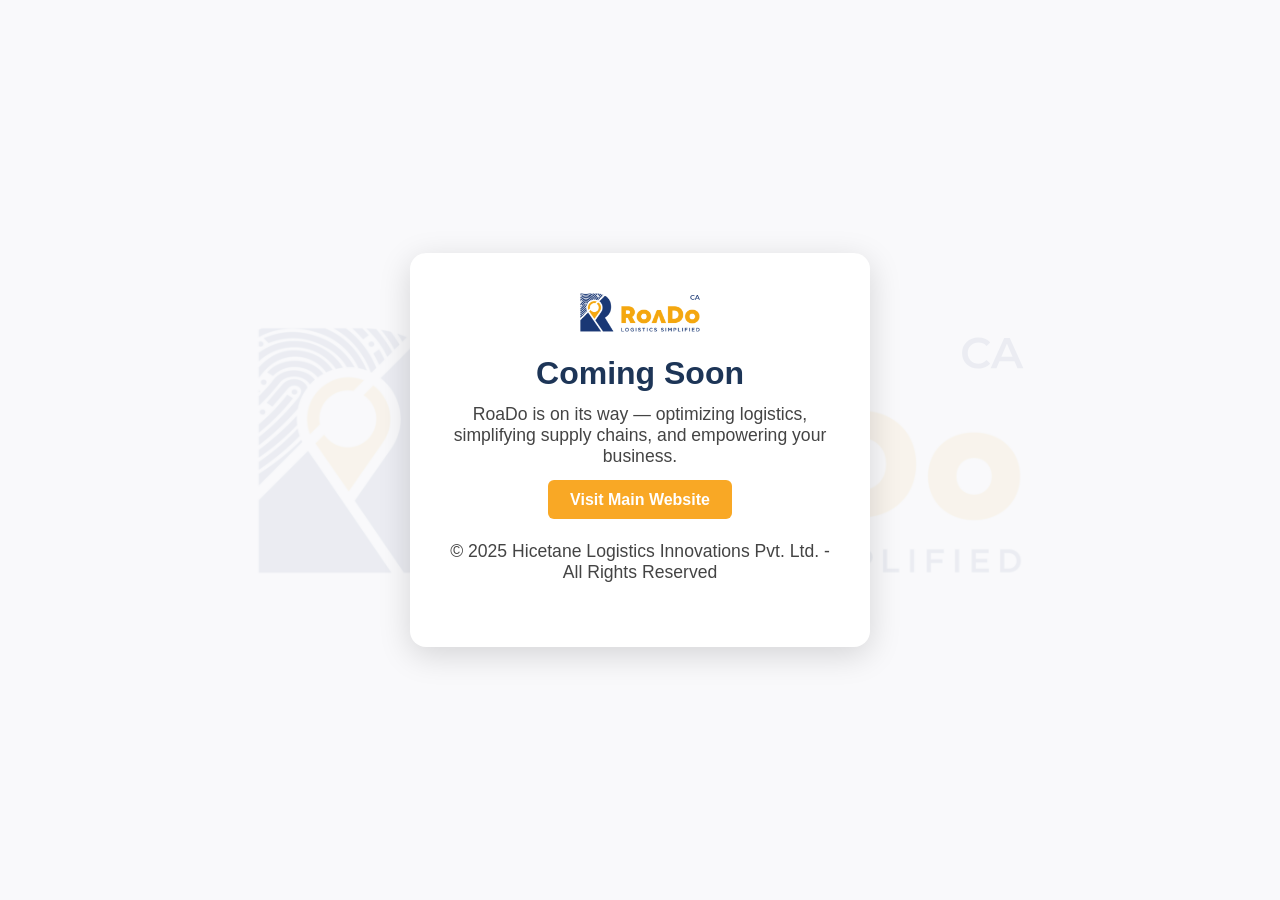
==== index.html @ f3f48f34 "Update index.html" ====
<!DOCTYPE html>
<html lang="en">

<head>
    <meta charset="UTF-8" />
    <meta name="viewport" content="width=device-width, initial-scale=1.0" />
    <title>RoaDo – Coming Soon</title>
    <link rel="stylesheet" href="style.css" />
</head>

<body>
    <div class="container">
        <img src="./assets/RoaDo-CA.svg" alt="Roado Logo" class="logo" />
        <h1>Coming Soon</h1>
        <p>RoaDo is on its way — optimizing logistics, simplifying supply chains, and empowering your business.</p>

        <div class="main-site-link">
            <a href="https://roado.co.in" target="_blank" rel="noopener">Visit Main Website</a>
        </div>


        <div class="footer">
            <p>© 2025 Hicetane Logistics Innovations Pvt. Ltd. - All Rights Reserved</p>
        </div>
    </div>
</body>

</html>
---- style.css ----
* {
  box-sizing: border-box;
  margin: 0;
  padding: 0;
}

body {
  font-family: "Segoe UI", Tahoma, Geneva, Verdana, sans-serif;
  background: #f9f9fb;
  color: #222;
  height: 100vh;
  display: flex;
  align-items: center;
  justify-content: center;
  position: relative;
  overflow: hidden;
}

body::after {
  content: "";
  position: absolute;
  background: url('./assets/RoaDo-CA.svg') no-repeat center;
  background-size: 60%;
  opacity: 0.06;
  width: 100%;
  height: 100%;
  z-index: 0;
}

.container {
  position: relative;
  z-index: 1;
  background: #fff;
  padding: 2.5rem;
  border-radius: 16px;
  box-shadow: 0 8px 32px rgba(0, 0, 0, 0.15);
  text-align: center;
  max-width: 460px;
  width: 90%;
}

.logo {
  width: 120px;
  margin-bottom: 1.2rem;
}

h1 {
  font-size: 2rem;
  color: #1d3557;
  margin-bottom: 0.75rem;
}

p {
  font-size: 1.1rem;
  color: #444;
  margin-bottom: 1.5rem;
}

.main-site-link a {
  text-decoration: none;
  background-color: #f9a825;
  color: #fff;
  padding: 0.7rem 1.4rem;
  border-radius: 6px;
  font-weight: bold;
  transition: background 0.3s;
}

.main-site-link a:hover {
  background-color: #f57f17;
}

.footer {
  font-size: 0.85rem;
  margin-top: 2rem;
  color: #888;
}
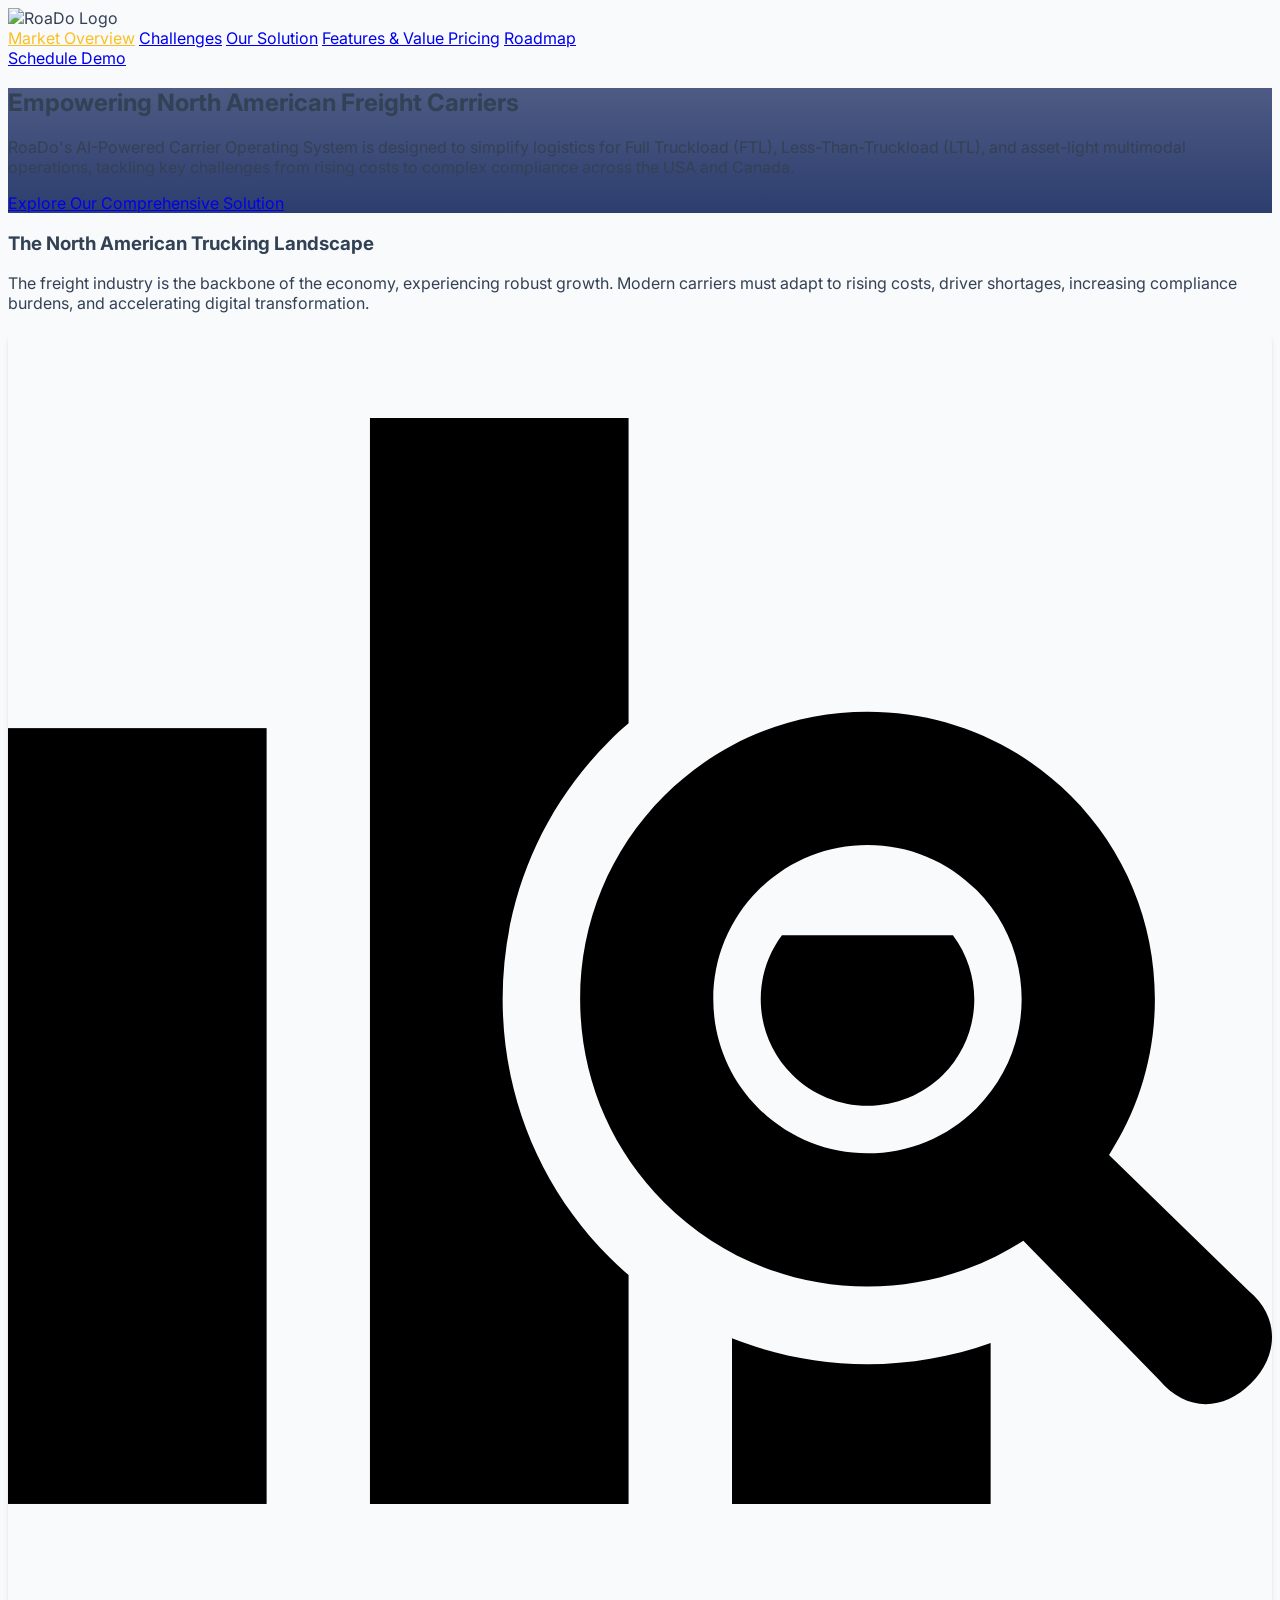
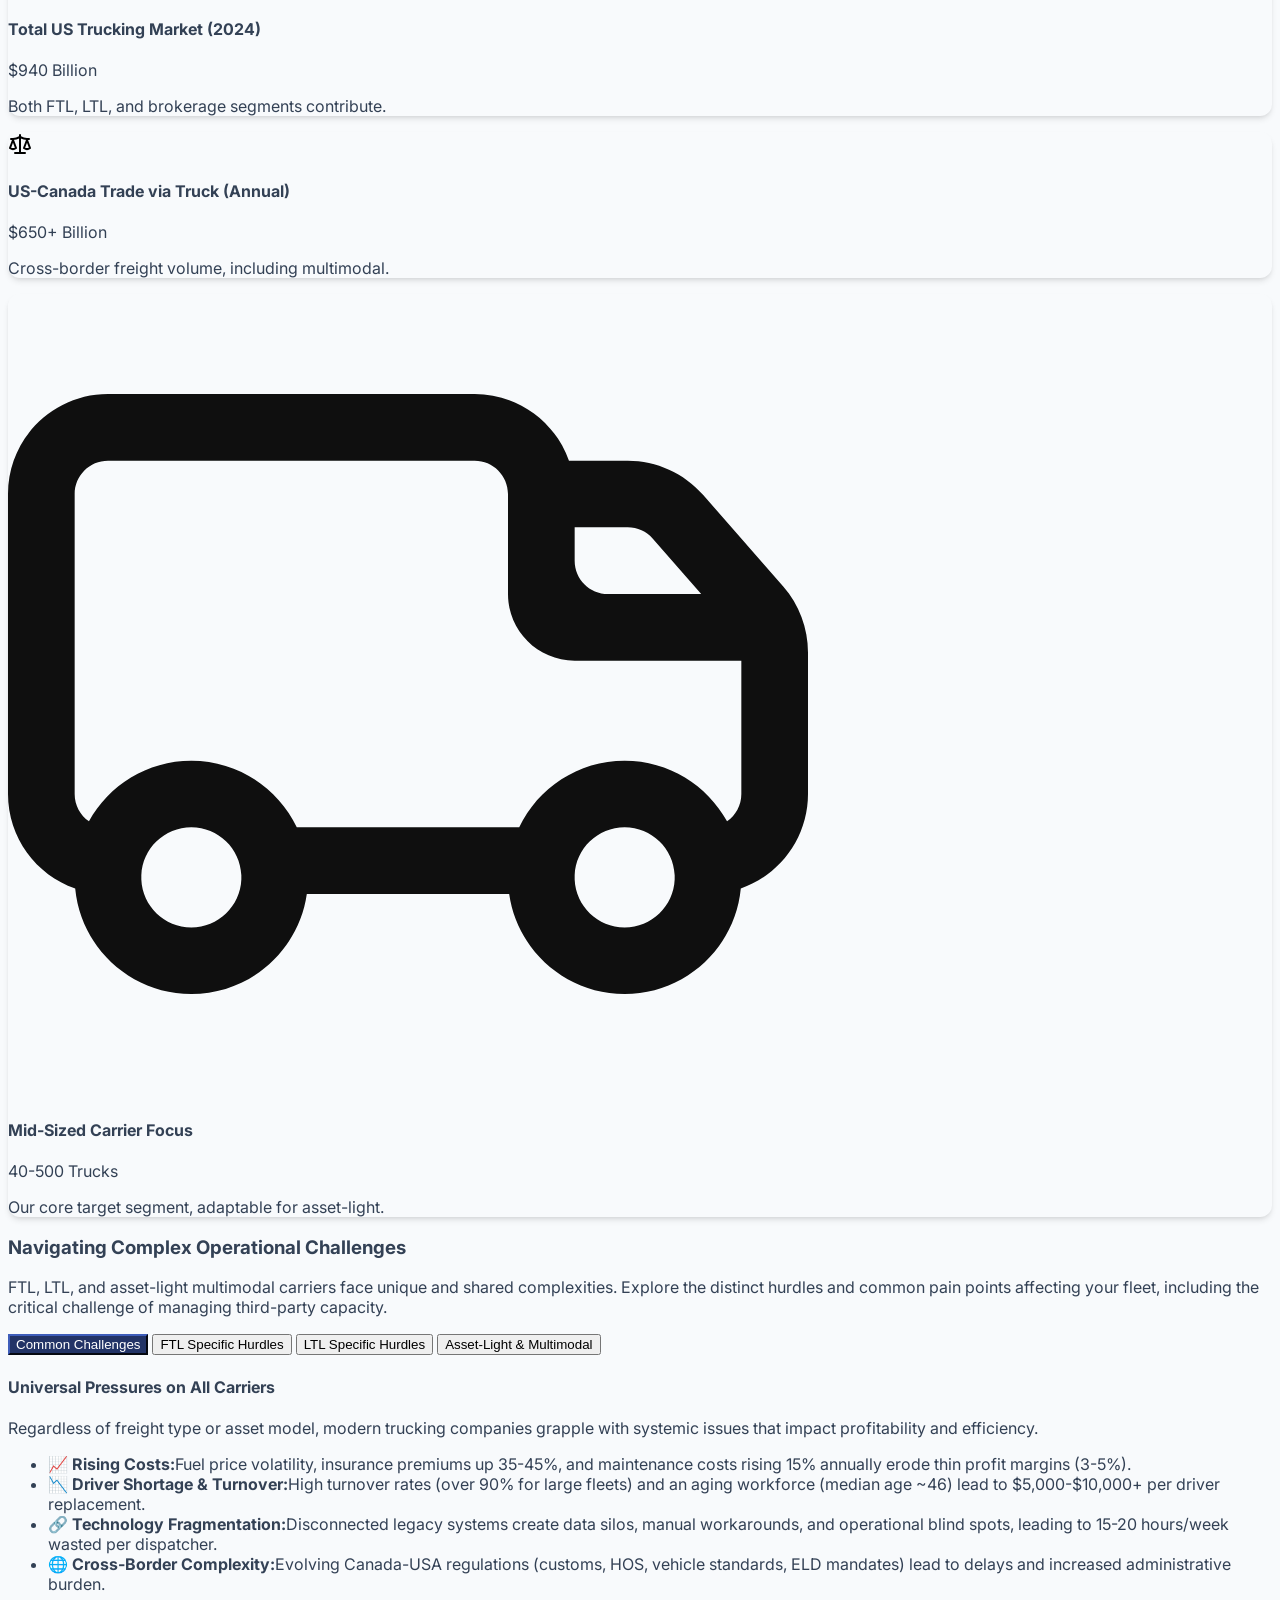
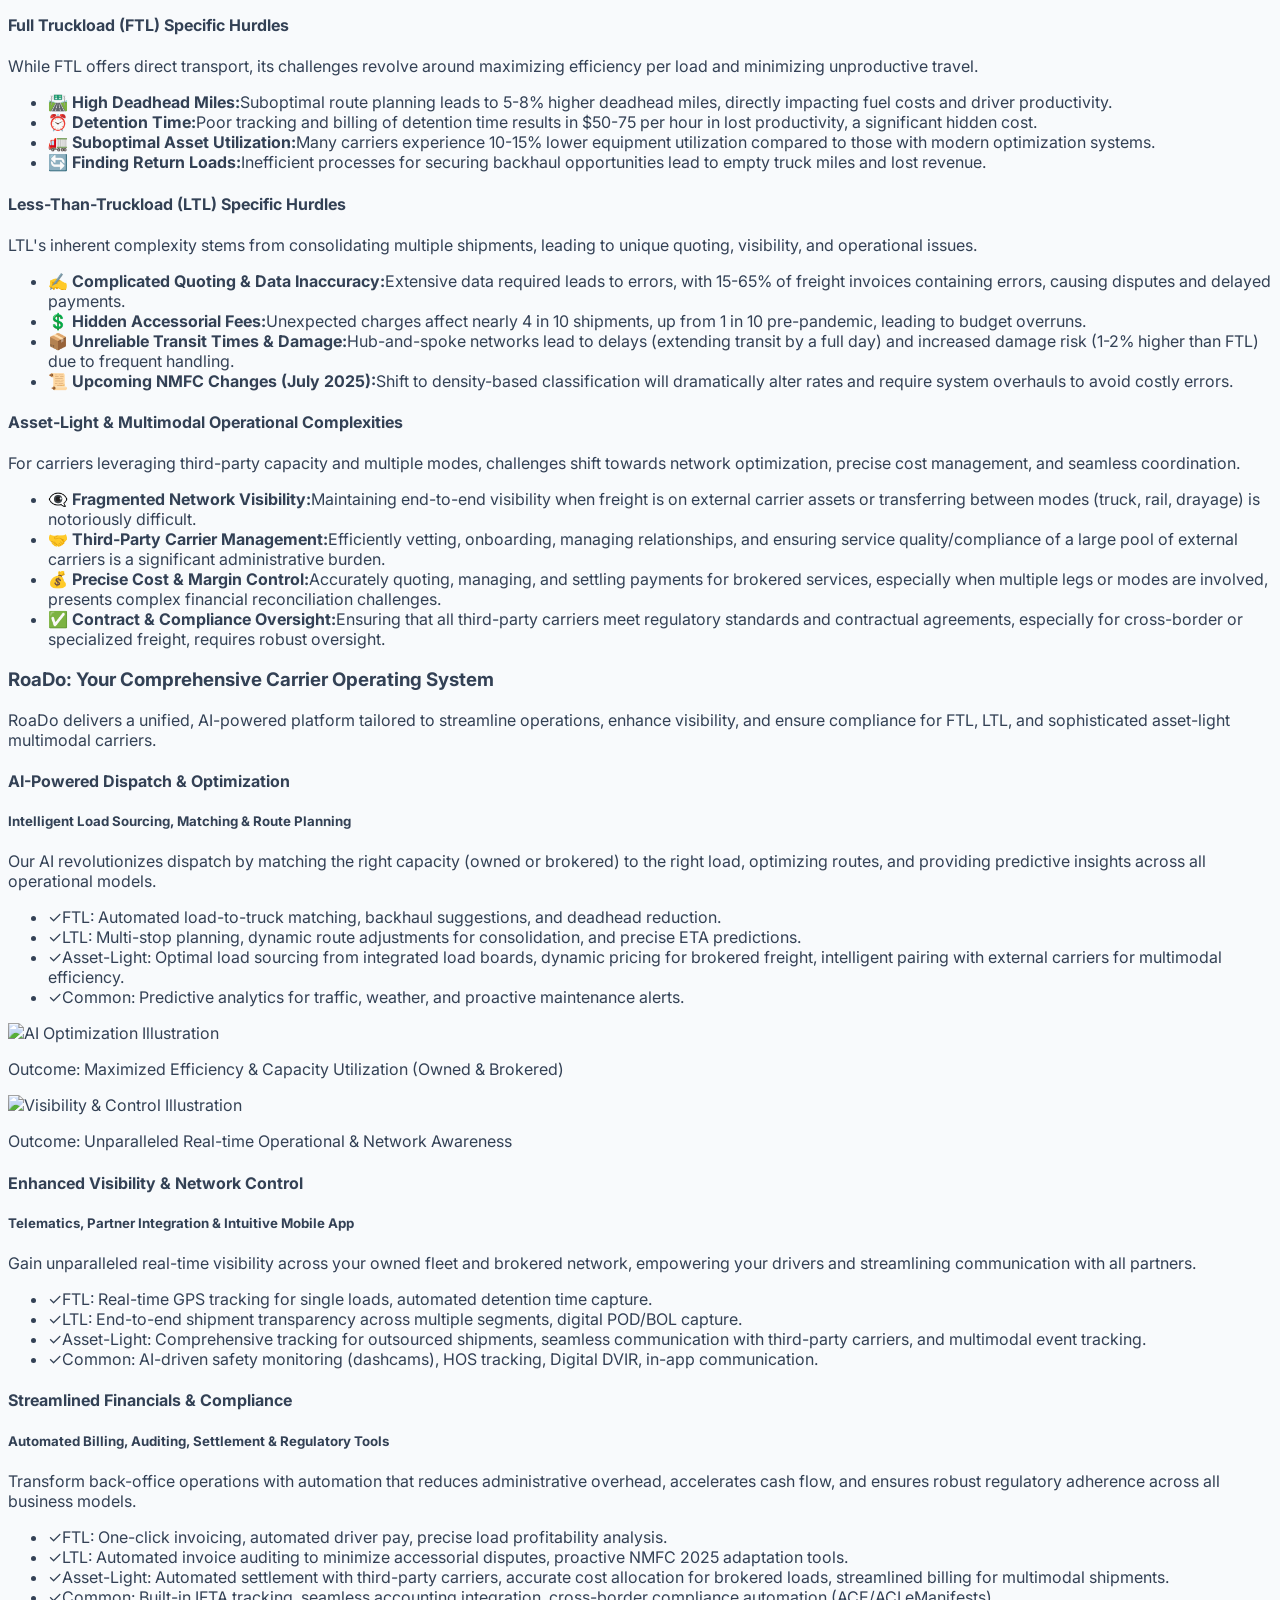
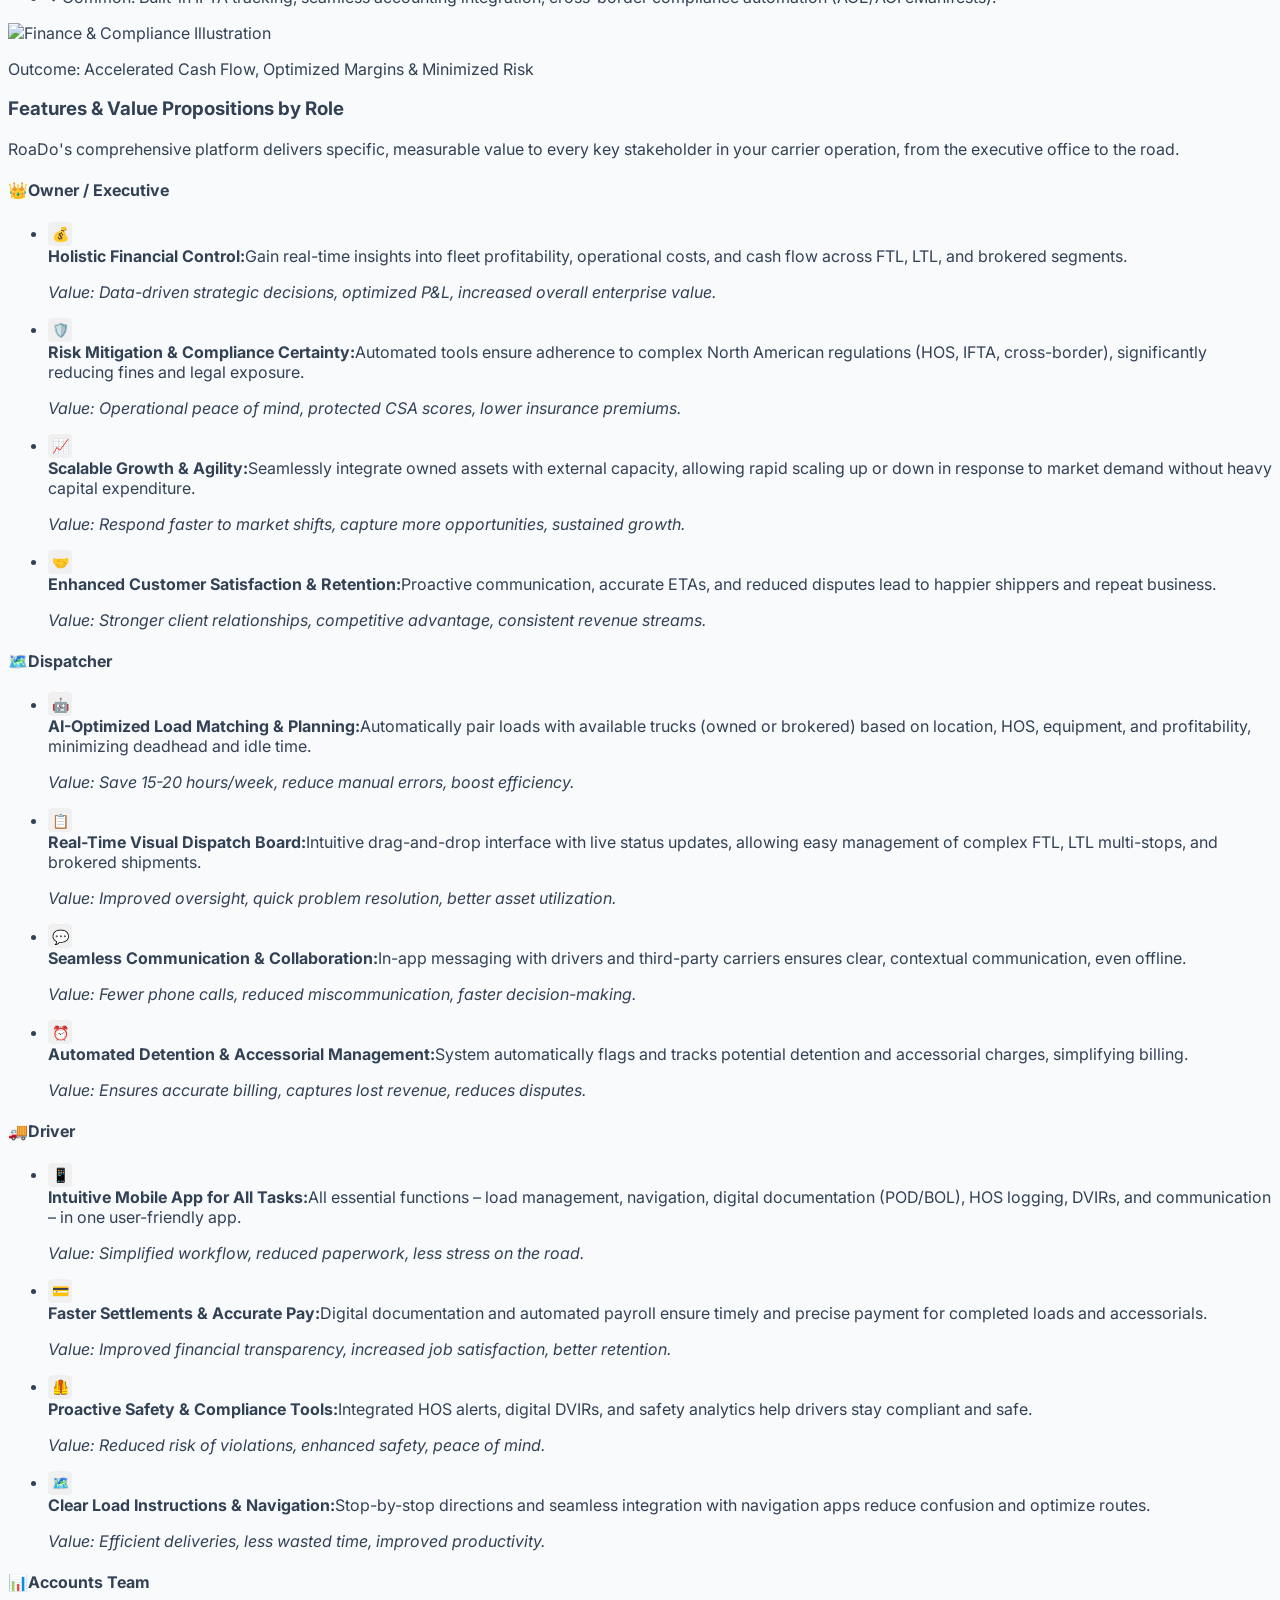
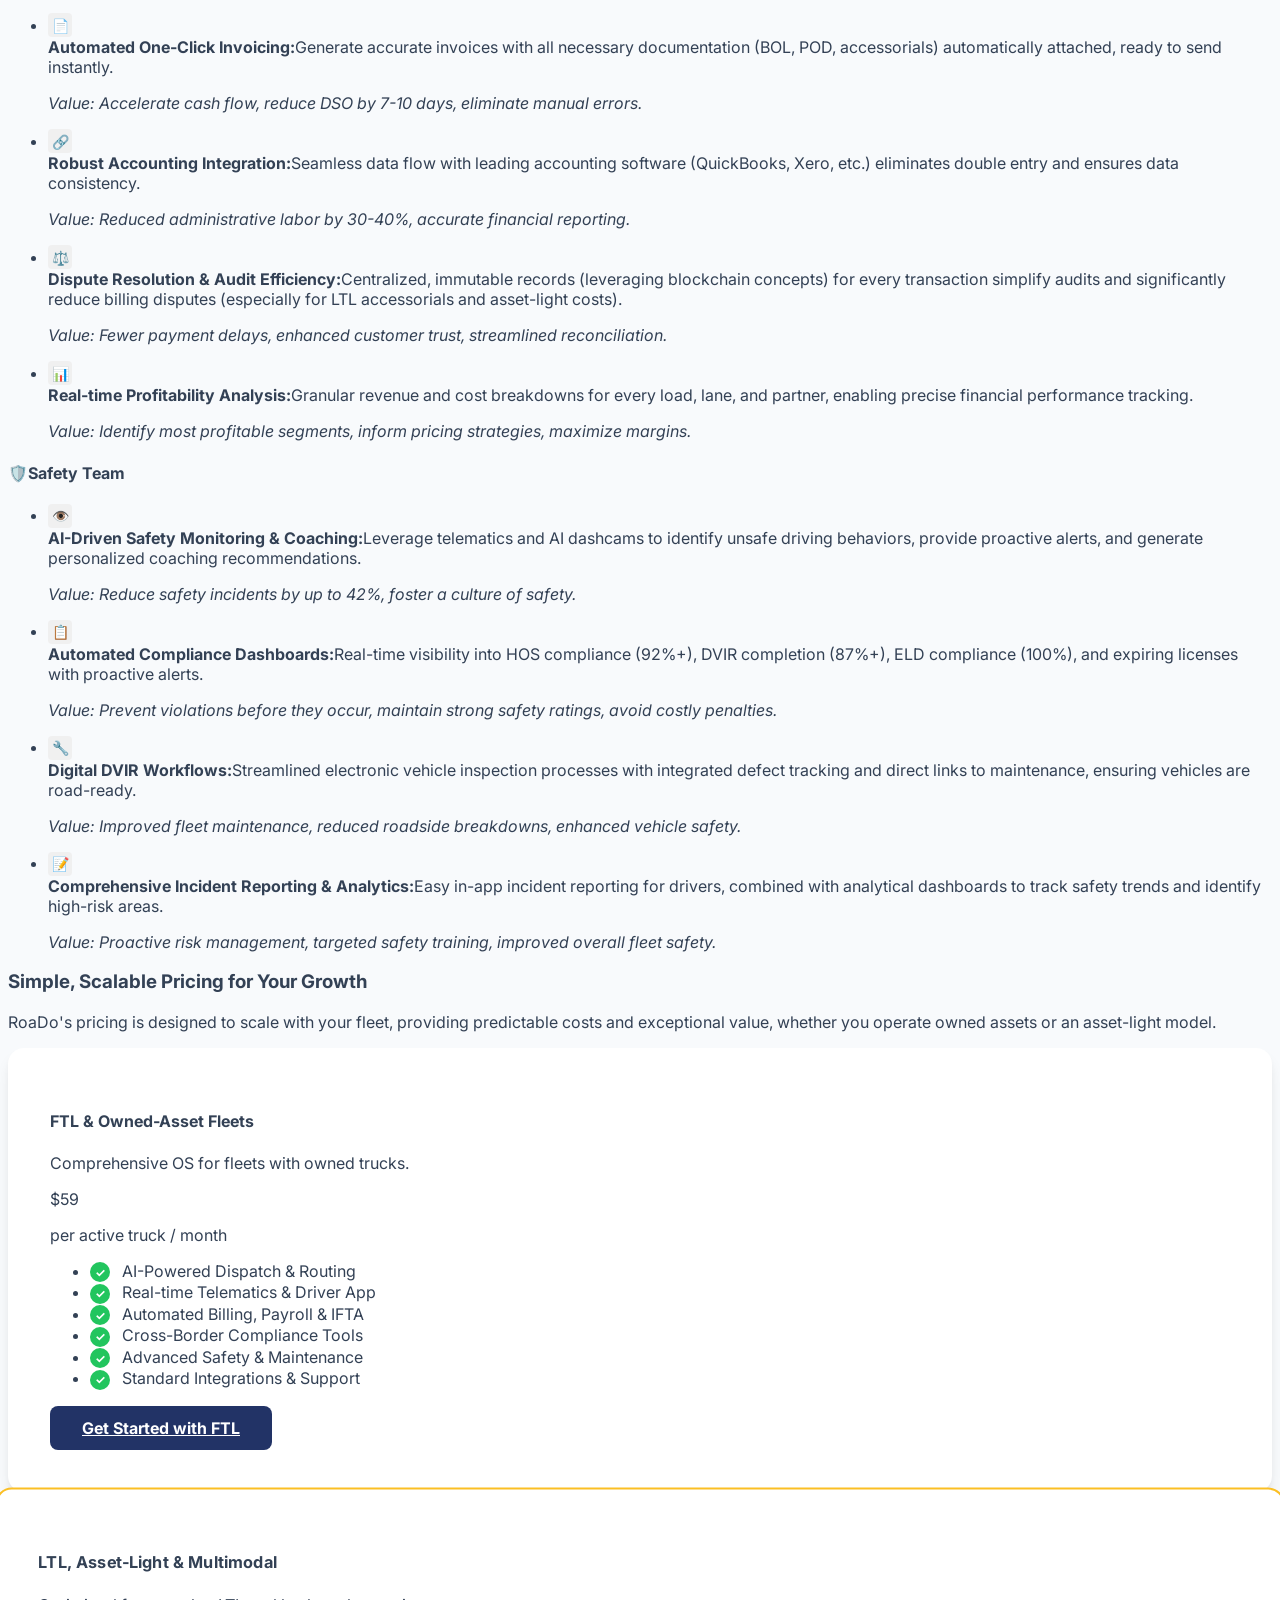
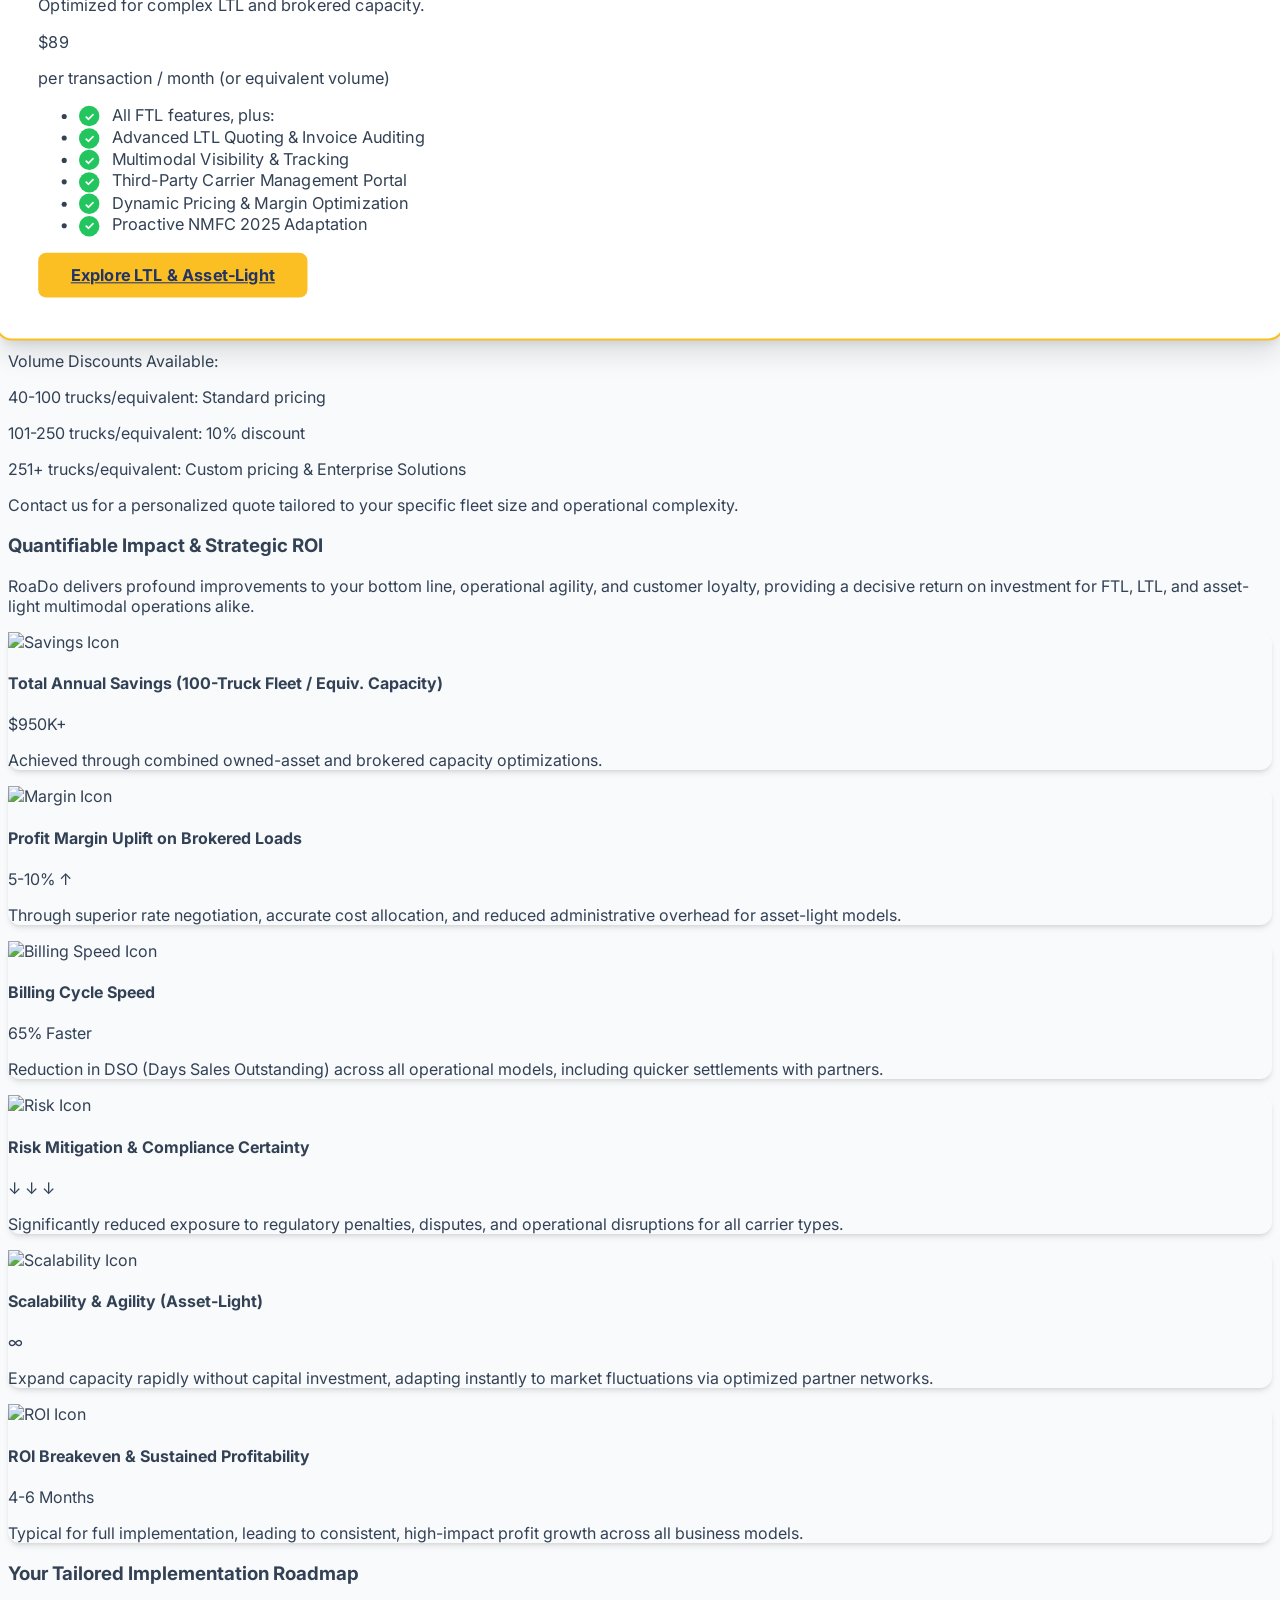
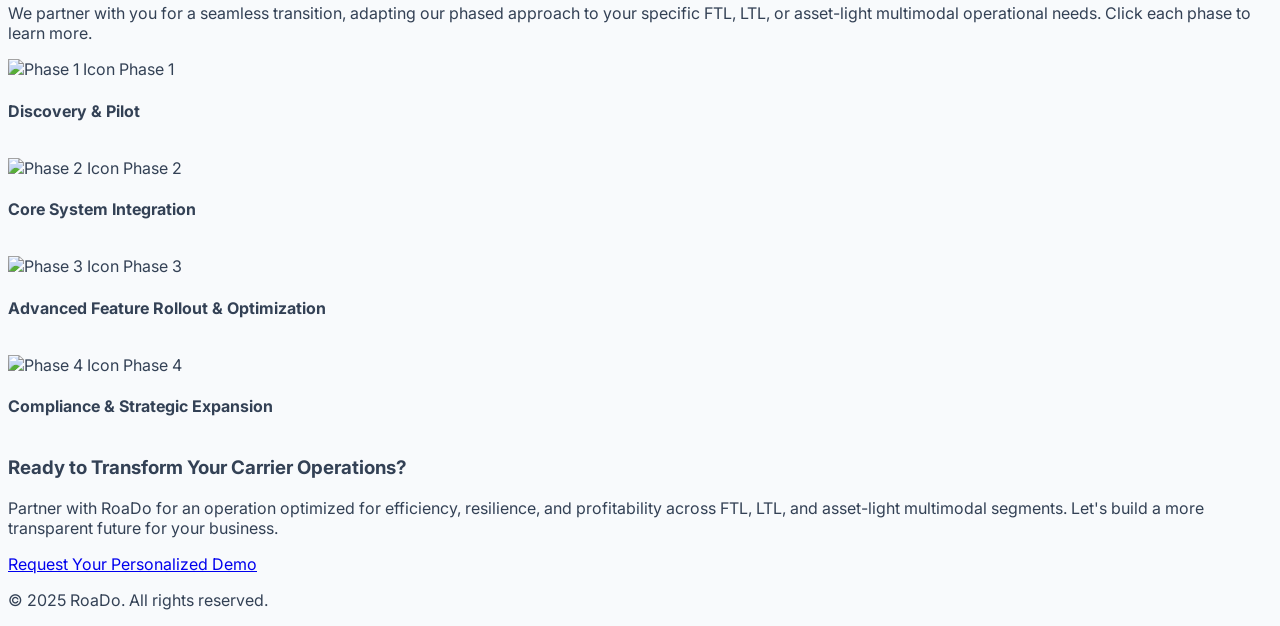
==== commit 90b4b61a: "Update index.html" ====
--- a/index.html
+++ b/index.html
@@ -2,27 +2,1427 @@
 <html lang="en">
 
 <head>
-    <meta charset="UTF-8" />
-    <meta name="viewport" content="width=device-width, initial-scale=1.0" />
-    <title>RoaDo – Coming Soon</title>
-    <link rel="stylesheet" href="style.css" />
+  <meta charset="UTF-8"/>
+  <meta name="viewport" content="width=device-width, initial-scale=1.0" />
+  <title>RoaDo: FTL & LTL Carrier Solutions</title>
+  <link rel="icon" type="image/x-icon" href="favicon.ico"> <!-- Assuming you have a favicon.ico in the same directory -->
+  <script src="https://cdn.tailwindcss.com"></script>
+  <script src="https://cdn.jsdelivr.net/npm/chart.js"></script>
+  <link rel="preconnect" href="https://fonts.googleapis.com" />
+  <link rel="preconnect" href="https://fonts.gstatic.com" crossorigin />
+  <link href="https://fonts.googleapis.com/css2?family=Inter:wght@400;500;600;700&display=swap" rel="stylesheet" />
+  <!-- Chosen Palette: RoaDo Brand Colors (Deep Blue, Golden Yellow, White, Grays, Green for success) -->
+  <!-- Application Structure Plan: The SPA is designed as a comprehensive interactive deck for FTL, LTL, and asset-light multimodal carriers. It begins with an expanded hero section and market overview. New sections include a detailed 'Features & Solutions' page, categorized by user roles, and a 'Pricing' page with distinct models for different carrier types. The 'Challenges' and 'Our Solution' sections use tabs and dynamic content descriptions to highlight specific and common pain points/solutions. This structure allows users to navigate directly to relevant information, enhancing understanding and engagement for all target audiences. -->
+  <!-- Visualization & Content Choices: Market Size -> Goal: Show Growth -> Viz: Bar/Line Chart + KPI cards with icons -> Interaction: Hover tooltips -> Justification: Visualizes trends and highlights key stats effectively. Challenges -> Goal: Organize/Compare -> Viz: HTML/CSS Tabs + Detailed Text with icons -> Interaction: Click tabs to switch content -> Justification: Clearly segregates challenges. Our Solution -> Goal: Inform/Illustrate -> Viz: Placehold.co images with detailed descriptions of intended dynamic visuals/animations (as actual GIFs cannot be embedded) -> Interaction: N/A (static for this output) -> Justification: Conveys the concept of dynamic and intelligent systems. Features & Solutions -> Goal: Detail/Value Mapping -> Viz: HTML/CSS Role-based cards with lists and small icons -> Interaction: N/A (static) -> Justification: Provides granular value proposition for specific roles. Pricing -> Goal: Inform/Compare -> Viz: HTML/CSS Tiered cards with feature icons -> Interaction: N/A (static) -> Justification: Clearly outlines different pricing models. Benefits -> Goal: Inform/Quantify -> Viz: KPI cards with icons -> Interaction: N/A (static) -> Justification: Visually highlights key ROI metrics. Roadmap -> Goal: Show Process -> Viz: HTML/CSS Collapsible Timeline with icons -> Interaction: Click to expand details -> Justification: Intuitive for phased rollouts. -->
+  <!-- CONFIRMATION: NO SVG graphics used. NO Mermaid JS used. -->
+  <style>
+    :root {
+      --roado-blue: #223366;
+      --roado-yellow: #fbbf24;
+      --roado-green: #22c55e;
+      /* green-500
+      */
+      --roado-text-dark: #334155;
+      /* slate-700 */
+      --roado-bg-light: #f8fafc;
+      /* slate-50 */
+      --roado-border-light: #e2e8f0;
+      /* slate-200 */
+      --roado-hero-gradient-start: rgba(34, 51, 102,
+          0.8);
+      /* roado-blue with opacity */
+      --roado-hero-gradient-end: rgba(34, 51, 102, 0.95);
+      /*
+      roado-blue with higher opacity */
+    }
+
+    /* Simple icon class for replacing placeholders */
+    .simple-icon {
+      display: inline-flex;
+      align-items: center;
+      justify-content: center;
+      width: 24px;
+      height: 24px;
+      border-radius: 4px;
+      background-color: #f0f0f0;
+      color: var(--roado-blue);
+      font-weight: 600;
+      font-size: 14px;
+      margin-right: 12px;
+    }
+    
+    /* Checkmark icon for pricing features */
+    .checkmark-icon {
+      display: inline-flex;
+      align-items: center;
+      justify-content: center;
+      width: 20px;
+      height: 20px;
+      border-radius: 50%;
+      background-color: var(--roado-green);
+      color: white;
+      font-weight: bold;
+      font-size: 12px;
+      margin-right: 8px;
+    }
+
+    body {
+      font-family: 'Inter', sans-serif;
+      background-color:
+        var(--roado-bg-light);
+      color: var(--roado-text-dark);
+    }
+
+    .nav-link {
+      transition: color 0.3s ease;
+    }
+
+    .nav-link.active,
+    .nav-link:hover {
+      color: var(--roado-yellow);
+    }
+
+    .kpi-card {
+      transition: all 0.3s ease;
+      box-shadow: 0 4px 6px -1px rgb(0 0 0 / 0.1), 0 2px 4px -2px rgb(0 0 0 / 0.1);
+      border-radius: 0.75rem;
+      /* rounded-xl */
+    }
+
+    .kpi-card:hover {
+      transform:
+        translateY(-5px);
+      box-shadow: 0 10px 15px -3px rgb(0 0 0 / 0.1), 0 4px 6px -2px rgb(0 0 0 / 0.1);
+    }
+
+    .tab-button.active {
+      border-color: var(--roado-blue);
+      background-color:
+        var(--roado-blue);
+      color: white;
+    }
+
+    .chart-container {
+      position: relative;
+      margin: auto;
+      height: 350px;
+      width: 100%;
+      max-width: 800px;
+    }
+
+    .section-fade-in {
+      opacity: 0;
+      transform:
+        translateY(20px);
+      transition: opacity 0.6s ease-out, transform 0.6s ease-out;
+    }
+
+    .section-fade-in.visible {
+      opacity: 1;
+      transform: translateY(0);
+    }
+
+    .roadmap-step {
+      transition:
+        all 0.3s ease;
+      border-color: var(--roado-border-light);
+      border-radius: 0.5rem;
+      /* rounded-lg
+      */
+    }
+
+    .roadmap-step:hover {
+      border-color: var(--roado-yellow);
+    }
+
+    .roadmap-step .details {
+      max-height: 0;
+      overflow: hidden;
+      transition: max-height 0.5s ease-in-out;
+    }
+
+    .roadmap-step.active .details {
+      max-height: 500px;
+    }
+
+    /* Custom styles for pricing cards */
+    .pricing-card {
+      background-color: white;
+      padding: 2.5rem;
+      /* p-10 */
+      border-radius: 1rem;
+      /*
+      rounded-2xl */
+      box-shadow: 0 10px 15px -3px rgb(0 0 0 / 0.1), 0 4px 6px -2px rgb(0 0 0 / 0.05);
+      transition: transform 0.3s ease, box-shadow 0.3s ease;
+      border: 2px solid transparent;
+    }
+
+    .pricing-card.featured {
+      border-color: var(--roado-yellow);
+      box-shadow: 0 20px 25px -5px rgb(0 0 0 / 0.1), 0 8px 10px -6px rgb(0 0 0 / 0.1);
+      transform: scale(1.02);
+    }
+
+    .pricing-card:hover {
+      transform: translateY(-8px);
+      box-shadow: 0 15px 20px -3px rgb(0 0 0 / 0.1), 0 6px 8px -2px rgb(0 0 0 / 0.1);
+    }
+
+    .pricing-button {
+      display: inline-block;
+      background-color:
+        var(--roado-blue);
+      color: white;
+      font-weight: 700;
+      /* font-bold */
+      padding: 0.75rem 2rem;
+      /*
+      py-3 px-8 */
+      border-radius: 0.5rem;
+      /* rounded-lg */
+      transition: background-color 0.3s ease;
+    }
+
+    .pricing-button:hover {
+      background-color: #1e2a53;
+      /* slightly darker blue */
+    }
+
+    .pricing-card.featured .pricing-button {
+      background-color: var(--roado-yellow);
+      color:
+        var(--roado-blue);
+    }
+
+    .pricing-card.featured .pricing-button:hover {
+      background-color: #f5b719;
+      /* slightly darker yellow */
+    }
+
+    /* Hero Section Background */
+    .hero-section {
+      background-image:
+        url('images/hero_image1.jpg');
+      /* Use a
+      placeholder image that aligns with RoaDo colors */
+      background-size: cover;
+      background-position: center;
+      position: relative;
+      z-index: 1;
+    }
+
+    .hero-section::before {
+      content: '';
+      position: absolute;
+      top: 0;
+      left: 0;
+      right: 0;
+      bottom: 0;
+      background:
+        linear-gradient(to top, var(--roado-hero-gradient-end), var(--roado-hero-gradient-start));
+      z-index: -1;
+    }
+  </style>
 </head>
 
-<body>
-    <div class="container">
-        <img src="./assets/RoaDo-CA.svg" alt="Roado Logo" class="logo" />
-        <h1>Coming Soon</h1>
-        <p>RoaDo is on its way — optimizing logistics, simplifying supply chains, and empowering your business.</p>
-
-        <div class="main-site-link">
-            <a href="https://roado.co.in" target="_blank" rel="noopener">Visit Main Website</a>
-        </div>
-
-
-        <div class="footer">
-            <p>© 2025 Hicetane Logistics Innovations Pvt. Ltd. - All Rights Reserved</p>
-        </div>
+<body class="antialiased">
+  <header id="navbar" class="bg-white/80 backdrop-blur-md sticky top-0 z-50 shadow-sm">
+    <nav class="container mx-auto px-6 py-3 flex justify-between items-center">
+      <div class="flex items-center">
+        <img src="images/RoaDoLogoHorizontal.svg" alt="RoaDo Logo" class="h-16 mr-1" />
+        <!-- <span class="text-xl font-semibold text-[var(--roado-blue)] hidden sm:block">
+            Logistics Simplified
+        </span> -->
+      </div>
+      <div class="hidden md:flex space-x-8">
+        <a href="#market" class="nav-link text-slate-600 font-medium">Market Overview</a>
+        <a href="#challenges" class="nav-link text-slate-600 font-medium">Challenges</a>
+        <a href="#solution" class="nav-link text-slate-600 font-medium">Our Solution</a>
+        <a href="#features-solutions" class="nav-link text-slate-600 font-medium">
+          Features & Value
+        </a>
+        <a href="#pricing" class="nav-link text-slate-600 font-medium">Pricing</a>
+        <a href="#roadmap" class="nav-link text-slate-600 font-medium">Roadmap</a>
+      </div>
+      <a href="https://calendly.com/roadobiz/30min"
+        class="nav-link px-4 py-2 bg-yellow-400 text-roado-blue font-semibold rounded-lg hover:bg-yellow-500 transition duration-300 ease-in-out transform hover:scale-105 shadow-md">Schedule
+        Demo</a>
+    </nav>
+  </header>
+
+  <main>
+    <section class="hero-section text-center py-20 lg:py-36 bg-white text-white">
+      <div class="container mx-auto px-6 relative z-10 flex flex-col gap-4">
+        <h2 class="lg:text-6xl text-4xl md:text-5xl font-bold mb-4">
+          Empowering North American Freight Carriers
+        </h2>
+        <p class="lg:text-xl text-lg max-w-3xl lg:leading-10 leading-8 mx-auto mb-8">
+          RoaDo's AI-Powered Carrier Operating System is designed to simplify logistics for Full
+          Truckload (FTL), Less-Than-Truckload (LTL), and asset-light multimodal operations,
+          tackling key challenges from rising costs to complex compliance across the USA and
+          Canada.
+        </p>
+        <div class="flex justify-center">
+          <a href="#solution"
+            class="bg-[var(--roado-yellow)] text-[var(--roado-blue)] font-bold py-3 px-8 rounded-lg text-lg hover:bg-amber-600 transition-colors inline-block">Explore
+            Our Comprehensive Solution</a>
+        </div>
+      </div>
+    </section>
+
+    <section id="market" class="py-24 md:py-24 section-fade-in">
+      <div class="container mx-auto px-6">
+        <div class="text-center mb-12">
+          <h3 class="text-3xl md:text-4xl font-bold text-[var(--roado-blue)]">
+            The North American Trucking Landscape
+          </h3>
+          <p class="mt-4 text-lg text-slate-600 max-w-3xl mx-auto">
+            The freight industry is the backbone of the economy, experiencing robust growth.
+            Modern carriers must adapt to rising costs, driver shortages, increasing compliance
+            burdens, and accelerating digital transformation.
+          </p>
+        </div>
+
+        <div class="grid md:grid-cols-2 lg:grid-cols-3 gap-8 mb-4">
+          <div class="bg-white lg:gap-2 px-6 py-12 rounded-xl kpi-card flex flex-col items-center justify-center">
+            <svg version="1.1" id="_x32_" xmlns="http://www.w3.org/2000/svg" xmlns:xlink="http://www.w3.org/1999/xlink"
+              viewBox="0 0 512 512" xml:space="preserve" class="mb-3 h-16 w-16">
+              <style type="text/css">
+                .st0 {
+                  fill: #000000;
+                }
+              </style>
+              <g>
+                <rect x="0" y="161.669" class="st0" width="104.756" height="314.266" />
+                <path class="st0"
+                  d="M313.498,245.524c-5.555,7.438-8.593,16.45-8.593,25.872c0,11.632,4.502,22.425,12.676,30.588
+            		c8.173,8.174,19.068,12.675,30.588,12.675c11.529,0,22.424-4.501,30.588-12.562c15.406-15.406,16.767-39.601,3.98-56.572H313.498z" />
+                <path class="st0" d="M293.274,408.836v67.15H398.03v-65.268c-15.816,5.658-32.675,8.593-49.861,8.593
+            		C329.11,419.312,310.46,415.65,293.274,408.836z" />
+                <path class="st0"
+                  d="M200.365,271.396c0-39.488,15.284-76.571,43.252-104.541c2.517-2.516,5.034-4.931,7.755-7.13V36.014H146.617
+            		v439.973h104.755v-92.818c-2.721-2.199-5.238-4.603-7.755-7.119C215.648,348.08,200.365,310.997,200.365,271.396z" />
+                <path class="st0"
+                  d="M502.509,389.604l-56.521-55.058c12.051-18.638,18.577-40.346,18.577-63.109
+            		c0-31.14-12.102-60.377-34.066-82.341c-21.964-21.964-51.201-34.066-82.342-34.066c-31.14,0-60.388,12.102-82.341,34.066
+            		c-21.974,21.964-34.066,51.201-34.066,82.341c0,31.141,12.092,60.388,34.056,82.352c21.964,21.963,51.212,34.066,82.352,34.066
+            		c22.762,0,44.48-6.537,63.119-18.588l55.038,56.501c10.26,12.368,25.401,13.104,37.104,1.401
+            		C515.133,415.476,514.877,399.834,502.509,389.604z M348.158,333.912c-16.686,0-32.378-6.506-44.184-18.302
+            		c-11.794-11.794-18.291-27.488-18.291-44.173c0-16.684,6.497-32.367,18.291-44.163c11.806-11.796,27.489-18.302,44.184-18.302
+            		c16.675,0,32.368,6.506,44.163,18.302c24.358,24.358,24.358,63.989,0,88.346C380.526,327.416,364.843,333.912,348.158,333.912z" />
+              </g>
+            </svg>
+            <h4 class="font-semibold text-slate-500">Total US Trucking Market (2024)</h4>
+            <p class="text-4xl font-bold text-[var(--roado-yellow)] mt-2">$940 Billion</p>
+            <p class="text-sm text-slate-500 mt-1 text-center">
+              Both FTL, LTL, and brokerage segments contribute.
+            </p>
+          </div>
+          <div class="bg-white gap-2 px-6 py-12 rounded-xl kpi-card flex flex-col items-center justify-center">
+            <svg xmlns="http://www.w3.org/2000/svg" width="24" height="24" viewBox="0 0 24 24" fill="none"
+              stroke="#000000" stroke-width="2" stroke-linecap="round" stroke-linejoin="round" class="w-16 h-16">
+              <path d="M16 16l3-8 3.001 8A5.002 5.002 0 0116 16z" />
+              <path d="M2 16l3-8 3.001 8A5.002 5.002 0 012 16z" />
+              <path d="M7 21h10" />
+              <path d="M12 3v18" />
+              <path d="M3 7h2c2 0 5-1 7-2 2 1 5 2 7 2h2" />
+            </svg>
+            <h4 class="font-semibold text-slate-500">US-Canada Trade via Truck (Annual)</h4>
+            <p class="text-4xl font-bold text-[var(--roado-yellow)] mt-2">$650+ Billion</p>
+            <p class="text-sm text-slate-500 mt-1 text-center">
+              Cross-border freight volume, including multimodal.
+            </p>
+          </div>
+          <div
+            class="bg-white gap-2 px-6 py-12 rounded-xl kpi-card md:col-span-2 lg:col-span-1 flex flex-col items-center justify-center">
+            <?xml version="1.0" encoding="utf-8"?>
+            <svg width="800px" height="800px" viewBox="0 0 24 24" fill="none" xmlns="http://www.w3.org/2000/svg"
+              class="w-16 h-16">
+              <path fill-rule="evenodd" clip-rule="evenodd"
+                d="M3 3C1.34315 3 0 4.34315 0 6V15C0 16.3121 0.842366 17.4275 2.01581 17.8348C2.18436 19.6108 3.67994 21 5.5 21C7.26324 21 8.72194 19.6961 8.96456 18H15.0354C15.2781 19.6961 16.7368 21 18.5 21C20.3201 21 21.8156 19.6108 21.9842 17.8348C23.1576 17.4275 24 16.3121 24 15V10.7515C24 10.0248 23.7362 9.32283 23.2577 8.77596L20.8502 6.02449C20.2805 5.37344 19.4576 5 18.5925 5H16.8293C16.4175 3.83481 15.3062 3 14 3H3ZM4 17.4361V17.5639C4.03348 18.3634 4.69224 19.0013 5.5 19.0013C6.30776 19.0013 6.96652 18.3634 7 17.5639V17.4361C6.96652 16.6366 6.30776 15.9987 5.5 15.9987C4.69224 15.9987 4.03348 16.6366 4 17.4361ZM5.5 14C6.8962 14 8.10145 14.8175 8.66318 16H15.3368C15.8985 14.8175 17.1038 14 18.5 14C19.8245 14 20.9771 14.7357 21.5716 15.8207C21.8306 15.64 22 15.3398 22 15V11H17C15.8954 11 15 10.1046 15 9V6C15 5.44772 14.5523 5 14 5H3C2.44772 5 2 5.44772 2 6V15C2 15.3398 2.16945 15.64 2.42845 15.8207C3.02292 14.7357 4.17555 14 5.5 14ZM17 7V8C17 8.55229 17.4477 9 18 9H20.7962L19.345 7.34149C19.1552 7.12448 18.8808 7 18.5925 7H17ZM17 17.4361V17.5639C17.0335 18.3634 17.6922 19.0013 18.5 19.0013C19.3078 19.0013 19.9665 18.3634 20 17.5639V17.4361C19.9665 16.6366 19.3078 15.9987 18.5 15.9987C17.6922 15.9987 17.0335 16.6366 17 17.4361Z"
+                fill="#0F0F0F" />
+            </svg>
+            <h4 class="font-semibold text-slate-500">Mid-Sized Carrier Focus</h4>
+            <p class="text-4xl font-bold text-[var(--roado-yellow)] mt-2">40-500 Trucks</p>
+            <p class="text-sm text-slate-500 mt-1 text-center">
+              Our core target segment, adaptable for asset-light.
+            </p>
+          </div>
+        </div>
+      </div>
+    </section>
+
+    <section id="challenges" class="py-16 md:py-24 bg-white section-fade-in">
+      <div class="container mx-auto px-6">
+        <div class="text-center mb-12">
+          <h3 class="text-3xl md:text-4xl font-bold text-[var(--roado-blue)]">
+            Navigating Complex Operational Challenges
+          </h3>
+          <p class="mt-4 text-lg text-slate-600 max-w-3xl mx-auto">
+            FTL, LTL, and asset-light multimodal carriers face unique and shared complexities.
+            Explore the distinct hurdles and common pain points affecting your fleet, including
+            the critical challenge of managing third-party capacity.
+          </p>
+        </div>
+      </div>
+
+      <div class="max-w-5xl mx-auto px-6 py-8">
+        <div class="flex overflow-x-auto pb-2 border-b border-slate-200 mb-8">
+          <button data-tab="challenges-common"
+            class="tab-button active text-lg font-medium py-3 px-6 border-b-2 border-transparent transition whitespace-nowrap flex-shrink-0">Common
+            Challenges</button>
+          <button data-tab="challenges-ftl"
+            class="tab-button text-lg font-medium py-3 px-6 border-b-2 border-transparent transition whitespace-nowrap flex-shrink-0">FTL
+            Specific
+            Hurdles</button>
+          <button data-tab="challenges-ltl"
+            class="tab-button text-lg font-medium py-3 px-6 border-b-2 border-transparent transition whitespace-nowrap flex-shrink-0">LTL
+            Specific
+            Hurdles</button>
+          <button data-tab="challenges-asset-light"
+            class="tab-button text-lg font-medium py-3 px-6 border-b-2 border-transparent transition whitespace-nowrap flex-shrink-0">Asset-Light
+            &
+            Multimodal</button>
+        </div>
+
+        <div id="challenges-common" class="tab-content">
+          <h4 class="text-2xl font-bold text-[var(--roado-blue)] mb-4">
+            Universal Pressures on All Carriers
+          </h4>
+          <p class="text-slate-600 mb-6">
+            Regardless of freight type or asset model, modern trucking companies grapple with
+            systemic issues that impact profitability and efficiency.
+          </p>
+          <ul class="space-y-4">
+            <li class="flex items-start">
+              <span class="text-[var(--roado-yellow)] font-bold mr-3 text-xl">📈</span>
+              <span>
+                <strong>Rising Costs:</strong>Fuel price volatility, insurance premiums up
+                35-45%, and maintenance costs rising 15% annually erode thin profit margins
+                (3-5%).
+              </span>
+            </li>
+            <li class="flex items-start">
+              <span class="text-[var(--roado-yellow)] font-bold mr-3 text-xl">📉</span>
+              <span>
+                <strong>Driver Shortage & Turnover:</strong>High turnover rates (over 90% for
+                large fleets) and an aging workforce (median age ~46) lead to $5,000-$10,000+
+                per driver replacement.
+              </span>
+            </li>
+            <li class="flex items-start">
+              <span class="text-[var(--roado-yellow)] font-bold mr-3 text-xl">🔗</span>
+              <span>
+                <strong>Technology Fragmentation:</strong>Disconnected legacy systems create
+                data silos, manual workarounds, and operational blind spots, leading to 15-20
+                hours/week wasted per dispatcher.
+              </span>
+            </li>
+            <li class="flex items-start">
+              <span class="text-[var(--roado-yellow)] font-bold mr-3 text-xl">🌐</span>
+              <span>
+                <strong>Cross-Border Complexity:</strong>Evolving Canada-USA regulations
+                (customs, HOS, vehicle standards, ELD mandates) lead to delays and increased
+                administrative burden.
+              </span>
+            </li>
+          </ul>
+        </div>
+        <div id="challenges-ftl" class="tab-content hidden">
+          <h4 class="text-2xl font-bold text-[var(--roado-blue)] mb-4">
+            Full Truckload (FTL) Specific Hurdles
+          </h4>
+          <p class="text-slate-600 mb-6">
+            While FTL offers direct transport, its challenges revolve around maximizing
+            efficiency per load and minimizing unproductive travel.
+          </p>
+          <ul class="space-y-4">
+            <li class="flex items-start">
+              <span class="text-[var(--roado-yellow)] font-bold mr-3 text-xl">🛣️</span>
+              <span>
+                <strong>High Deadhead Miles:</strong>Suboptimal route planning leads to 5-8%
+                higher deadhead miles, directly impacting fuel costs and driver productivity.
+              </span>
+            </li>
+            <li class="flex items-start">
+              <span class="text-[var(--roado-yellow)] font-bold mr-3 text-xl">⏰</span>
+              <span>
+                <strong>Detention Time:</strong>Poor tracking and billing of detention time
+                results in $50-75 per hour in lost productivity, a significant hidden cost.
+              </span>
+            </li>
+            <li class="flex items-start">
+              <span class="text-[var(--roado-yellow)] font-bold mr-3 text-xl">🚛</span>
+              <span>
+                <strong>Suboptimal Asset Utilization:</strong>Many carriers experience 10-15%
+                lower equipment utilization compared to those with modern optimization systems.
+              </span>
+            </li>
+            <li class="flex items-start">
+              <span class="text-[var(--roado-yellow)] font-bold mr-3 text-xl">🔄</span>
+              <span>
+                <strong>Finding Return Loads:</strong>Inefficient processes for securing
+                backhaul opportunities lead to empty truck miles and lost revenue.
+              </span>
+            </li>
+          </ul>
+        </div>
+        <div id="challenges-ltl" class="tab-content hidden">
+          <h4 class="text-2xl font-bold text-[var(--roado-blue)] mb-4">
+            Less-Than-Truckload (LTL) Specific Hurdles
+          </h4>
+          <p class="text-slate-600 mb-6">
+            LTL's inherent complexity stems from consolidating multiple shipments, leading to
+            unique quoting, visibility, and operational issues.
+          </p>
+          <ul class="space-y-4">
+            <li class="flex items-start">
+              <span class="text-[var(--roado-yellow)] font-bold mr-3 text-xl">✍️</span>
+              <span>
+                <strong>Complicated Quoting & Data Inaccuracy:</strong>Extensive data required
+                leads to errors, with 15-65% of freight invoices containing errors, causing
+                disputes and delayed payments.
+              </span>
+            </li>
+            <li class="flex items-start">
+              <span class="text-[var(--roado-yellow)] font-bold mr-3 text-xl">💲</span>
+              <span>
+                <strong>Hidden Accessorial Fees:</strong>Unexpected charges affect nearly 4 in
+                10 shipments, up from 1 in 10 pre-pandemic, leading to budget overruns.
+              </span>
+            </li>
+            <li class="flex items-start">
+              <span class="text-[var(--roado-yellow)] font-bold mr-3 text-xl">📦</span>
+              <span>
+                <strong>Unreliable Transit Times & Damage:</strong>Hub-and-spoke networks lead
+                to delays (extending transit by a full day) and increased damage risk (1-2%
+                higher than FTL) due to frequent handling.
+              </span>
+            </li>
+            <li class="flex items-start">
+              <span class="text-[var(--roado-yellow)] font-bold mr-3 text-xl">📜</span>
+              <span>
+                <strong>Upcoming NMFC Changes (July 2025):</strong>Shift to density-based
+                classification will dramatically alter rates and require system overhauls to
+                avoid costly errors.
+              </span>
+            </li>
+          </ul>
+        </div>
+        <div id="challenges-asset-light" class="tab-content hidden">
+          <h4 class="text-2xl font-bold text-[var(--roado-blue)] mb-4">
+            Asset-Light & Multimodal Operational Complexities
+          </h4>
+          <p class="text-slate-600 mb-6">
+            For carriers leveraging third-party capacity and multiple modes, challenges shift
+            towards network optimization, precise cost management, and seamless coordination.
+          </p>
+          <ul class="space-y-4">
+            <li class="flex items-start">
+              <span class="text-[var(--roado-yellow)] font-bold mr-3 text-xl">👁️‍🗨️</span>
+              <span>
+                <strong>Fragmented Network Visibility:</strong>Maintaining end-to-end visibility
+                when freight is on external carrier assets or transferring between modes (truck,
+                rail, drayage) is notoriously difficult.
+              </span>
+            </li>
+            <li class="flex items-start">
+              <span class="text-[var(--roado-yellow)] font-bold mr-3 text-xl">🤝</span>
+              <span>
+                <strong>Third-Party Carrier Management:</strong>Efficiently vetting, onboarding,
+                managing relationships, and ensuring service quality/compliance of a large pool
+                of external carriers is a significant administrative burden.
+              </span>
+            </li>
+            <li class="flex items-start">
+              <span class="text-[var(--roado-yellow)] font-bold mr-3 text-xl">💰</span>
+              <span>
+                <strong>Precise Cost & Margin Control:</strong>Accurately quoting, managing, and
+                settling payments for brokered services, especially when multiple legs or modes
+                are involved, presents complex financial reconciliation challenges.
+              </span>
+            </li>
+            <li class="flex items-start">
+              <span class="text-[var(--roado-yellow)] font-bold mr-3 text-xl">✅</span>
+              <span>
+                <strong>Contract & Compliance Oversight:</strong>Ensuring that all third-party
+                carriers meet regulatory standards and contractual agreements, especially for
+                cross-border or specialized freight, requires robust oversight.
+              </span>
+            </li>
+          </ul>
+        </div>
+      </div>
+      </div>
+    </section>
+
+    <section id="solution" class="py-16 md:py-24 section-fade-in">
+      <div class="container mx-auto px-6">
+        <div class="text-center mb-12">
+          <h3 class="text-3xl md:text-4xl font-bold text-[var(--roado-blue)]">
+            RoaDo: Your Comprehensive Carrier Operating System
+          </h3>
+          <p class="mt-4 text-lg text-slate-600 max-w-3xl mx-auto">
+            RoaDo delivers a unified, AI-powered platform tailored to streamline operations,
+            enhance visibility, and ensure compliance for FTL, LTL, and sophisticated asset-light
+            multimodal carriers.
+          </p>
+        </div>
+        <div class="space-y-12">
+          <div class="grid md:grid-cols-2 gap-8 items-center bg-white p-8 rounded-xl shadow-lg">
+            <div class="order-2 md:order-1">
+              <h4 class="text-2xl font-bold text-[var(--roado-blue)]">
+                AI-Powered Dispatch & Optimization
+              </h4>
+              <h5 class="text-xl font-semibold text-[var(--roado-yellow)] mt-1 mb-4">
+                Intelligent Load Sourcing, Matching & Route Planning
+              </h5>
+              <p class="text-slate-600 mb-4">
+                Our AI revolutionizes dispatch by matching the right capacity (owned or brokered)
+                to the right load, optimizing routes, and providing predictive insights across all
+                operational models.
+              </p>
+              <ul class="space-y-2 text-slate-600">
+                <li class="flex items-center">
+                  <span class="text-[var(--roado-green)] mr-2">✓</span>FTL: Automated
+                  load-to-truck matching, backhaul suggestions, and deadhead reduction.
+                </li>
+                <li class="flex items-center">
+                  <span class="text-[var(--roado-green)] mr-2">✓</span>LTL: Multi-stop planning,
+                  dynamic route adjustments for consolidation, and precise ETA predictions.
+                </li>
+                <li class="flex items-center">
+                  <span class="text-[var(--roado-green)] mr-2">✓</span>Asset-Light: Optimal load
+                  sourcing from integrated load boards, dynamic pricing for brokered freight,
+                  intelligent pairing with external carriers for multimodal efficiency.
+                </li>
+                <li class="flex items-center">
+                  <span class="text-[var(--roado-green)] mr-2">✓</span>Common: Predictive
+                  analytics for traffic, weather, and proactive maintenance alerts.
+                </li>
+              </ul>
+            </div>
+            <div
+              class="text-center order-1 md:order-2 flex flex-col items-center justify-center p-4 bg-gray-100 rounded-lg">
+              <img src="images/ai_optimization.jpg"
+                alt="AI Optimization Illustration" class="w-full h-auto max-w-xs mb-4 rounded-md" />
+              <!-- <p class="text-sm text-slate-500 max-w-xs text-center">
+                Imagine a dynamic infographic. Lines representing routes twist and turn, then
+                smoothly straighten and shorten as AI analyzes data. Different colored dots
+                (trucks, loads) efficiently connect. Predictive bubbles show real-time traffic and
+                weather impacts, demonstrating intelligent decision-making and route adjustments.
+              </p> -->
+              <p class="text-lg font-medium text-[var(--roado-blue)] mt-4">
+                Outcome: Maximized Efficiency & Capacity Utilization (Owned & Brokered)
+              </p>
+            </div>
+          </div>
+          <div class="grid md:grid-cols-2 gap-8 items-center bg-white p-8 rounded-xl shadow-lg">
+            <div class="text-center flex flex-col items-center justify-center p-4 rounded-lg">
+              <img src="images/visibility_control.jpg" alt="Visibility & Control Illustration"
+                class="w-full h-auto max-w-xs mb-4 rounded-md" />
+              <p class="text-lg font-medium text-[var(--roado-blue)] mt-4">
+                Outcome: Unparalleled Real-time Operational & Network Awareness
+              </p>
+            </div>
+            <div>
+              <h4 class="text-2xl font-bold text-[var(--roado-blue)]">
+                Enhanced Visibility & Network Control
+              </h4>
+              <h5 class="text-xl font-semibold text-[var(--roado-yellow)] mt-1 mb-4">
+                Telematics, Partner Integration & Intuitive Mobile App
+              </h5>
+              <p class="text-slate-600 mb-4">
+                Gain unparalleled real-time visibility across your owned fleet and brokered
+                network, empowering your drivers and streamlining communication with all partners.
+              </p>
+              <ul class="space-y-2 text-slate-600">
+                <li class="flex items-center">
+                  <span class="text-[var(--roado-green)] mr-2">✓</span>FTL: Real-time GPS tracking
+                  for single loads, automated detention time capture.
+                </li>
+                <li class="flex items-center">
+                  <span class="text-[var(--roado-green)] mr-2">✓</span>LTL: End-to-end shipment
+                  transparency across multiple segments, digital POD/BOL capture.
+                </li>
+                <li class="flex items-center">
+                  <span class="text-[var(--roado-green)] mr-2">✓</span>Asset-Light: Comprehensive
+                  tracking for outsourced shipments, seamless communication with third-party
+                  carriers, and multimodal event tracking.
+                </li>
+                <li class="flex items-center">
+                  <span class="text-[var(--roado-green)] mr-2">✓</span>Common: AI-driven safety
+                  monitoring (dashcams), HOS tracking, Digital DVIR, in-app communication.
+                </li>
+              </ul>
+            </div>
+          </div>
+          <div class="grid md:grid-cols-2 gap-8 items-center bg-white p-8 rounded-xl shadow-lg">
+            <div class="order-2 md:order-1">
+              <h4 class="text-2xl font-bold text-[var(--roado-blue)]">
+                Streamlined Financials & Compliance
+              </h4>
+              <h5 class="text-xl font-semibold text-[var(--roado-yellow)] mt-1 mb-4">
+                Automated Billing, Auditing, Settlement & Regulatory Tools
+              </h5>
+              <p class="text-slate-600 mb-4">
+                Transform back-office operations with automation that reduces administrative
+                overhead, accelerates cash flow, and ensures robust regulatory adherence across
+                all business models.
+              </p>
+              <ul class="space-y-2 text-slate-600">
+                <li class="flex items-center">
+                  <span class="text-[var(--roado-green)] mr-2">✓</span>FTL: One-click invoicing,
+                  automated driver pay, precise load profitability analysis.
+                </li>
+                <li class="flex items-center">
+                  <span class="text-[var(--roado-green)] mr-2">✓</span>LTL: Automated invoice
+                  auditing to minimize accessorial disputes, proactive NMFC 2025 adaptation tools.
+                </li>
+                <li class="flex items-center">
+                  <span class="text-[var(--roado-green)] mr-2">✓</span>Asset-Light: Automated
+                  settlement with third-party carriers, accurate cost allocation for brokered
+                  loads, streamlined billing for multimodal shipments.
+                </li>
+                <li class="flex items-center">
+                  <span class="text-[var(--roado-green)] mr-2">✓</span>Common: Built-in IFTA
+                  tracking, seamless accounting integration, cross-border compliance automation
+                  (ACE/ACI eManifests).
+                </li>
+              </ul>
+            </div>
+            <div
+              class="text-center order-1 md:order-2 flex flex-col items-center justify-center p-4 bg-gray-100 rounded-lg">
+              <img src="images/financial_compliance.jpg"
+                alt="Finance & Compliance Illustration" class="w-full h-auto max-w-xs mb-4 rounded-md" />
+              <!-- <p class="text-sm text-slate-500 max-w-xs text-center">
+                Envision an infographic demonstrating financial flow. Icons of invoices, bank
+                notes, and compliance documents move through automated funnels, highlighting speed
+                and accuracy. Green checkmarks appear rapidly as audits complete and payments are
+                processed, symbolizing efficiency and risk reduction.
+              </p> -->
+              <p class="text-lg font-medium text-[var(--roado-blue)] mt-4">
+                Outcome: Accelerated Cash Flow, Optimized Margins & Minimized Risk
+              </p>
+            </div>
+          </div>
+        </div>
+      </div>
+    </section>
+
+    <section id="features-solutions" class="py-16 md:py-24 section-fade-in">
+      <div class="container mx-auto px-6">
+        <div class="text-center mb-12">
+          <h3 class="text-3xl md:text-4xl font-bold text-[var(--roado-blue)]">
+            Features & Value Propositions by Role
+          </h3>
+          <p class="mt-4 text-lg text-slate-600 max-w-3xl mx-auto">
+            RoaDo's comprehensive platform delivers specific, measurable value to every key
+            stakeholder in your carrier operation, from the executive office to the road.
+          </p>
+        </div>
+
+        <div class="grid lg:grid-cols-2 gap-8">
+          <!-- Owner / Executive -->
+          <div class="bg-white p-6 rounded-xl shadow-lg">
+            <h4 class="text-2xl font-bold text-[var(--roado-blue)] mb-4 flex items-center">
+              <span class="text-3xl mr-3">👑</span>Owner / Executive
+            </h4>
+            <ul class="space-y-4 text-slate-600">
+              <li class="flex items-start">
+                <span class="simple-icon">💰</span>
+                <div>
+                  <strong>Holistic Financial Control:</strong>Gain real-time insights into fleet
+                  profitability, operational costs, and cash flow across FTL, LTL, and brokered
+                  segments.
+                  <p class="text-sm text-slate-500 ml-9">
+                    <em>
+                      Value: Data-driven strategic decisions, optimized P&L, increased overall
+                      enterprise value.
+                    </em>
+                  </p>
+                </div>
+              </li>
+              <li class="flex items-start">
+                <span class="simple-icon">🛡️</span>
+                <div>
+                  <strong>Risk Mitigation & Compliance Certainty:</strong>Automated tools ensure
+                  adherence to complex North American regulations (HOS, IFTA, cross-border),
+                  significantly reducing fines and legal exposure.
+                  <p class="text-sm text-slate-500 ml-9">
+                    <em>
+                      Value: Operational peace of mind, protected CSA scores, lower insurance
+                      premiums.
+                    </em>
+                  </p>
+                </div>
+              </li>
+              <li class="flex items-start">
+                <span class="simple-icon">📈</span>
+                <div>
+                  <strong>Scalable Growth & Agility:</strong>Seamlessly integrate owned assets
+                  with external capacity, allowing rapid scaling up or down in response to market
+                  demand without heavy capital expenditure.
+                  <p class="text-sm text-slate-500 ml-9">
+                    <em>
+                      Value: Respond faster to market shifts, capture more opportunities,
+                      sustained growth.
+                    </em>
+                  </p>
+                </div>
+              </li>
+              <li class="flex items-start">
+                <span class="simple-icon">🤝</span>
+                <div>
+                  <strong>Enhanced Customer Satisfaction & Retention:</strong>Proactive
+                  communication, accurate ETAs, and reduced disputes lead to happier shippers and
+                  repeat business.
+                  <p class="text-sm text-slate-500 ml-9">
+                    <em>
+                      Value: Stronger client relationships, competitive advantage, consistent
+                      revenue streams.
+                    </em>
+                  </p>
+                </div>
+              </li>
+            </ul>
+          </div>
+
+          <!-- Dispatcher -->
+          <div class="bg-white p-6 rounded-xl shadow-lg">
+            <h4 class="text-2xl font-bold text-[var(--roado-blue)] mb-4 flex items-center">
+              <span class="text-3xl mr-3">🗺️</span>Dispatcher
+            </h4>
+            <ul class="space-y-4 text-slate-600">
+              <li class="flex items-start">
+                <span class="simple-icon">🤖</span>
+                <div>
+                  <strong>AI-Optimized Load Matching & Planning:</strong>Automatically pair loads
+                  with available trucks (owned or brokered) based on location, HOS, equipment, and
+                  profitability, minimizing deadhead and idle time.
+                  <p class="text-sm text-slate-500 ml-9">
+                    <em>Value: Save 15-20 hours/week, reduce manual errors, boost efficiency.</em>
+                  </p>
+                </div>
+              </li>
+              <li class="flex items-start">
+                <span class="simple-icon">📋</span>
+                <div>
+                  <strong>Real-Time Visual Dispatch Board:</strong>Intuitive drag-and-drop
+                  interface with live status updates, allowing easy management of complex FTL, LTL
+                  multi-stops, and brokered shipments.
+                  <p class="text-sm text-slate-500 ml-9">
+                    <em>
+                      Value: Improved oversight, quick problem resolution, better asset
+                      utilization.
+                    </em>
+                  </p>
+                </div>
+              </li>
+              <li class="flex items-start">
+                <span class="simple-icon">💬</span>
+                <div>
+                  <strong>Seamless Communication & Collaboration:</strong>In-app messaging with
+                  drivers and third-party carriers ensures clear, contextual communication, even
+                  offline.
+                  <p class="text-sm text-slate-500 ml-9">
+                    <em>
+                      Value: Fewer phone calls, reduced miscommunication, faster decision-making.
+                    </em>
+                  </p>
+                </div>
+              </li>
+              <li class="flex items-start">
+                <span class="simple-icon">⏰</span>
+                <div>
+                  <strong>Automated Detention & Accessorial Management:</strong>System
+                  automatically flags and tracks potential detention and accessorial charges,
+                  simplifying billing.
+                  <p class="text-sm text-slate-500 ml-9">
+                    <em>
+                      Value: Ensures accurate billing, captures lost revenue, reduces disputes.
+                    </em>
+                  </p>
+                </div>
+              </li>
+            </ul>
+          </div>
+
+          <!-- Driver -->
+          <div class="bg-white p-6 rounded-xl shadow-lg">
+            <h4 class="text-2xl font-bold text-[var(--roado-blue)] mb-4 flex items-center">
+              <span class="text-3xl mr-3">🚚</span>Driver
+            </h4>
+            <ul class="space-y-4 text-slate-600">
+              <li class="flex items-start">
+                <span class="simple-icon">📱</span>
+                <div>
+                  <strong>Intuitive Mobile App for All Tasks:</strong>All essential functions –
+                  load management, navigation, digital documentation (POD/BOL), HOS logging,
+                  DVIRs, and communication – in one user-friendly app.
+                  <p class="text-sm text-slate-500 ml-9">
+                    <em>
+                      Value: Simplified workflow, reduced paperwork, less stress on the road.
+                    </em>
+                  </p>
+                </div>
+              </li>
+              <li class="flex items-start">
+                <span class="simple-icon">💳</span>
+                <div>
+                  <strong>Faster Settlements & Accurate Pay:</strong>Digital documentation and
+                  automated payroll ensure timely and precise payment for completed loads and
+                  accessorials.
+                  <p class="text-sm text-slate-500 ml-9">
+                    <em>
+                      Value: Improved financial transparency, increased job satisfaction, better
+                      retention.
+                    </em>
+                  </p>
+                </div>
+              </li>
+              <li class="flex items-start">
+                <span class="simple-icon">🦺</span>
+                <div>
+                  <strong>Proactive Safety & Compliance Tools:</strong>Integrated HOS alerts,
+                  digital DVIRs, and safety analytics help drivers stay compliant and safe.
+                  <p class="text-sm text-slate-500 ml-9">
+                    <em>Value: Reduced risk of violations, enhanced safety, peace of mind.</em>
+                  </p>
+                </div>
+              </li>
+              <li class="flex items-start">
+                <span class="simple-icon">🗺️</span>
+                <div>
+                  <strong>Clear Load Instructions & Navigation:</strong>Stop-by-stop directions
+                  and seamless integration with navigation apps reduce confusion and optimize
+                  routes.
+                  <p class="text-sm text-slate-500 ml-9">
+                    <em>Value: Efficient deliveries, less wasted time, improved productivity.</em>
+                  </p>
+                </div>
+              </li>
+            </ul>
+          </div>
+
+          <!-- Accounts Team -->
+          <div class="bg-white p-6 rounded-xl shadow-lg">
+            <h4 class="text-2xl font-bold text-[var(--roado-blue)] mb-4 flex items-center">
+              <span class="text-3xl mr-3">📊</span>Accounts Team
+            </h4>
+            <ul class="space-y-4 text-slate-600">
+              <li class="flex items-start">
+                <span class="simple-icon">📄</span>
+                <div>
+                  <strong>Automated One-Click Invoicing:</strong>Generate accurate invoices with
+                  all necessary documentation (BOL, POD, accessorials) automatically attached,
+                  ready to send instantly.
+                  <p class="text-sm text-slate-500 ml-9">
+                    <em>
+                      Value: Accelerate cash flow, reduce DSO by 7-10 days, eliminate manual
+                      errors.
+                    </em>
+                  </p>
+                </div>
+              </li>
+              <li class="flex items-start">
+                <span class="simple-icon">🔗</span>
+                <div>
+                  <strong>Robust Accounting Integration:</strong>Seamless data flow with leading
+                  accounting software (QuickBooks, Xero, etc.) eliminates double entry and ensures
+                  data consistency.
+                  <p class="text-sm text-slate-500 ml-9">
+                    <em>
+                      Value: Reduced administrative labor by 30-40%, accurate financial reporting.
+                    </em>
+                  </p>
+                </div>
+              </li>
+              <li class="flex items-start">
+                <span class="simple-icon">⚖️</span>
+                <div>
+                  <strong>Dispute Resolution & Audit Efficiency:</strong>Centralized, immutable
+                  records (leveraging blockchain concepts) for every transaction simplify audits
+                  and significantly reduce billing disputes (especially for LTL accessorials and
+                  asset-light costs).
+                  <p class="text-sm text-slate-500 ml-9">
+                    <em>
+                      Value: Fewer payment delays, enhanced customer trust, streamlined
+                      reconciliation.
+                    </em>
+                  </p>
+                </div>
+              </li>
+              <li class="flex items-start">
+                <span class="simple-icon">📊</span>
+                <div>
+                  <strong>Real-time Profitability Analysis:</strong>Granular revenue and cost
+                  breakdowns for every load, lane, and partner, enabling precise financial
+                  performance tracking.
+                  <p class="text-sm text-slate-500 ml-9">
+                    <em>
+                      Value: Identify most profitable segments, inform pricing strategies,
+                      maximize margins.
+                    </em>
+                  </p>
+                </div>
+              </li>
+            </ul>
+          </div>
+
+          <!-- Safety Team -->
+          <div class="bg-white p-6 rounded-xl shadow-lg">
+            <h4 class="text-2xl font-bold text-[var(--roado-blue)] mb-4 flex items-center">
+              <span class="text-3xl mr-3">🛡️</span>Safety Team
+            </h4>
+            <ul class="space-y-4 text-slate-600">
+              <li class="flex items-start">
+                <span class="simple-icon">👁️</span>
+                <div>
+                  <strong>AI-Driven Safety Monitoring & Coaching:</strong>Leverage telematics and
+                  AI dashcams to identify unsafe driving behaviors, provide proactive alerts, and
+                  generate personalized coaching recommendations.
+                  <p class="text-sm text-slate-500 ml-9">
+                    <em>
+                      Value: Reduce safety incidents by up to 42%, foster a culture of safety.
+                    </em>
+                  </p>
+                </div>
+              </li>
+              <li class="flex items-start">
+                <span class="simple-icon">📋</span>
+                <div>
+                  <strong>Automated Compliance Dashboards:</strong>Real-time visibility into HOS
+                  compliance (92%+), DVIR completion (87%+), ELD compliance (100%), and expiring
+                  licenses with proactive alerts.
+                  <p class="text-sm text-slate-500 ml-9">
+                    <em>
+                      Value: Prevent violations before they occur, maintain strong safety ratings,
+                      avoid costly penalties.
+                    </em>
+                  </p>
+                </div>
+              </li>
+              <li class="flex items-start">
+                <span class="simple-icon">🔧</span>
+                <div>
+                  <strong>Digital DVIR Workflows:</strong>Streamlined electronic vehicle
+                  inspection processes with integrated defect tracking and direct links to
+                  maintenance, ensuring vehicles are road-ready.
+                  <p class="text-sm text-slate-500 ml-9">
+                    <em>
+                      Value: Improved fleet maintenance, reduced roadside breakdowns, enhanced
+                      vehicle safety.
+                    </em>
+                  </p>
+                </div>
+              </li>
+              <li class="flex items-start">
+                <span class="simple-icon">📝</span>
+                <div>
+                  <strong>Comprehensive Incident Reporting & Analytics:</strong>Easy in-app
+                  incident reporting for drivers, combined with analytical dashboards to track
+                  safety trends and identify high-risk areas.
+                  <p class="text-sm text-slate-500 ml-9">
+                    <em>
+                      Value: Proactive risk management, targeted safety training, improved overall
+                      fleet safety.
+                    </em>
+                  </p>
+                </div>
+              </li>
+            </ul>
+          </div>
+        </div>
+      </div>
+    </section>
+
+    <section id="pricing" class="py-16 md:py-24 section-fade-in bg-[var(--roado-bg-light)]">
+      <div class="container mx-auto px-6">
+        <div class="text-center mb-12">
+          <h3 class="text-3xl md:text-4xl font-bold text-[var(--roado-blue)]">
+            Simple, Scalable Pricing for Your Growth
+          </h3>
+          <p class="mt-4 text-lg text-slate-600 max-w-3xl mx-auto">
+            RoaDo's pricing is designed to scale with your fleet, providing predictable costs and
+            exceptional value, whether you operate owned assets or an asset-light model.
+          </p>
+        </div>
+
+        <div class="grid lg:grid-cols-2 gap-10 max-w-5xl mx-auto">
+          <!-- FTL / Owned Asset Pricing -->
+          <div class="pricing-card text-center flex flex-col justify-between">
+            <div>
+              <h4 class="text-2xl font-bold text-[var(--roado-blue)] mb-2">
+                FTL & Owned-Asset Fleets
+              </h4>
+              <p class="text-slate-500 mb-6">Comprehensive OS for fleets with owned trucks.</p>
+              <p class="text-5xl font-bold text-[var(--roado-yellow)] mb-2">$59</p>
+              <p class="text-xl font-semibold text-slate-700 mb-6">per active truck / month</p>
+              <ul class="text-left space-y-3 text-slate-600 text-lg mb-8">
+                <li class="flex items-center">
+                  <span class="checkmark-icon">✓</span>
+                  <span>AI-Powered Dispatch & Routing</span>
+                </li>
+                <li class="flex items-center">
+                  <span class="checkmark-icon">✓</span>
+                  <span>Real-time Telematics & Driver App</span>
+                </li>
+                <li class="flex items-center">
+                  <span class="checkmark-icon">✓</span>
+                  <span>Automated Billing, Payroll & IFTA</span>
+                </li>
+                <li class="flex items-center">
+                  <span class="checkmark-icon">✓</span>
+                  <span>Cross-Border Compliance Tools</span>
+                </li>
+                <li class="flex items-center">
+                  <span class="checkmark-icon">✓</span>
+                  <span>Advanced Safety & Maintenance</span>
+                </li>
+                <li class="flex items-center">
+                  <span class="checkmark-icon">✓</span>
+                  <span>Standard Integrations & Support</span>
+                </li>
+              </ul>
+            </div>
+            <a href="#contact" class="pricing-button">Get Started with FTL</a>
+          </div>
+
+          <!-- LTL / Asset-Light & Multimodal Pricing (Featured) -->
+          <div class="pricing-card featured text-center flex flex-col justify-between">
+            <div>
+              <h4 class="text-2xl font-bold text-[var(--roado-blue)] mb-2">
+                LTL, Asset-Light & Multimodal
+              </h4>
+              <p class="text-slate-500 mb-6">Optimized for complex LTL and brokered capacity.</p>
+              <p class="text-5xl font-bold text-[var(--roado-blue)] mb-2">$89</p>
+              <p class="text-xl font-semibold text-slate-700 mb-6">
+                per transaction / month <span class="text-sm">(or equivalent volume)</span>
+              </p>
+              <ul class="text-left space-y-3 text-slate-600 text-lg mb-8">
+                <li class="flex items-center">
+                  <span class="checkmark-icon">✓</span>
+                  <span>All FTL features, plus:</span>
+                </li>
+                <li class="flex items-center">
+                  <span class="checkmark-icon">✓</span>
+                  <span>Advanced LTL Quoting & Invoice Auditing</span>
+                </li>
+                <li class="flex items-center">
+                  <span class="checkmark-icon">✓</span>
+                  <span>Multimodal Visibility & Tracking</span>
+                </li>
+                <li class="flex items-center">
+                  <span class="checkmark-icon">✓</span>
+                  <span>Third-Party Carrier Management Portal</span>
+                </li>
+                <li class="flex items-center">
+                  <span class="checkmark-icon">✓</span>
+                  <span>Dynamic Pricing & Margin Optimization</span>
+                </li>
+                <li class="flex items-center">
+                  <span class="checkmark-icon">✓</span>
+                  <span>Proactive NMFC 2025 Adaptation</span>
+                </li>
+              </ul>
+            </div>
+            <a href="#contact" class="pricing-button">Explore LTL & Asset-Light</a>
+          </div>
+        </div>
+
+        <div class="text-center mt-12 text-slate-600">
+          <p class="font-semibold text-[var(--roado-blue)]">Volume Discounts Available:</p>
+          <p>40-100 trucks/equivalent: Standard pricing</p>
+          <p>101-250 trucks/equivalent: 10% discount</p>
+          <p>251+ trucks/equivalent: Custom pricing & Enterprise Solutions</p>
+          <p class="mt-4">
+            Contact us for a personalized quote tailored to your specific fleet size and
+            operational complexity.
+          </p>
+        </div>
+      </div>
+    </section>
+
+    <section id="benefits" class="py-16 md:py-24 bg-white section-fade-in">
+      <div class="container mx-auto px-6">
+        <div class="text-center mb-12">
+          <h3 class="text-3xl md:text-4xl font-bold text-[var(--roado-blue)]">
+            Quantifiable Impact & Strategic ROI
+          </h3>
+          <p class="mt-4 text-lg text-slate-600 max-w-3xl mx-auto">
+            RoaDo delivers profound improvements to your bottom line, operational agility, and
+            customer loyalty, providing a decisive return on investment for FTL, LTL, and
+            asset-light multimodal operations alike.
+          </p>
+        </div>
+        <div class="grid grid-cols-1 md:grid-cols-2 lg:grid-cols-3 gap-8">
+          <div class="bg-slate-50 p-6 rounded-xl kpi-card text-center flex flex-col items-center justify-center">
+            <img src="https://placehold.co/40x40/223366/fbbf24?text=SAVINGS" alt="Savings Icon" class="mb-3" />
+            <h4 class="text-lg font-semibold text-slate-700 mb-2">
+              Total Annual Savings (100-Truck Fleet / Equiv. Capacity)
+            </h4>
+            <p class="text-5xl font-bold text-[var(--roado-green)]">$950K+</p>
+            <p class="text-sm text-slate-500 mt-2">
+              Achieved through combined owned-asset and brokered capacity optimizations.
+            </p>
+          </div>
+          <div class="bg-slate-50 p-6 rounded-xl kpi-card text-center flex flex-col items-center justify-center">
+            <img src="https://placehold.co/40x40/223366/fbbf24?text=MARGIN" alt="Margin Icon" class="mb-3" />
+            <h4 class="text-lg font-semibold text-slate-700 mb-2">
+              Profit Margin Uplift on Brokered Loads
+            </h4>
+            <p class="text-5xl font-bold text-[var(--roado-green)]">5-10% ↑</p>
+            <p class="text-sm text-slate-500 mt-2">
+              Through superior rate negotiation, accurate cost allocation, and reduced
+              administrative overhead for asset-light models.
+            </p>
+          </div>
+          <div class="bg-slate-50 p-6 rounded-xl kpi-card text-center flex flex-col items-center justify-center">
+            <img src="https://placehold.co/40x40/223366/fbbf24?text=BILLING" alt="Billing Speed Icon" class="mb-3" />
+            <h4 class="text-lg font-semibold text-slate-700 mb-2">Billing Cycle Speed</h4>
+            <p class="text-5xl font-bold text-[var(--roado-green)]">65% Faster</p>
+            <p class="text-sm text-slate-500 mt-2">
+              Reduction in DSO (Days Sales Outstanding) across all operational models, including
+              quicker settlements with partners.
+            </p>
+          </div>
+          <div class="bg-slate-50 p-6 rounded-xl kpi-card text-center flex flex-col items-center justify-center">
+            <img src="https://placehold.co/40x40/223366/fbbf24?text=RISK" alt="Risk Icon" class="mb-3" />
+            <h4 class="text-lg font-semibold text-slate-700 mb-2">
+              Risk Mitigation & Compliance Certainty
+            </h4>
+            <p class="text-5xl font-bold text-[var(--roado-green)]">↓ ↓ ↓</p>
+            <p class="text-sm text-slate-500 mt-2">
+              Significantly reduced exposure to regulatory penalties, disputes, and operational
+              disruptions for all carrier types.
+            </p>
+          </div>
+          <div class="bg-slate-50 p-6 rounded-xl kpi-card text-center flex flex-col items-center justify-center">
+            <img src="https://placehold.co/40x40/223366/fbbf24?text=SCALE" alt="Scalability Icon" class="mb-3" />
+            <h4 class="text-lg font-semibold text-slate-700 mb-2">
+              Scalability & Agility (Asset-Light)
+            </h4>
+            <p class="text-5xl font-bold text-[var(--roado-green)]">∞</p>
+            <p class="text-sm text-slate-500 mt-2">
+              Expand capacity rapidly without capital investment, adapting instantly to market
+              fluctuations via optimized partner networks.
+            </p>
+          </div>
+          <div class="bg-slate-50 p-6 rounded-xl kpi-card text-center flex flex-col items-center justify-center">
+            <img src="https://placehold.co/40x40/223366/fbbf24?text=ROI" alt="ROI Icon" class="mb-3" />
+            <h4 class="text-lg font-semibold text-slate-700 mb-2">
+              ROI Breakeven & Sustained Profitability
+            </h4>
+            <p class="text-5xl font-bold text-[var(--roado-green)]">4-6 Months</p>
+            <p class="text-sm text-slate-500 mt-2">
+              Typical for full implementation, leading to consistent, high-impact profit growth
+              across all business models.
+            </p>
+          </div>
+        </div>
+      </div>
+    </section>
+
+    <section id="roadmap" class="py-16 md:py-24 section-fade-in">
+      <div class="container mx-auto px-6">
+        <div class="text-center mb-12">
+          <h3 class="text-3xl md:text-4xl font-bold text-[var(--roado-blue)]">
+            Your Tailored Implementation Roadmap
+          </h3>
+          <p class="mt-4 text-lg text-slate-600 max-w-3xl mx-auto">
+            We partner with you for a seamless transition, adapting our phased approach to your
+            specific FTL, LTL, or asset-light multimodal operational needs. Click each phase to
+            learn more.
+          </p>
+        </div>
+
+        <div class="relative">
+          <div class="absolute left-1/2 -ml-0.5 w-1 h-full bg-slate-200 hidden md:block" aria-hidden="true"></div>
+          <div id="roadmap-container" class="space-y-12 md:space-y-0">
+            <div class="roadmap-step md:grid md:grid-cols-2 md:gap-8 items-start relative cursor-pointer" data-step="1">
+              <div class="md:text-right md:pr-8">
+                <div class="bg-white p-6 rounded-lg border-2 border-slate-200">
+                  <p class="text-[var(--roado-yellow)] font-bold flex items-center justify-end">
+                    <img src="https://placehold.co/24x24/fbbf24/223366?text=1" alt="Phase 1 Icon" class="mr-2" />
+                    Phase 1
+                  </p>
+                  <h4 class="text-xl font-bold text-[var(--roado-blue)] mt-1">
+                    Discovery & Pilot
+                  </h4>
+                  <div class="details">
+                    <p class="text-slate-600 mt-4">
+                      A thorough assessment of your current FTL, LTL, or asset-light operations,
+                      identifying specific pain points related to owned assets or third-party
+                      capacity. A targeted pilot program demonstrates immediate value and gathers
+                      crucial feedback before a broader rollout.
+                    </p>
+                  </div>
+                </div>
+              </div>
+              <div
+                class="hidden md:block w-8 h-8 bg-[var(--roado-yellow)] rounded-full absolute left-1/2 -ml-4 top-4 border-4 border-white">
+              </div>
+            </div>
+            <div class="roadmap-step md:grid md:grid-cols-2 md:gap-8 items-start relative cursor-pointer" data-step="2">
+              <div class="hidden md:block"></div>
+              <div class="md:text-left md:pl-8">
+                <div class="bg-white p-6 rounded-lg border-2 border-slate-200">
+                  <p class="text-[var(--roado-yellow)] font-bold flex items-center">
+                    <img src="https://placehold.co/24x24/fbbf24/223366?text=2" alt="Phase 2 Icon" class="mr-2" />
+                    Phase 2
+                  </p>
+                  <h4 class="text-xl font-bold text-[var(--roado-blue)] mt-1">
+                    Core System Integration
+                  </h4>
+                  <div class="details">
+                    <p class="text-slate-600 mt-4">
+                      Integrate core RoaDo modules (dispatch, driver app, billing, partner
+                      management) with your existing systems, tailored for your FTL, LTL, or
+                      asset-light data flows. Prioritize deploying features that address immediate
+                      cost and efficiency challenges.
+                    </p>
+                  </div>
+                </div>
+              </div>
+              <div
+                class="hidden md:block w-8 h-8 bg-[var(--roado-yellow)] rounded-full absolute left-1/2 -ml-4 top-4 border-4 border-white">
+              </div>
+            </div>
+            <div class="roadmap-step md:grid md:grid-cols-2 md:gap-8 items-start relative cursor-pointer" data-step="3">
+              <div class="md:text-right md:pr-8">
+                <div class="bg-white p-6 rounded-lg border-2 border-slate-200">
+                  <p class="text-[var(--roado-yellow)] font-bold flex items-center justify-end">
+                    <img src="https://placehold.co/24x24/fbbf24/223366?text=3" alt="Phase 3 Icon" class="mr-2" />
+                    Phase 3
+                  </p>
+                  <h4 class="text-xl font-bold text-[var(--roado-blue)] mt-1">
+                    Advanced Feature Rollout & Optimization
+                  </h4>
+                  <div class="details">
+                    <p class="text-slate-600 mt-4">
+                      Progressively deploy advanced AI/ML features relevant to your operations:
+                      predictive dispatch (including optimal external capacity sourcing), dynamic
+                      pricing, and comprehensive safety/compliance analytics. Continuously refine
+                      performance based on real-time data.
+                    </p>
+                  </div>
+                </div>
+              </div>
+              <div
+                class="hidden md:block w-8 h-8 bg-[var(--roado-yellow)] rounded-full absolute left-1/2 -ml-4 top-4 border-4 border-white">
+              </div>
+            </div>
+            <div class="roadmap-step md:grid md:grid-cols-2 md:gap-8 items-start relative cursor-pointer" data-step="4">
+              <div class="hidden md:block"></div>
+              <div class="md:text-left md:pl-8">
+                <div class="bg-white p-6 rounded-lg border-2 border-slate-200">
+                  <p class="text-[var(--roado-yellow)] font-bold flex items-center">
+                    <img src="https://placehold.co/24x24/fbbf24/223366?text=4" alt="Phase 4 Icon" class="mr-2" />
+                    Phase 4
+                  </p>
+                  <h4 class="text-xl font-bold text-[var(--roado-blue)] mt-1">
+                    Compliance & Strategic Expansion
+                  </h4>
+                  <div class="details">
+                    <p class="text-slate-600 mt-4">
+                      Fully leverage specialized features for cross-border operations (automating
+                      ACE/ACI eManifests) and proactively adapt your systems for major regulatory
+                      changes, such as the 2025 NMFC overhaul (LTL-specific), ensuring future
+                      readiness across all operational models.
+                    </p>
+                  </div>
+                </div>
+              </div>
+              <div
+                class="hidden md:block w-8 h-8 bg-[var(--roado-yellow)] rounded-full absolute left-1/2 -ml-4 top-4 border-4 border-white">
+              </div>
+            </div>
+          </div>
+        </div>
+      </div>
+    </section>
+
+    <section id="contact" class="bg-white py-20">
+      <div class="container mx-auto px-6 text-center">
+        <h3 class="text-3xl md:text-4xl font-bold text-[var(--roado-blue)]">
+          Ready to Transform Your Carrier Operations?
+        </h3>
+        <p class="mt-4 text-lg text-slate-600 max-w-3xl mx-auto mb-8">
+          Partner with RoaDo for an operation optimized for efficiency, resilience, and
+          profitability across FTL, LTL, and asset-light multimodal segments. Let's build a more
+          transparent future for your business.
+        </p>
+        <a href="https://calendly.com/roadobiz/30min"
+          class="inline-block bg-yellow-400 text-roado-blue font-bold py-4 px-8 rounded-lg hover:bg-yellow-500 transition duration-300 ease-in-out transform hover:scale-105 shadow-lg text-xl">Request
+          Your Personalized Demo</a>
+      </div>
+    </section>
+  </main>
+
+  <footer class="bg-[var(--roado-blue)] text-slate-400 py-8">
+    <div class="container mx-auto px-6 text-center">
+      <p>&copy; 2025 RoaDo. All rights reserved.</p>
     </div>
+  </footer>
+
+  <script>
+    document.addEventListener('DOMContentLoaded', function () {
+      // Tab functionality for Challenges section
+      const tabButtons = document.querySelectorAll('.tab-button');
+      const tabContents = document.querySelectorAll('.tab-content');
+      tabButtons.forEach(button => {
+        button.addEventListener('click', () => {
+          tabButtons.forEach(item => item.classList.remove('active'));
+          button.classList.add('active');
+          const targetId = button.dataset.tab;
+          tabContents.forEach(content => content.classList.add('hidden'));
+          document.getElementById(targetId).classList.remove('hidden');
+        });
+      });
+
+      // Section fade-in on scroll
+      const sections = document.querySelectorAll('.section-fade-in');
+      const observer = new IntersectionObserver((entries) => {
+        entries.forEach(entry => {
+          if (entry.isIntersecting) {
+            entry.target.classList.add('visible');
+            observer.unobserve(entry.target);
+          }
+        });
+      }, { threshold: 0.1 });
+      sections.forEach(section => {
+        observer.observe(section);
+      });
+
+      // Navbar active link on scroll
+      const navLinks = document.querySelectorAll('.nav-link');
+      const navObserver = new IntersectionObserver((entries) => {
+        entries.forEach(entry => {
+          if (entry.isIntersecting) {
+            navLinks.forEach(link => {
+              link.classList.toggle('active', link.getAttribute('href').split('#')[1] === entry.target.id);
+            });
+          }
+        });
+      }, { rootMargin: "-50% 0px -50% 0px" });
+      document.querySelectorAll('main section[id]').forEach(section => {
+        navObserver.observe(section);
+      });
+
+      // Roadmap step details toggle
+      const roadmapSteps = document.querySelectorAll('.roadmap-step');
+      roadmapSteps.forEach(step => {
+        step.addEventListener('click', () => {
+          // Toggle the active class on the clicked step
+          // This way, clicking an already active step will close it
+          step.classList.toggle('active');
+          // We don't remove active class from other steps
+        });
+      });
+    });
+  </script>
 </body>
 
 </html>
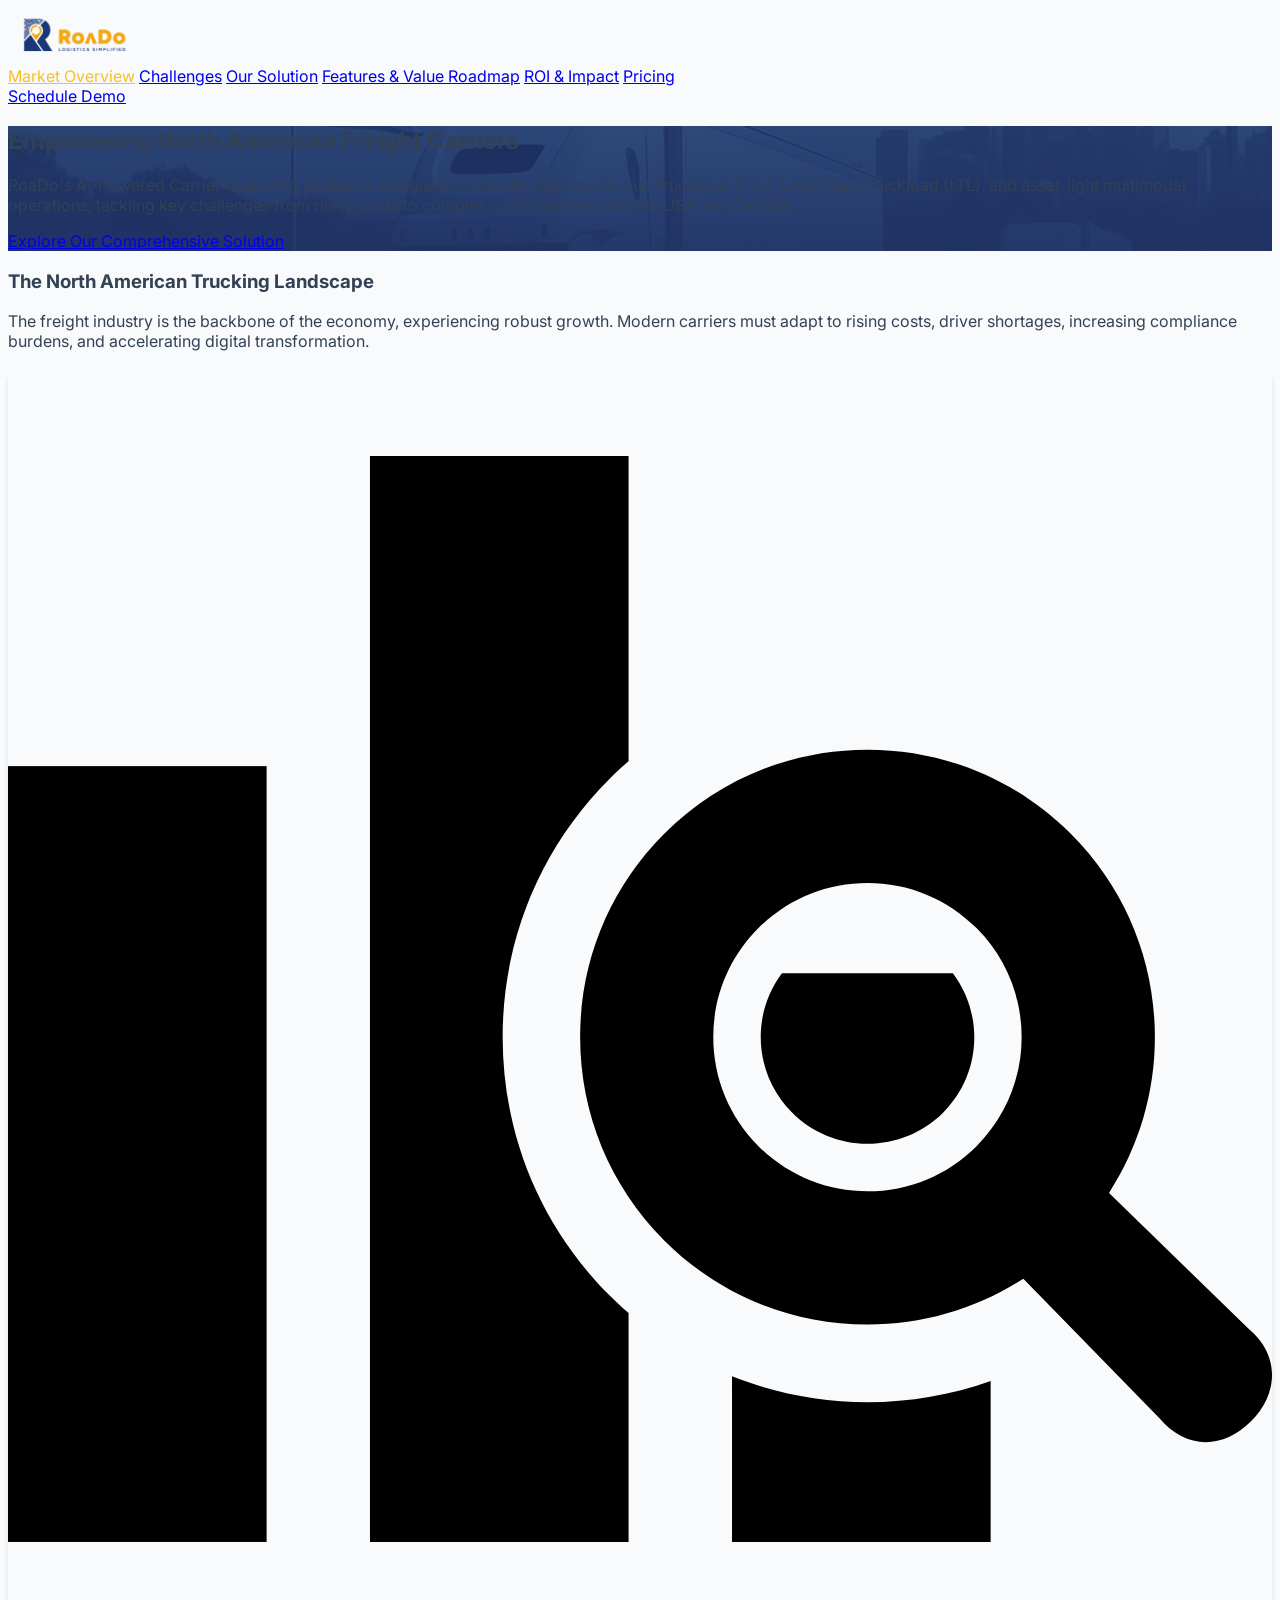
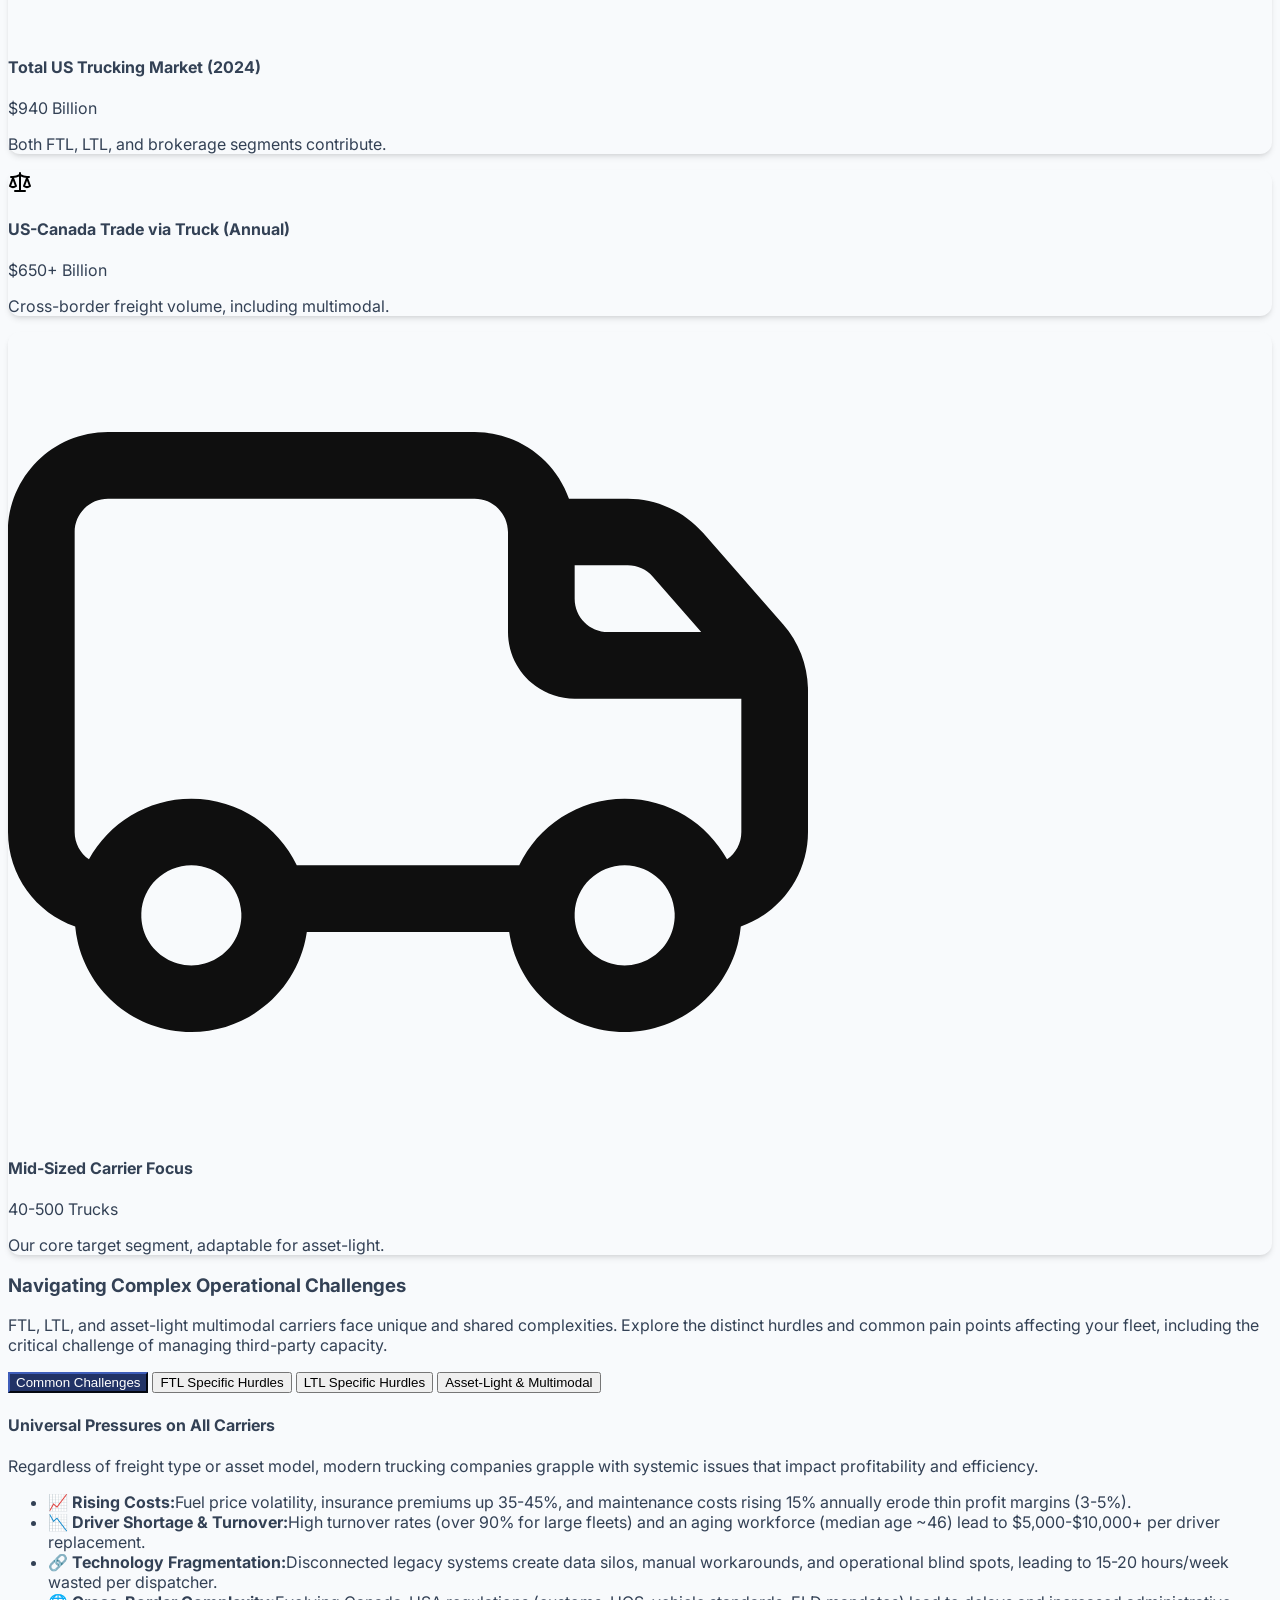
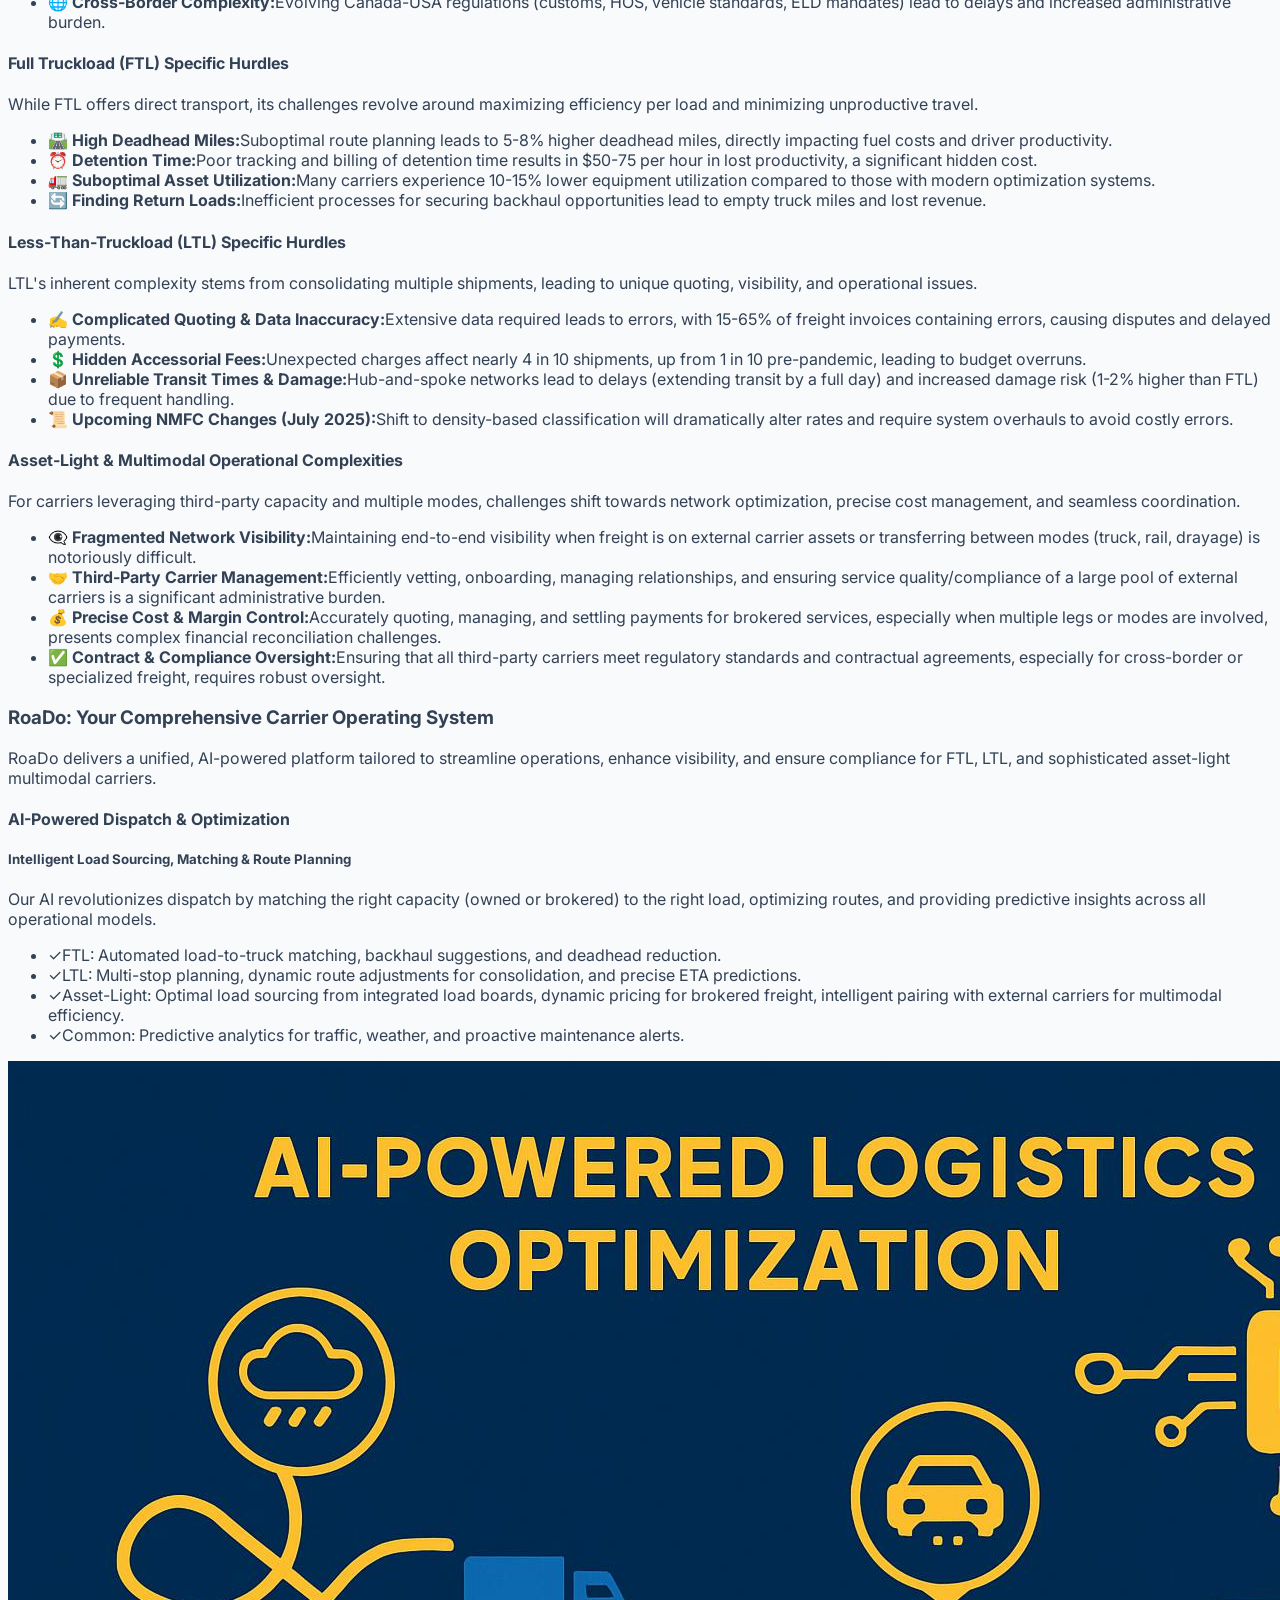
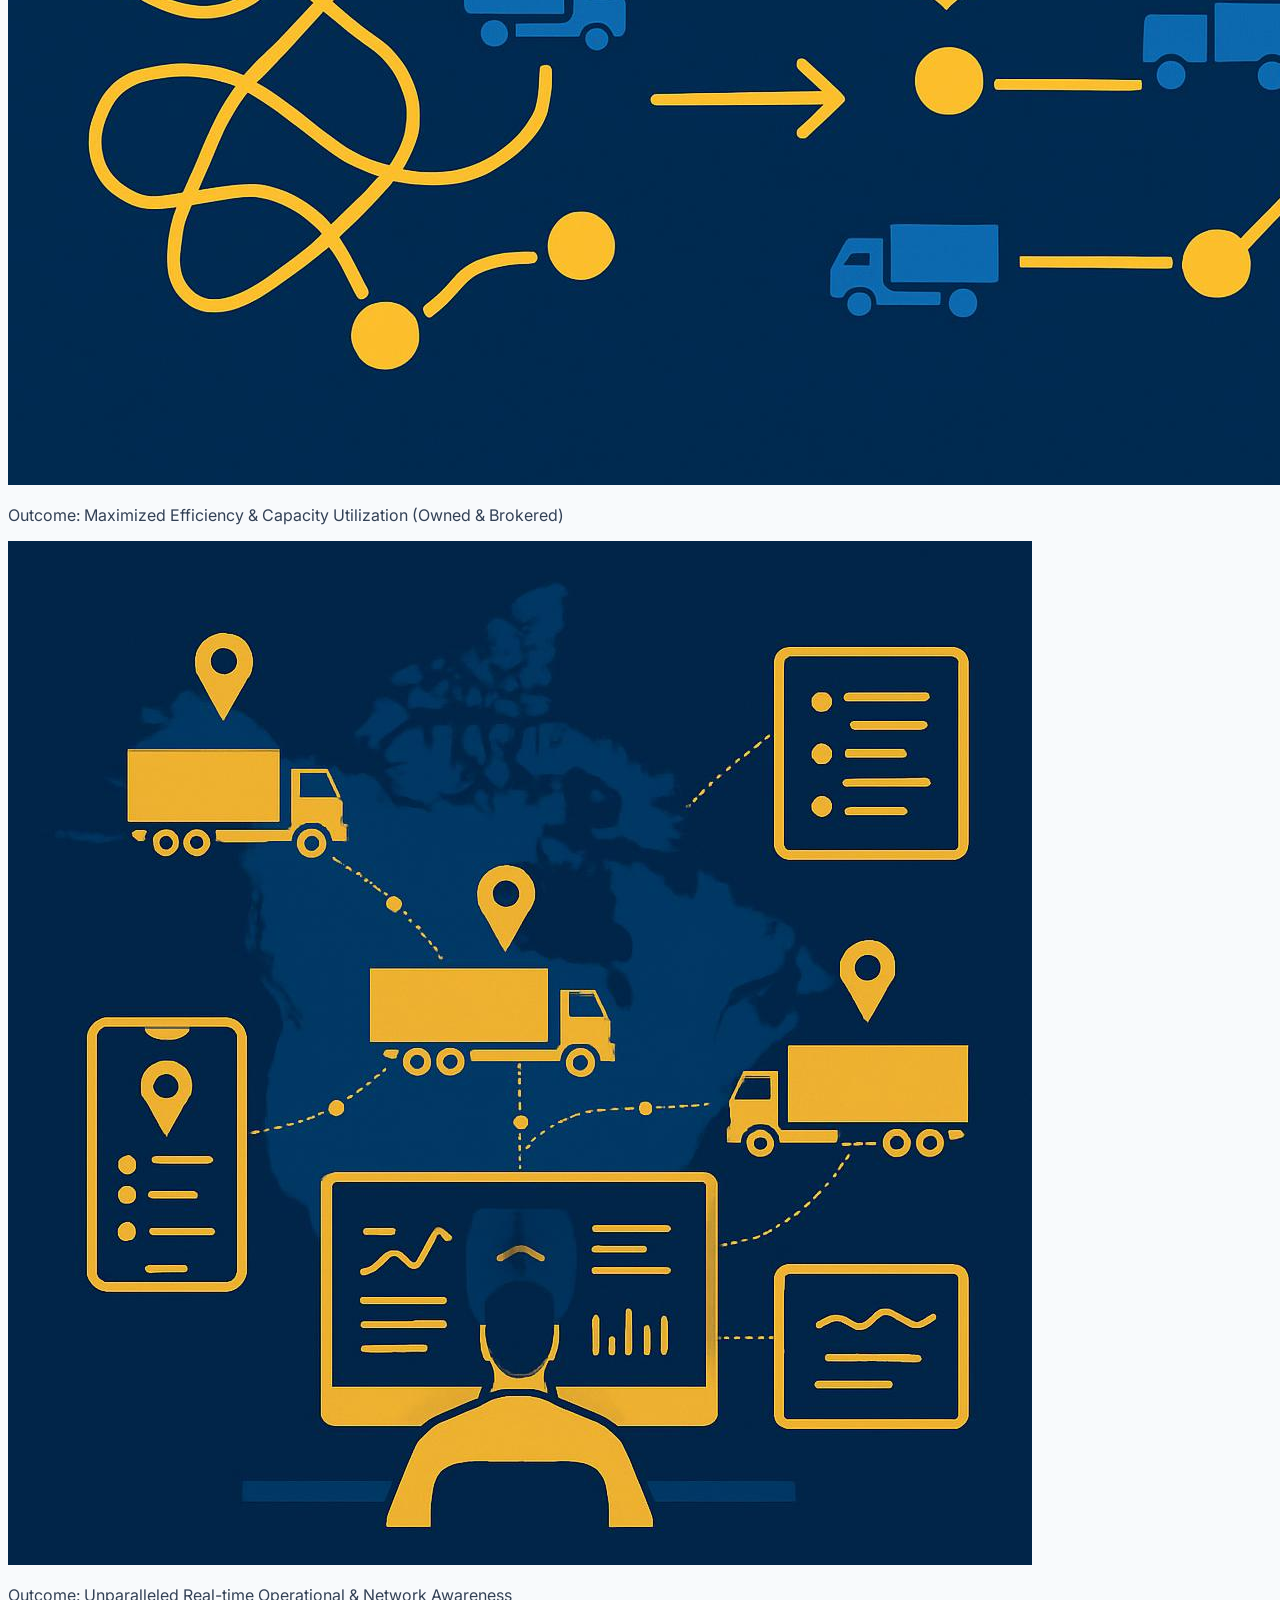
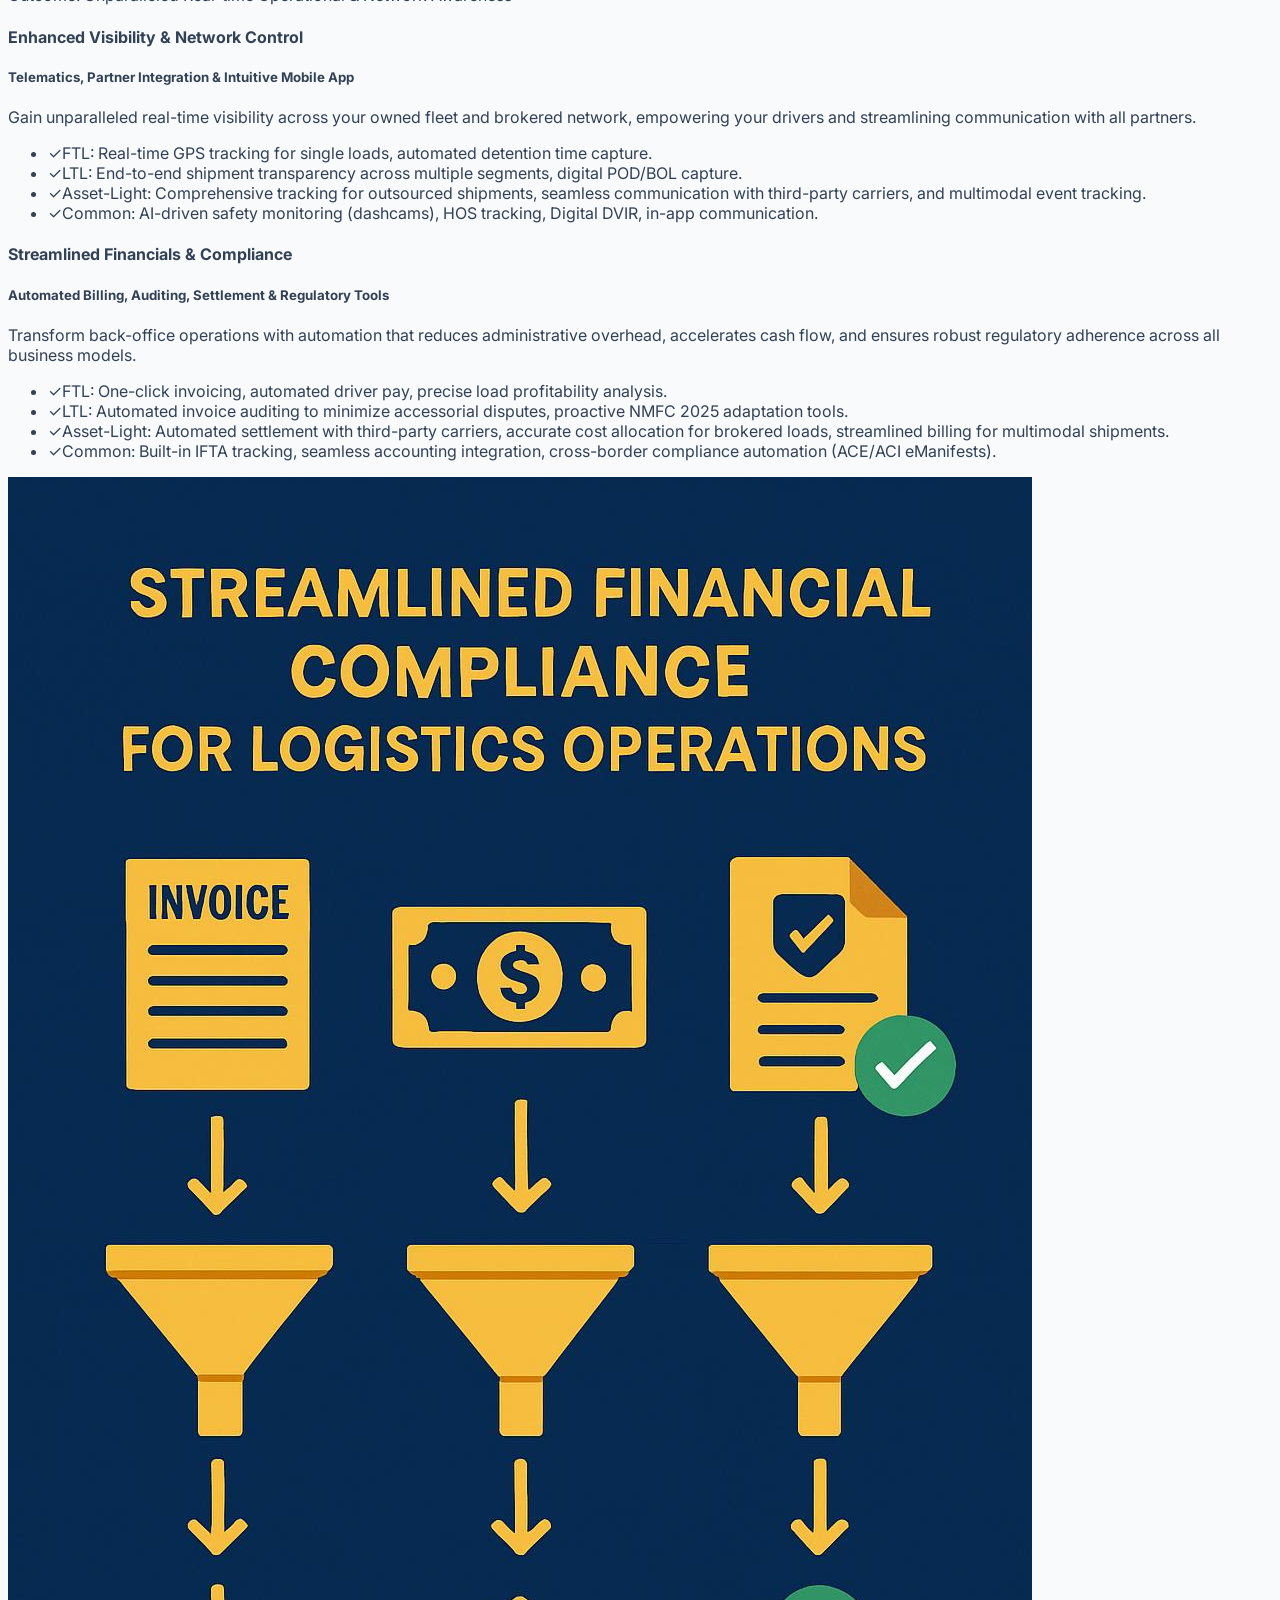
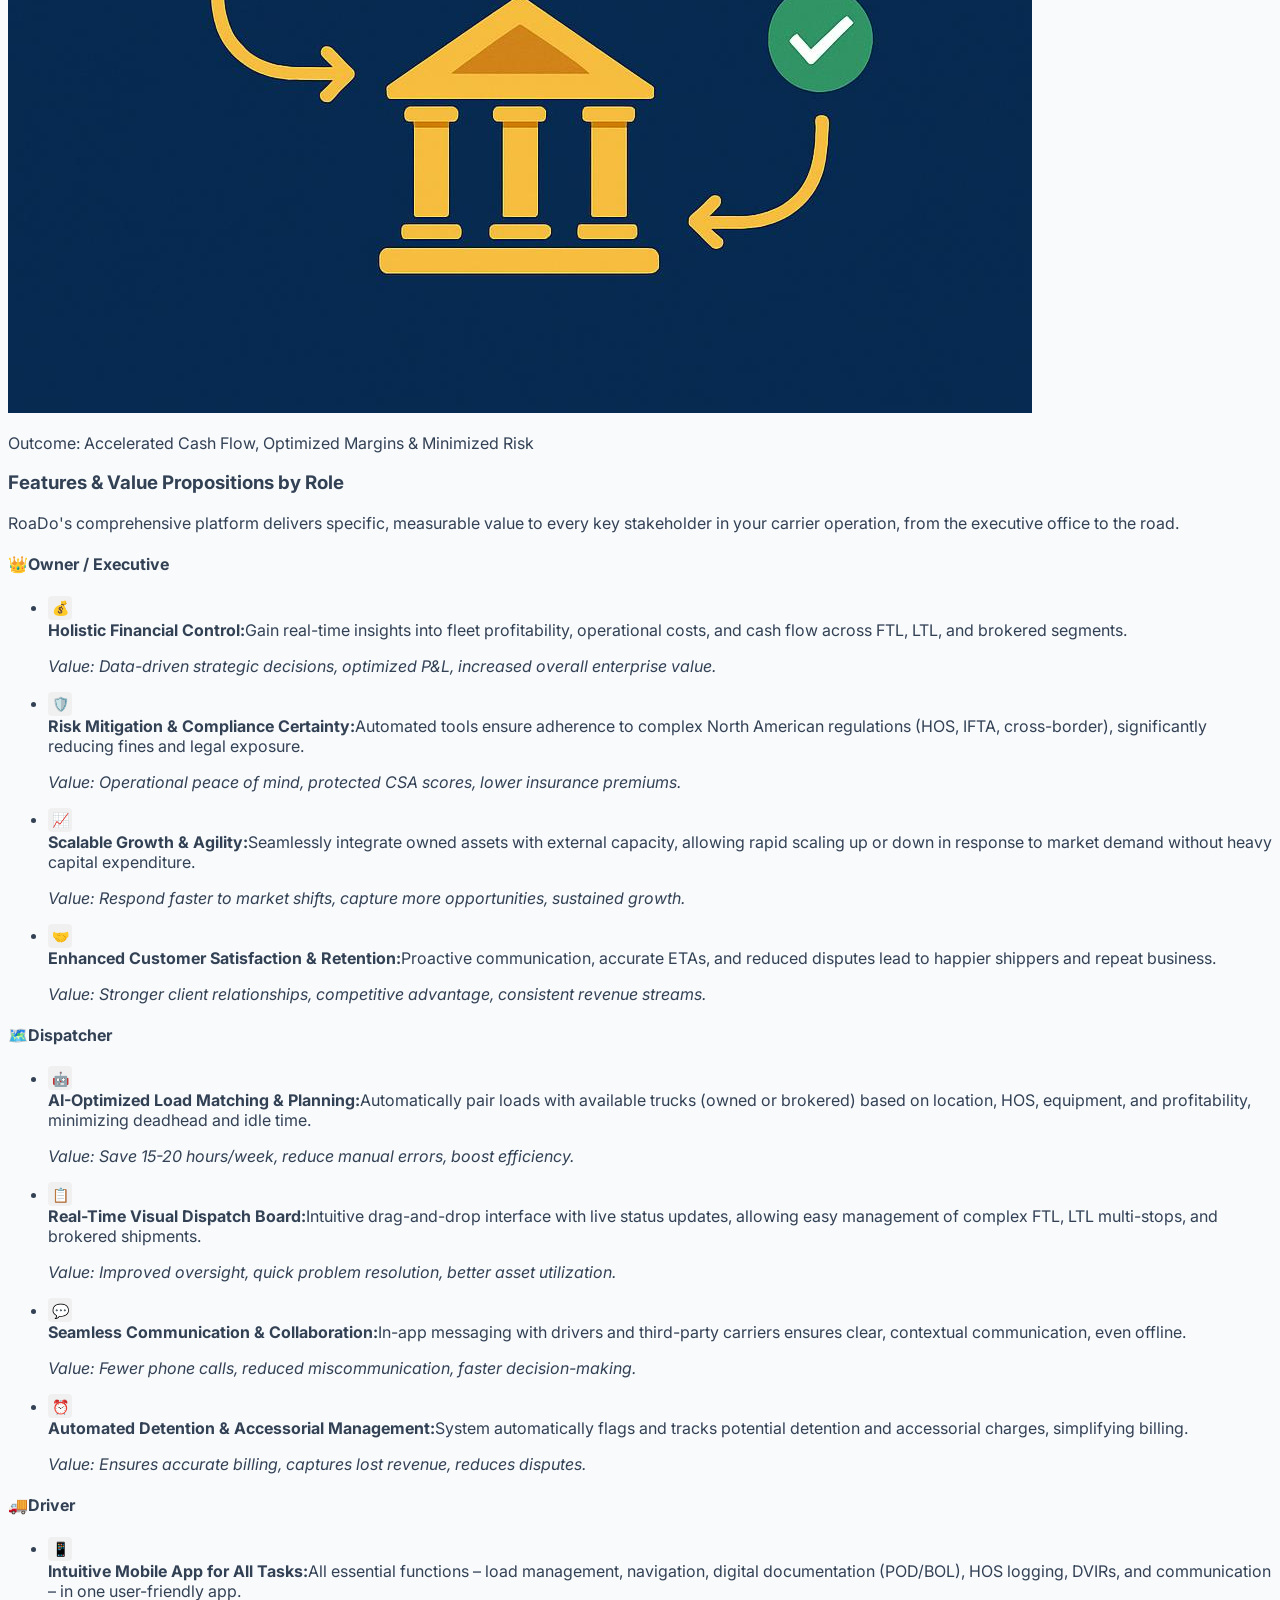
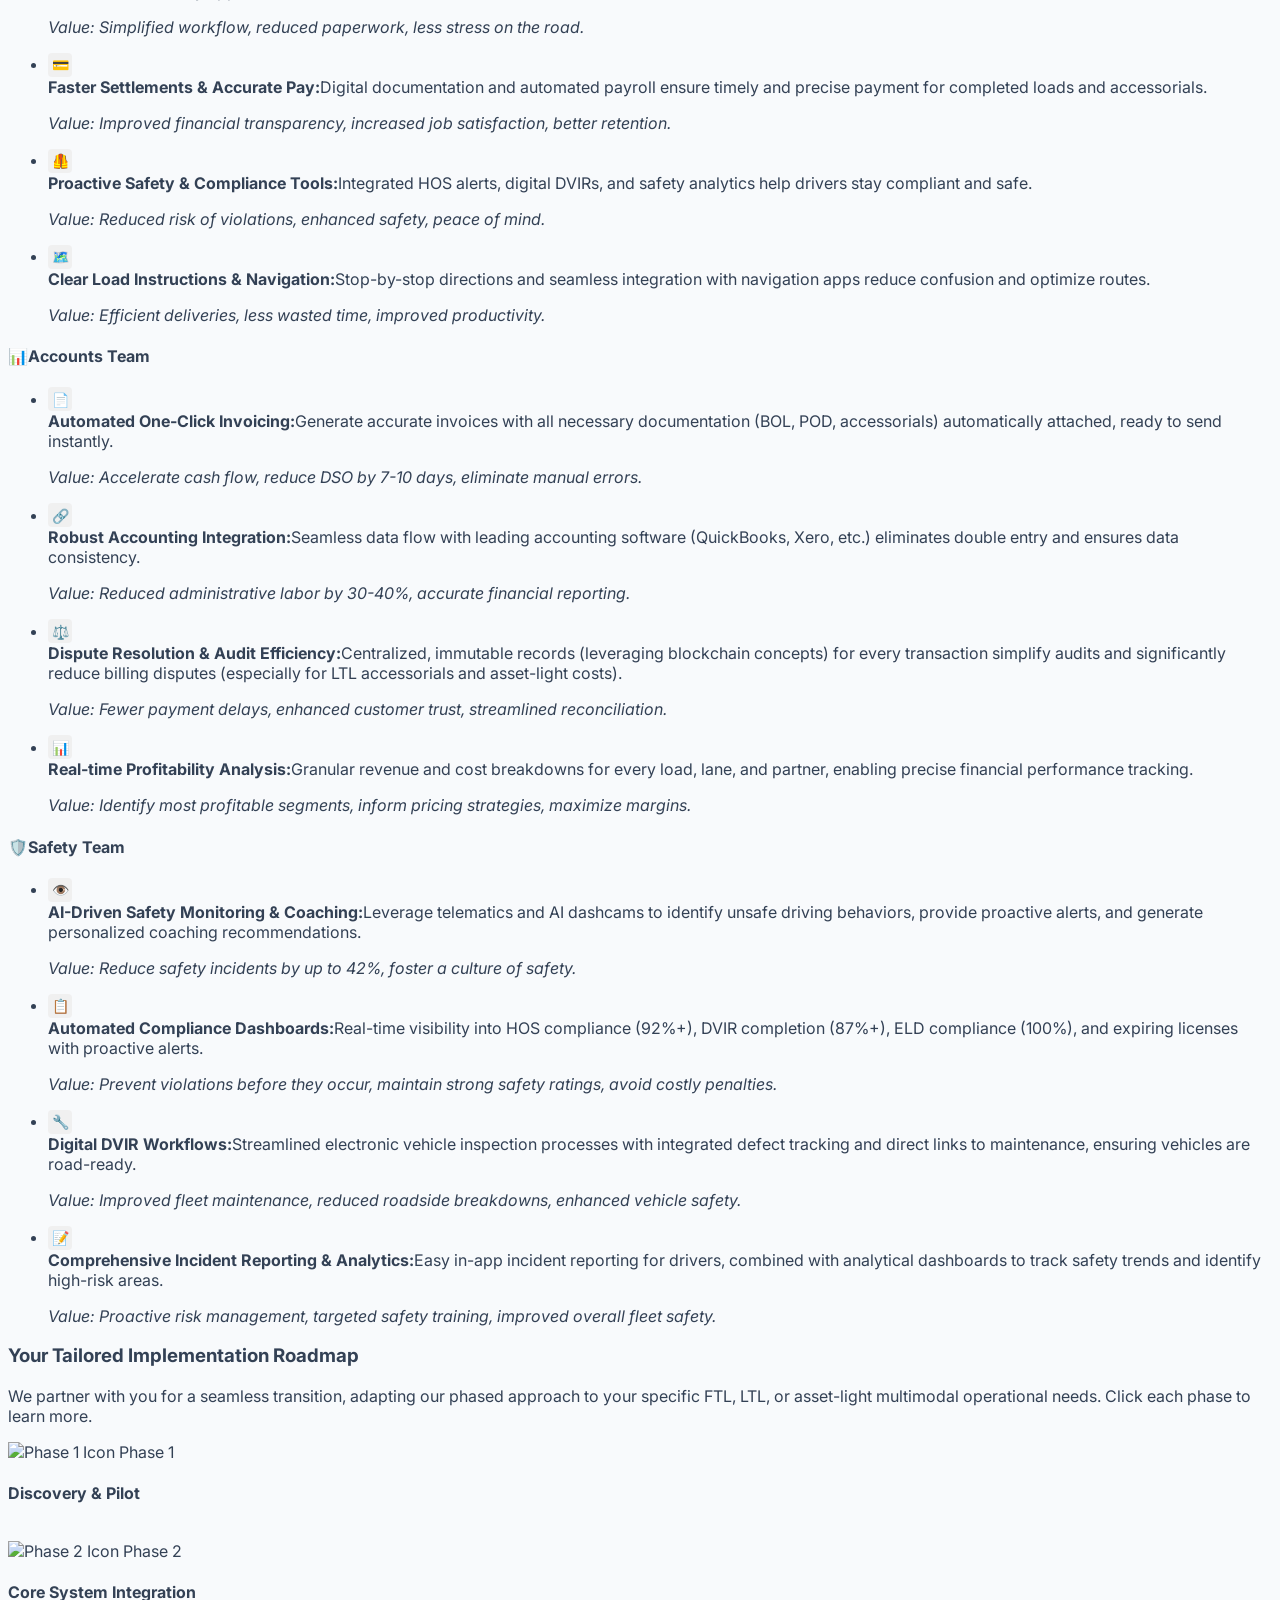
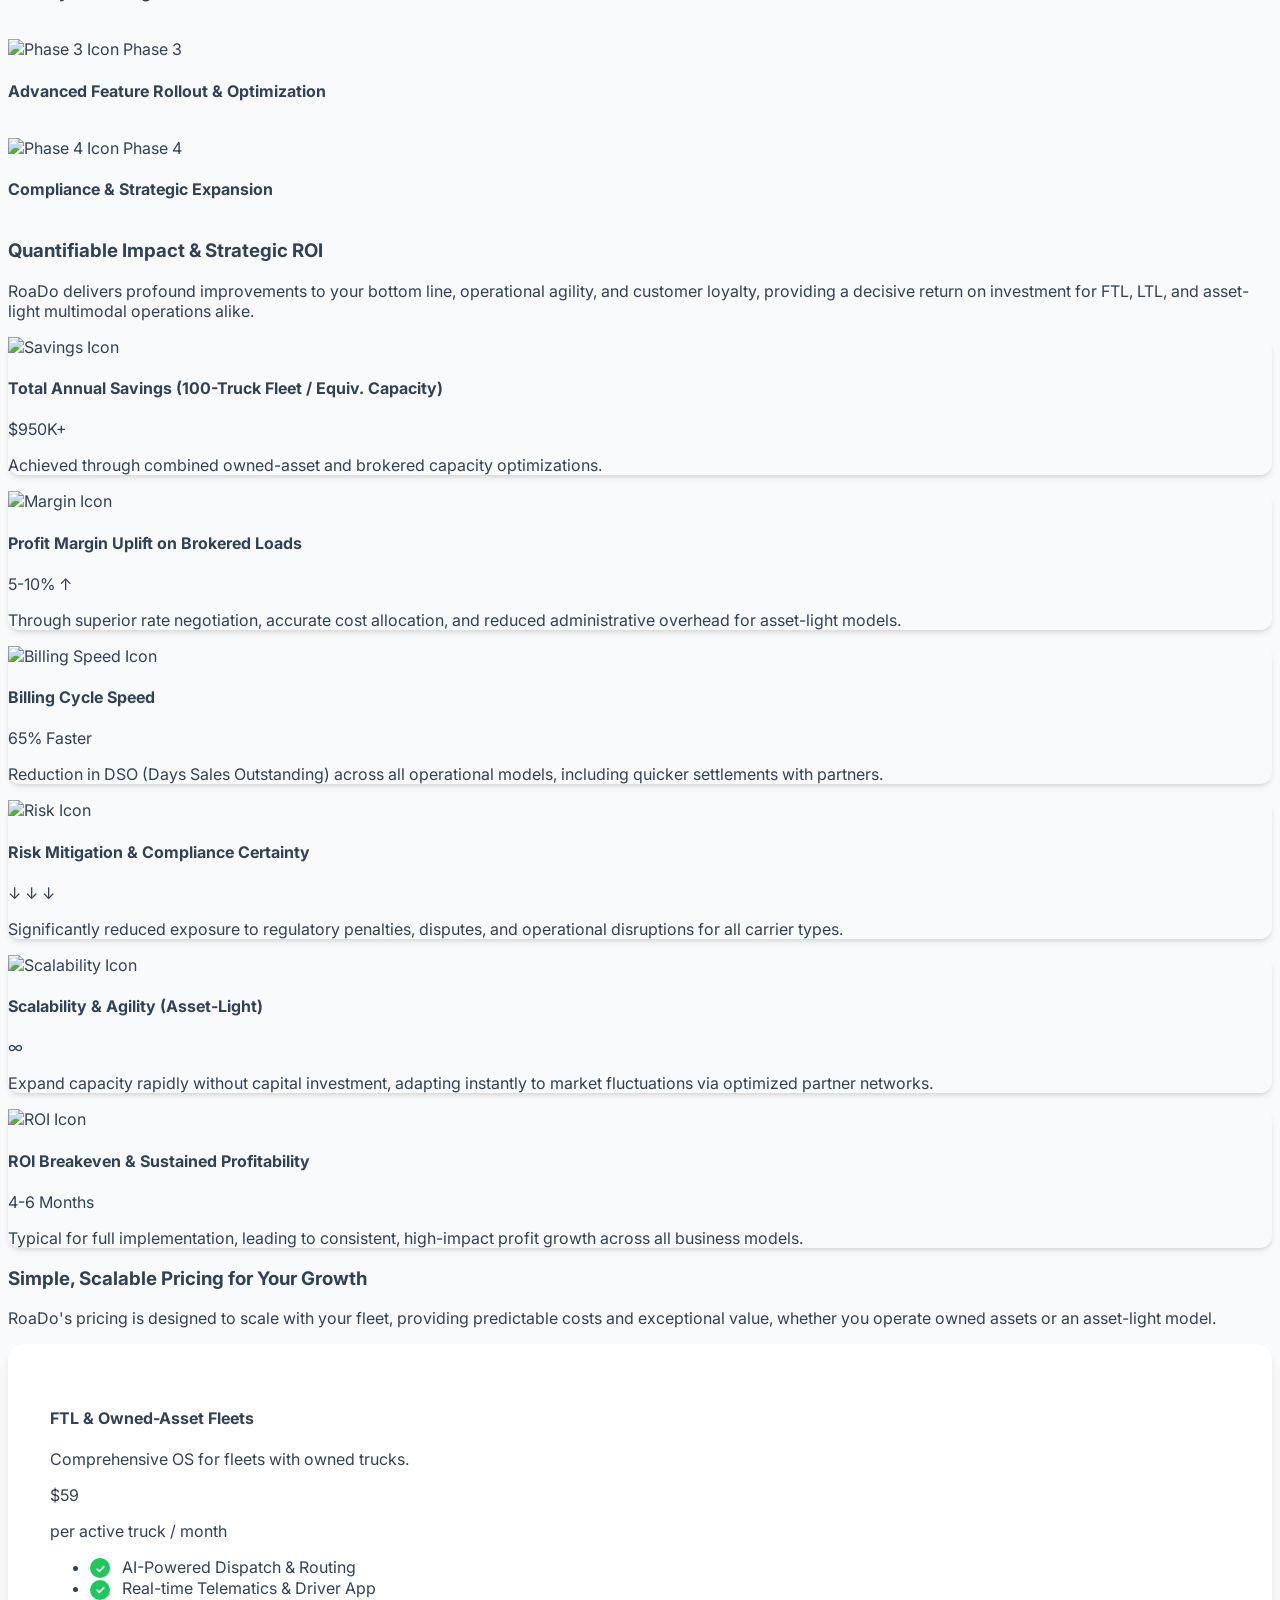
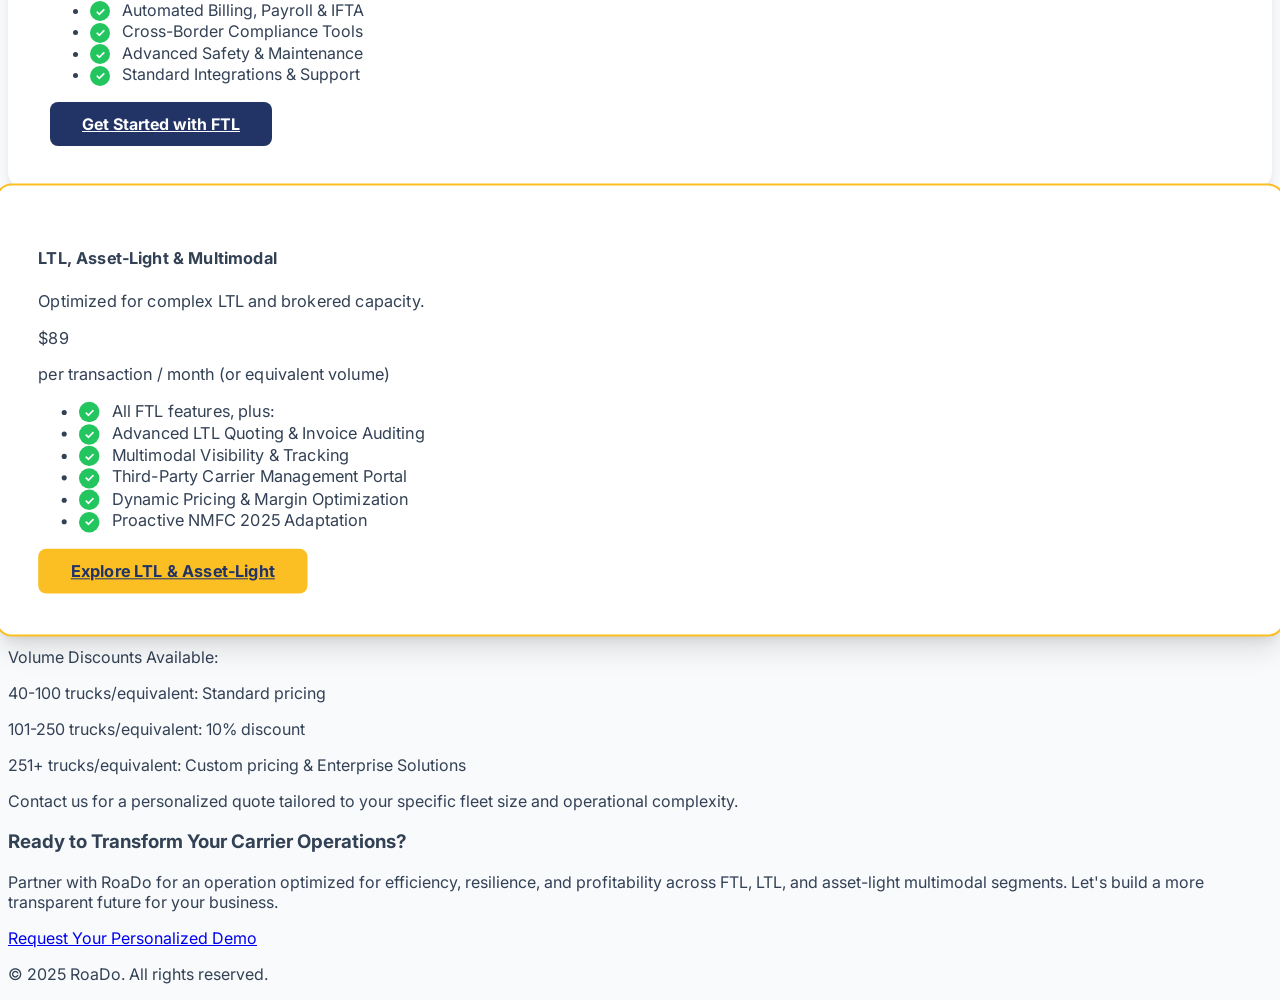
==== commit c8d8ba6a: "Update index.html" ====
--- a/index.html
+++ b/index.html
@@ -242,8 +242,9 @@
         <a href="#features-solutions" class="nav-link text-slate-600 font-medium">
           Features & Value
         </a>
+        <a href="#roadmap" class="nav-link text-slate-600 font-medium">Roadmap</a>
+        <a href="#benefits" class="nav-link text-slate-600 font-medium">ROI & Impact</a>
         <a href="#pricing" class="nav-link text-slate-600 font-medium">Pricing</a>
-        <a href="#roadmap" class="nav-link text-slate-600 font-medium">Roadmap</a>
       </div>
       <a href="https://calendly.com/roadobiz/30min"
         class="nav-link px-4 py-2 bg-yellow-400 text-roado-blue font-semibold rounded-lg hover:bg-yellow-500 transition duration-300 ease-in-out transform hover:scale-105 shadow-md">Schedule
@@ -1038,6 +1039,206 @@
       </div>
     </section>
 
+    <section id="roadmap" class="py-16 md:py-24 section-fade-in">
+      <div class="container mx-auto px-6">
+        <div class="text-center mb-12">
+          <h3 class="text-3xl md:text-4xl font-bold text-[var(--roado-blue)]">
+            Your Tailored Implementation Roadmap
+          </h3>
+          <p class="mt-4 text-lg text-slate-600 max-w-3xl mx-auto">
+            We partner with you for a seamless transition, adapting our phased approach to your
+            specific FTL, LTL, or asset-light multimodal operational needs. Click each phase to
+            learn more.
+          </p>
+        </div>
+
+        <div class="relative">
+          <div class="absolute left-1/2 -ml-0.5 w-1 h-full bg-slate-200 hidden md:block" aria-hidden="true"></div>
+          <div id="roadmap-container" class="space-y-12 md:space-y-0">
+            <div class="roadmap-step md:grid md:grid-cols-2 md:gap-8 items-start relative cursor-pointer" data-step="1">
+              <div class="md:text-right md:pr-8">
+                <div class="bg-white p-6 rounded-lg border-2 border-slate-200">
+                  <p class="text-[var(--roado-yellow)] font-bold flex items-center justify-end">
+                    <img src="https://placehold.co/24x24/fbbf24/223366?text=1" alt="Phase 1 Icon" class="mr-2" />
+                    Phase 1
+                  </p>
+                  <h4 class="text-xl font-bold text-[var(--roado-blue)] mt-1">
+                    Discovery & Pilot
+                  </h4>
+                  <div class="details">
+                    <p class="text-slate-600 mt-4">
+                      A thorough assessment of your current FTL, LTL, or asset-light operations,
+                      identifying specific pain points related to owned assets or third-party
+                      capacity. A targeted pilot program demonstrates immediate value and gathers
+                      crucial feedback before a broader rollout.
+                    </p>
+                  </div>
+                </div>
+              </div>
+              <div
+                class="hidden md:block w-8 h-8 bg-[var(--roado-yellow)] rounded-full absolute left-1/2 -ml-4 top-4 border-4 border-white">
+              </div>
+            </div>
+            <div class="roadmap-step md:grid md:grid-cols-2 md:gap-8 items-start relative cursor-pointer" data-step="2">
+              <div class="hidden md:block"></div>
+              <div class="md:text-left md:pl-8">
+                <div class="bg-white p-6 rounded-lg border-2 border-slate-200">
+                  <p class="text-[var(--roado-yellow)] font-bold flex items-center">
+                    <img src="https://placehold.co/24x24/fbbf24/223366?text=2" alt="Phase 2 Icon" class="mr-2" />
+                    Phase 2
+                  </p>
+                  <h4 class="text-xl font-bold text-[var(--roado-blue)] mt-1">
+                    Core System Integration
+                  </h4>
+                  <div class="details">
+                    <p class="text-slate-600 mt-4">
+                      Integrate core RoaDo modules (dispatch, driver app, billing, partner
+                      management) with your existing systems, tailored for your FTL, LTL, or
+                      asset-light data flows. Prioritize deploying features that address immediate
+                      cost and efficiency challenges.
+                    </p>
+                  </div>
+                </div>
+              </div>
+              <div
+                class="hidden md:block w-8 h-8 bg-[var(--roado-yellow)] rounded-full absolute left-1/2 -ml-4 top-4 border-4 border-white">
+              </div>
+            </div>
+            <div class="roadmap-step md:grid md:grid-cols-2 md:gap-8 items-start relative cursor-pointer" data-step="3">
+              <div class="md:text-right md:pr-8">
+                <div class="bg-white p-6 rounded-lg border-2 border-slate-200">
+                  <p class="text-[var(--roado-yellow)] font-bold flex items-center justify-end">
+                    <img src="https://placehold.co/24x24/fbbf24/223366?text=3" alt="Phase 3 Icon" class="mr-2" />
+                    Phase 3
+                  </p>
+                  <h4 class="text-xl font-bold text-[var(--roado-blue)] mt-1">
+                    Advanced Feature Rollout & Optimization
+                  </h4>
+                  <div class="details">
+                    <p class="text-slate-600 mt-4">
+                      Progressively deploy advanced AI/ML features relevant to your operations:
+                      predictive dispatch (including optimal external capacity sourcing), dynamic
+                      pricing, and comprehensive safety/compliance analytics. Continuously refine
+                      performance based on real-time data.
+                    </p>
+                  </div>
+                </div>
+              </div>
+              <div
+                class="hidden md:block w-8 h-8 bg-[var(--roado-yellow)] rounded-full absolute left-1/2 -ml-4 top-4 border-4 border-white">
+              </div>
+            </div>
+            <div class="roadmap-step md:grid md:grid-cols-2 md:gap-8 items-start relative cursor-pointer" data-step="4">
+              <div class="hidden md:block"></div>
+              <div class="md:text-left md:pl-8">
+                <div class="bg-white p-6 rounded-lg border-2 border-slate-200">
+                  <p class="text-[var(--roado-yellow)] font-bold flex items-center">
+                    <img src="https://placehold.co/24x24/fbbf24/223366?text=4" alt="Phase 4 Icon" class="mr-2" />
+                    Phase 4
+                  </p>
+                  <h4 class="text-xl font-bold text-[var(--roado-blue)] mt-1">
+                    Compliance & Strategic Expansion
+                  </h4>
+                  <div class="details">
+                    <p class="text-slate-600 mt-4">
+                      Fully leverage specialized features for cross-border operations (automating
+                      ACE/ACI eManifests) and proactively adapt your systems for major regulatory
+                      changes, such as the 2025 NMFC overhaul (LTL-specific), ensuring future
+                      readiness across all operational models.
+                    </p>
+                  </div>
+                </div>
+              </div>
+              <div
+                class="hidden md:block w-8 h-8 bg-[var(--roado-yellow)] rounded-full absolute left-1/2 -ml-4 top-4 border-4 border-white">
+              </div>
+            </div>
+          </div>
+        </div>
+      </div>
+    </section>
+
+
+    <section id="benefits" class="py-16 md:py-24 bg-white section-fade-in">
+      <div class="container mx-auto px-6">
+        <div class="text-center mb-12">
+          <h3 class="text-3xl md:text-4xl font-bold text-[var(--roado-blue)]">
+            Quantifiable Impact & Strategic ROI
+          </h3>
+          <p class="mt-4 text-lg text-slate-600 max-w-3xl mx-auto">
+            RoaDo delivers profound improvements to your bottom line, operational agility, and
+            customer loyalty, providing a decisive return on investment for FTL, LTL, and
+            asset-light multimodal operations alike.
+          </p>
+        </div>
+        <div class="grid grid-cols-1 md:grid-cols-2 lg:grid-cols-3 gap-8">
+          <div class="bg-slate-50 p-6 rounded-xl kpi-card text-center flex flex-col items-center justify-center">
+            <img src="https://placehold.co/40x40/223366/fbbf24?text=SAVINGS" alt="Savings Icon" class="mb-3" />
+            <h4 class="text-lg font-semibold text-slate-700 mb-2">
+              Total Annual Savings (100-Truck Fleet / Equiv. Capacity)
+            </h4>
+            <p class="text-5xl font-bold text-[var(--roado-green)]">$950K+</p>
+            <p class="text-sm text-slate-500 mt-2">
+              Achieved through combined owned-asset and brokered capacity optimizations.
+            </p>
+          </div>
+          <div class="bg-slate-50 p-6 rounded-xl kpi-card text-center flex flex-col items-center justify-center">
+            <img src="https://placehold.co/40x40/223366/fbbf24?text=MARGIN" alt="Margin Icon" class="mb-3" />
+            <h4 class="text-lg font-semibold text-slate-700 mb-2">
+              Profit Margin Uplift on Brokered Loads
+            </h4>
+            <p class="text-5xl font-bold text-[var(--roado-green)]">5-10% ↑</p>
+            <p class="text-sm text-slate-500 mt-2">
+              Through superior rate negotiation, accurate cost allocation, and reduced
+              administrative overhead for asset-light models.
+            </p>
+          </div>
+          <div class="bg-slate-50 p-6 rounded-xl kpi-card text-center flex flex-col items-center justify-center">
+            <img src="https://placehold.co/40x40/223366/fbbf24?text=BILLING" alt="Billing Speed Icon" class="mb-3" />
+            <h4 class="text-lg font-semibold text-slate-700 mb-2">Billing Cycle Speed</h4>
+            <p class="text-5xl font-bold text-[var(--roado-green)]">65% Faster</p>
+            <p class="text-sm text-slate-500 mt-2">
+              Reduction in DSO (Days Sales Outstanding) across all operational models, including
+              quicker settlements with partners.
+            </p>
+          </div>
+          <div class="bg-slate-50 p-6 rounded-xl kpi-card text-center flex flex-col items-center justify-center">
+            <img src="https://placehold.co/40x40/223366/fbbf24?text=RISK" alt="Risk Icon" class="mb-3" />
+            <h4 class="text-lg font-semibold text-slate-700 mb-2">
+              Risk Mitigation & Compliance Certainty
+            </h4>
+            <p class="text-5xl font-bold text-[var(--roado-green)]">↓ ↓ ↓</p>
+            <p class="text-sm text-slate-500 mt-2">
+              Significantly reduced exposure to regulatory penalties, disputes, and operational
+              disruptions for all carrier types.
+            </p>
+          </div>
+          <div class="bg-slate-50 p-6 rounded-xl kpi-card text-center flex flex-col items-center justify-center">
+            <img src="https://placehold.co/40x40/223366/fbbf24?text=SCALE" alt="Scalability Icon" class="mb-3" />
+            <h4 class="text-lg font-semibold text-slate-700 mb-2">
+              Scalability & Agility (Asset-Light)
+            </h4>
+            <p class="text-5xl font-bold text-[var(--roado-green)]">∞</p>
+            <p class="text-sm text-slate-500 mt-2">
+              Expand capacity rapidly without capital investment, adapting instantly to market
+              fluctuations via optimized partner networks.
+            </p>
+          </div>
+          <div class="bg-slate-50 p-6 rounded-xl kpi-card text-center flex flex-col items-center justify-center">
+            <img src="https://placehold.co/40x40/223366/fbbf24?text=ROI" alt="ROI Icon" class="mb-3" />
+            <h4 class="text-lg font-semibold text-slate-700 mb-2">
+              ROI Breakeven & Sustained Profitability
+            </h4>
+            <p class="text-5xl font-bold text-[var(--roado-green)]">4-6 Months</p>
+            <p class="text-sm text-slate-500 mt-2">
+              Typical for full implementation, leading to consistent, high-impact profit growth
+              across all business models.
+            </p>
+          </div>
+        </div>
+      </div>
+    </section>
+
     <section id="pricing" class="py-16 md:py-24 section-fade-in bg-[var(--roado-bg-light)]">
       <div class="container mx-auto px-6">
         <div class="text-center mb-12">
@@ -1145,204 +1346,6 @@
       </div>
     </section>
 
-    <section id="benefits" class="py-16 md:py-24 bg-white section-fade-in">
-      <div class="container mx-auto px-6">
-        <div class="text-center mb-12">
-          <h3 class="text-3xl md:text-4xl font-bold text-[var(--roado-blue)]">
-            Quantifiable Impact & Strategic ROI
-          </h3>
-          <p class="mt-4 text-lg text-slate-600 max-w-3xl mx-auto">
-            RoaDo delivers profound improvements to your bottom line, operational agility, and
-            customer loyalty, providing a decisive return on investment for FTL, LTL, and
-            asset-light multimodal operations alike.
-          </p>
-        </div>
-        <div class="grid grid-cols-1 md:grid-cols-2 lg:grid-cols-3 gap-8">
-          <div class="bg-slate-50 p-6 rounded-xl kpi-card text-center flex flex-col items-center justify-center">
-            <img src="https://placehold.co/40x40/223366/fbbf24?text=SAVINGS" alt="Savings Icon" class="mb-3" />
-            <h4 class="text-lg font-semibold text-slate-700 mb-2">
-              Total Annual Savings (100-Truck Fleet / Equiv. Capacity)
-            </h4>
-            <p class="text-5xl font-bold text-[var(--roado-green)]">$950K+</p>
-            <p class="text-sm text-slate-500 mt-2">
-              Achieved through combined owned-asset and brokered capacity optimizations.
-            </p>
-          </div>
-          <div class="bg-slate-50 p-6 rounded-xl kpi-card text-center flex flex-col items-center justify-center">
-            <img src="https://placehold.co/40x40/223366/fbbf24?text=MARGIN" alt="Margin Icon" class="mb-3" />
-            <h4 class="text-lg font-semibold text-slate-700 mb-2">
-              Profit Margin Uplift on Brokered Loads
-            </h4>
-            <p class="text-5xl font-bold text-[var(--roado-green)]">5-10% ↑</p>
-            <p class="text-sm text-slate-500 mt-2">
-              Through superior rate negotiation, accurate cost allocation, and reduced
-              administrative overhead for asset-light models.
-            </p>
-          </div>
-          <div class="bg-slate-50 p-6 rounded-xl kpi-card text-center flex flex-col items-center justify-center">
-            <img src="https://placehold.co/40x40/223366/fbbf24?text=BILLING" alt="Billing Speed Icon" class="mb-3" />
-            <h4 class="text-lg font-semibold text-slate-700 mb-2">Billing Cycle Speed</h4>
-            <p class="text-5xl font-bold text-[var(--roado-green)]">65% Faster</p>
-            <p class="text-sm text-slate-500 mt-2">
-              Reduction in DSO (Days Sales Outstanding) across all operational models, including
-              quicker settlements with partners.
-            </p>
-          </div>
-          <div class="bg-slate-50 p-6 rounded-xl kpi-card text-center flex flex-col items-center justify-center">
-            <img src="https://placehold.co/40x40/223366/fbbf24?text=RISK" alt="Risk Icon" class="mb-3" />
-            <h4 class="text-lg font-semibold text-slate-700 mb-2">
-              Risk Mitigation & Compliance Certainty
-            </h4>
-            <p class="text-5xl font-bold text-[var(--roado-green)]">↓ ↓ ↓</p>
-            <p class="text-sm text-slate-500 mt-2">
-              Significantly reduced exposure to regulatory penalties, disputes, and operational
-              disruptions for all carrier types.
-            </p>
-          </div>
-          <div class="bg-slate-50 p-6 rounded-xl kpi-card text-center flex flex-col items-center justify-center">
-            <img src="https://placehold.co/40x40/223366/fbbf24?text=SCALE" alt="Scalability Icon" class="mb-3" />
-            <h4 class="text-lg font-semibold text-slate-700 mb-2">
-              Scalability & Agility (Asset-Light)
-            </h4>
-            <p class="text-5xl font-bold text-[var(--roado-green)]">∞</p>
-            <p class="text-sm text-slate-500 mt-2">
-              Expand capacity rapidly without capital investment, adapting instantly to market
-              fluctuations via optimized partner networks.
-            </p>
-          </div>
-          <div class="bg-slate-50 p-6 rounded-xl kpi-card text-center flex flex-col items-center justify-center">
-            <img src="https://placehold.co/40x40/223366/fbbf24?text=ROI" alt="ROI Icon" class="mb-3" />
-            <h4 class="text-lg font-semibold text-slate-700 mb-2">
-              ROI Breakeven & Sustained Profitability
-            </h4>
-            <p class="text-5xl font-bold text-[var(--roado-green)]">4-6 Months</p>
-            <p class="text-sm text-slate-500 mt-2">
-              Typical for full implementation, leading to consistent, high-impact profit growth
-              across all business models.
-            </p>
-          </div>
-        </div>
-      </div>
-    </section>
-
-    <section id="roadmap" class="py-16 md:py-24 section-fade-in">
-      <div class="container mx-auto px-6">
-        <div class="text-center mb-12">
-          <h3 class="text-3xl md:text-4xl font-bold text-[var(--roado-blue)]">
-            Your Tailored Implementation Roadmap
-          </h3>
-          <p class="mt-4 text-lg text-slate-600 max-w-3xl mx-auto">
-            We partner with you for a seamless transition, adapting our phased approach to your
-            specific FTL, LTL, or asset-light multimodal operational needs. Click each phase to
-            learn more.
-          </p>
-        </div>
-
-        <div class="relative">
-          <div class="absolute left-1/2 -ml-0.5 w-1 h-full bg-slate-200 hidden md:block" aria-hidden="true"></div>
-          <div id="roadmap-container" class="space-y-12 md:space-y-0">
-            <div class="roadmap-step md:grid md:grid-cols-2 md:gap-8 items-start relative cursor-pointer" data-step="1">
-              <div class="md:text-right md:pr-8">
-                <div class="bg-white p-6 rounded-lg border-2 border-slate-200">
-                  <p class="text-[var(--roado-yellow)] font-bold flex items-center justify-end">
-                    <img src="https://placehold.co/24x24/fbbf24/223366?text=1" alt="Phase 1 Icon" class="mr-2" />
-                    Phase 1
-                  </p>
-                  <h4 class="text-xl font-bold text-[var(--roado-blue)] mt-1">
-                    Discovery & Pilot
-                  </h4>
-                  <div class="details">
-                    <p class="text-slate-600 mt-4">
-                      A thorough assessment of your current FTL, LTL, or asset-light operations,
-                      identifying specific pain points related to owned assets or third-party
-                      capacity. A targeted pilot program demonstrates immediate value and gathers
-                      crucial feedback before a broader rollout.
-                    </p>
-                  </div>
-                </div>
-              </div>
-              <div
-                class="hidden md:block w-8 h-8 bg-[var(--roado-yellow)] rounded-full absolute left-1/2 -ml-4 top-4 border-4 border-white">
-              </div>
-            </div>
-            <div class="roadmap-step md:grid md:grid-cols-2 md:gap-8 items-start relative cursor-pointer" data-step="2">
-              <div class="hidden md:block"></div>
-              <div class="md:text-left md:pl-8">
-                <div class="bg-white p-6 rounded-lg border-2 border-slate-200">
-                  <p class="text-[var(--roado-yellow)] font-bold flex items-center">
-                    <img src="https://placehold.co/24x24/fbbf24/223366?text=2" alt="Phase 2 Icon" class="mr-2" />
-                    Phase 2
-                  </p>
-                  <h4 class="text-xl font-bold text-[var(--roado-blue)] mt-1">
-                    Core System Integration
-                  </h4>
-                  <div class="details">
-                    <p class="text-slate-600 mt-4">
-                      Integrate core RoaDo modules (dispatch, driver app, billing, partner
-                      management) with your existing systems, tailored for your FTL, LTL, or
-                      asset-light data flows. Prioritize deploying features that address immediate
-                      cost and efficiency challenges.
-                    </p>
-                  </div>
-                </div>
-              </div>
-              <div
-                class="hidden md:block w-8 h-8 bg-[var(--roado-yellow)] rounded-full absolute left-1/2 -ml-4 top-4 border-4 border-white">
-              </div>
-            </div>
-            <div class="roadmap-step md:grid md:grid-cols-2 md:gap-8 items-start relative cursor-pointer" data-step="3">
-              <div class="md:text-right md:pr-8">
-                <div class="bg-white p-6 rounded-lg border-2 border-slate-200">
-                  <p class="text-[var(--roado-yellow)] font-bold flex items-center justify-end">
-                    <img src="https://placehold.co/24x24/fbbf24/223366?text=3" alt="Phase 3 Icon" class="mr-2" />
-                    Phase 3
-                  </p>
-                  <h4 class="text-xl font-bold text-[var(--roado-blue)] mt-1">
-                    Advanced Feature Rollout & Optimization
-                  </h4>
-                  <div class="details">
-                    <p class="text-slate-600 mt-4">
-                      Progressively deploy advanced AI/ML features relevant to your operations:
-                      predictive dispatch (including optimal external capacity sourcing), dynamic
-                      pricing, and comprehensive safety/compliance analytics. Continuously refine
-                      performance based on real-time data.
-                    </p>
-                  </div>
-                </div>
-              </div>
-              <div
-                class="hidden md:block w-8 h-8 bg-[var(--roado-yellow)] rounded-full absolute left-1/2 -ml-4 top-4 border-4 border-white">
-              </div>
-            </div>
-            <div class="roadmap-step md:grid md:grid-cols-2 md:gap-8 items-start relative cursor-pointer" data-step="4">
-              <div class="hidden md:block"></div>
-              <div class="md:text-left md:pl-8">
-                <div class="bg-white p-6 rounded-lg border-2 border-slate-200">
-                  <p class="text-[var(--roado-yellow)] font-bold flex items-center">
-                    <img src="https://placehold.co/24x24/fbbf24/223366?text=4" alt="Phase 4 Icon" class="mr-2" />
-                    Phase 4
-                  </p>
-                  <h4 class="text-xl font-bold text-[var(--roado-blue)] mt-1">
-                    Compliance & Strategic Expansion
-                  </h4>
-                  <div class="details">
-                    <p class="text-slate-600 mt-4">
-                      Fully leverage specialized features for cross-border operations (automating
-                      ACE/ACI eManifests) and proactively adapt your systems for major regulatory
-                      changes, such as the 2025 NMFC overhaul (LTL-specific), ensuring future
-                      readiness across all operational models.
-                    </p>
-                  </div>
-                </div>
-              </div>
-              <div
-                class="hidden md:block w-8 h-8 bg-[var(--roado-yellow)] rounded-full absolute left-1/2 -ml-4 top-4 border-4 border-white">
-              </div>
-            </div>
-          </div>
-        </div>
-      </div>
-    </section>
 
     <section id="contact" class="bg-white py-20">
       <div class="container mx-auto px-6 text-center">
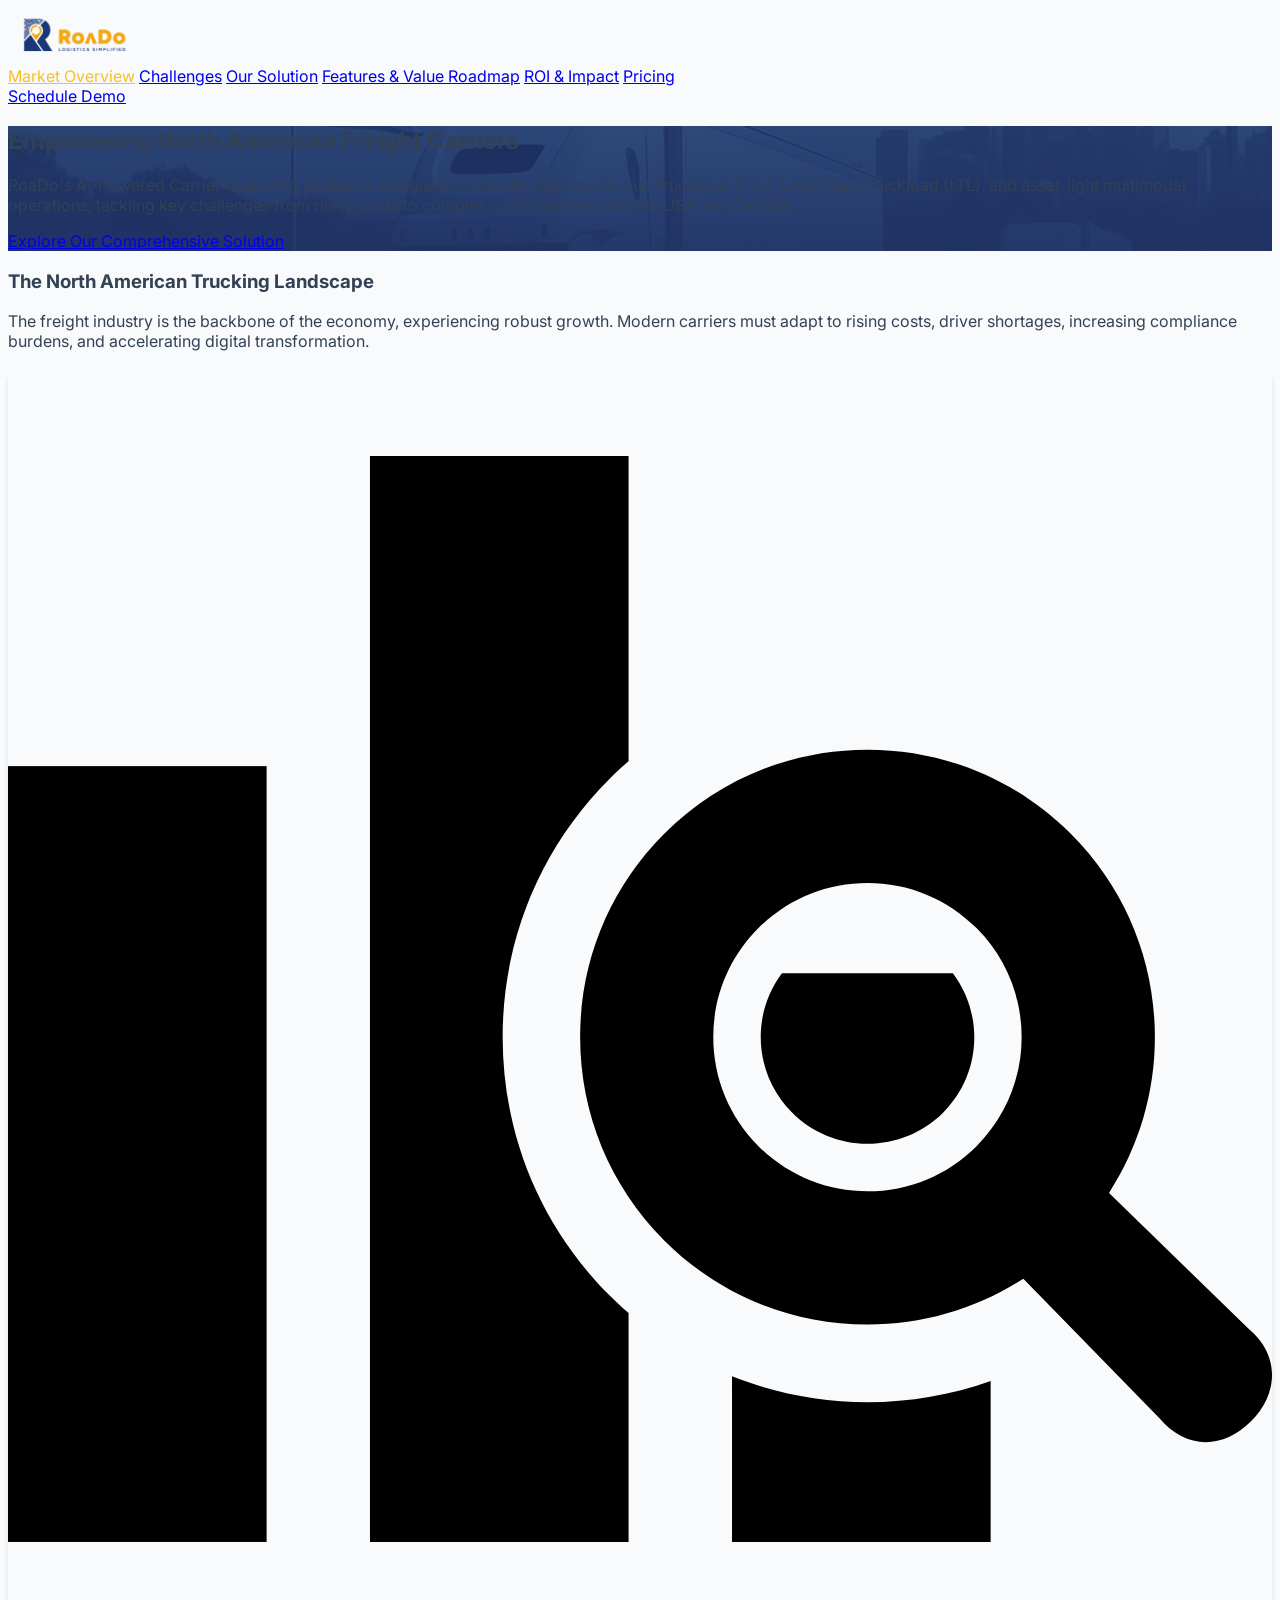
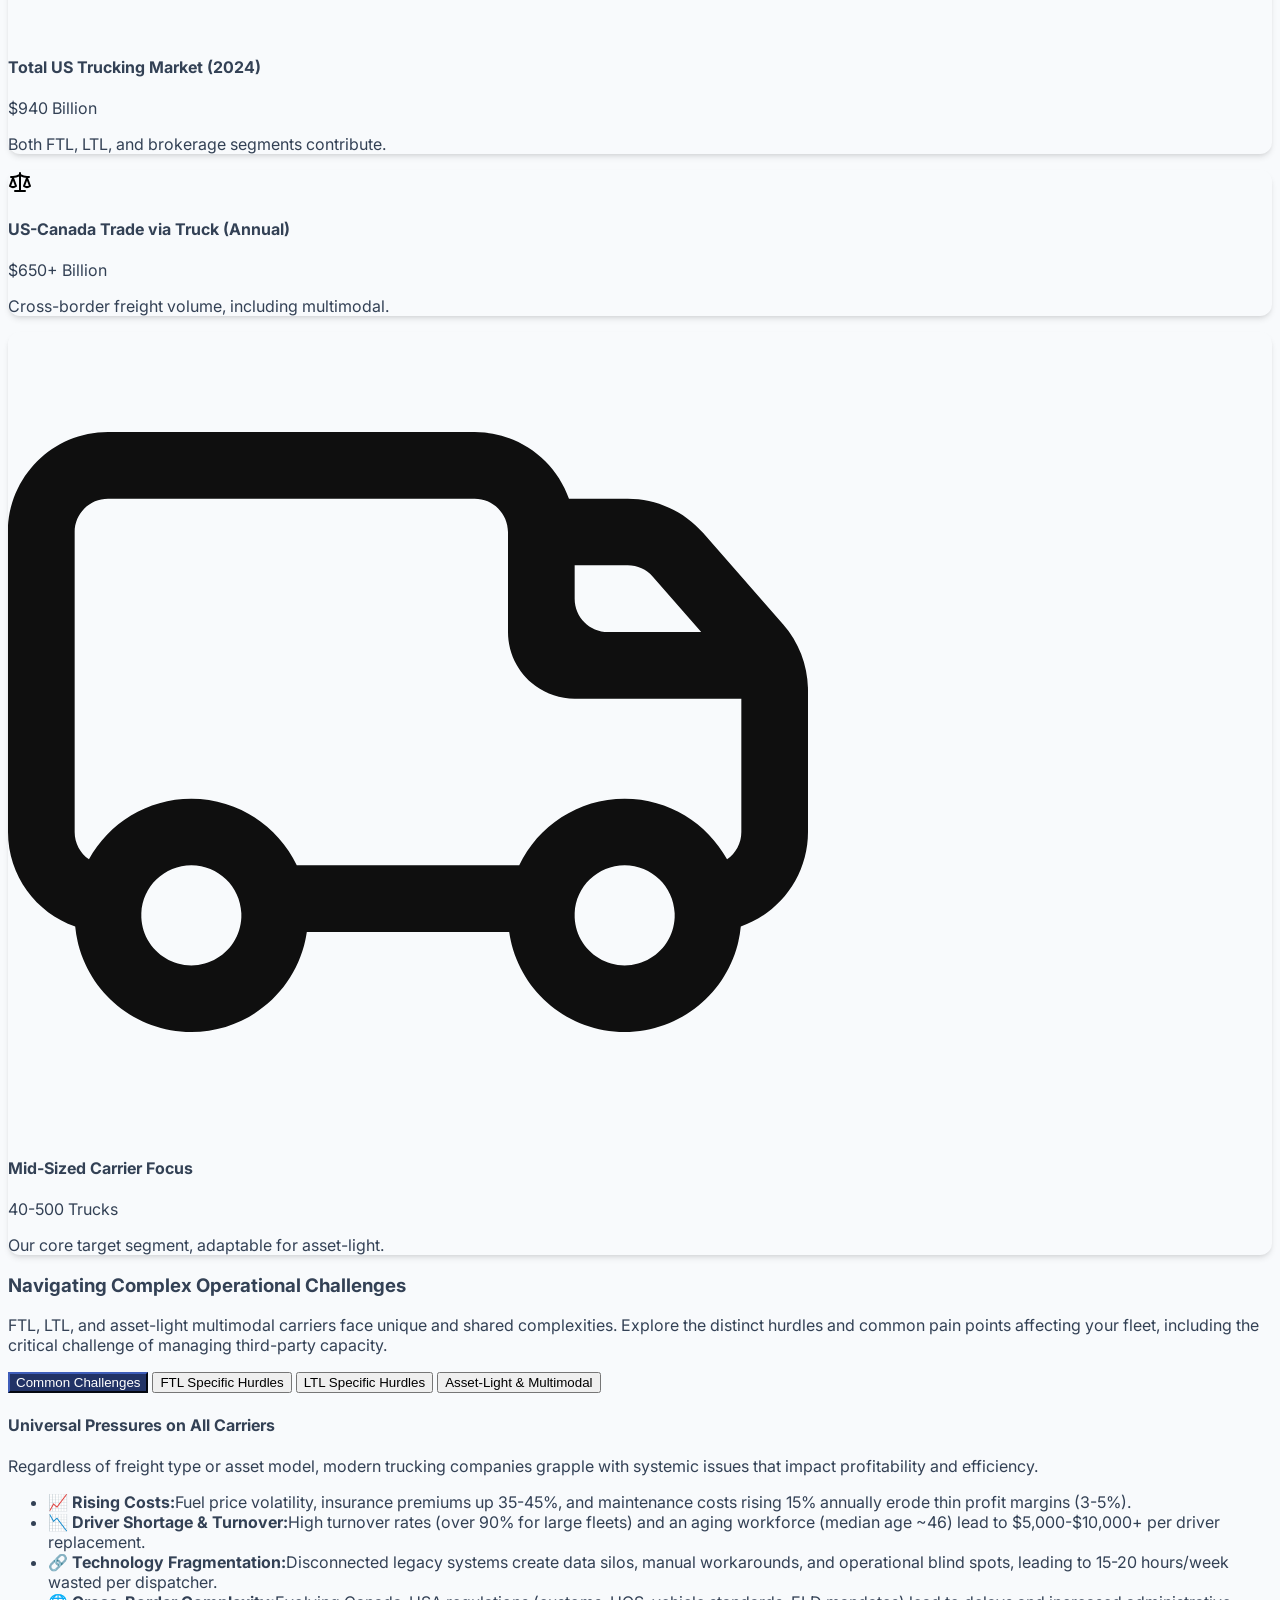
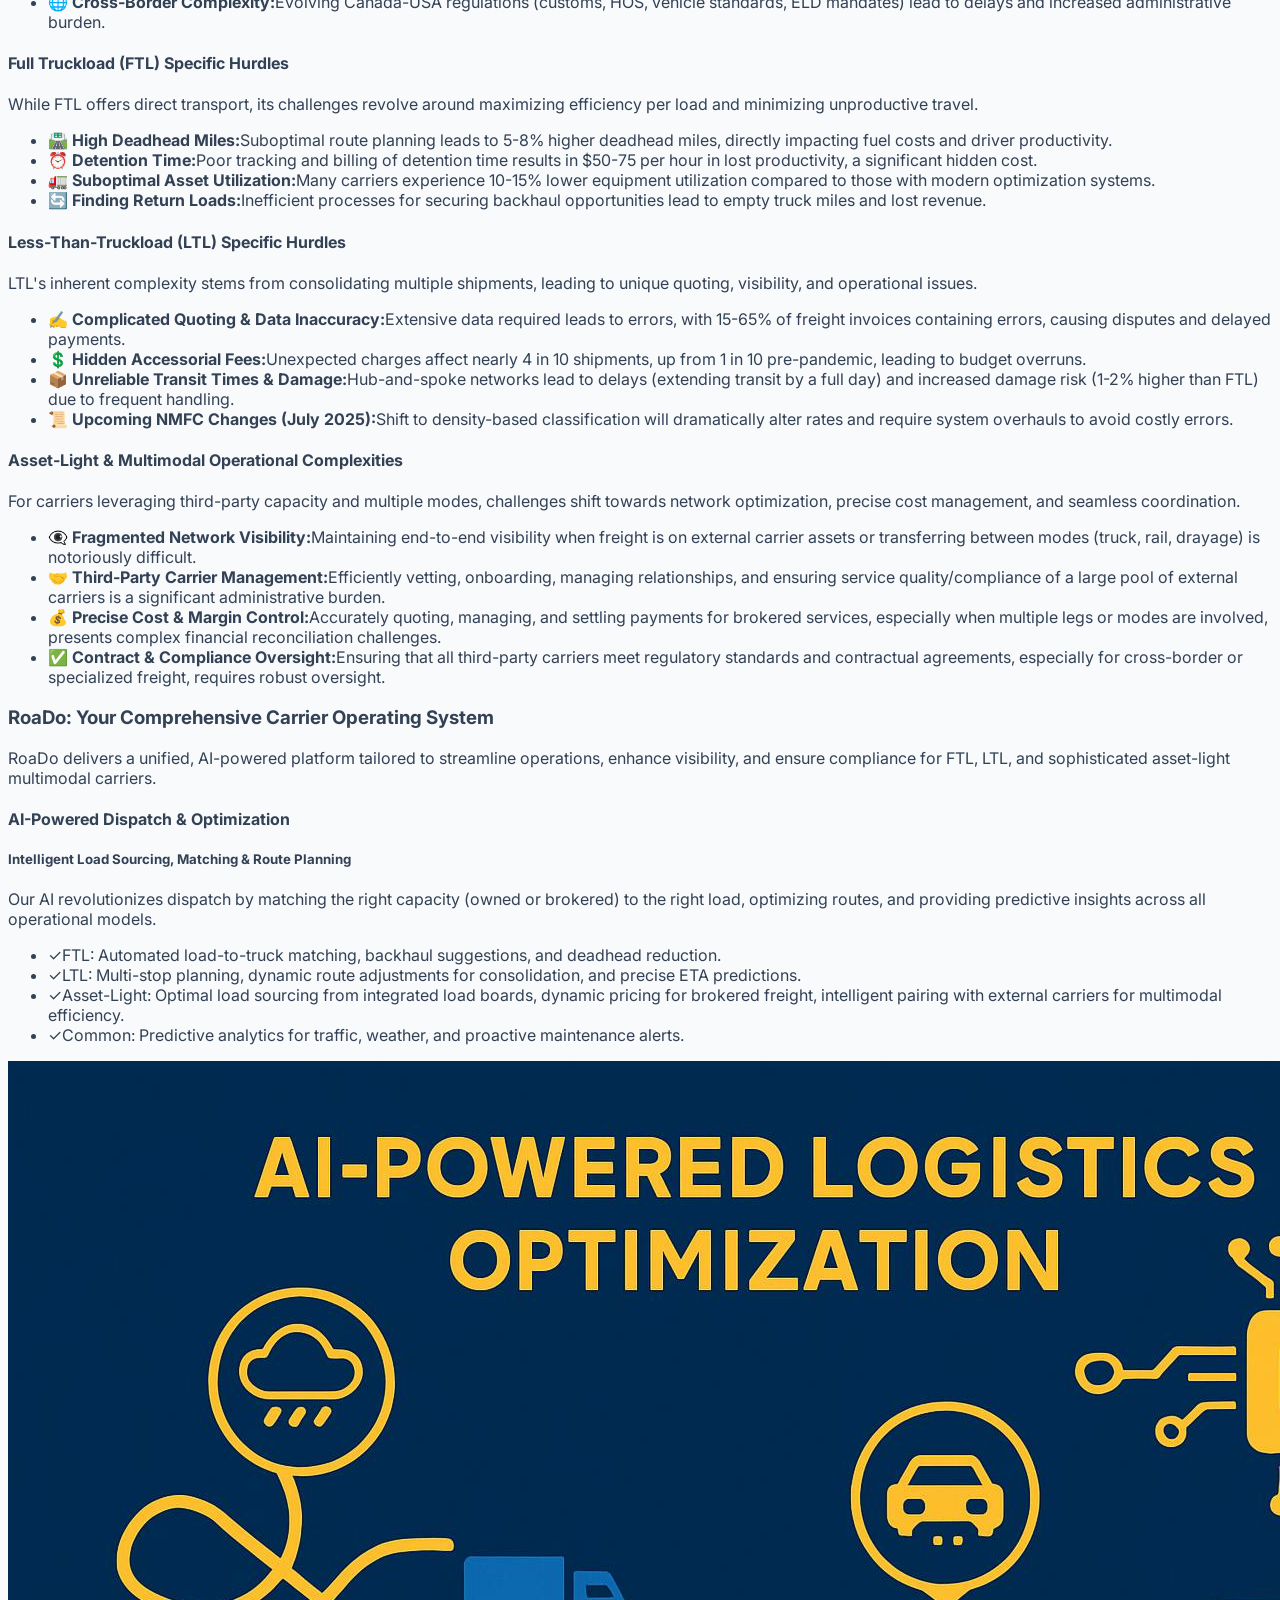
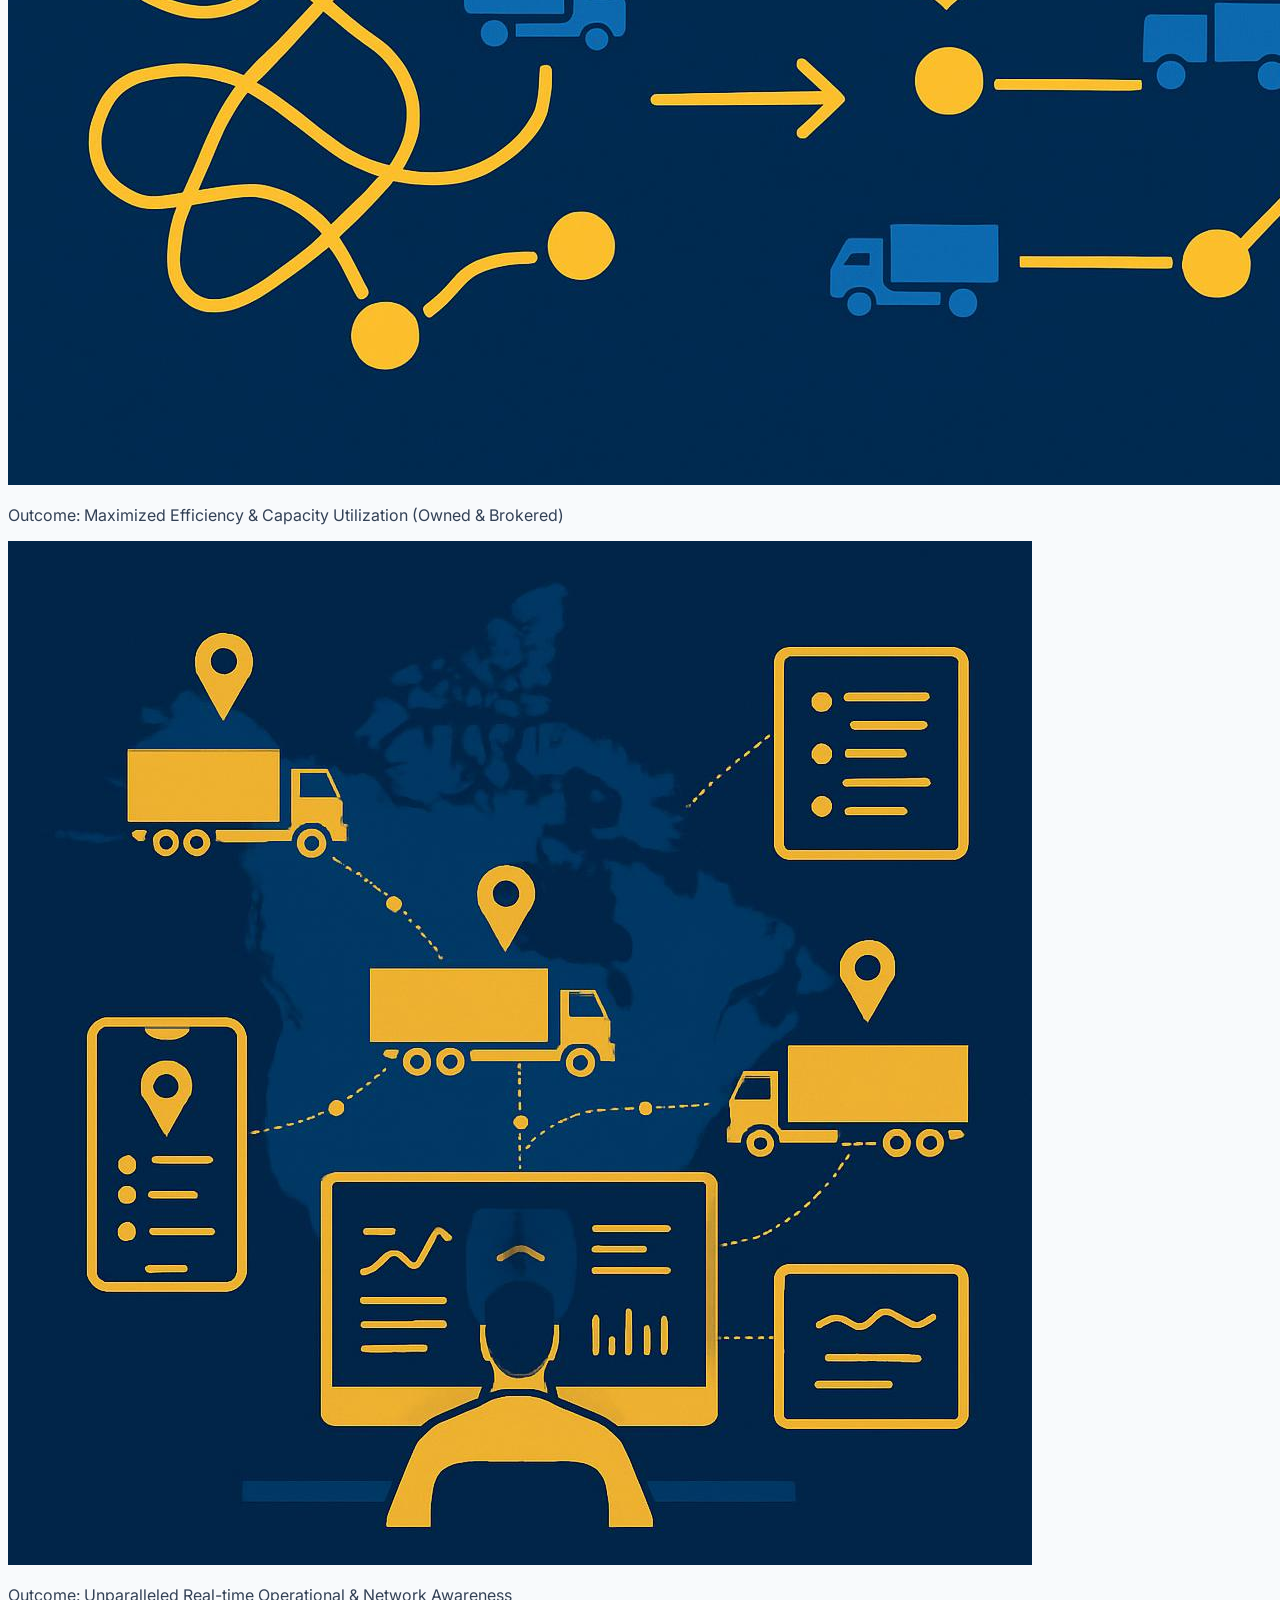
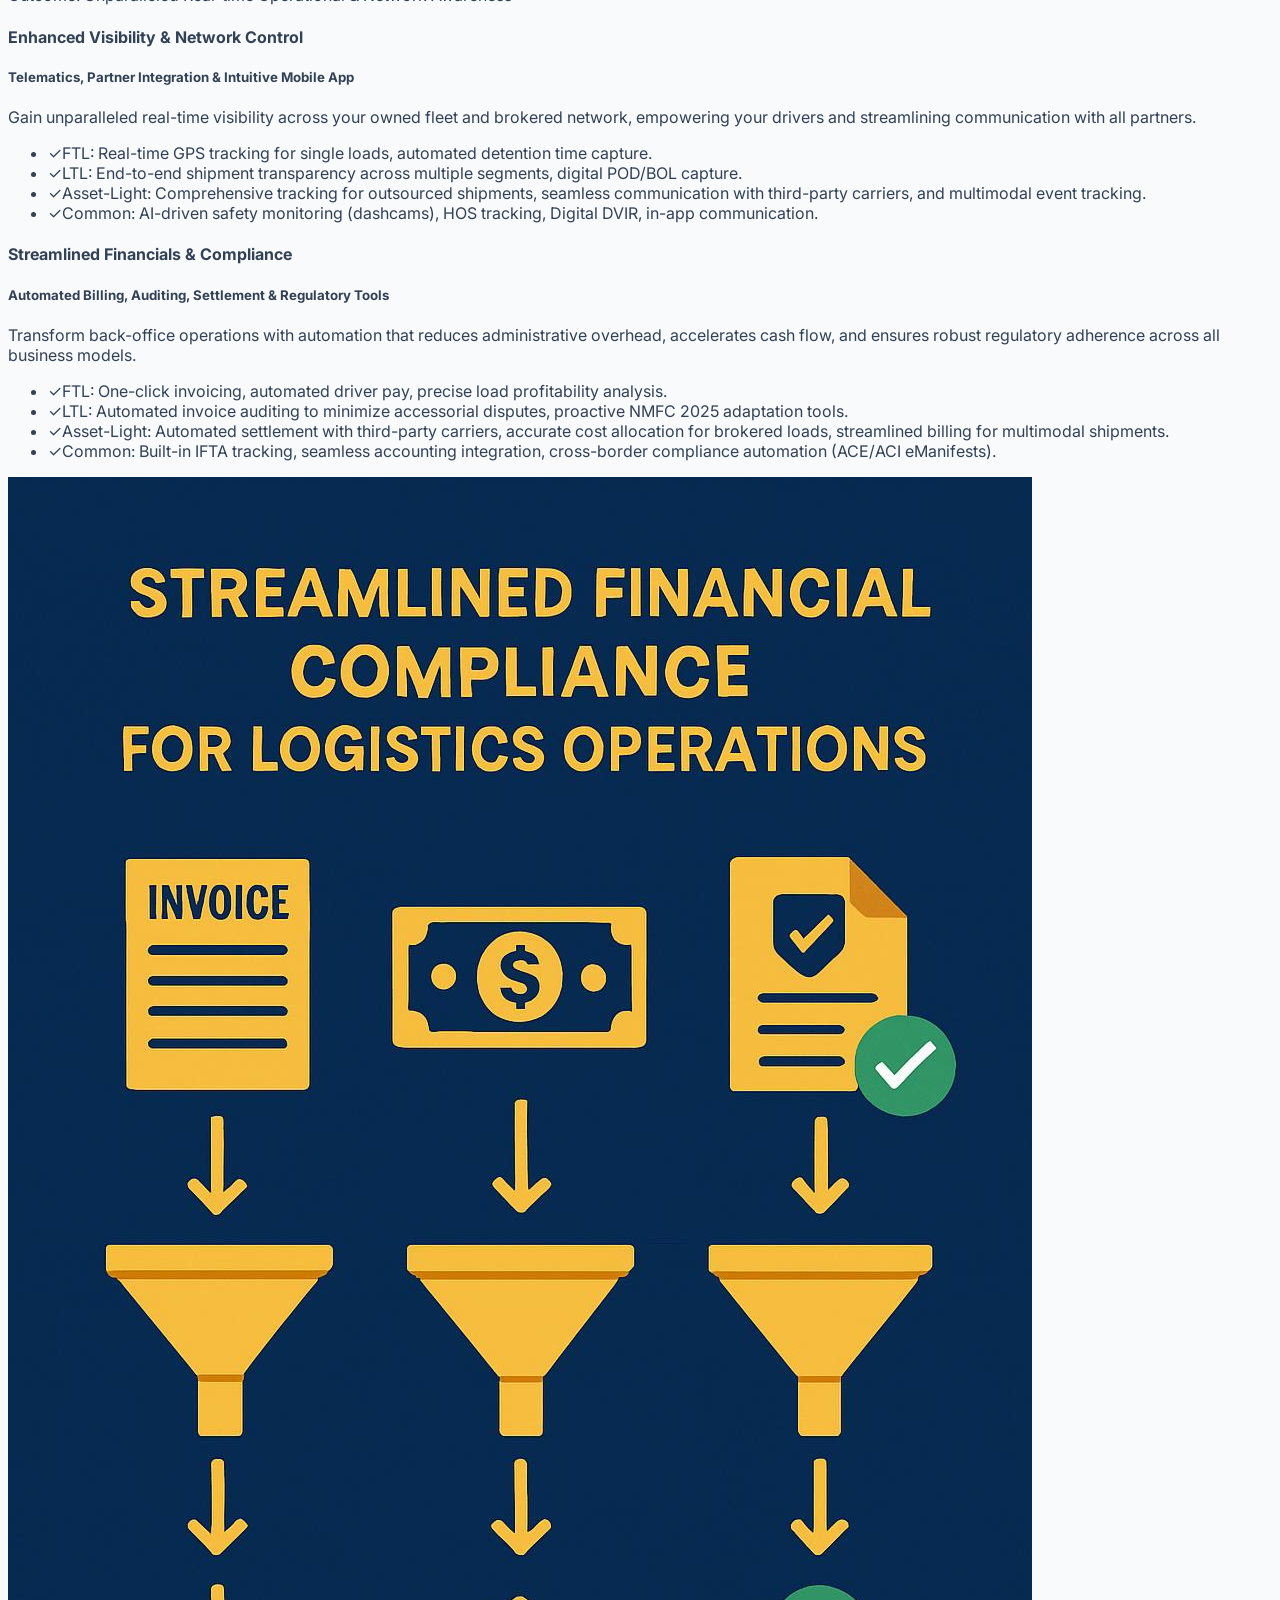
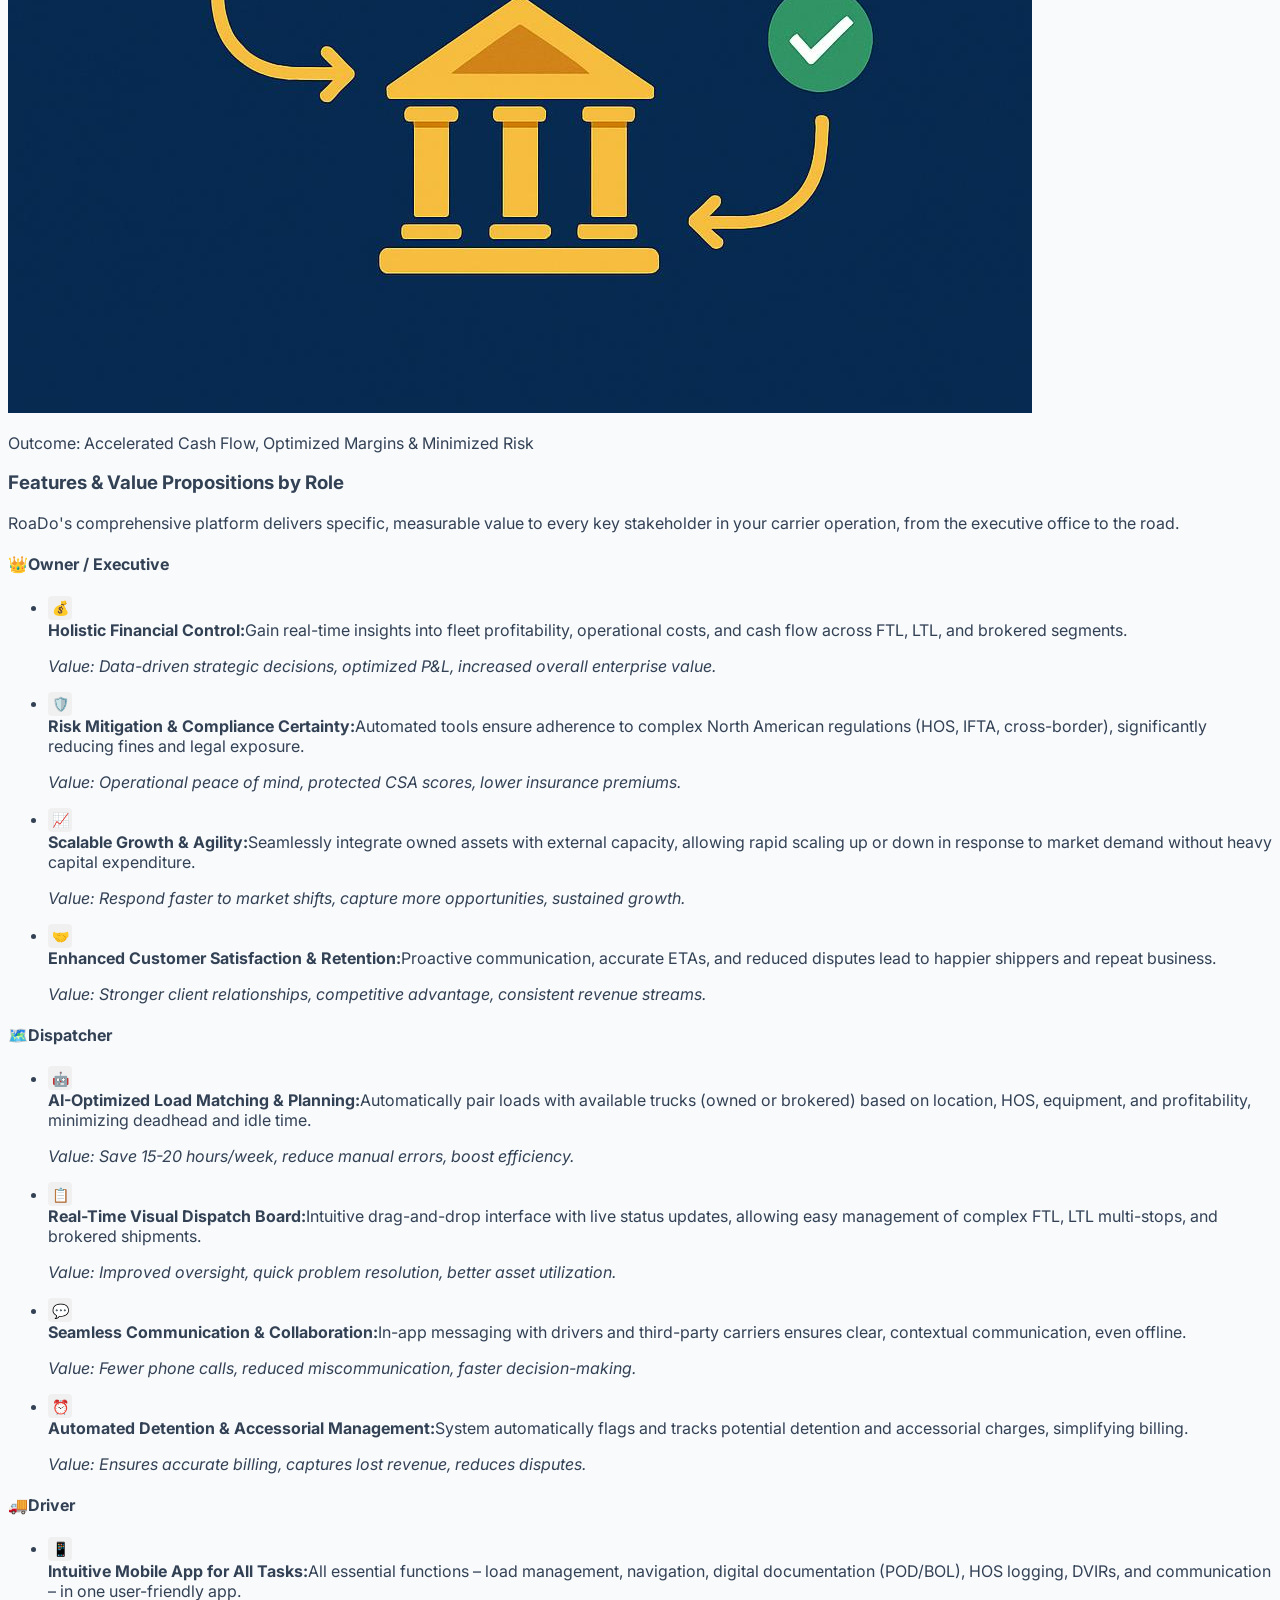
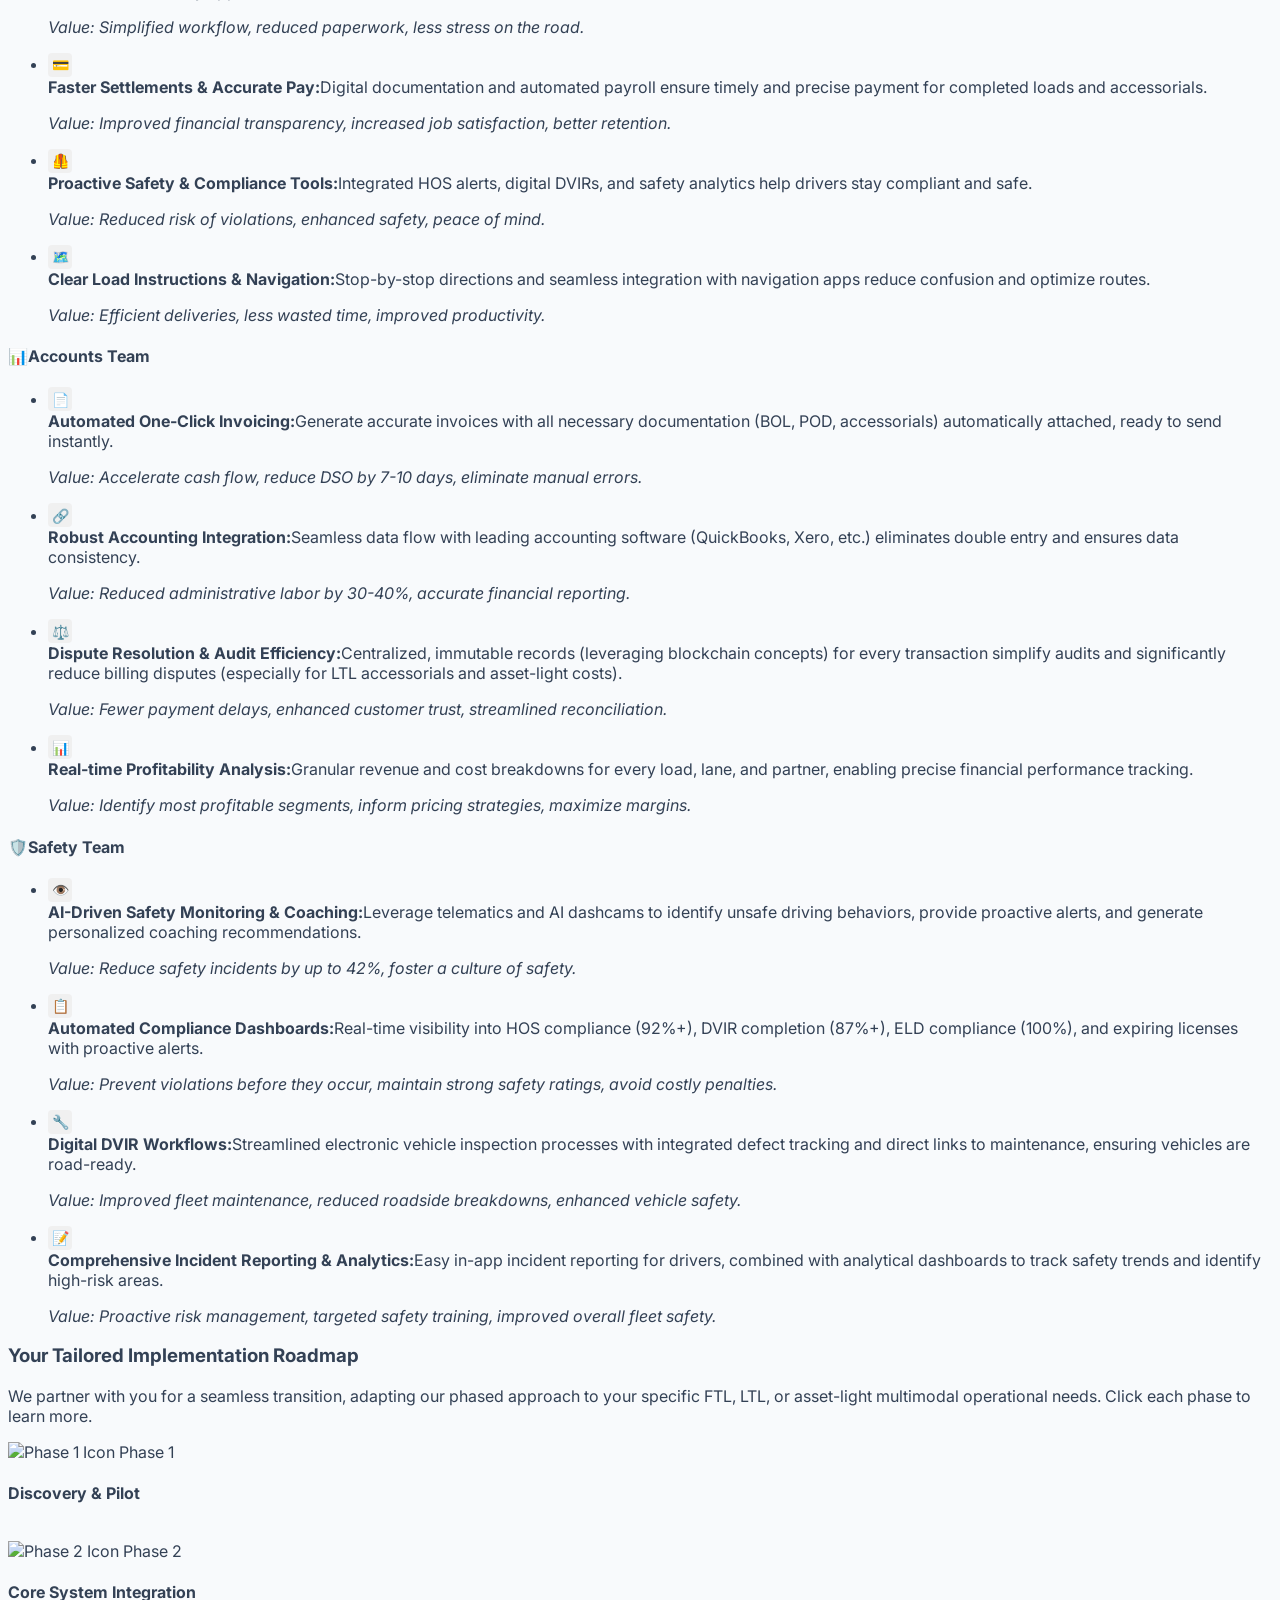
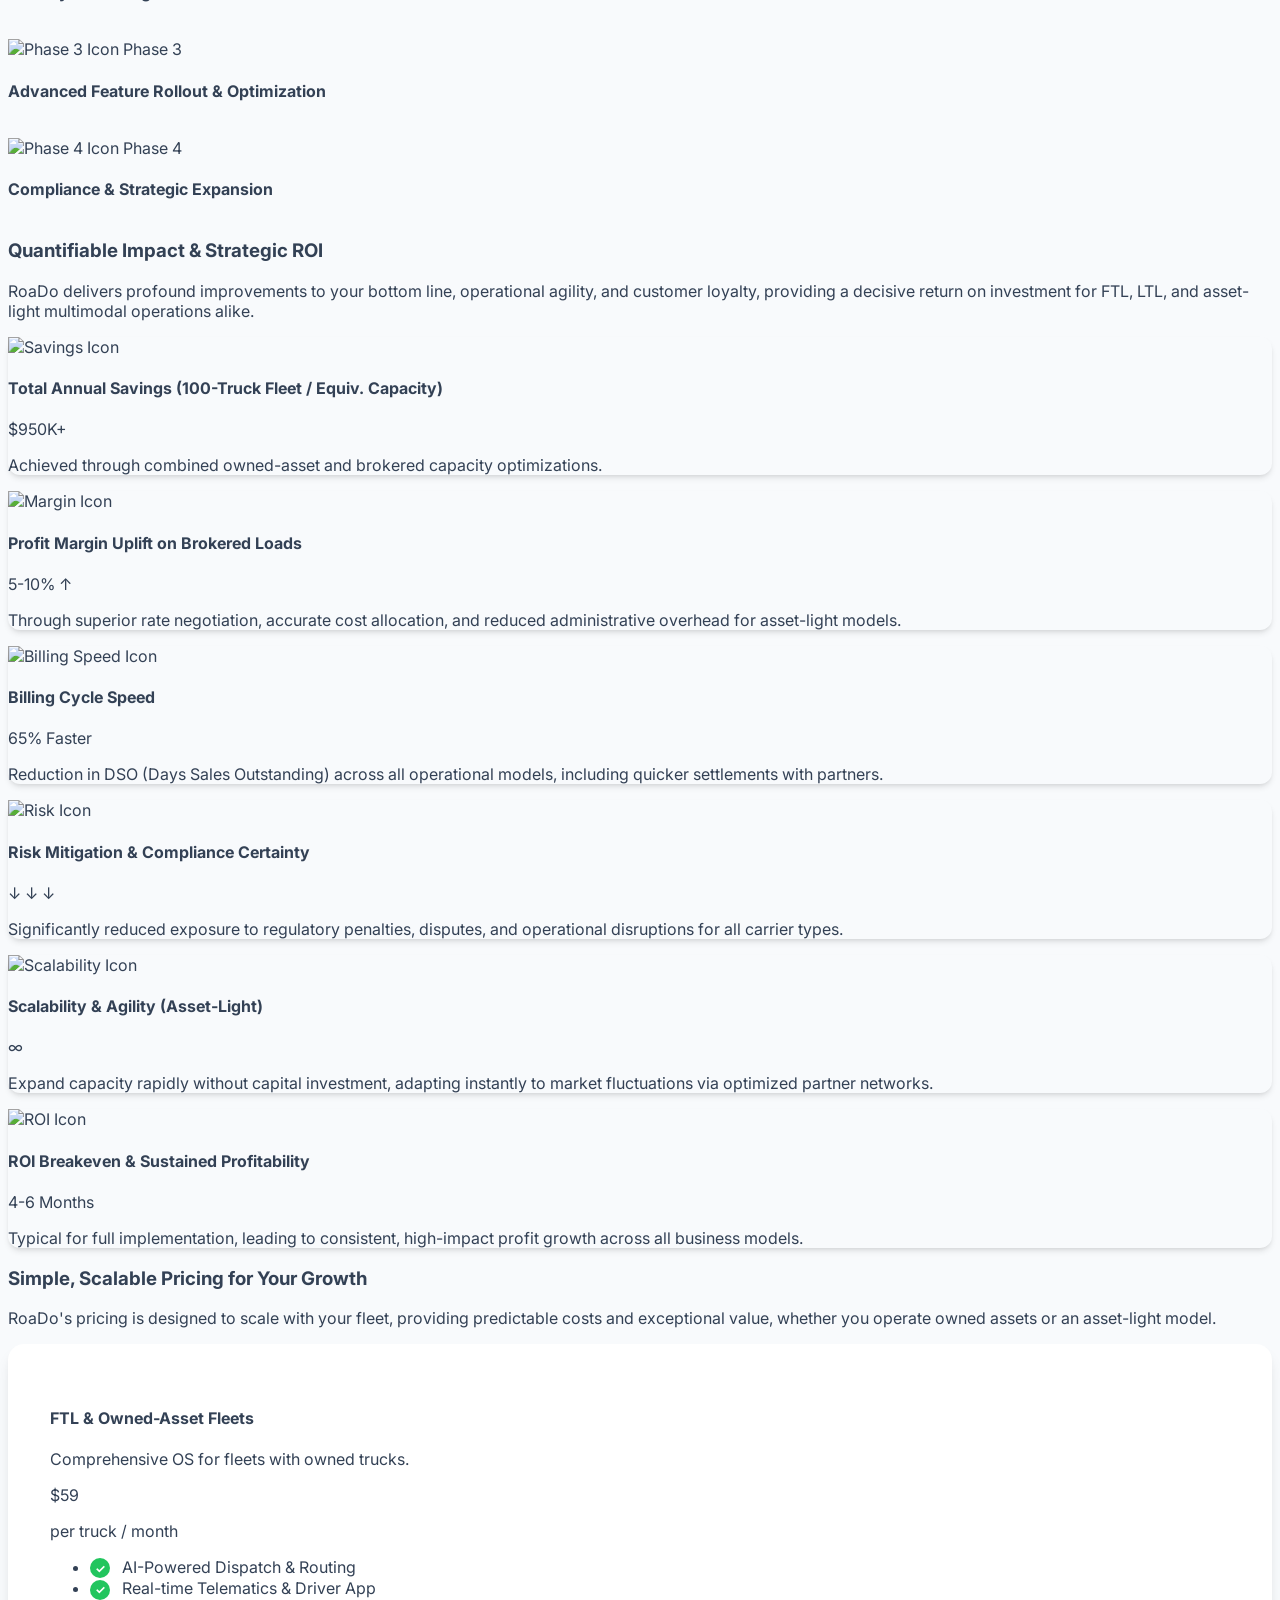
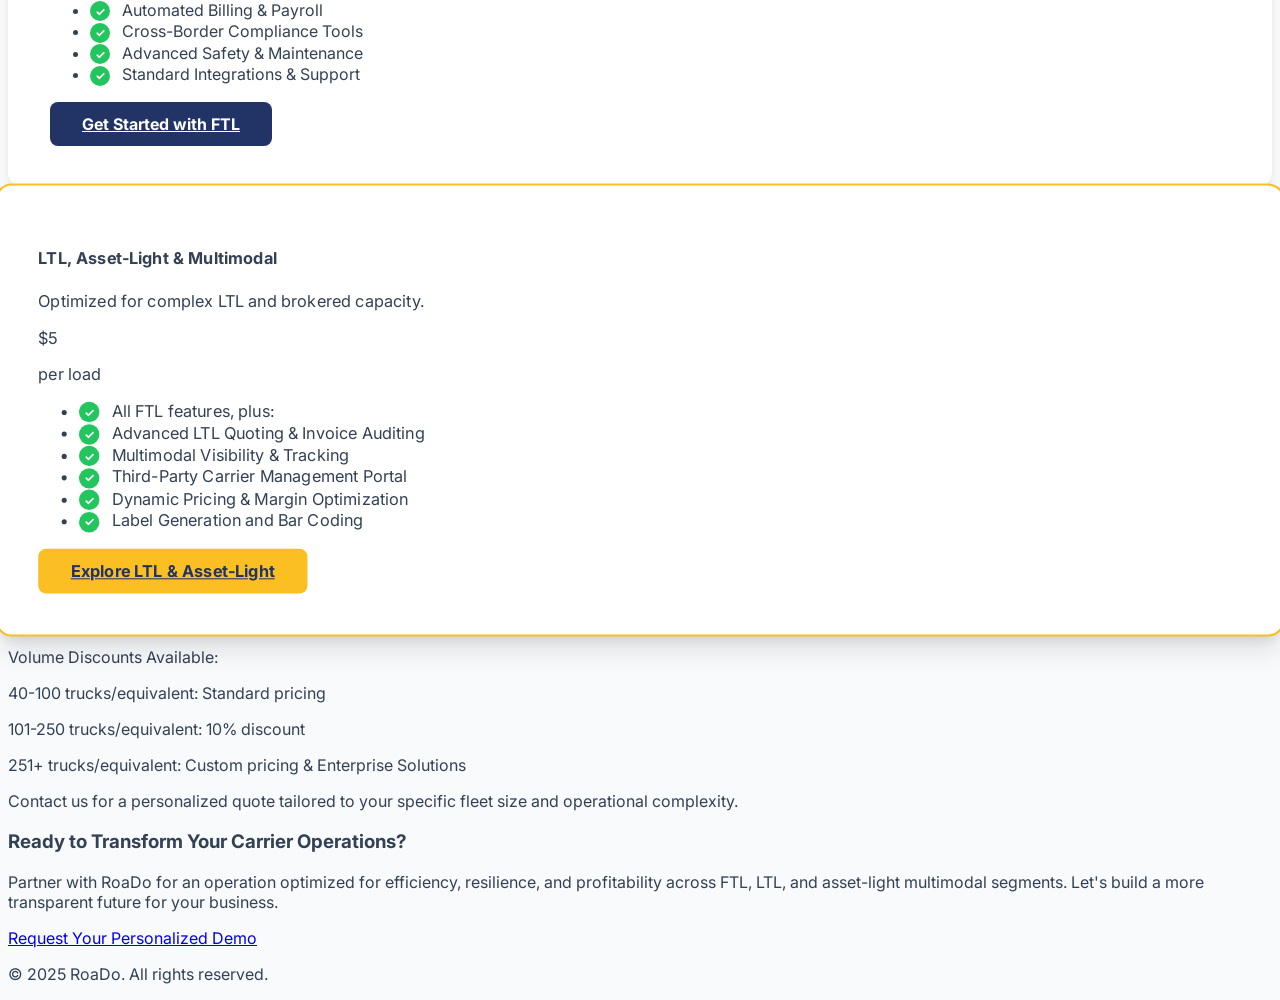
==== commit 2955ea58: "Feedbacks 1" ====
--- a/index.html
+++ b/index.html
@@ -1260,7 +1260,7 @@
               </h4>
               <p class="text-slate-500 mb-6">Comprehensive OS for fleets with owned trucks.</p>
               <p class="text-5xl font-bold text-[var(--roado-yellow)] mb-2">$59</p>
-              <p class="text-xl font-semibold text-slate-700 mb-6">per active truck / month</p>
+              <p class="text-xl font-semibold text-slate-700 mb-6">per truck / month</p>
               <ul class="text-left space-y-3 text-slate-600 text-lg mb-8">
                 <li class="flex items-center">
                   <span class="checkmark-icon">✓</span>
@@ -1272,7 +1272,7 @@
                 </li>
                 <li class="flex items-center">
                   <span class="checkmark-icon">✓</span>
-                  <span>Automated Billing, Payroll & IFTA</span>
+                  <span>Automated Billing & Payroll</span>
                 </li>
                 <li class="flex items-center">
                   <span class="checkmark-icon">✓</span>
@@ -1298,10 +1298,8 @@
                 LTL, Asset-Light & Multimodal
               </h4>
               <p class="text-slate-500 mb-6">Optimized for complex LTL and brokered capacity.</p>
-              <p class="text-5xl font-bold text-[var(--roado-blue)] mb-2">$89</p>
-              <p class="text-xl font-semibold text-slate-700 mb-6">
-                per transaction / month <span class="text-sm">(or equivalent volume)</span>
-              </p>
+              <p class="text-5xl font-bold text-[var(--roado-blue)] mb-2">$5</p>
+              <p class="text-xl font-semibold text-slate-700 mb-6">per load</p>
               <ul class="text-left space-y-3 text-slate-600 text-lg mb-8">
                 <li class="flex items-center">
                   <span class="checkmark-icon">✓</span>
@@ -1325,7 +1323,7 @@
                 </li>
                 <li class="flex items-center">
                   <span class="checkmark-icon">✓</span>
-                  <span>Proactive NMFC 2025 Adaptation</span>
+                  <span>Label Generation and Bar Coding</span>
                 </li>
               </ul>
             </div>
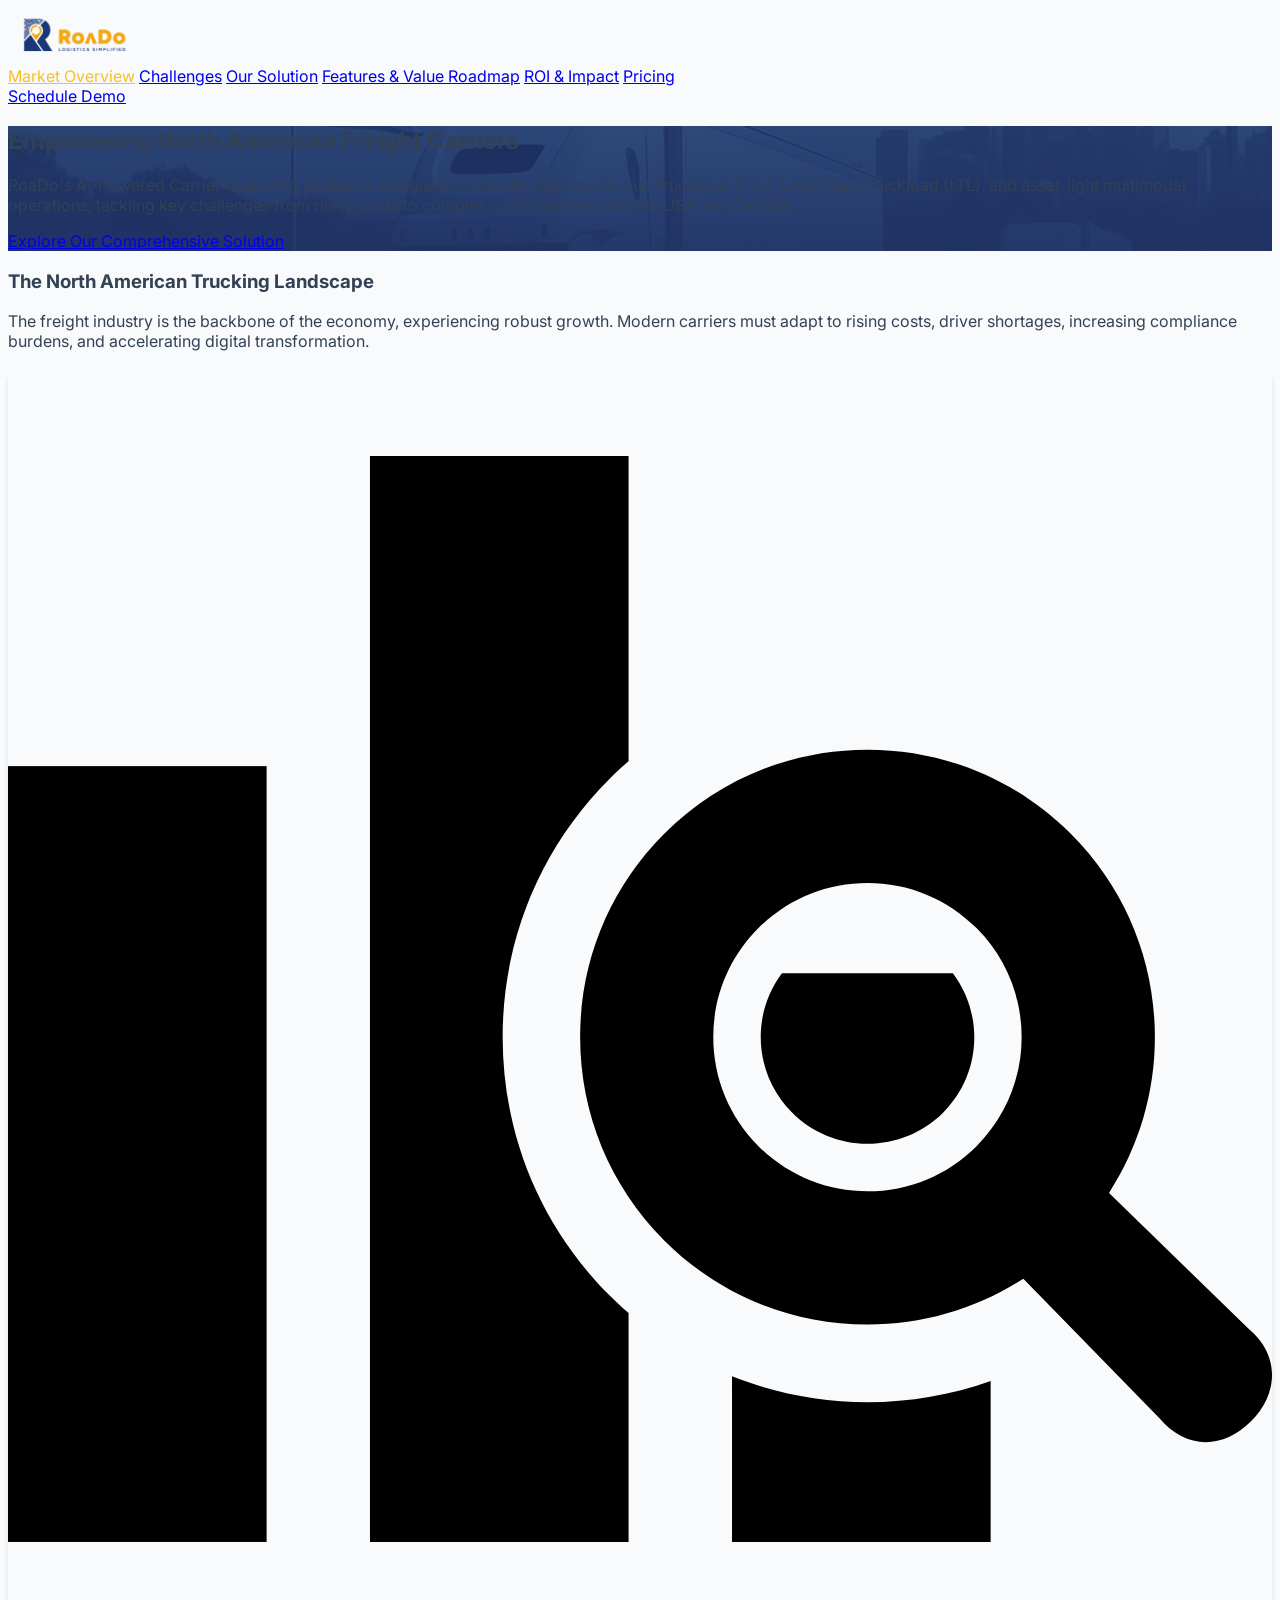
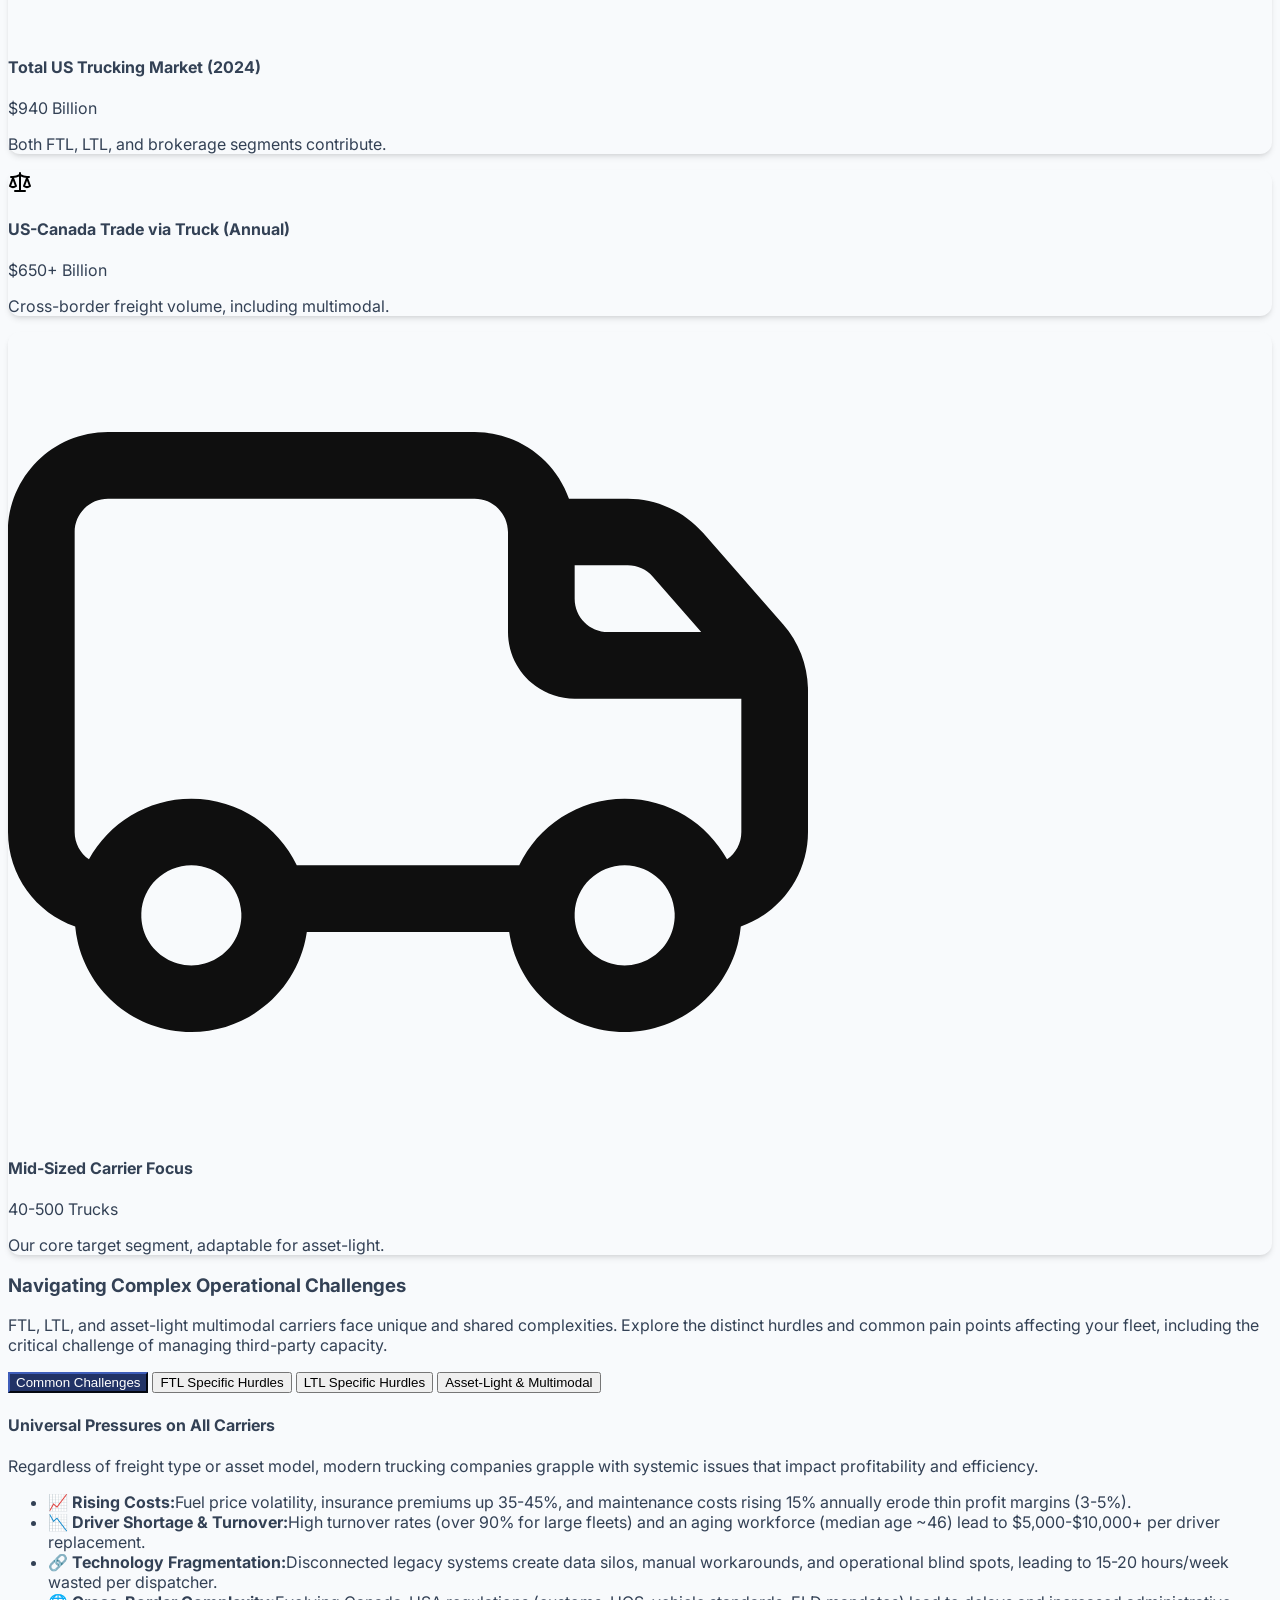
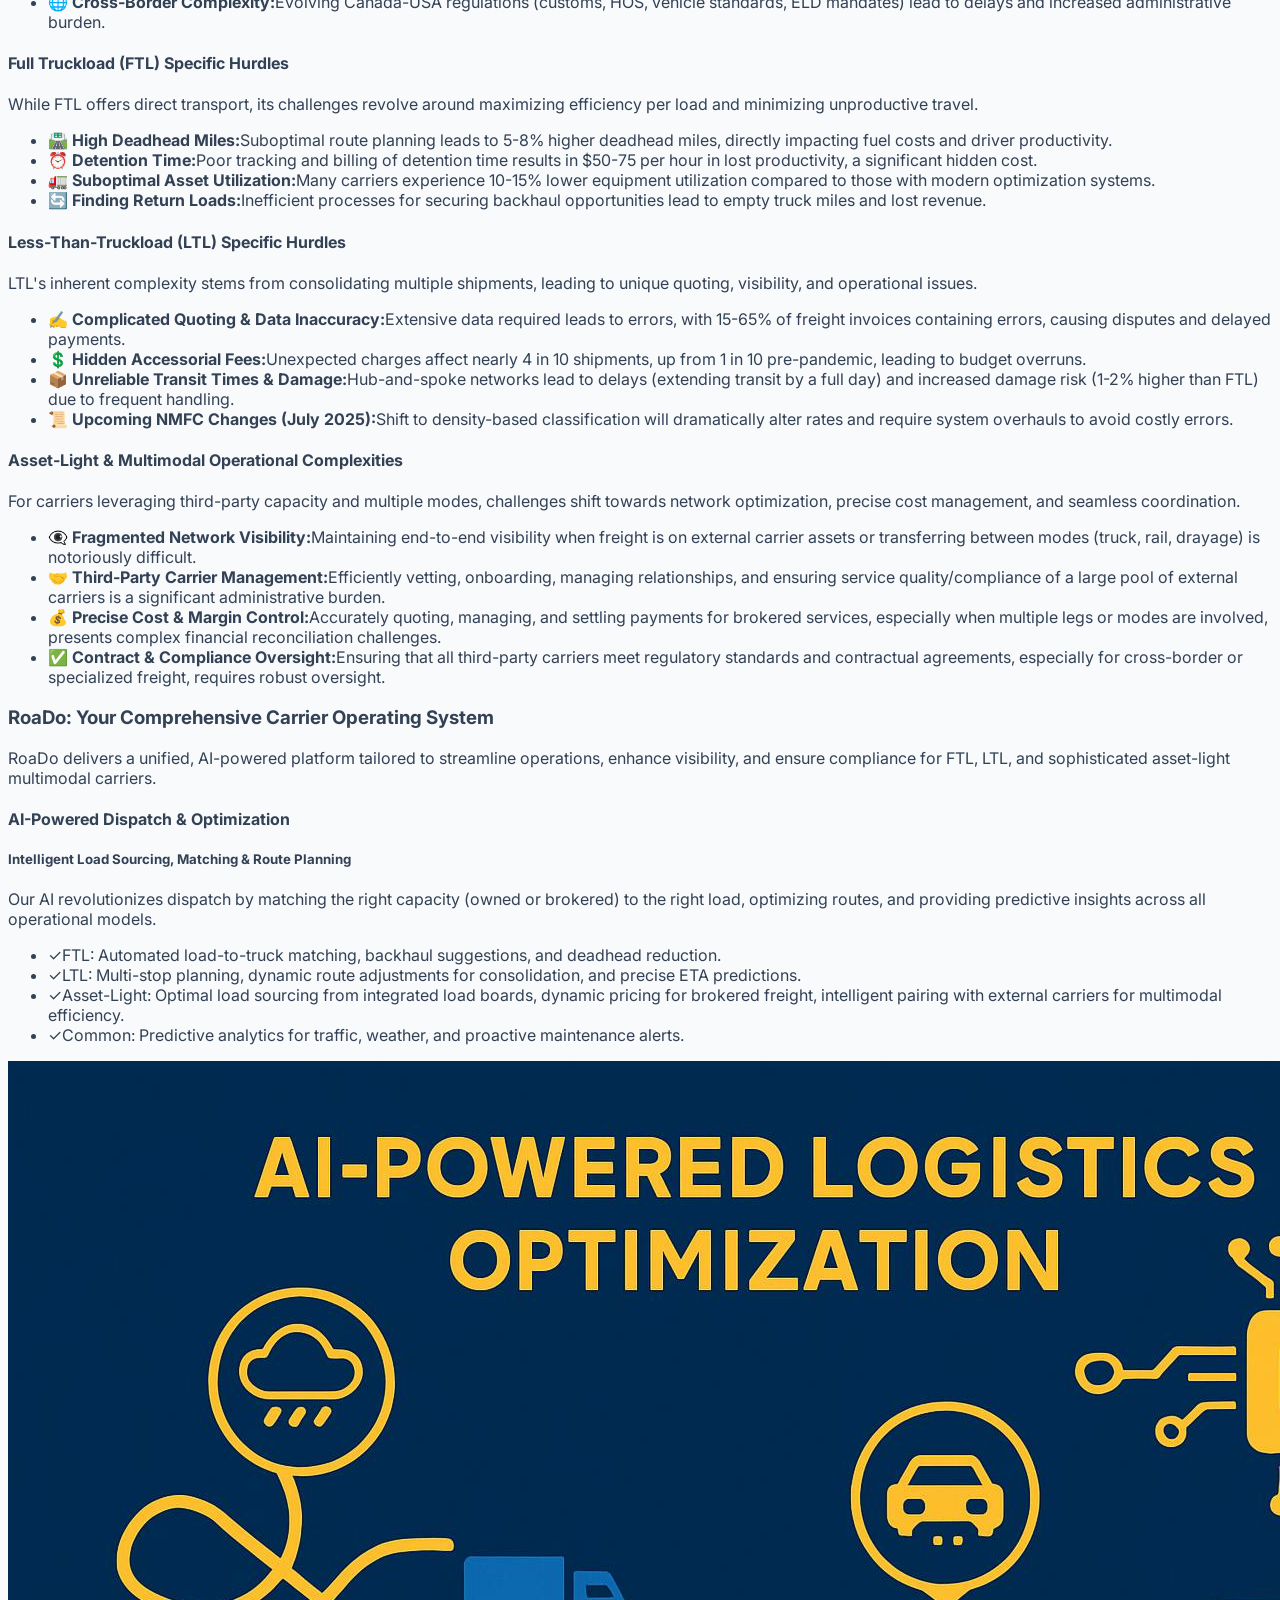
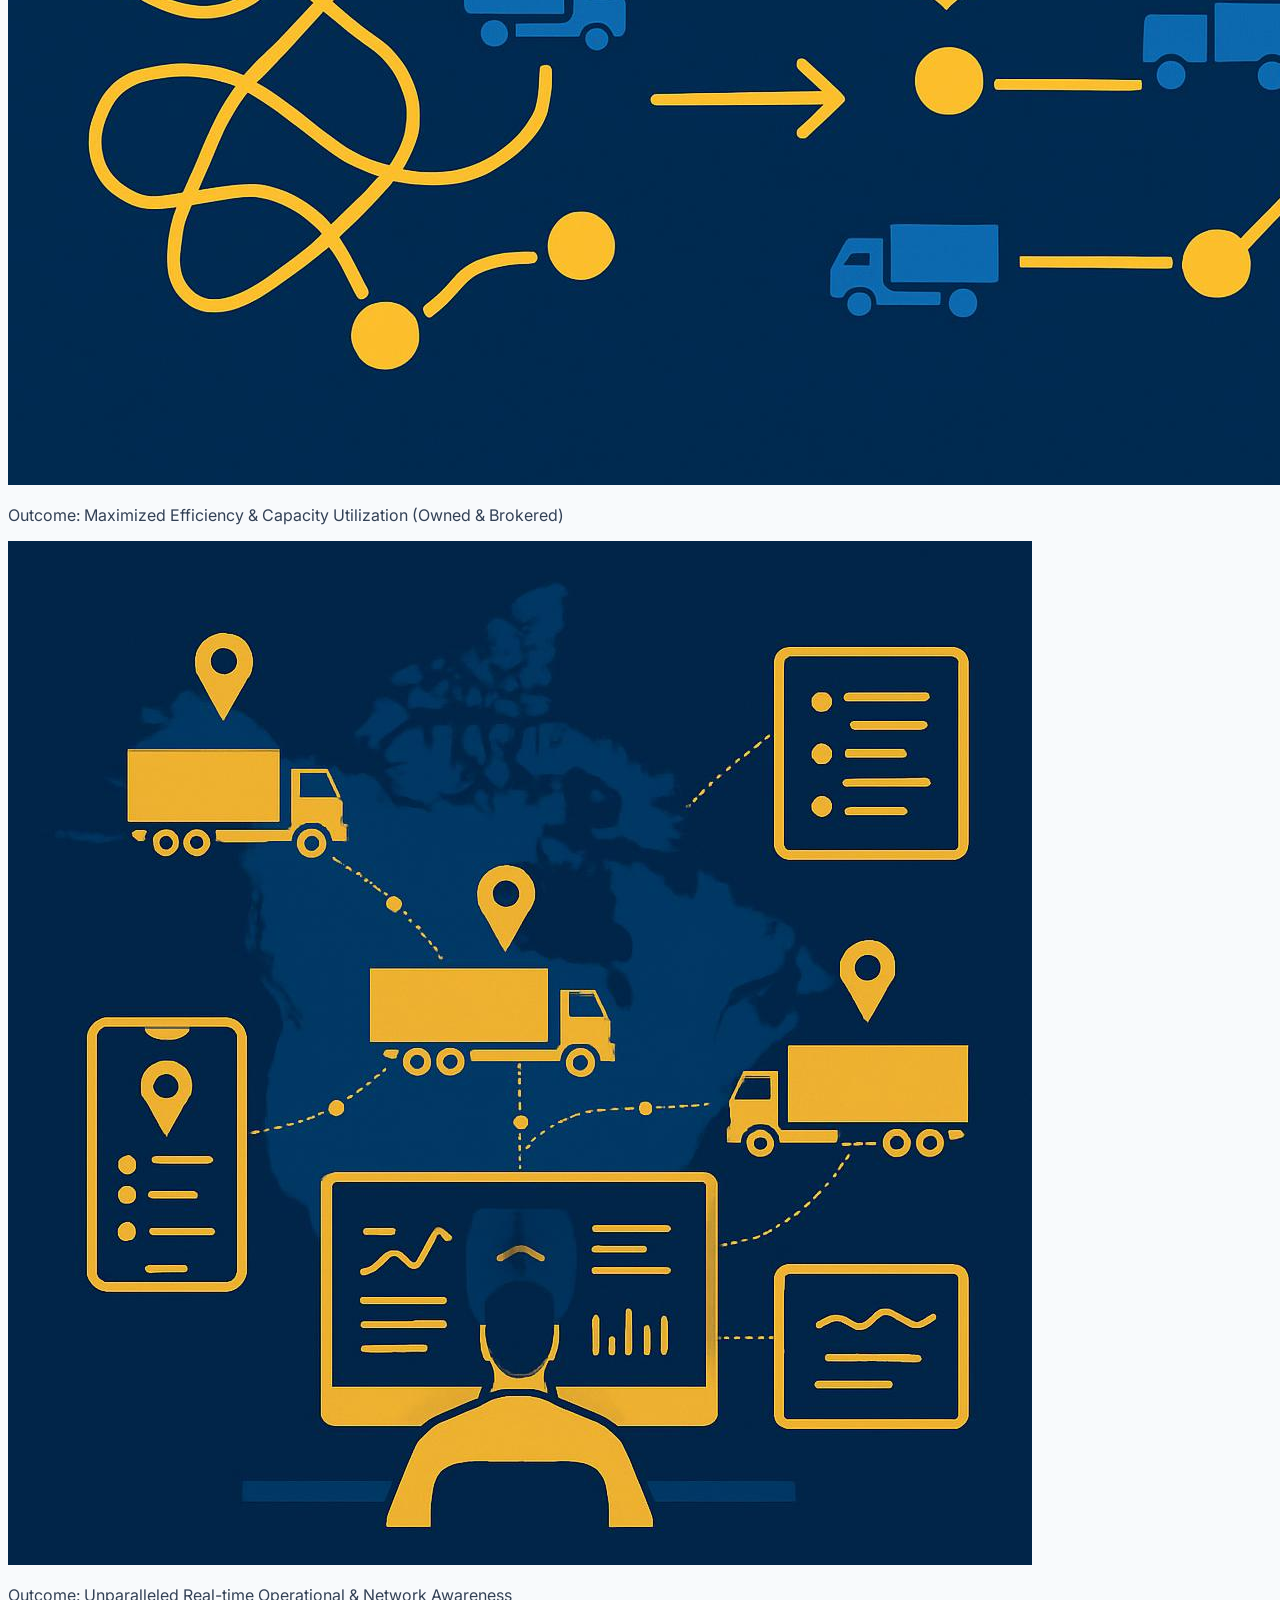
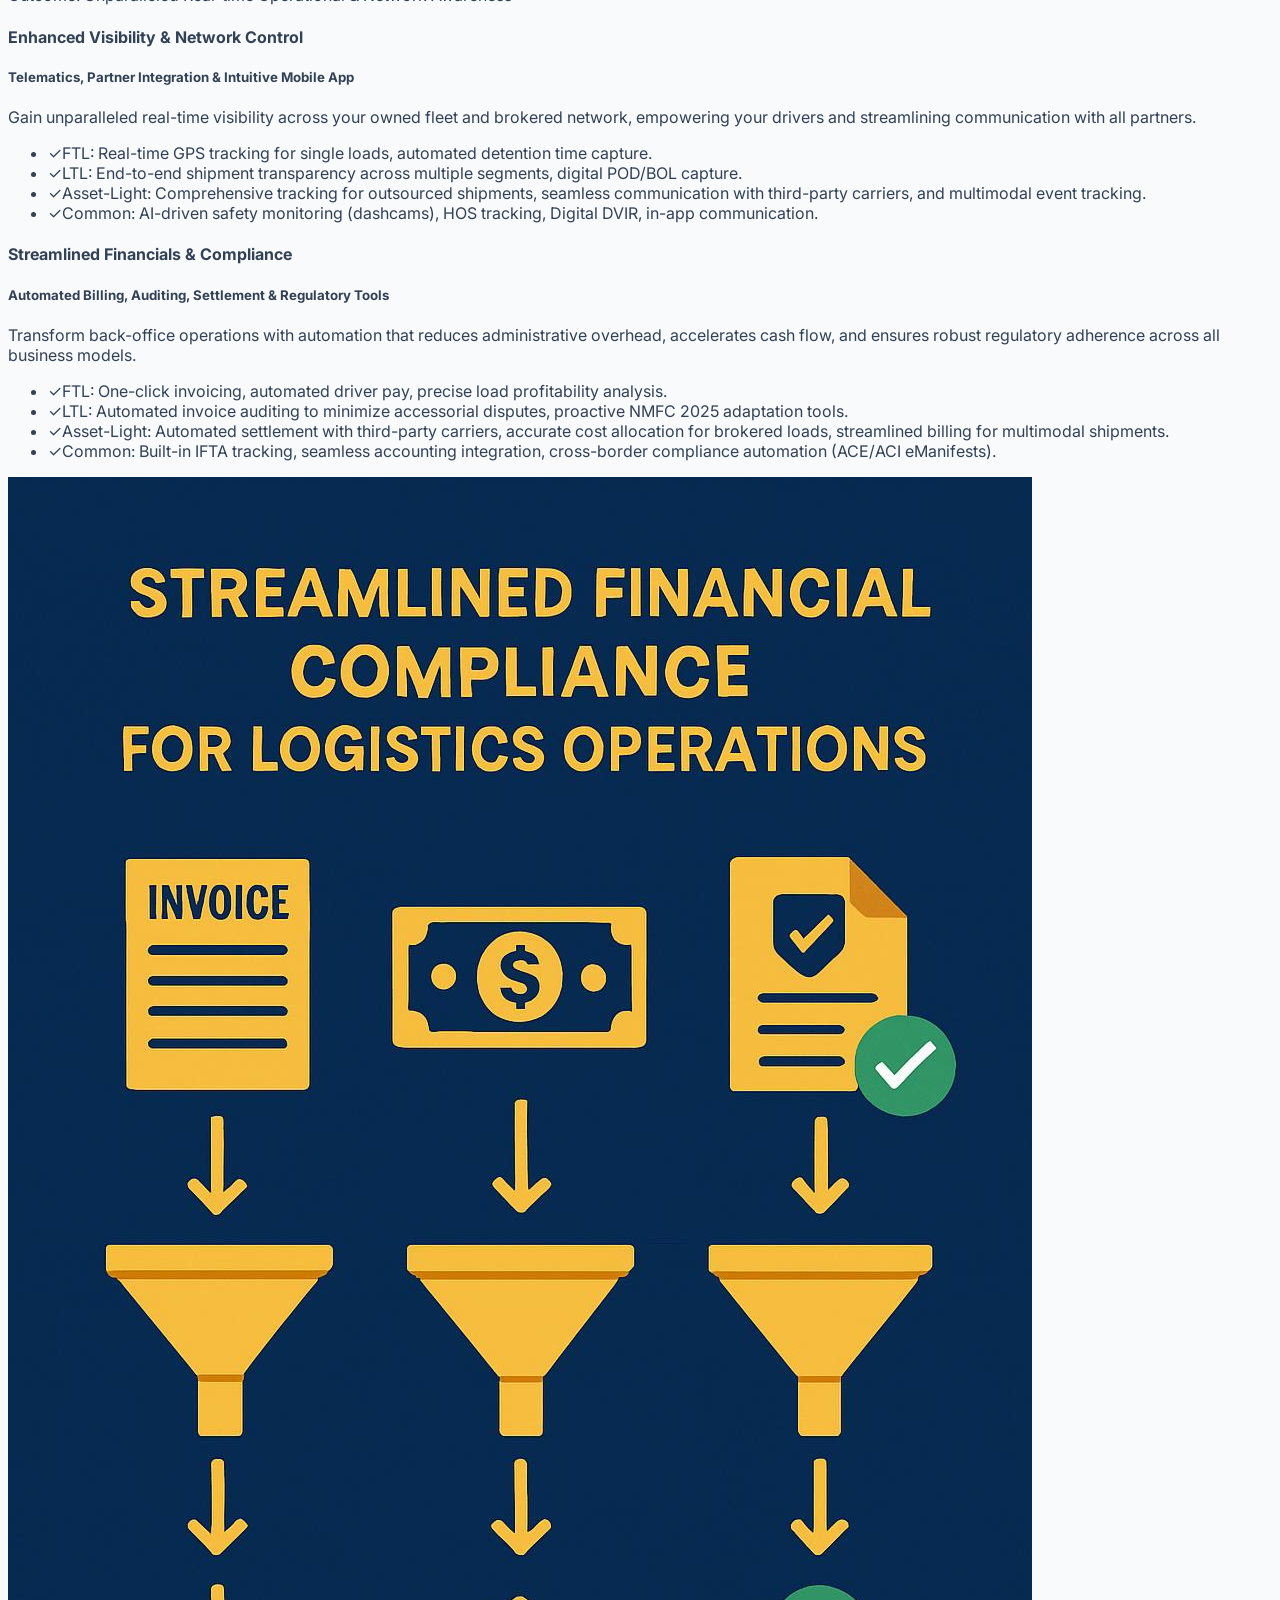
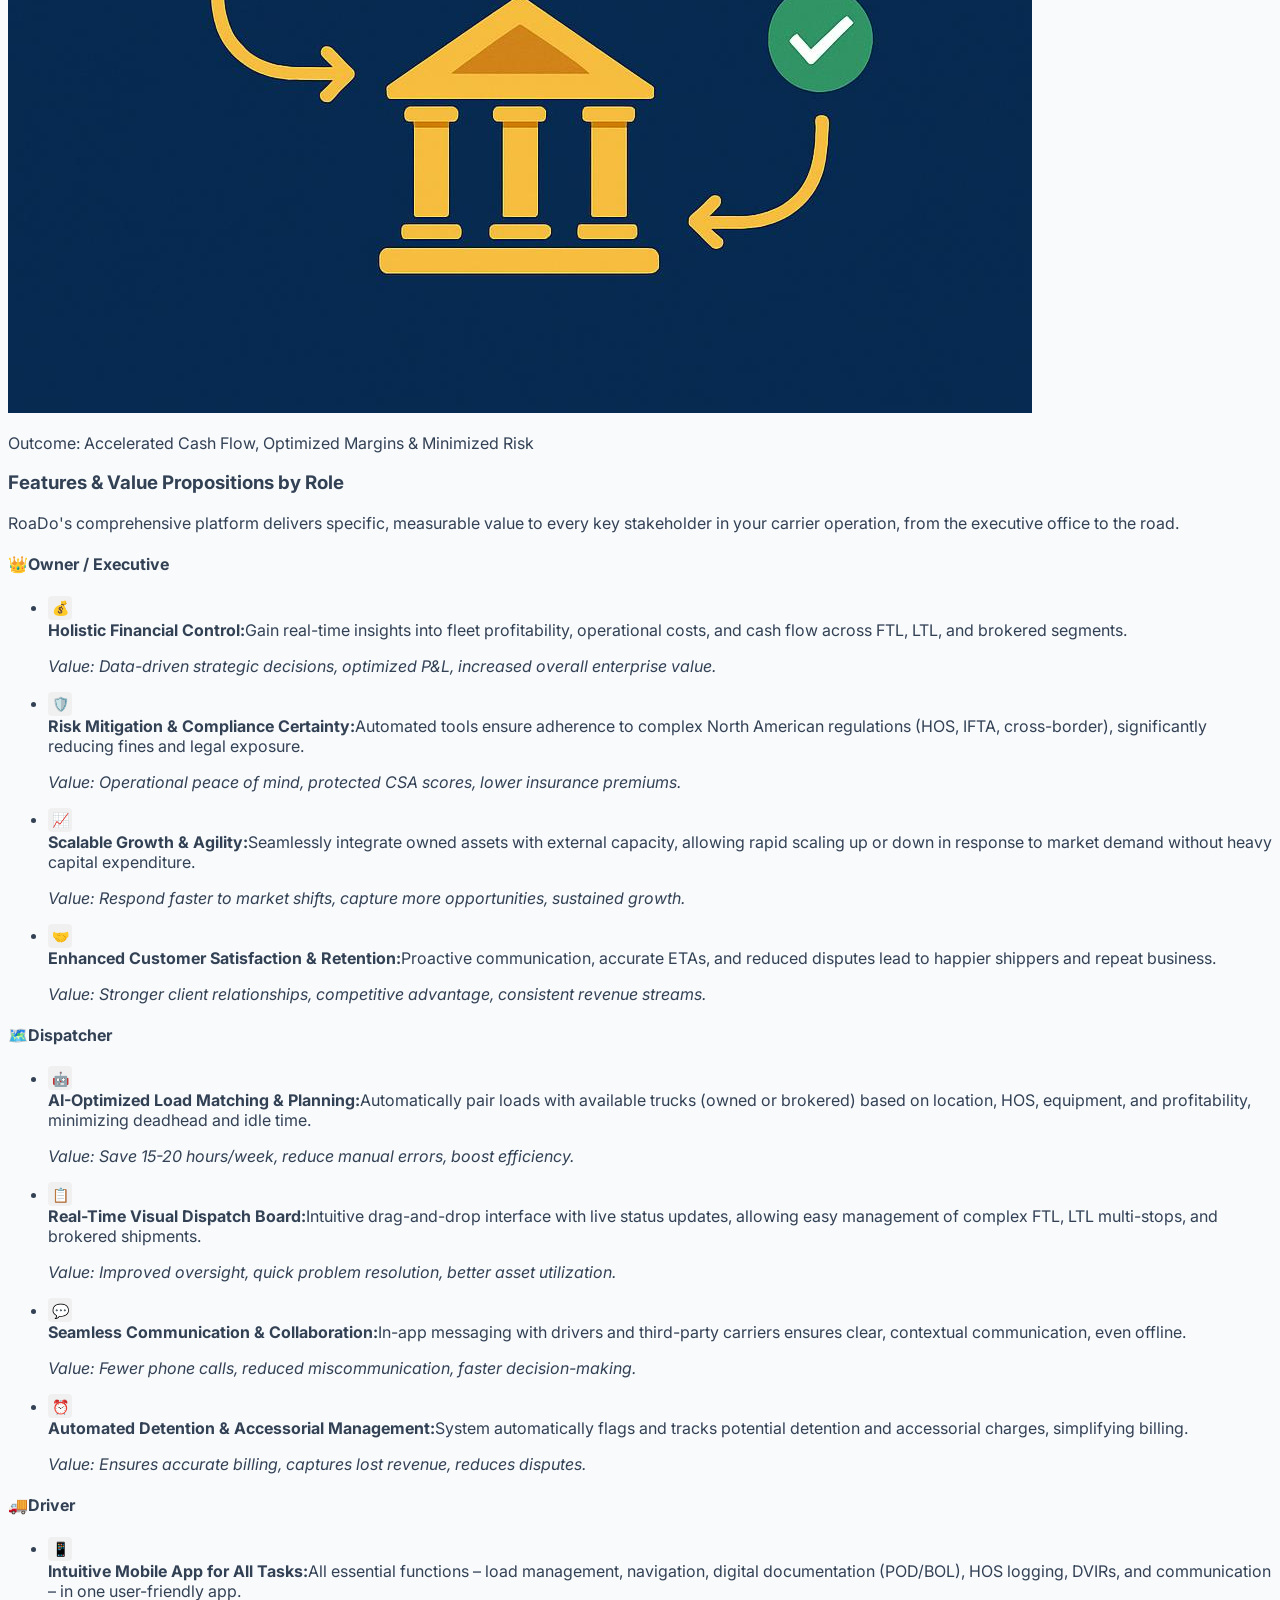
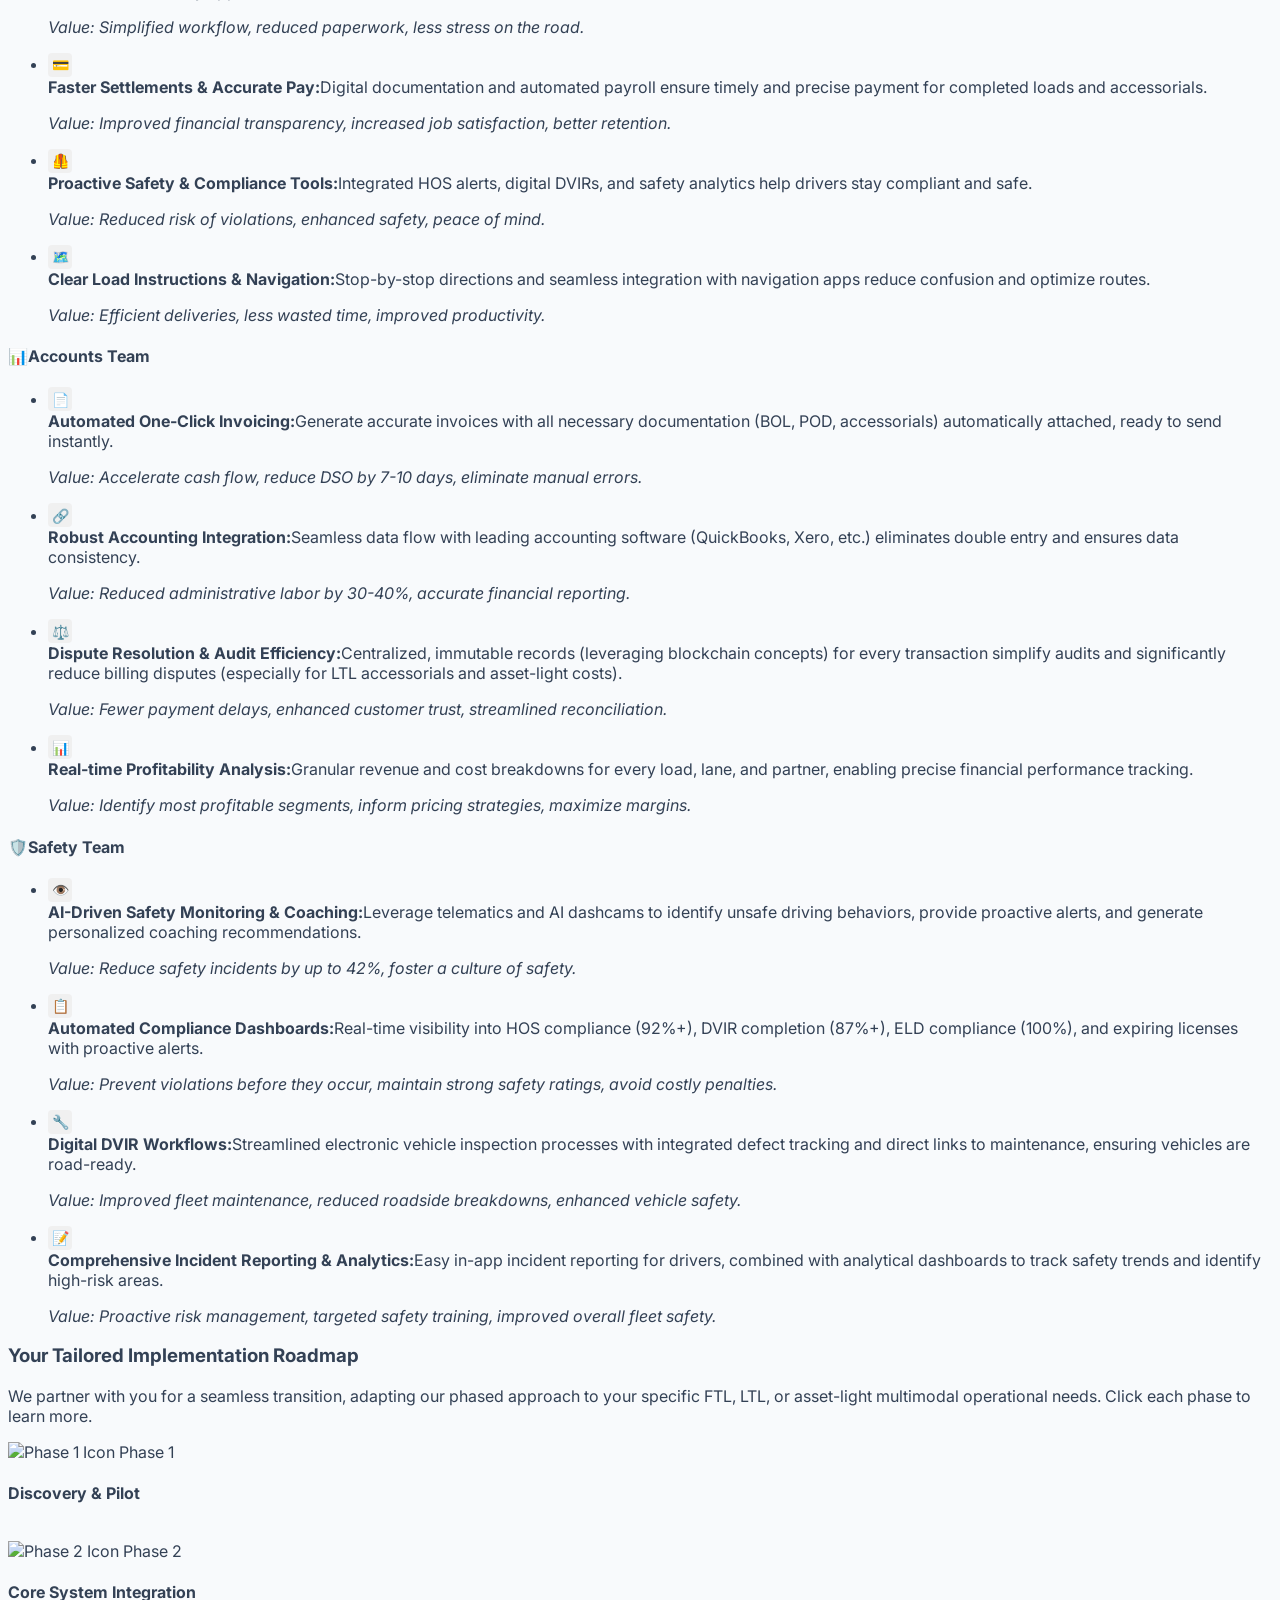
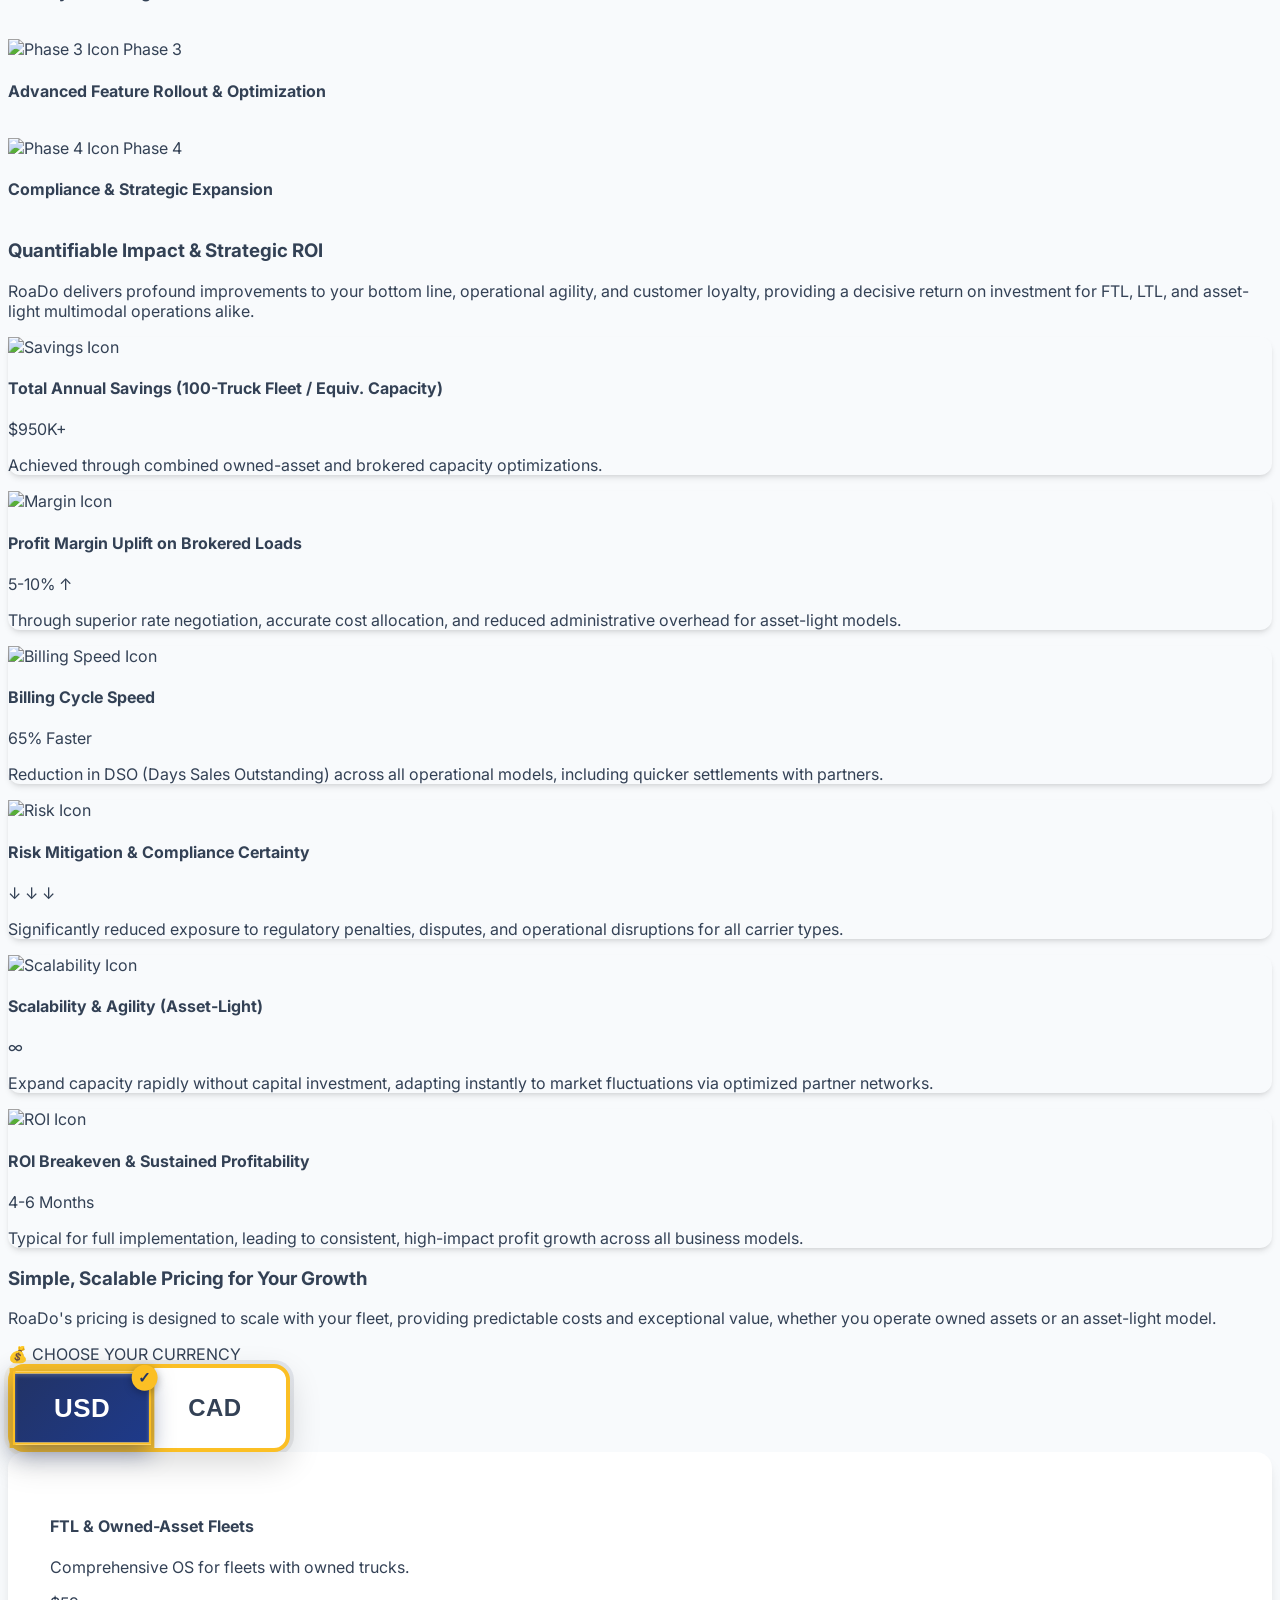
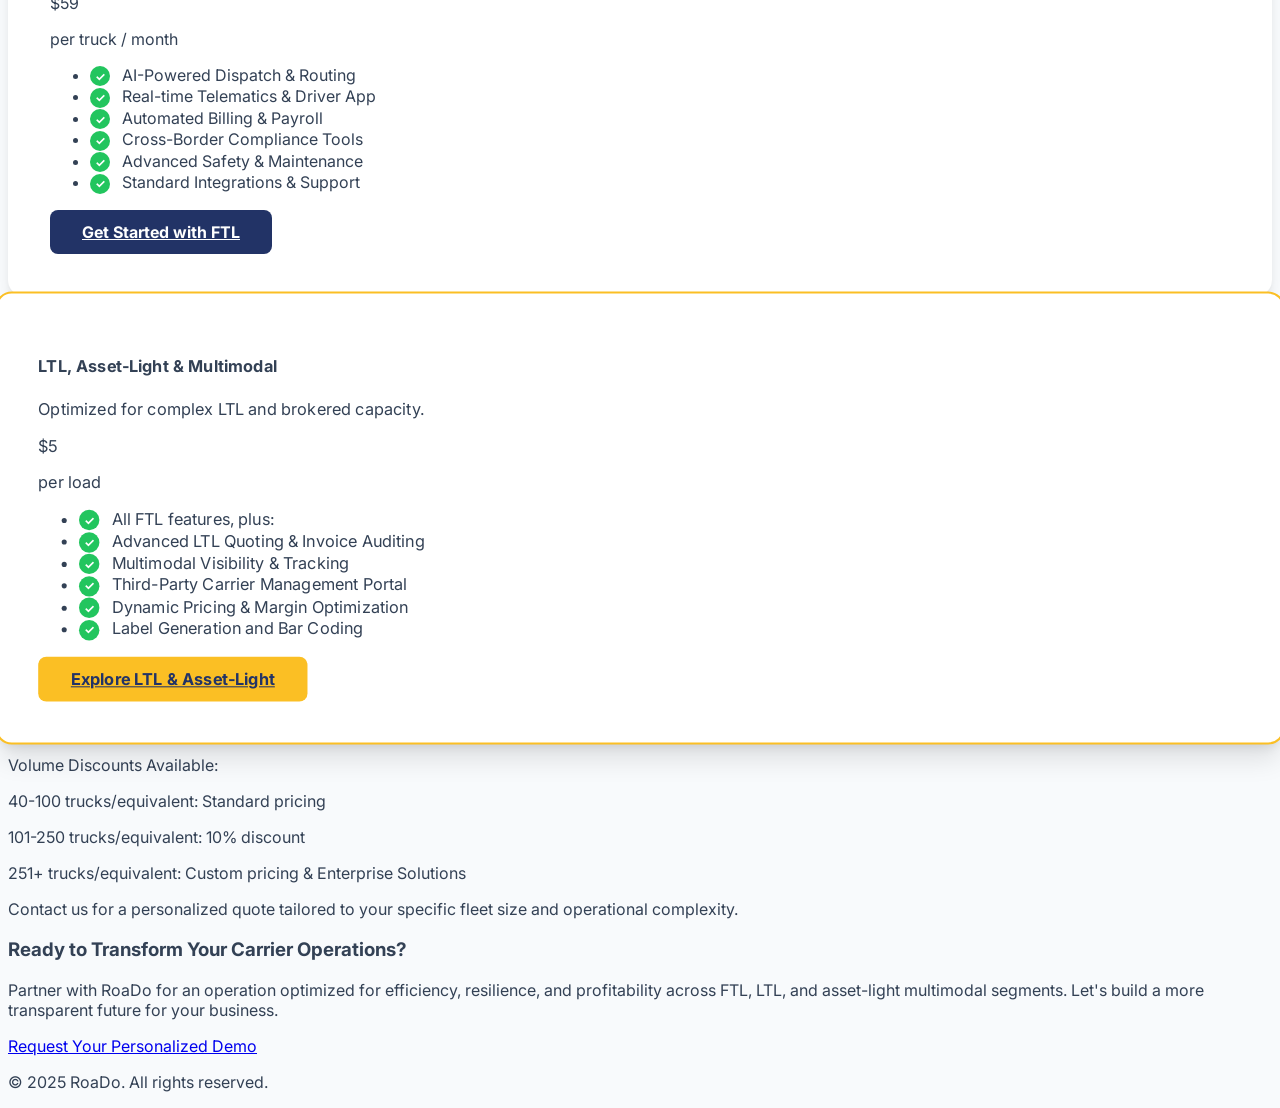
==== commit 46cace6c: "Feedbacks 2 Added currency toggle" ====
--- a/index.html
+++ b/index.html
@@ -64,6 +64,80 @@
       font-weight: bold;
       font-size: 12px;
       margin-right: 8px;
+    }
+    
+    /* Currency toggle styles */
+    .currency-toggle {
+      color: var(--roado-text-dark);
+      background-color: transparent;
+      border: none;
+      cursor: pointer;
+      font-size: 24px;
+      font-weight: 700;
+      padding: 18px 36px;
+      transition: all 0.3s ease;
+      letter-spacing: 0.5px;
+      text-transform: uppercase;
+      position: relative;
+      border: 2px solid transparent;
+    }
+    
+    .currency-toggle.active {
+      background: linear-gradient(135deg, var(--roado-blue), #1e3a8a);
+      color: white;
+      box-shadow: 0 8px 20px rgba(34, 51, 102, 0.5), 0 0 0 3px var(--roado-yellow), inset 0 2px 4px rgba(255,255,255,0.2);
+      transform: scale(1.08);
+      border: 2px solid var(--roado-yellow);
+    }
+    
+    .currency-toggle.active::before {
+      content: '✓';
+      position: absolute;
+      top: -8px;
+      right: -8px;
+      background: var(--roado-yellow);
+      color: var(--roado-blue);
+      width: 24px;
+      height: 24px;
+      border-radius: 50%;
+      display: flex;
+      align-items: center;
+      justify-content: center;
+      font-size: 14px;
+      font-weight: bold;
+      box-shadow: 0 2px 8px rgba(0,0,0,0.3);
+    }
+    
+    .currency-toggle:hover:not(.active) {
+      background-color: var(--roado-yellow);
+      color: var(--roado-blue);
+      transform: translateY(-2px) scale(1.02);
+      box-shadow: 0 6px 12px rgba(251, 191, 36, 0.3);
+      border: 2px solid var(--roado-blue);
+    }
+    
+    .currency-toggle-container {
+      background: white;
+      border-radius: 16px;
+      padding: 6px;
+      box-shadow: 0 12px 32px rgba(0, 0, 0, 0.15);
+      border: 4px solid var(--roado-yellow);
+      display: inline-flex;
+      gap: 4px;
+      position: relative;
+    }
+    
+    .currency-toggle-container::before {
+      content: '';
+      position: absolute;
+      top: -8px;
+      left: -8px;
+      right: -8px;
+      bottom: -8px;
+      background: linear-gradient(45deg, var(--roado-yellow), var(--roado-blue));
+      border-radius: 20px;
+      z-index: -1;
+      opacity: 0.1;
     }
 
     body {
@@ -1249,6 +1323,19 @@
             RoaDo's pricing is designed to scale with your fleet, providing predictable costs and
             exceptional value, whether you operate owned assets or an asset-light model.
           </p>
+          
+          <!-- Currency Toggle -->
+          <div class="mt-10 mb-6 flex flex-col items-center">
+            <div class="mb-4">
+              <span class="inline-block bg-gradient-to-r from-yellow-400 to-yellow-500 text-blue-900 text-sm font-bold px-4 py-2 rounded-full shadow-lg">
+                💰 CHOOSE YOUR CURRENCY
+              </span>
+            </div>
+            <div class="currency-toggle-container">
+              <button id="usd-toggle" class="currency-toggle active rounded-xl">USD</button>
+              <button id="cad-toggle" class="currency-toggle rounded-xl">CAD</button>
+            </div>
+          </div>
         </div>
 
         <div class="grid lg:grid-cols-2 gap-10 max-w-5xl mx-auto">
@@ -1259,7 +1346,9 @@
                 FTL & Owned-Asset Fleets
               </h4>
               <p class="text-slate-500 mb-6">Comprehensive OS for fleets with owned trucks.</p>
-              <p class="text-5xl font-bold text-[var(--roado-yellow)] mb-2">$59</p>
+              <p class="text-5xl font-bold text-[var(--roado-yellow)] mb-2">
+                <span class="currency-symbol">$</span><span class="price-amount" data-usd="59" data-cad="79">59</span>
+              </p>
               <p class="text-xl font-semibold text-slate-700 mb-6">per truck / month</p>
               <ul class="text-left space-y-3 text-slate-600 text-lg mb-8">
                 <li class="flex items-center">
@@ -1298,7 +1387,9 @@
                 LTL, Asset-Light & Multimodal
               </h4>
               <p class="text-slate-500 mb-6">Optimized for complex LTL and brokered capacity.</p>
-              <p class="text-5xl font-bold text-[var(--roado-blue)] mb-2">$5</p>
+              <p class="text-5xl font-bold text-[var(--roado-blue)] mb-2">
+                <span class="currency-symbol">$</span><span class="price-amount" data-usd="5" data-cad="7">5</span>
+              </p>
               <p class="text-xl font-semibold text-slate-700 mb-6">per load</p>
               <ul class="text-left space-y-3 text-slate-600 text-lg mb-8">
                 <li class="flex items-center">
@@ -1422,6 +1513,38 @@
           // We don't remove active class from other steps
         });
       });
+
+      // Currency toggle functionality
+      const usdToggle = document.getElementById('usd-toggle');
+      const cadToggle = document.getElementById('cad-toggle');
+      const priceAmounts = document.querySelectorAll('.price-amount');
+      const currencySymbols = document.querySelectorAll('.currency-symbol');
+
+      function updateCurrency(currency) {
+        // Update toggle buttons
+        if (currency === 'USD') {
+          usdToggle.classList.add('active');
+          cadToggle.classList.remove('active');
+        } else {
+          cadToggle.classList.add('active');
+          usdToggle.classList.remove('active');
+        }
+
+        // Update currency symbols
+        currencySymbols.forEach(symbol => {
+          symbol.textContent = currency === 'USD' ? '$' : 'C$';
+        });
+
+        // Update price amounts
+        priceAmounts.forEach(amount => {
+          const newPrice = currency === 'USD' ? amount.dataset.usd : amount.dataset.cad;
+          amount.textContent = newPrice;
+        });
+      }
+
+      // Event listeners for currency toggle
+      usdToggle.addEventListener('click', () => updateCurrency('USD'));
+      cadToggle.addEventListener('click', () => updateCurrency('CAD'));
     });
   </script>
 </body>
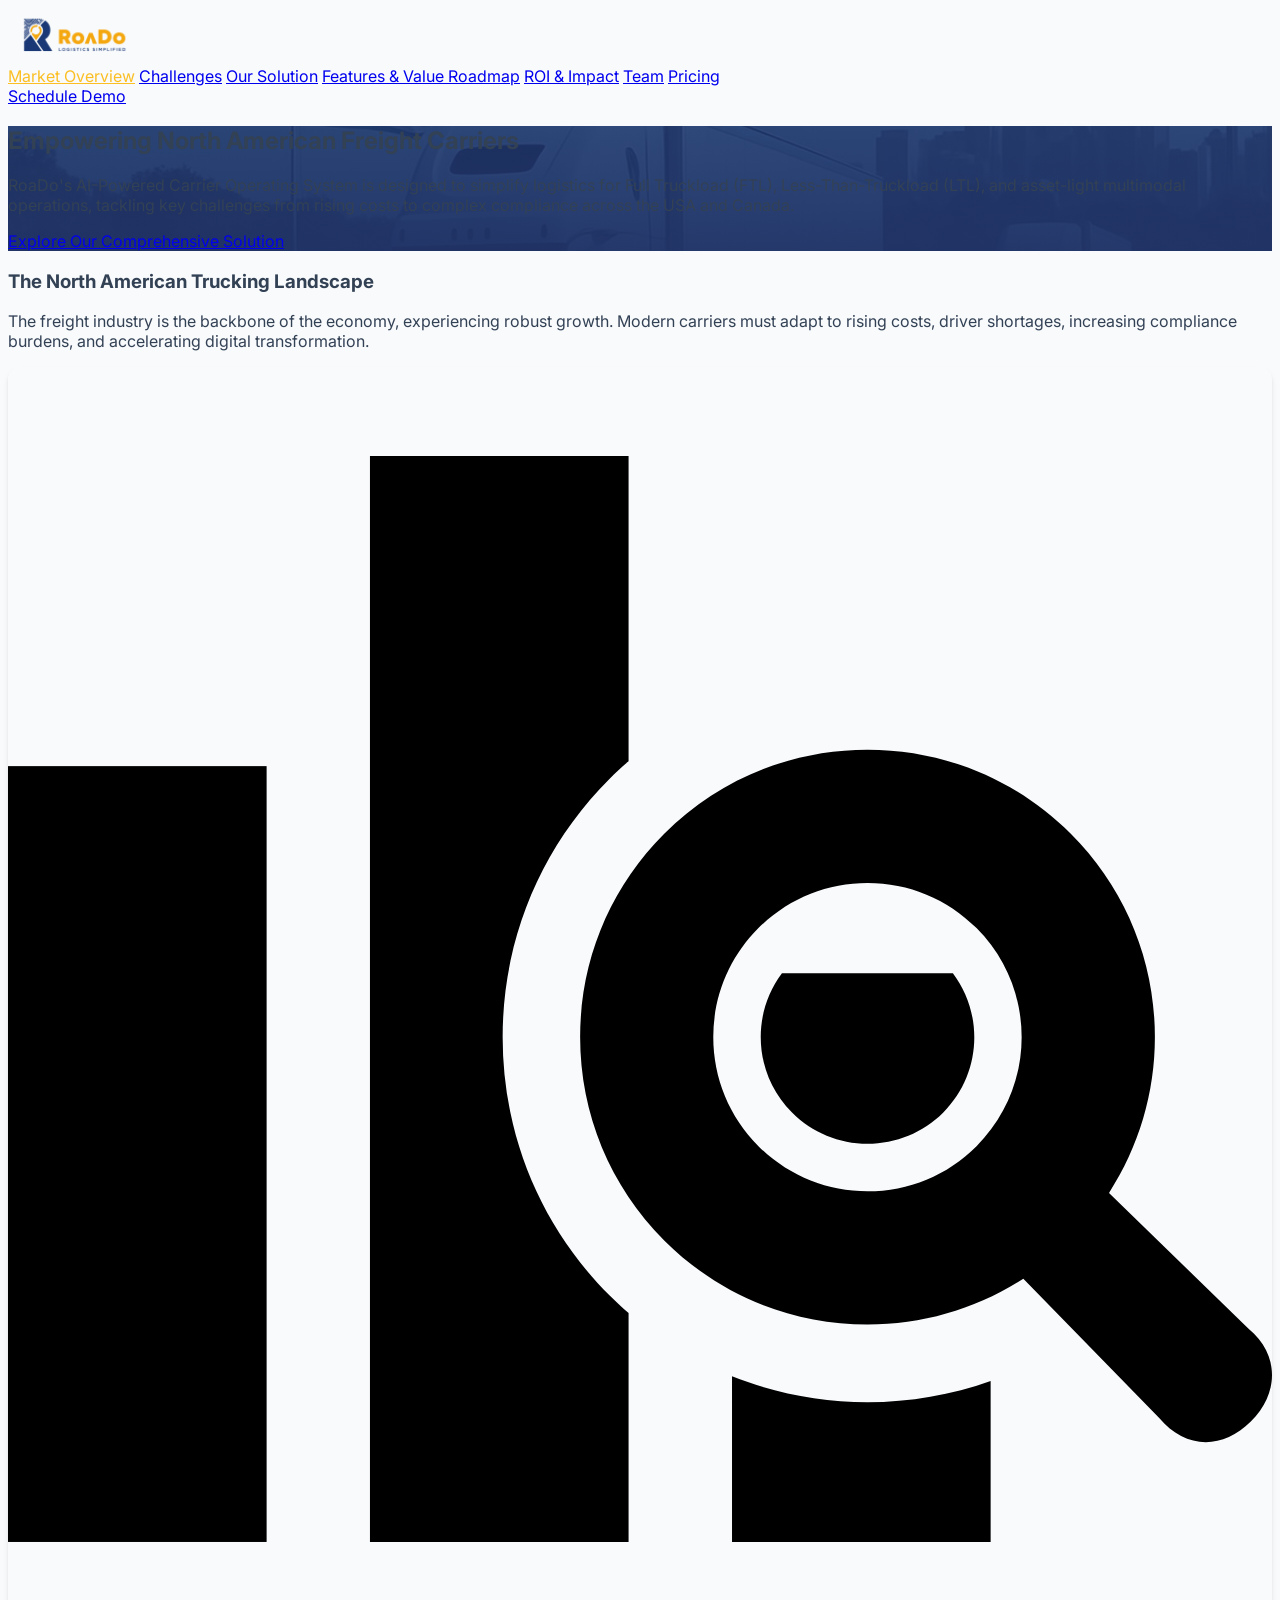
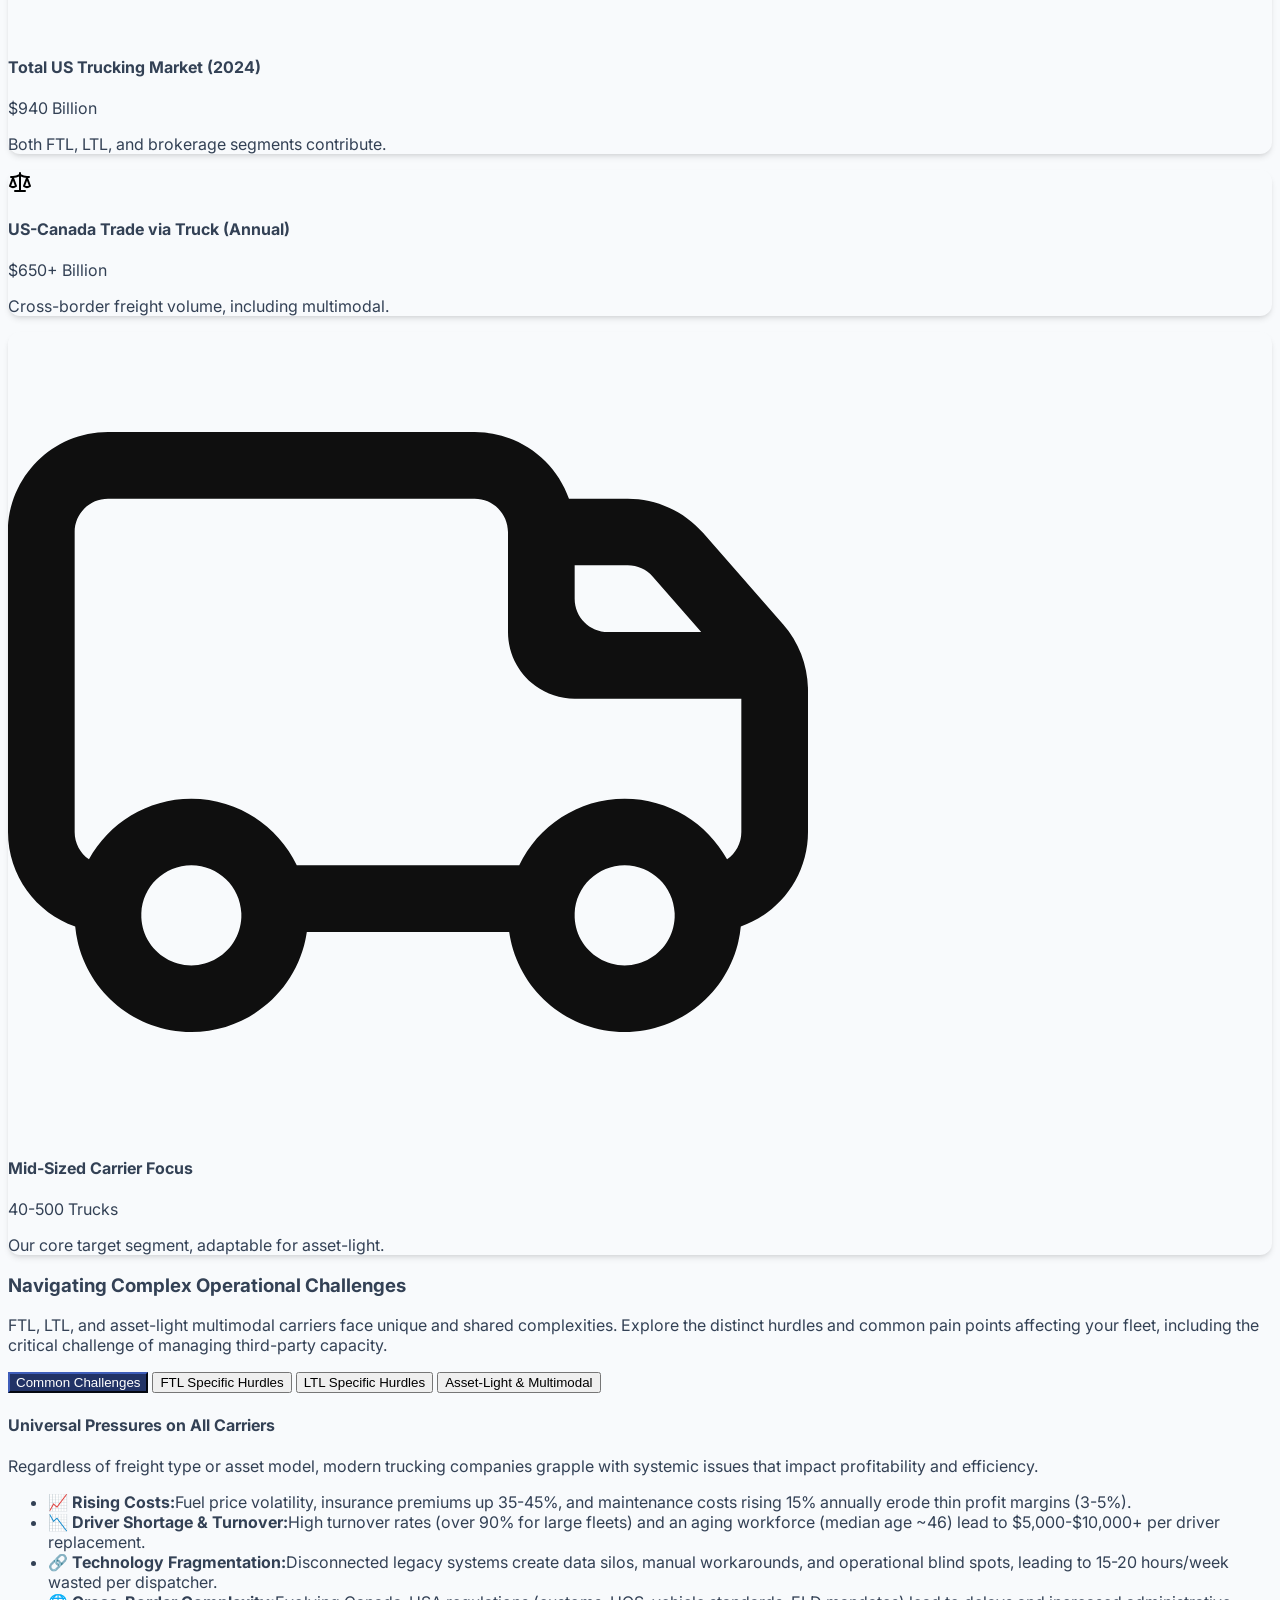
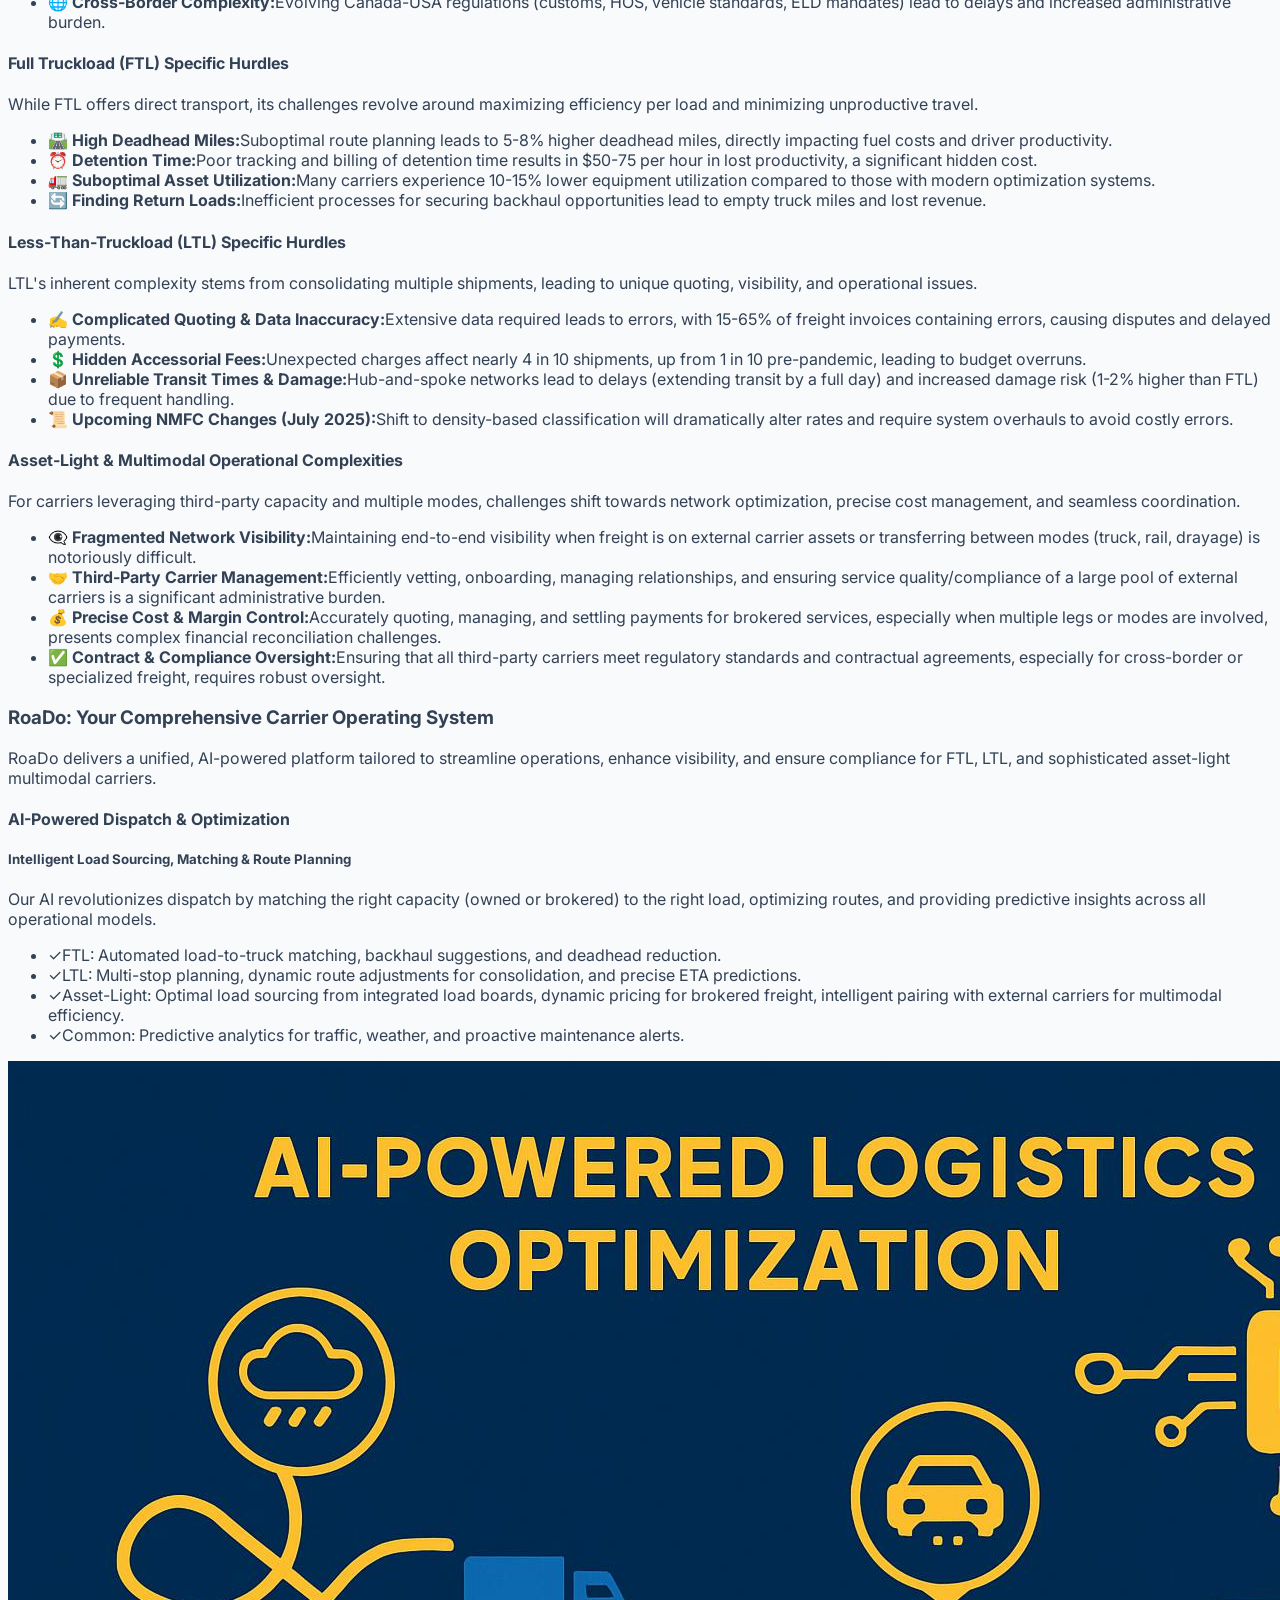
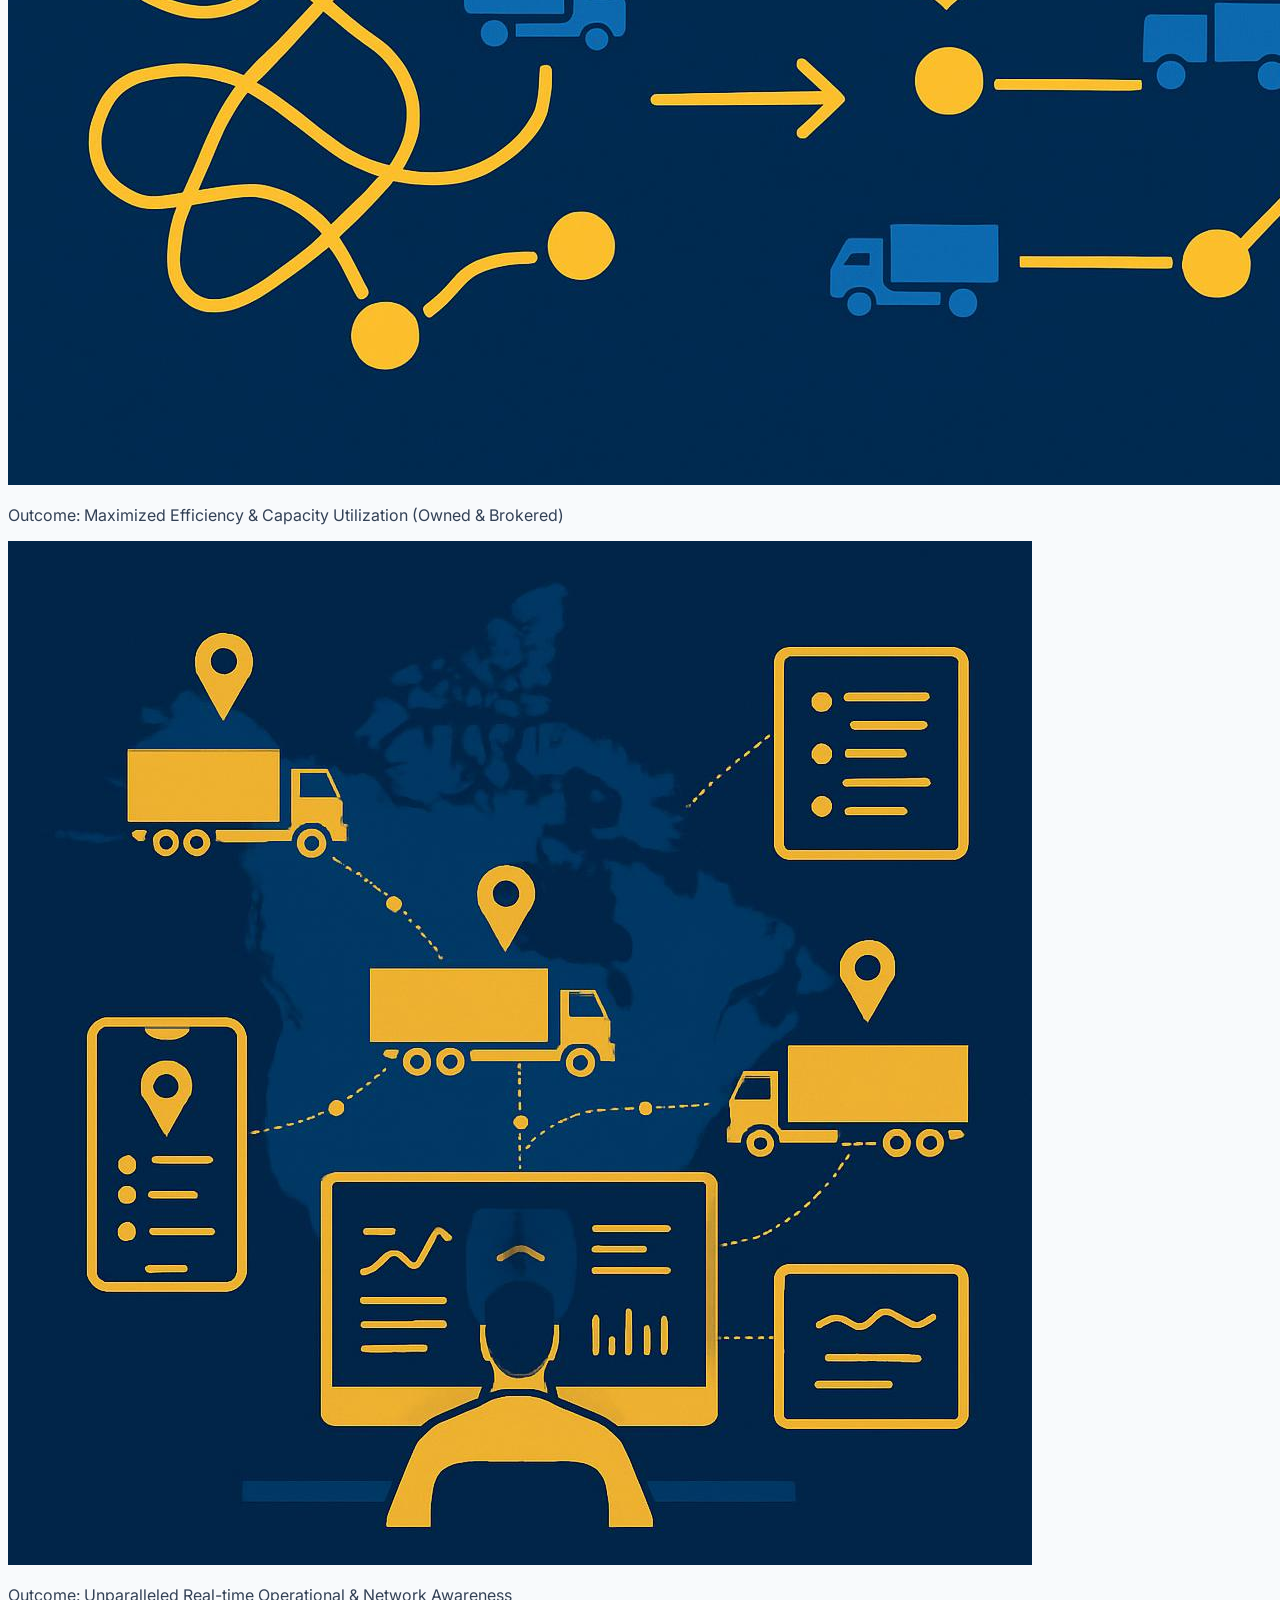
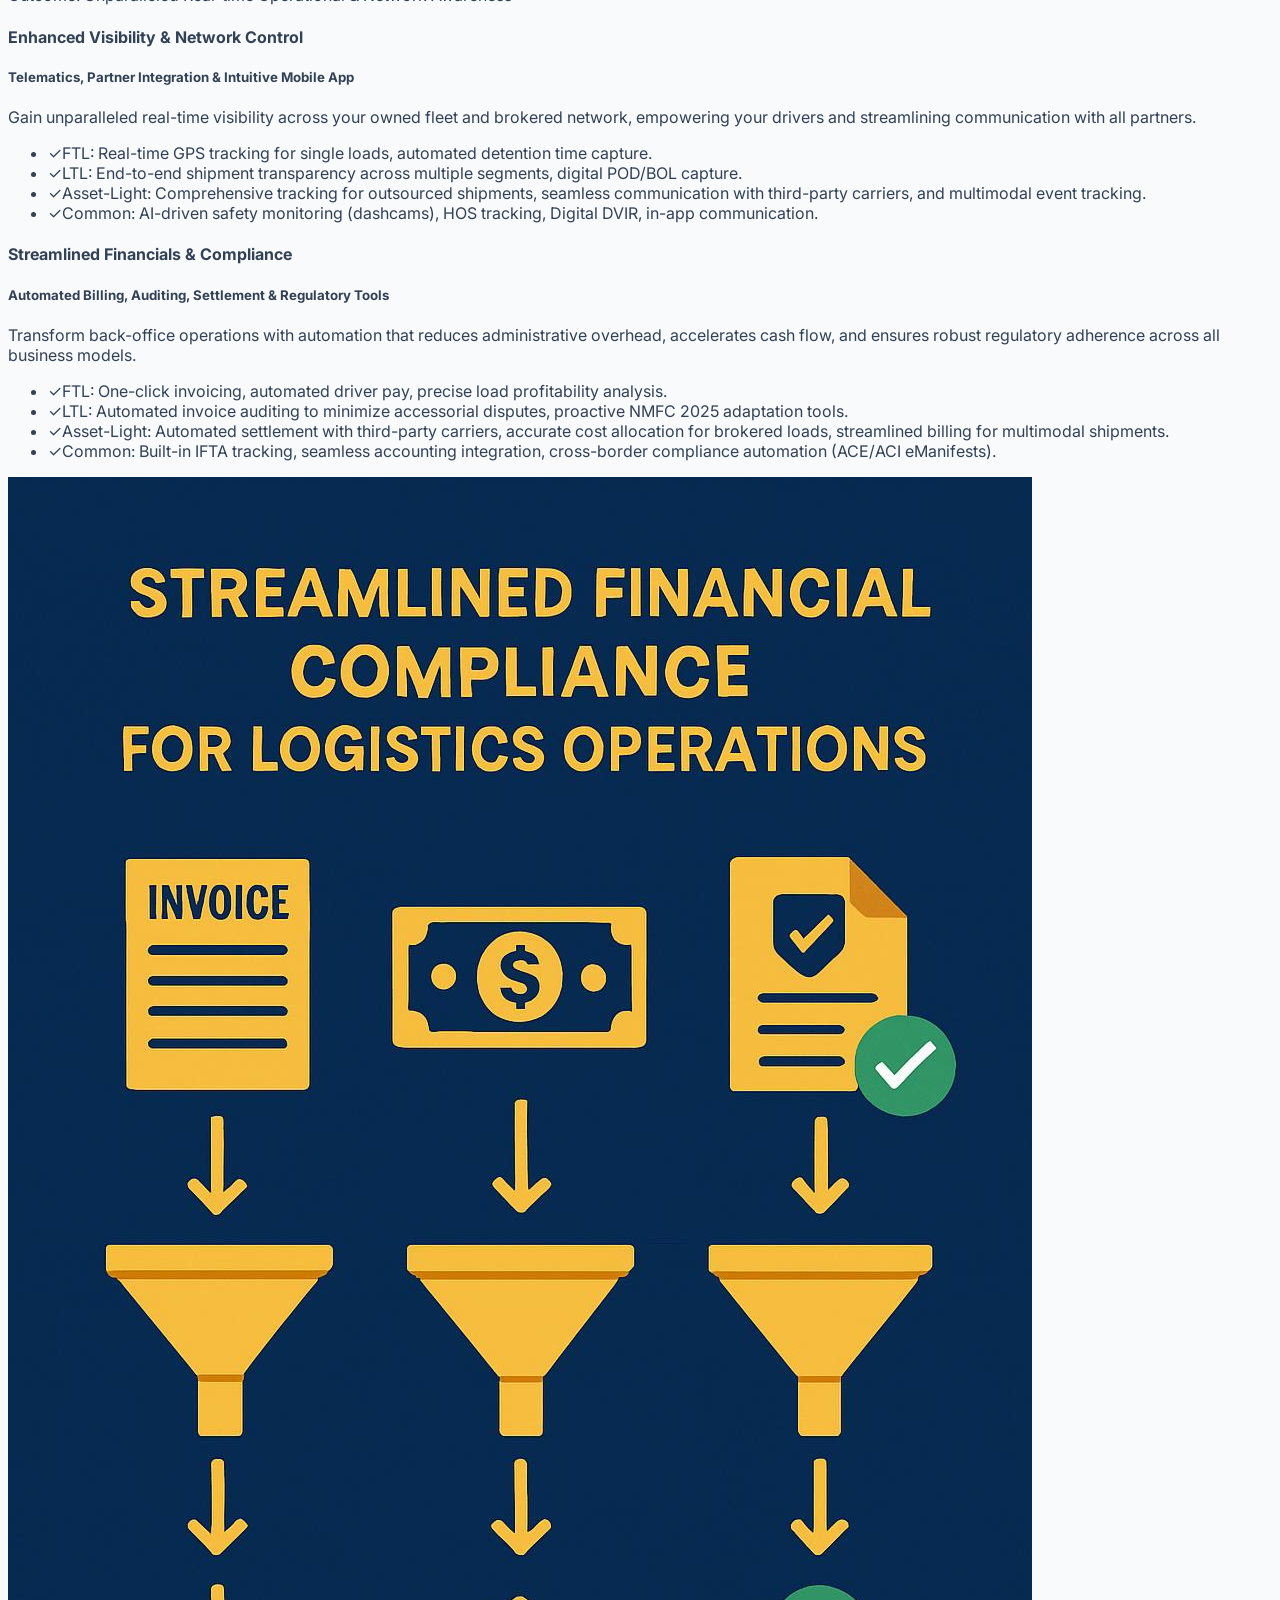
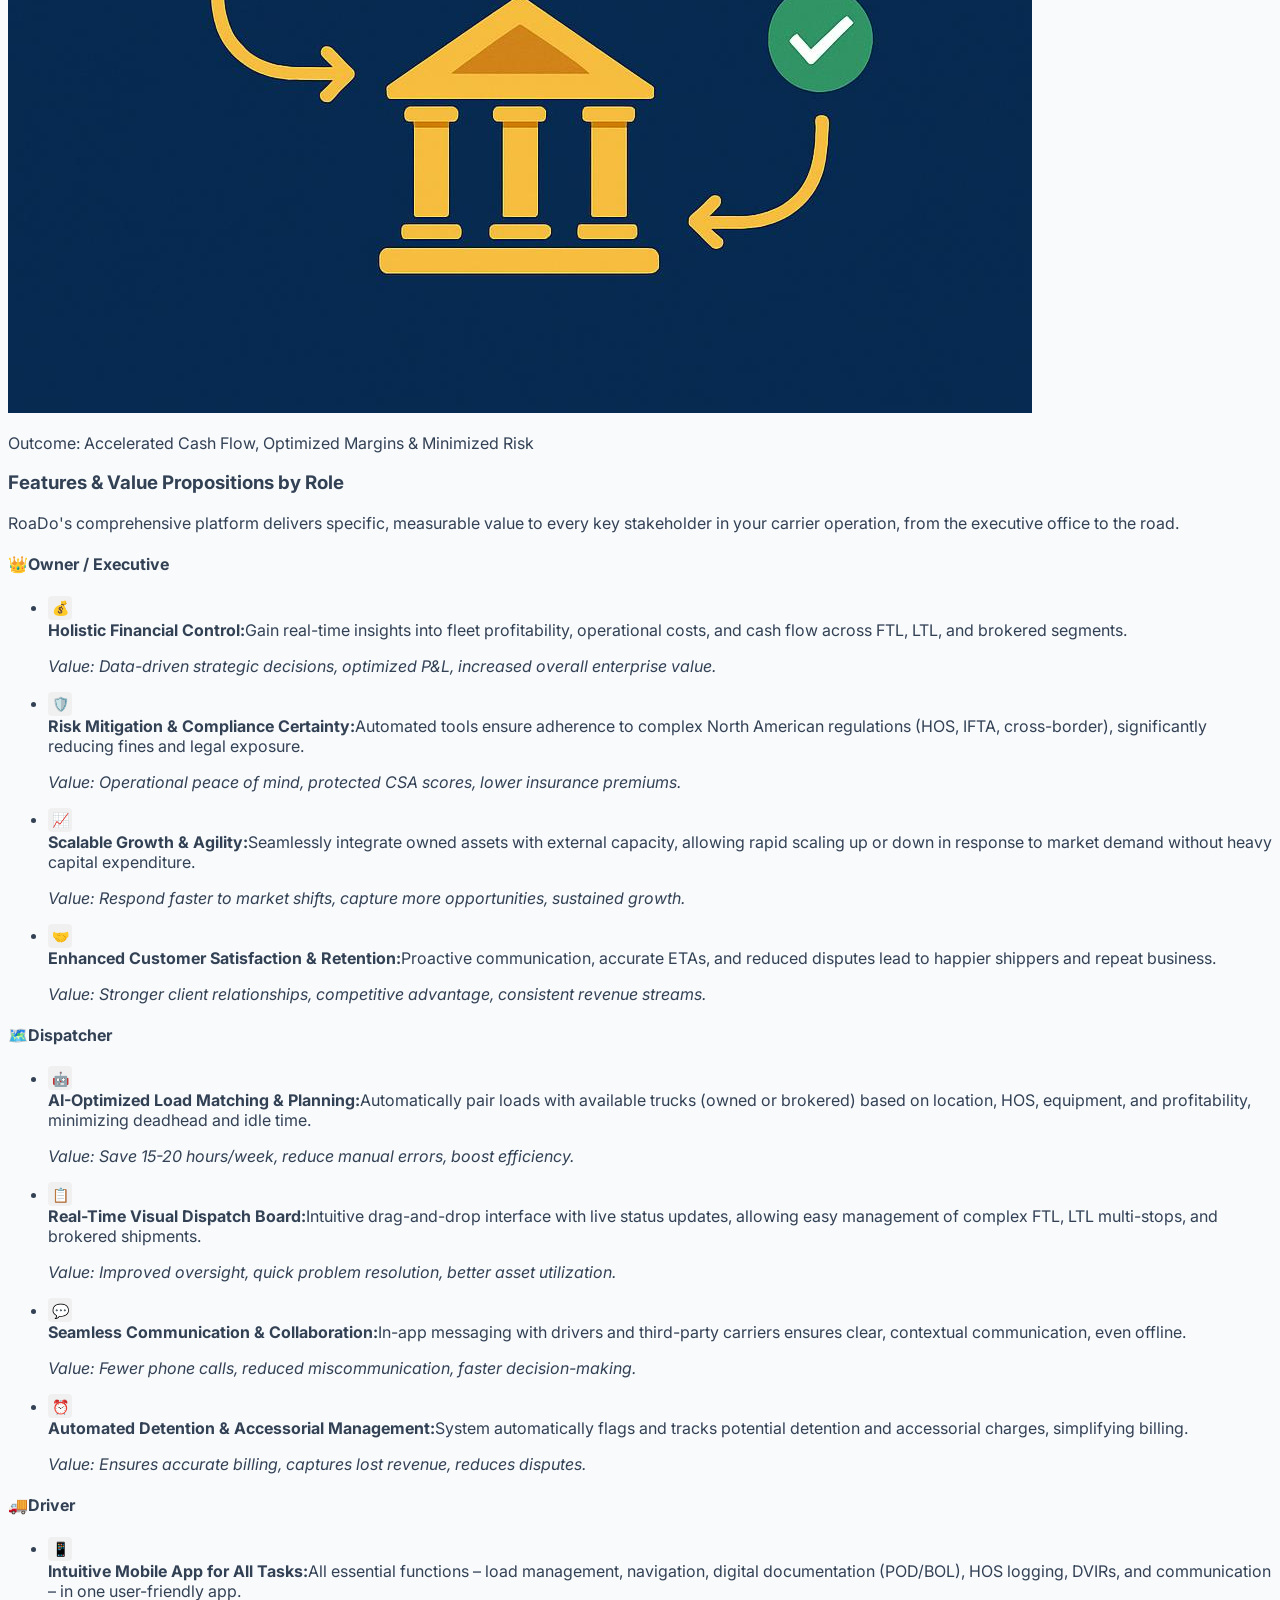
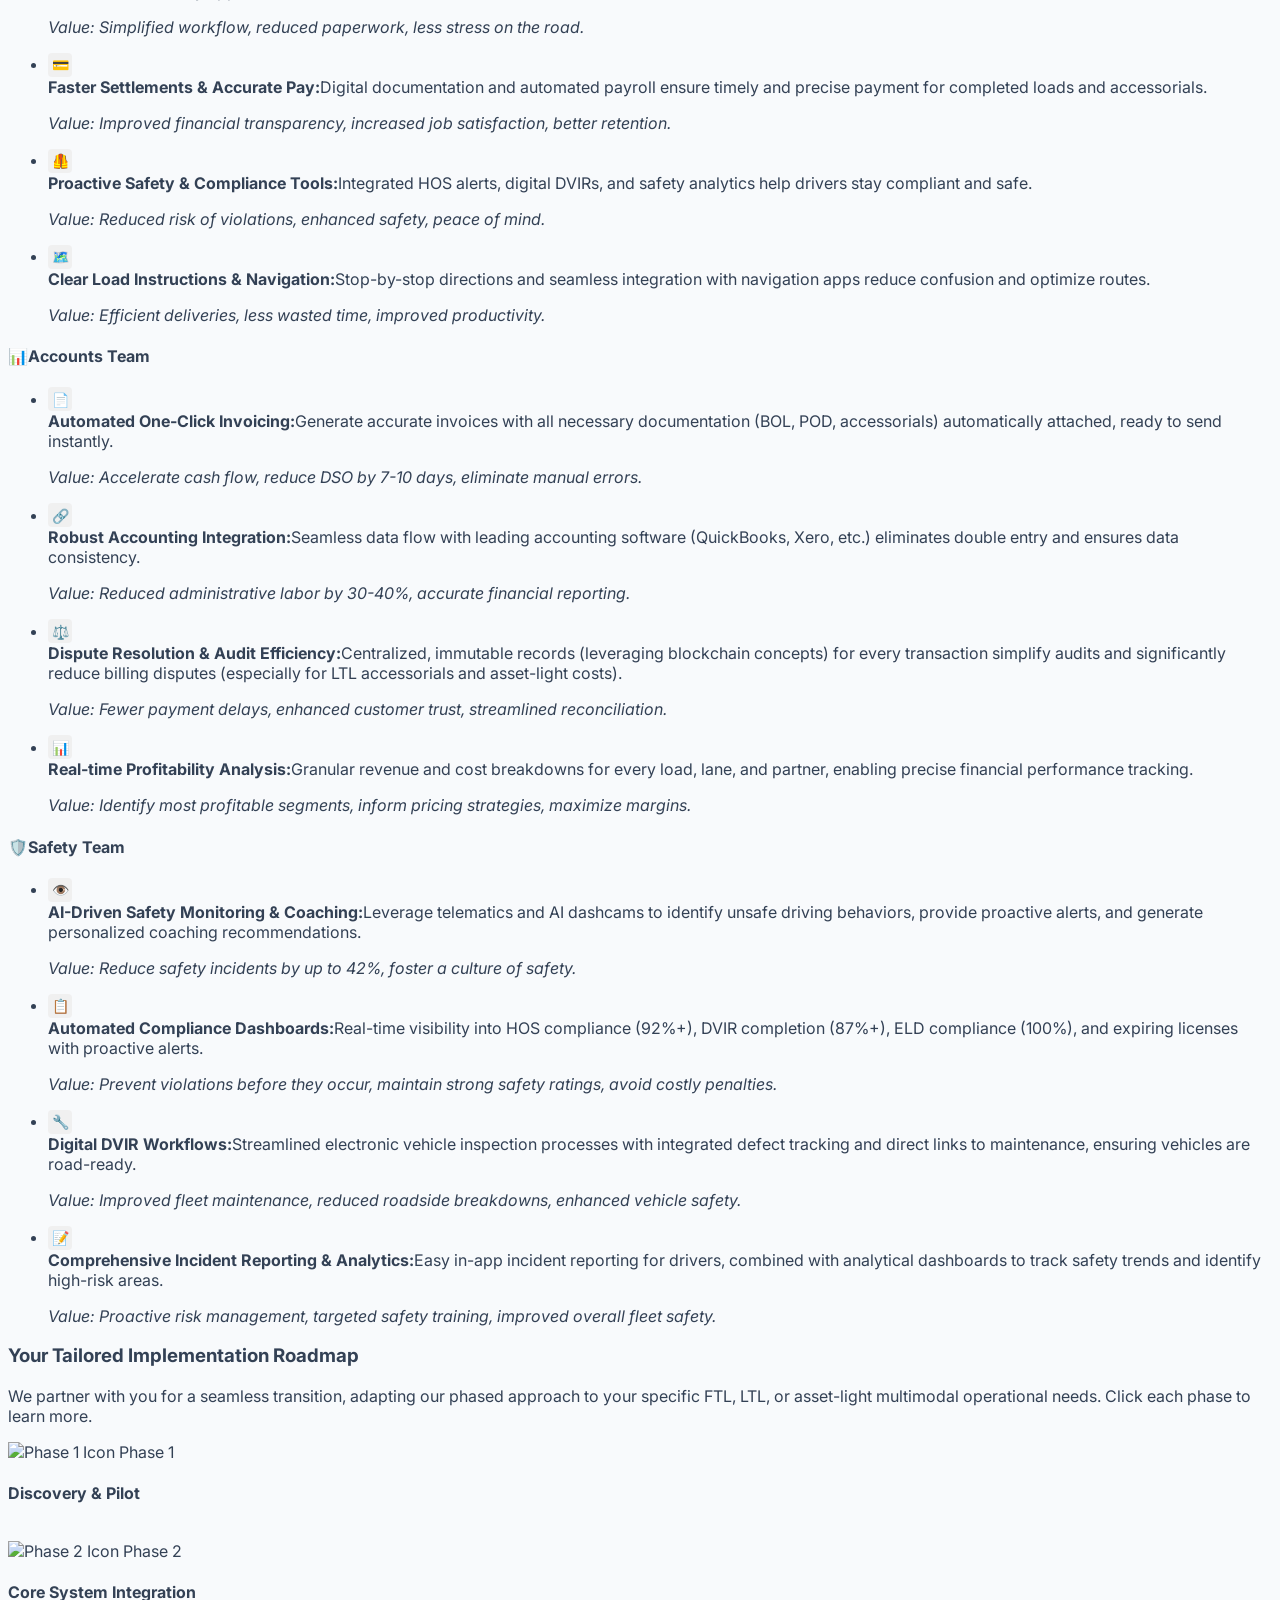
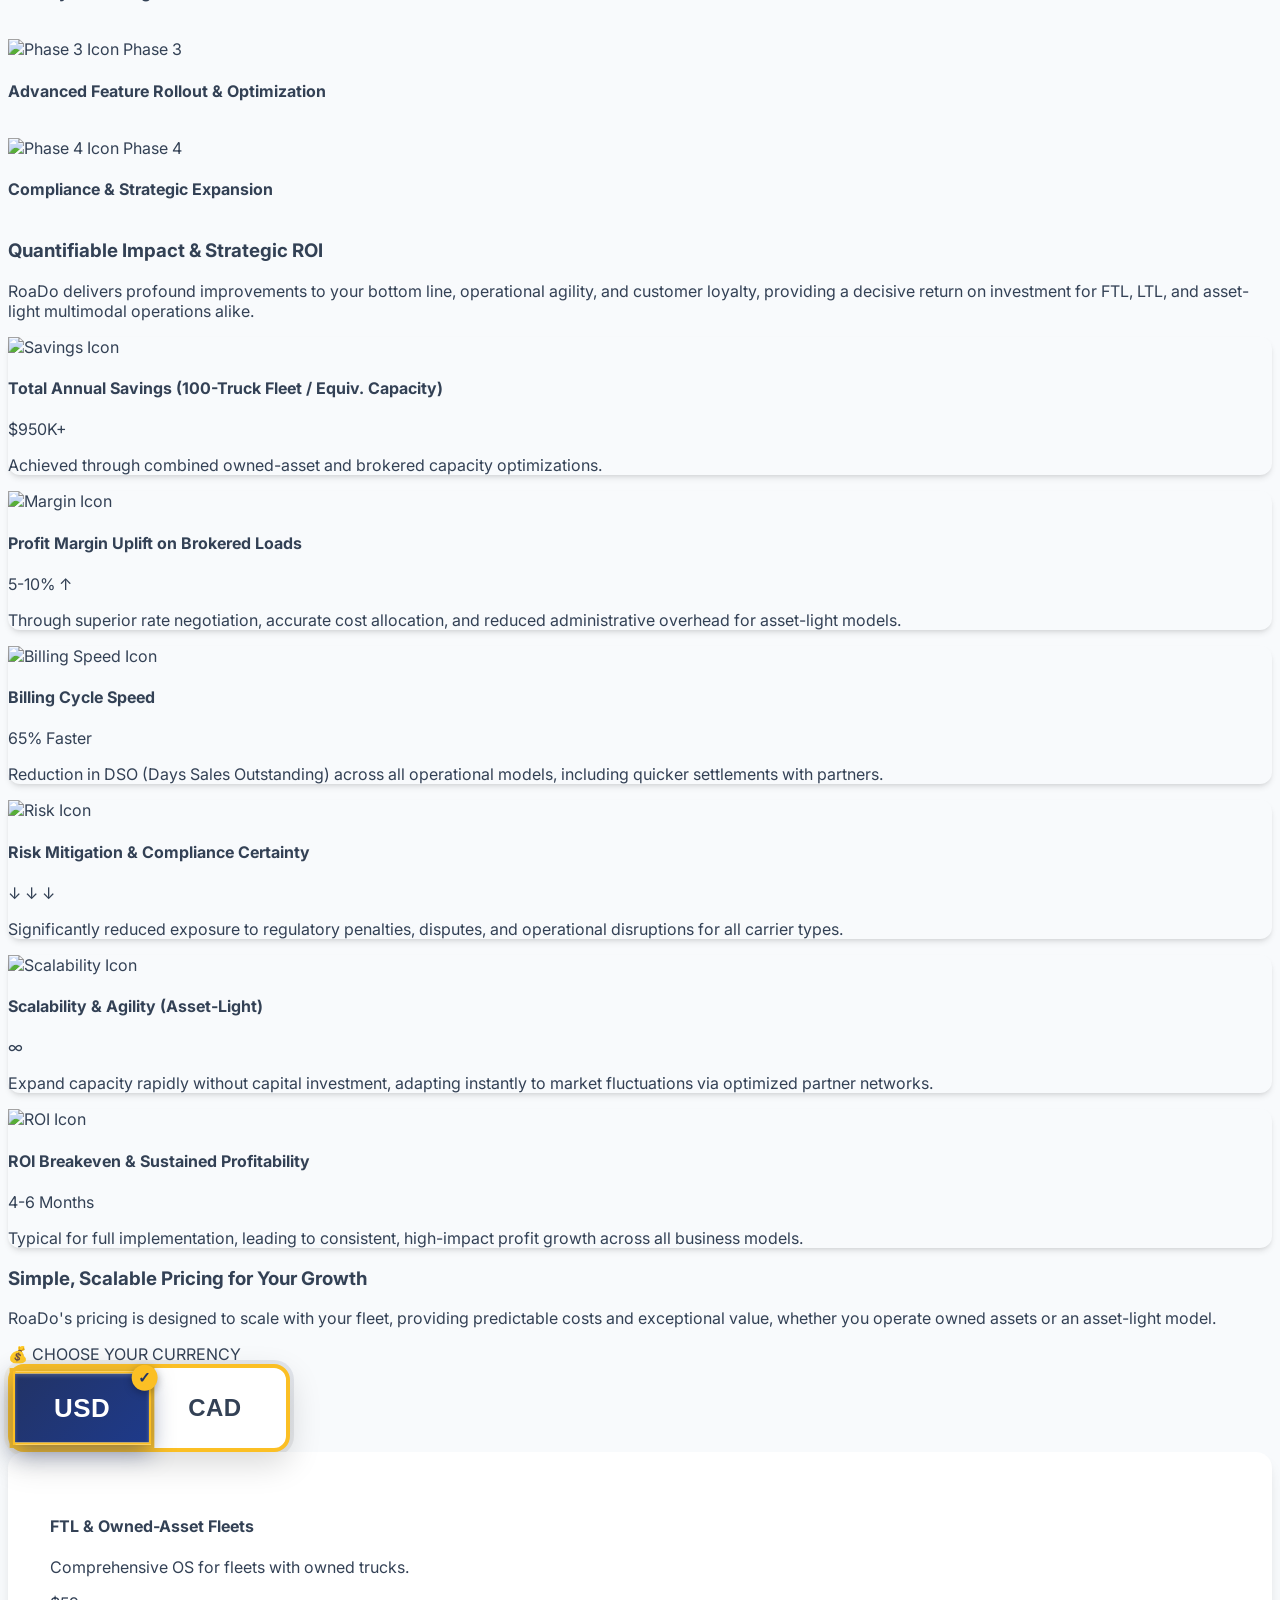
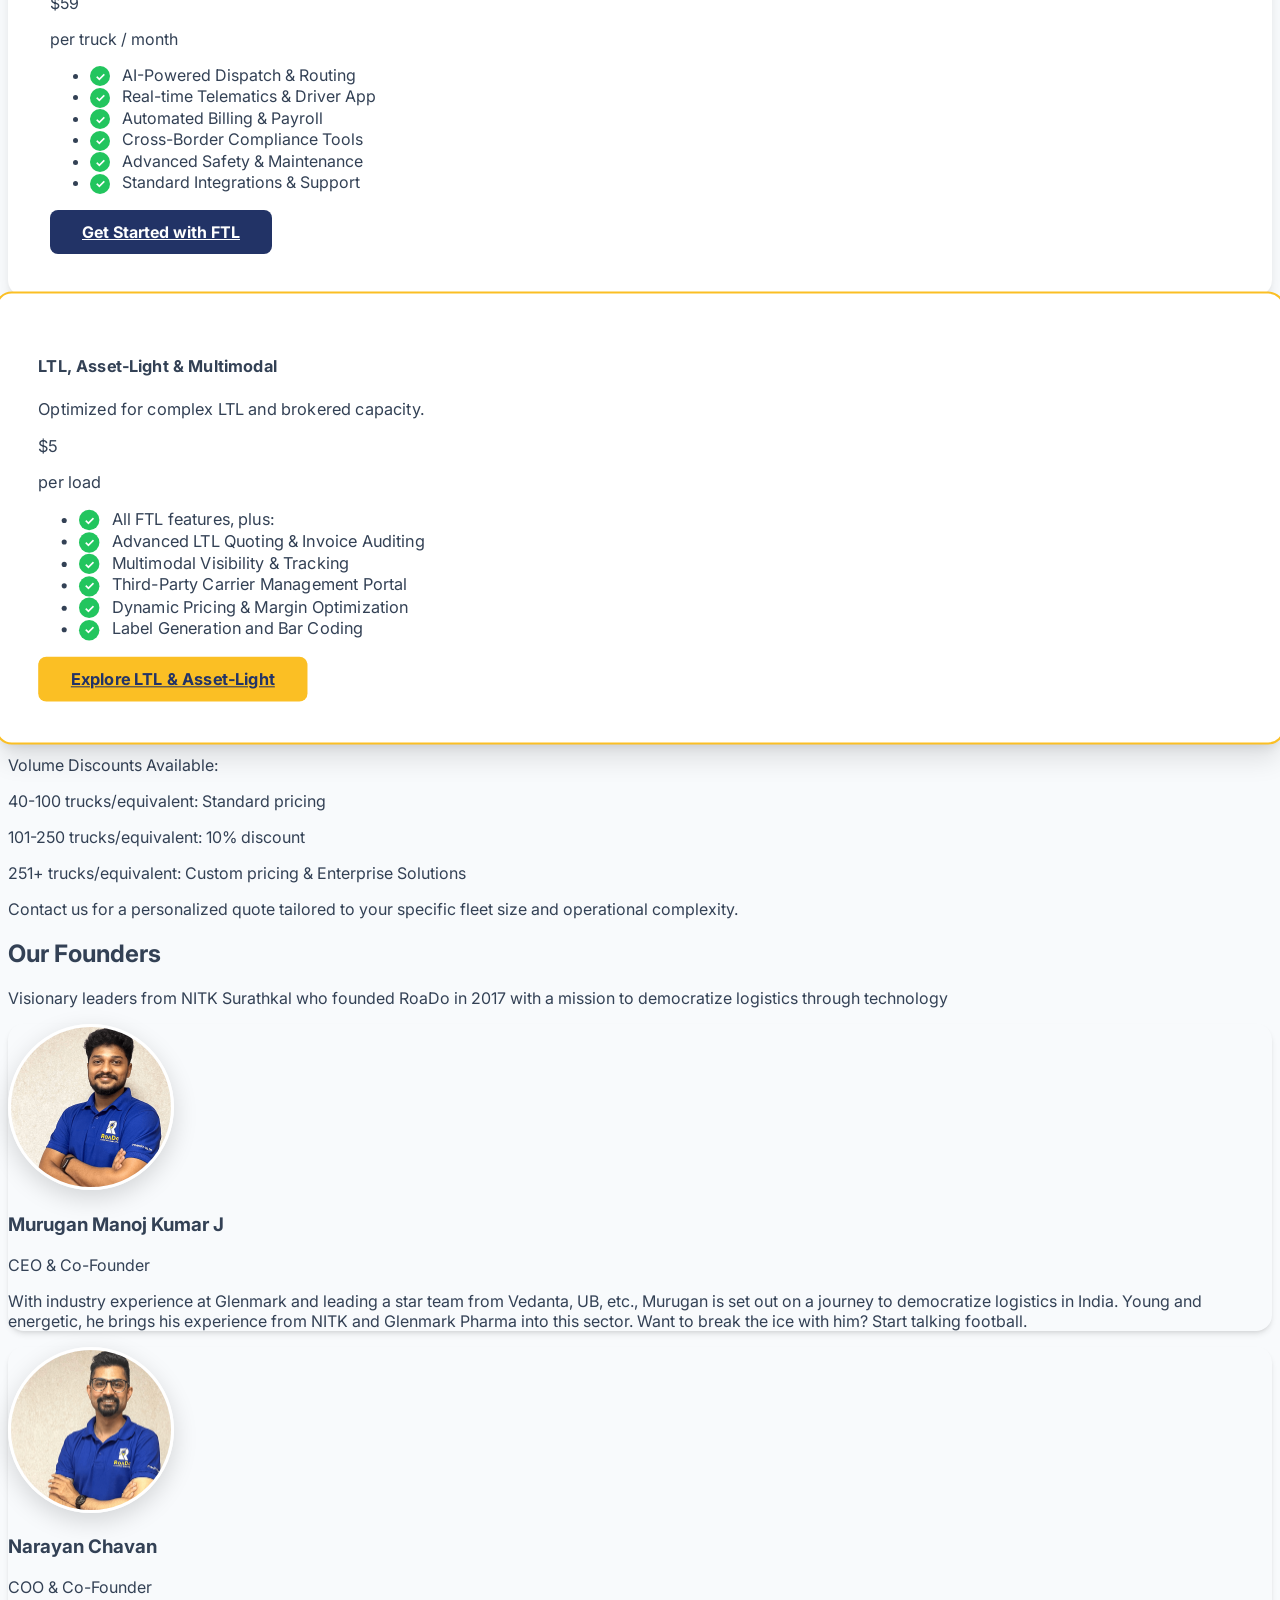
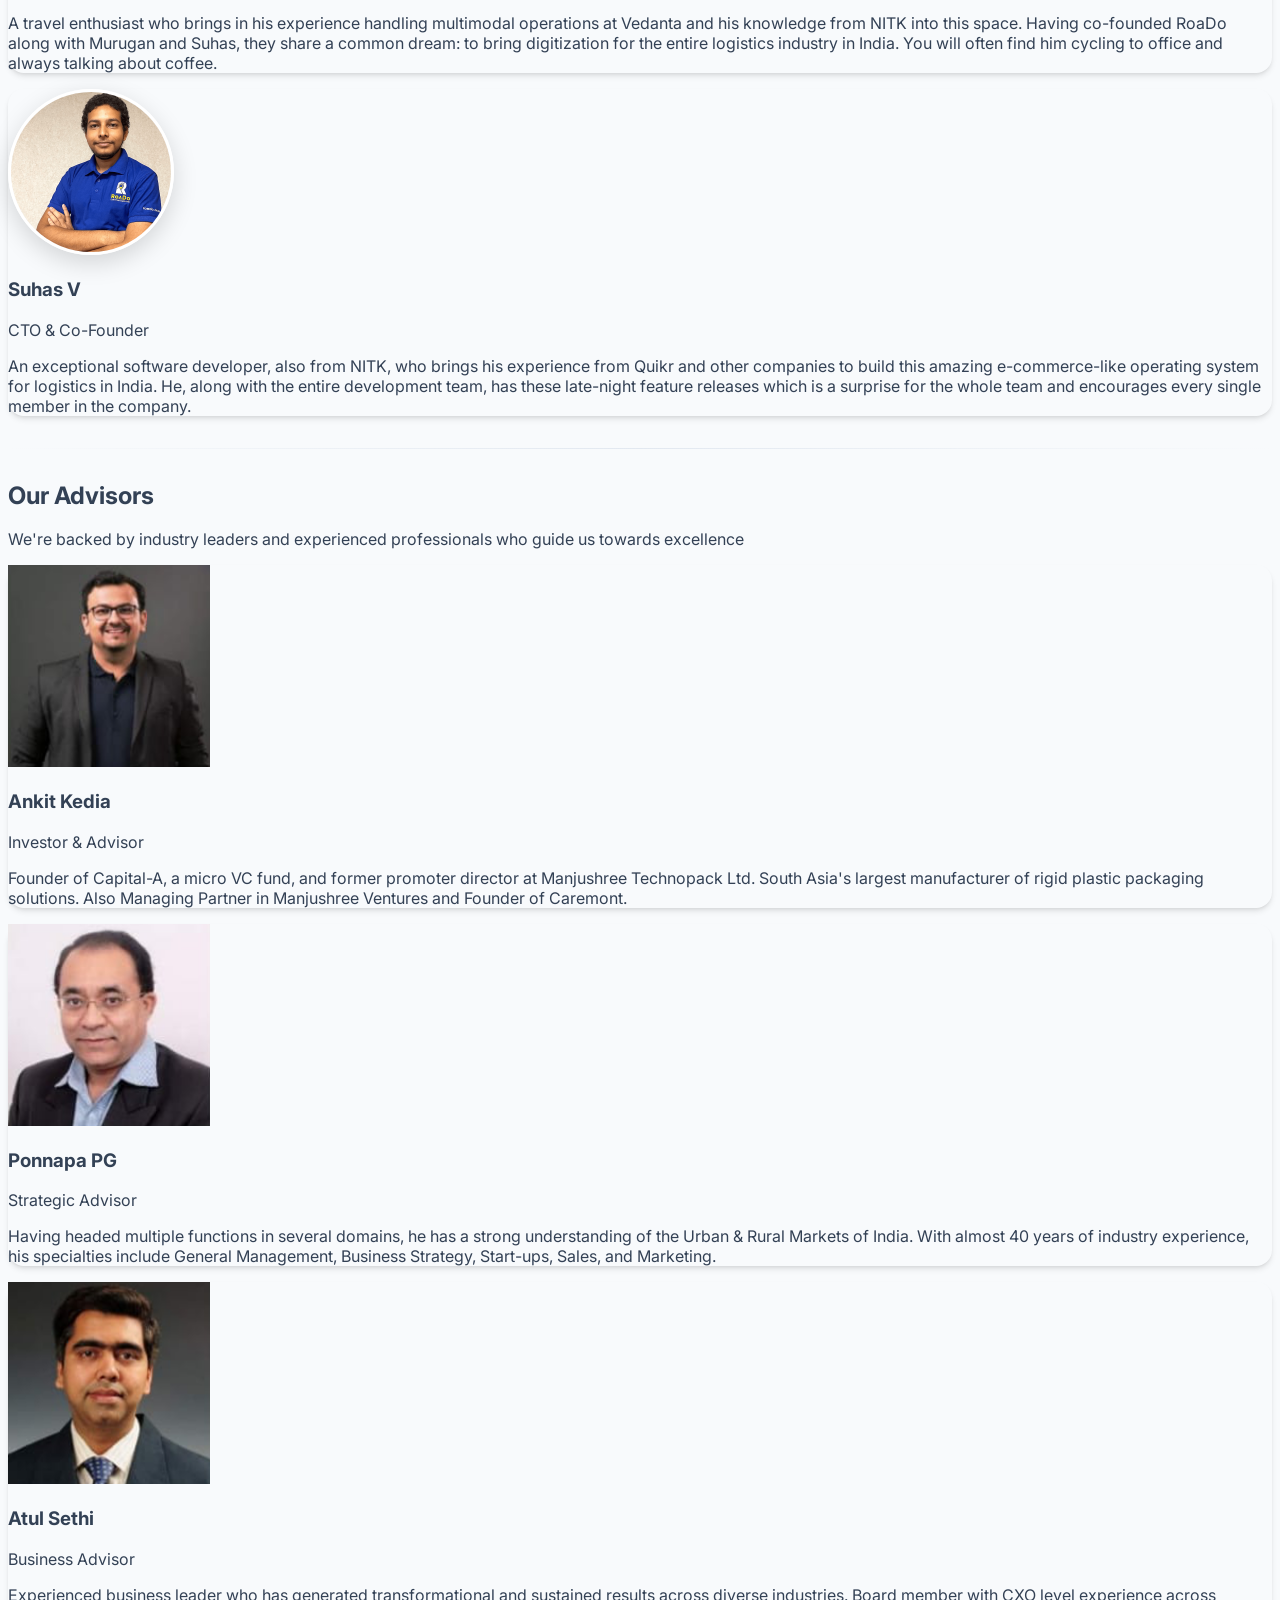
==== commit 3b1479d6: "Update index.html" ====
--- a/index.html
+++ b/index.html
@@ -274,6 +274,33 @@
       /* slightly darker yellow */
     }
 
+    /* Team Section Styles */
+    .team-card {
+      transition: all 0.3s ease;
+      box-shadow: 0 4px 6px -1px rgb(0 0 0 / 0.1), 0 2px 4px -2px rgb(0 0 0 / 0.1);
+      border-radius: 1rem;
+    }
+
+    .team-card:hover {
+      transform: translateY(-5px);
+      box-shadow: 0 20px 25px -5px rgb(0 0 0 / 0.1), 0 8px 10px -6px rgb(0 0 0 / 0.1);
+    }
+
+    .team-photo {
+      width: 160px;
+      height: 160px;
+      object-fit: cover;
+      border-radius: 50%;
+      border: 3px solid white;
+      box-shadow: 0 8px 24px rgba(0, 0, 0, 0.15);
+    }
+
+    .section-divider {
+      height: 1px;
+      background: linear-gradient(to right, transparent, var(--roado-border-light), transparent);
+      margin: 2rem 0;
+    }
+
     /* Hero Section Background */
     .hero-section {
       background-image:
@@ -318,6 +345,7 @@
         </a>
         <a href="#roadmap" class="nav-link text-slate-600 font-medium">Roadmap</a>
         <a href="#benefits" class="nav-link text-slate-600 font-medium">ROI & Impact</a>
+        <a href="#founders" class="nav-link text-slate-600 font-medium">Team</a>
         <a href="#pricing" class="nav-link text-slate-600 font-medium">Pricing</a>
       </div>
       <a href="https://calendly.com/roadobiz/30min"
@@ -1435,6 +1463,157 @@
       </div>
     </section>
 
+    <!-- Team Sections -->
+    <!-- Founders Section -->
+    <section id="founders" class="py-12 md:py-16 section-fade-in">
+      <div class="container mx-auto px-6">
+        <div class="text-center mb-10">
+          <h2 class="text-3xl md:text-4xl font-bold text-[var(--roado-blue)] mb-4">
+            Our Founders
+          </h2>
+          <p class="text-lg text-slate-600 max-w-3xl mx-auto">
+            Visionary leaders from NITK Surathkal who founded RoaDo in 2017 with a mission to democratize logistics through technology
+          </p>
+        </div>
+
+        <div class="grid md:grid-cols-3 gap-6 lg:gap-8">
+          <!-- Murugan Manoj Kumar J -->
+          <div class="team-card bg-white p-6 text-center">
+            <div class="flex justify-center mb-4">
+              <img src="AboutUsRoaDo_files/Manoj.png" alt="Murugan Manoj Kumar J" class="team-photo" />
+            </div>
+            <h3 class="text-xl font-bold text-[var(--roado-blue)] mb-2">Murugan Manoj Kumar J</h3>
+            <p class="text-[var(--roado-yellow)] font-semibold mb-3">CEO & Co-Founder</p>
+            <p class="text-slate-600 leading-relaxed text-sm">
+              With industry experience at Glenmark and leading a star team from Vedanta, UB, etc., Murugan is set out on a journey to democratize logistics in India. Young and energetic, he brings his experience from NITK and Glenmark Pharma into this sector. Want to break the ice with him? Start talking football.
+            </p>
+          </div>
+
+          <!-- Narayan Chavan -->
+          <div class="team-card bg-white p-6 text-center">
+            <div class="flex justify-center mb-4">
+              <img src="AboutUsRoaDo_files/Narayan.png" alt="Narayan Chavan" class="team-photo" />
+            </div>
+            <h3 class="text-xl font-bold text-[var(--roado-blue)] mb-2">Narayan Chavan</h3>
+            <p class="text-[var(--roado-yellow)] font-semibold mb-3">COO & Co-Founder</p>
+            <p class="text-slate-600 leading-relaxed text-sm">
+              A travel enthusiast who brings in his experience handling multimodal operations at Vedanta and his knowledge from NITK into this space. Having co-founded RoaDo along with Murugan and Suhas, they share a common dream: to bring digitization for the entire logistics industry in India. You will often find him cycling to office and always talking about coffee.
+            </p>
+          </div>
+
+          <!-- Suhas V -->
+          <div class="team-card bg-white p-6 text-center">
+            <div class="flex justify-center mb-4">
+              <img src="AboutUsRoaDo_files/Suhas.png" alt="Suhas V" class="team-photo" />
+            </div>
+            <h3 class="text-xl font-bold text-[var(--roado-blue)] mb-2">Suhas V</h3>
+            <p class="text-[var(--roado-yellow)] font-semibold mb-3">CTO & Co-Founder</p>
+            <p class="text-slate-600 leading-relaxed text-sm">
+              An exceptional software developer, also from NITK, who brings his experience from Quikr and other companies to build this amazing e-commerce-like operating system for logistics in India. He, along with the entire development team, has these late-night feature releases which is a surprise for the whole team and encourages every single member in the company.
+            </p>
+          </div>
+        </div>
+      </div>
+    </section>
+
+    <div class="section-divider"></div>
+
+    <!-- Advisors Section -->
+    <section id="advisors" class="py-12 md:py-16 section-fade-in bg-white">
+      <div class="container mx-auto px-6">
+        <div class="text-center mb-10">
+          <h2 class="text-3xl md:text-4xl font-bold text-[var(--roado-blue)] mb-4">
+            Our Advisors
+          </h2>
+          <p class="text-lg text-slate-600 max-w-3xl mx-auto">
+            We're backed by industry leaders and experienced professionals who guide us towards excellence
+          </p>
+        </div>
+
+        <div class="grid md:grid-cols-2 lg:grid-cols-4 gap-6">
+          <!-- Ankit Kedia -->
+          <div class="team-card bg-white p-4 text-center">
+            <div class="flex justify-center mb-4">
+              <img src="RoaDo _ Logistics Simplified_files/AnkitKedia.png" alt="Ankit Kedia" class="w-24 h-24 object-cover rounded-full border-2 border-[var(--roado-yellow)]" />
+            </div>
+            <h3 class="text-lg font-bold text-[var(--roado-blue)] mb-1">Ankit Kedia</h3>
+            <p class="text-[var(--roado-yellow)] font-medium mb-2 text-sm">Investor & Advisor</p>
+            <p class="text-slate-600 text-xs leading-relaxed">
+              Founder of Capital-A, a micro VC fund, and former promoter director at Manjushree Technopack Ltd. South Asia's largest manufacturer of rigid plastic packaging solutions. Also Managing Partner in Manjushree Ventures and Founder of Caremont.
+            </p>
+          </div>
+
+          <!-- Ponnapa PG -->
+          <div class="team-card bg-white p-4 text-center">
+            <div class="flex justify-center mb-4">
+              <img src="RoaDo _ Logistics Simplified_files/PonnapaPg.png" alt="Ponnapa PG" class="w-24 h-24 object-cover rounded-full border-2 border-[var(--roado-yellow)]" />
+            </div>
+            <h3 class="text-lg font-bold text-[var(--roado-blue)] mb-1">Ponnapa PG</h3>
+            <p class="text-[var(--roado-yellow)] font-medium mb-2 text-sm">Strategic Advisor</p>
+            <p class="text-slate-600 text-xs leading-relaxed">
+              Having headed multiple functions in several domains, he has a strong understanding of the Urban & Rural Markets of India. With almost 40 years of industry experience, his specialties include General Management, Business Strategy, Start-ups, Sales, and Marketing.
+            </p>
+          </div>
+
+          <!-- Atul Sethi -->
+          <div class="team-card bg-white p-4 text-center">
+            <div class="flex justify-center mb-4">
+              <img src="RoaDo _ Logistics Simplified_files/AtulSethi.png" alt="Atul Sethi" class="w-24 h-24 object-cover rounded-full border-2 border-[var(--roado-yellow)]" />
+            </div>
+            <h3 class="text-lg font-bold text-[var(--roado-blue)] mb-1">Atul Sethi</h3>
+            <p class="text-[var(--roado-yellow)] font-medium mb-2 text-sm">Business Advisor</p>
+            <p class="text-slate-600 text-xs leading-relaxed">
+              Experienced business leader who has generated transformational and sustained results across diverse industries. Board member with CXO level experience across consumer goods, private equity, academia, and plastic packaging. Strong people leadership and coaching skills.
+            </p>
+          </div>
+
+          <!-- Prof. R. Srinivasan -->
+          <div class="team-card bg-white p-4 text-center">
+            <div class="flex justify-center mb-4">
+              <img src="RoaDo _ Logistics Simplified_files/RSrinivasan.png" alt="Prof. R. Srinivasan" class="w-24 h-24 object-cover rounded-full border-2 border-[var(--roado-yellow)]" />
+            </div>
+            <h3 class="text-lg font-bold text-[var(--roado-blue)] mb-1">Prof. R. Srinivasan</h3>
+            <p class="text-[var(--roado-yellow)] font-medium mb-2 text-sm">Academic Advisor</p>
+            <p class="text-slate-600 text-xs leading-relaxed">
+              Chairperson of MBA program at IIMB. His areas of research include strategies of multisided platform organizations, strategy processes in rapid growth organizations, and competitive, corporate & international strategies. Author of multiple cases on platform business models.
+            </p>
+          </div>
+        </div>
+      </div>
+    </section>
+
+    <div class="section-divider"></div>
+
+    <!-- Customer Advisory Committee (CAC) Section -->
+    <section id="cac" class="py-12 md:py-16 section-fade-in">
+      <div class="container mx-auto px-6">
+        <div class="text-center mb-10">
+          <h2 class="text-3xl md:text-4xl font-bold text-[var(--roado-blue)] mb-4">
+            Customer Advisory Committee (CAC)
+          </h2>
+          <p class="text-lg text-slate-600 max-w-3xl mx-auto">
+            Our valued clients and early adopters who have been instrumental in shaping RoaDo's solutions for the North American logistics industry
+          </p>
+        </div>
+
+        <div class="flex justify-center">
+          <div class="team-card bg-white p-6 text-center max-w-md">
+            <div class="flex justify-center mb-4">
+              <img src="bob.jpeg" alt="Bob - SPS Freight Logistics Inc." class="w-40 h-40 object-cover rounded-full border-3 border-[var(--roado-yellow)]" />
+            </div>
+            <h3 class="text-xl font-bold text-[var(--roado-blue)] mb-2">Bob Randhawa</h3>
+            <p class="text-[var(--roado-yellow)] font-semibold mb-2">Owner, SPS Freight Logistics Inc.</p>
+            <p class="text-slate-600 leading-relaxed mb-3 text-sm">
+              Based in Ontario, Canada
+            </p>
+            <p class="text-slate-600 leading-relaxed text-sm">
+              Bob has been an incredible client and early adopter who's been instrumental in expediting RoaDo's ability to solve for the North American logistics industry. His invaluable feedback and real-world insights have helped us understand the unique challenges faced by carriers in the Canadian market, enabling us to build solutions that truly address the needs of North American freight operations.
+            </p>
+          </div>
+        </div>
+      </div>
+    </section>
+
 
     <section id="contact" class="bg-white py-20">
       <div class="container mx-auto px-6 text-center">
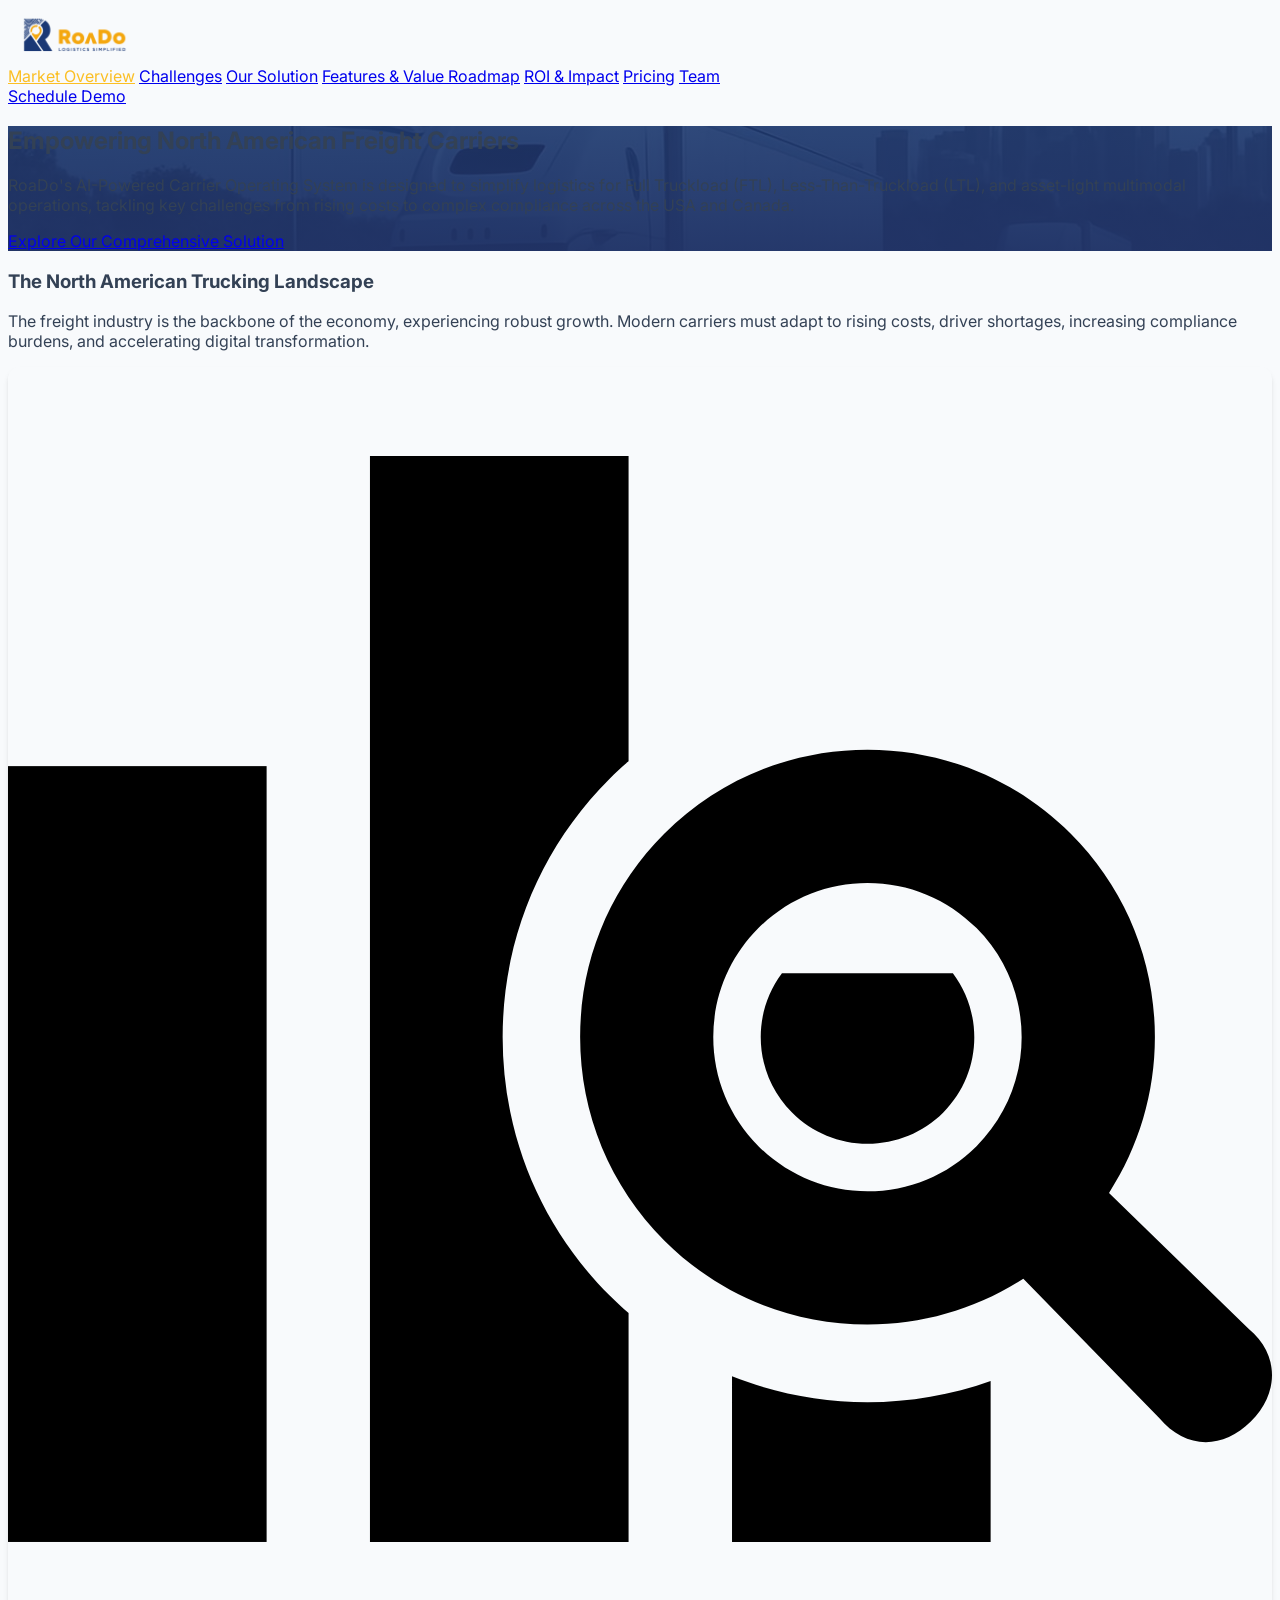
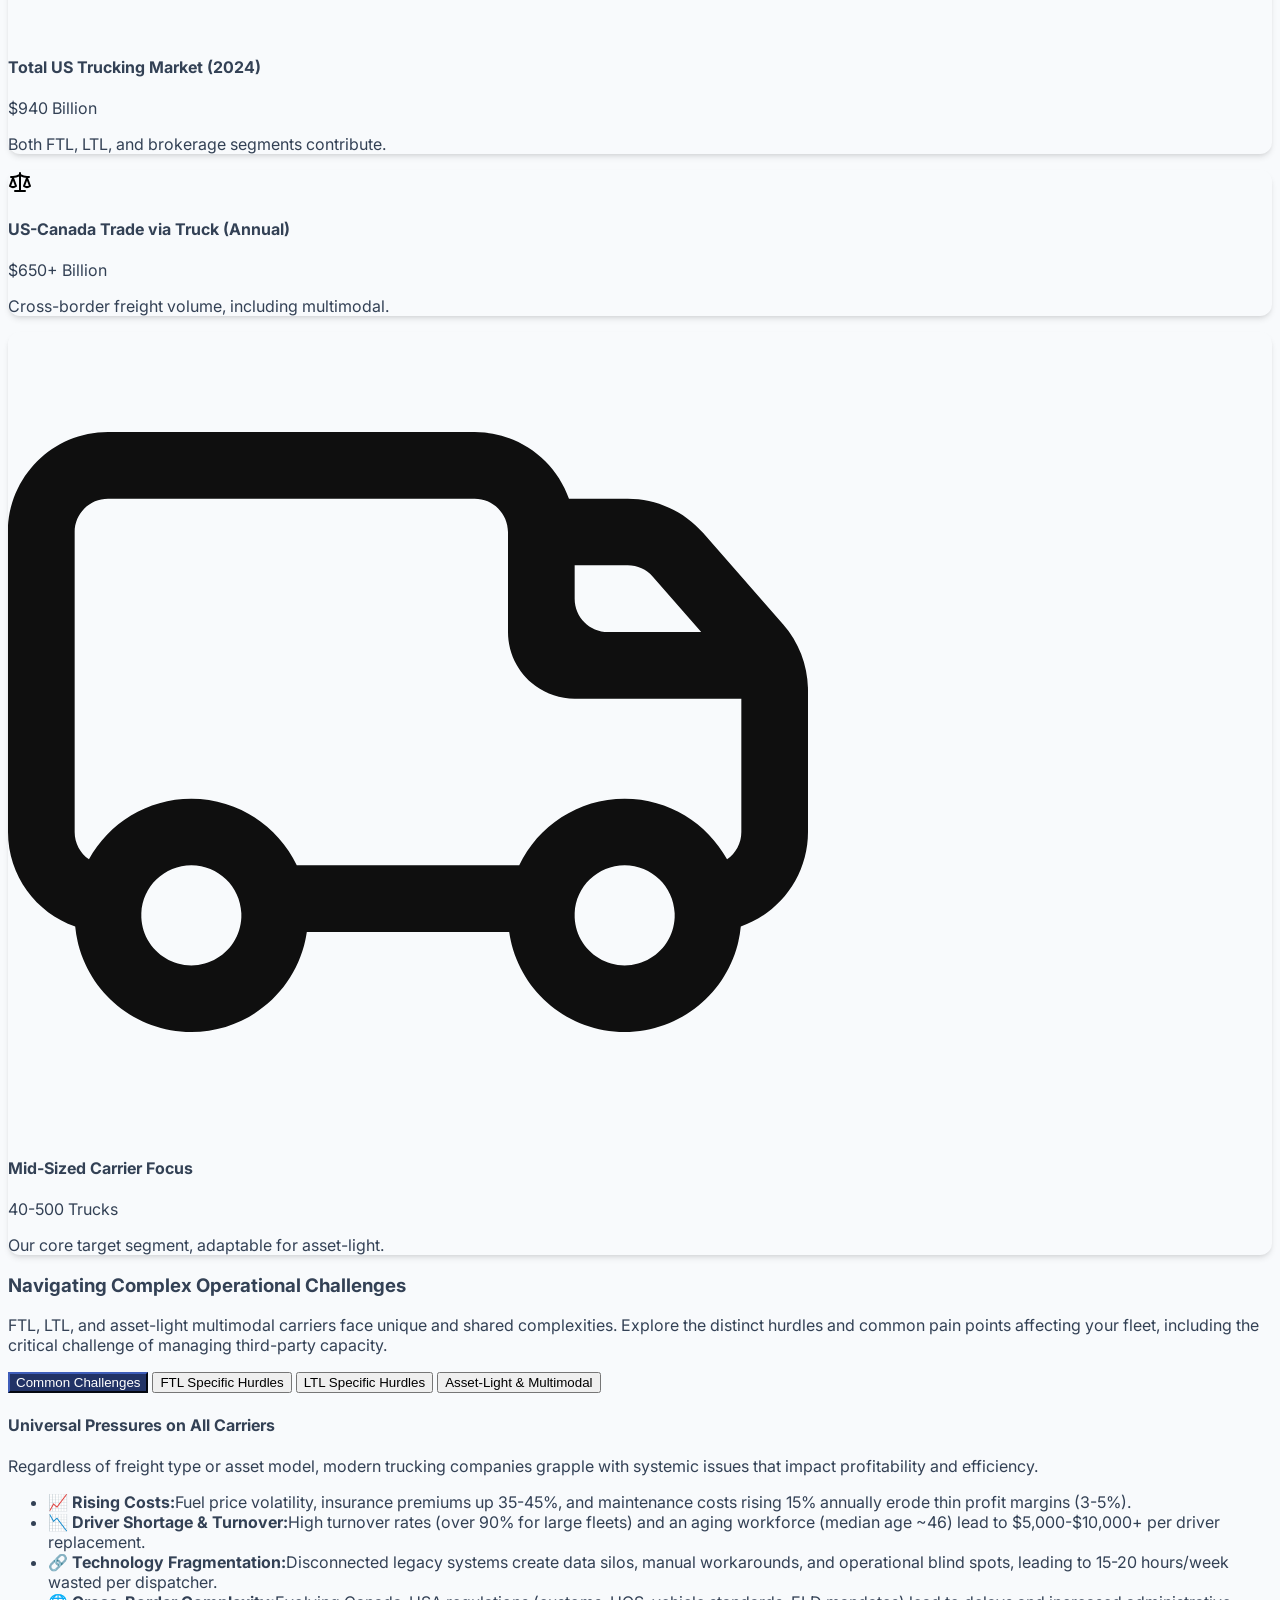
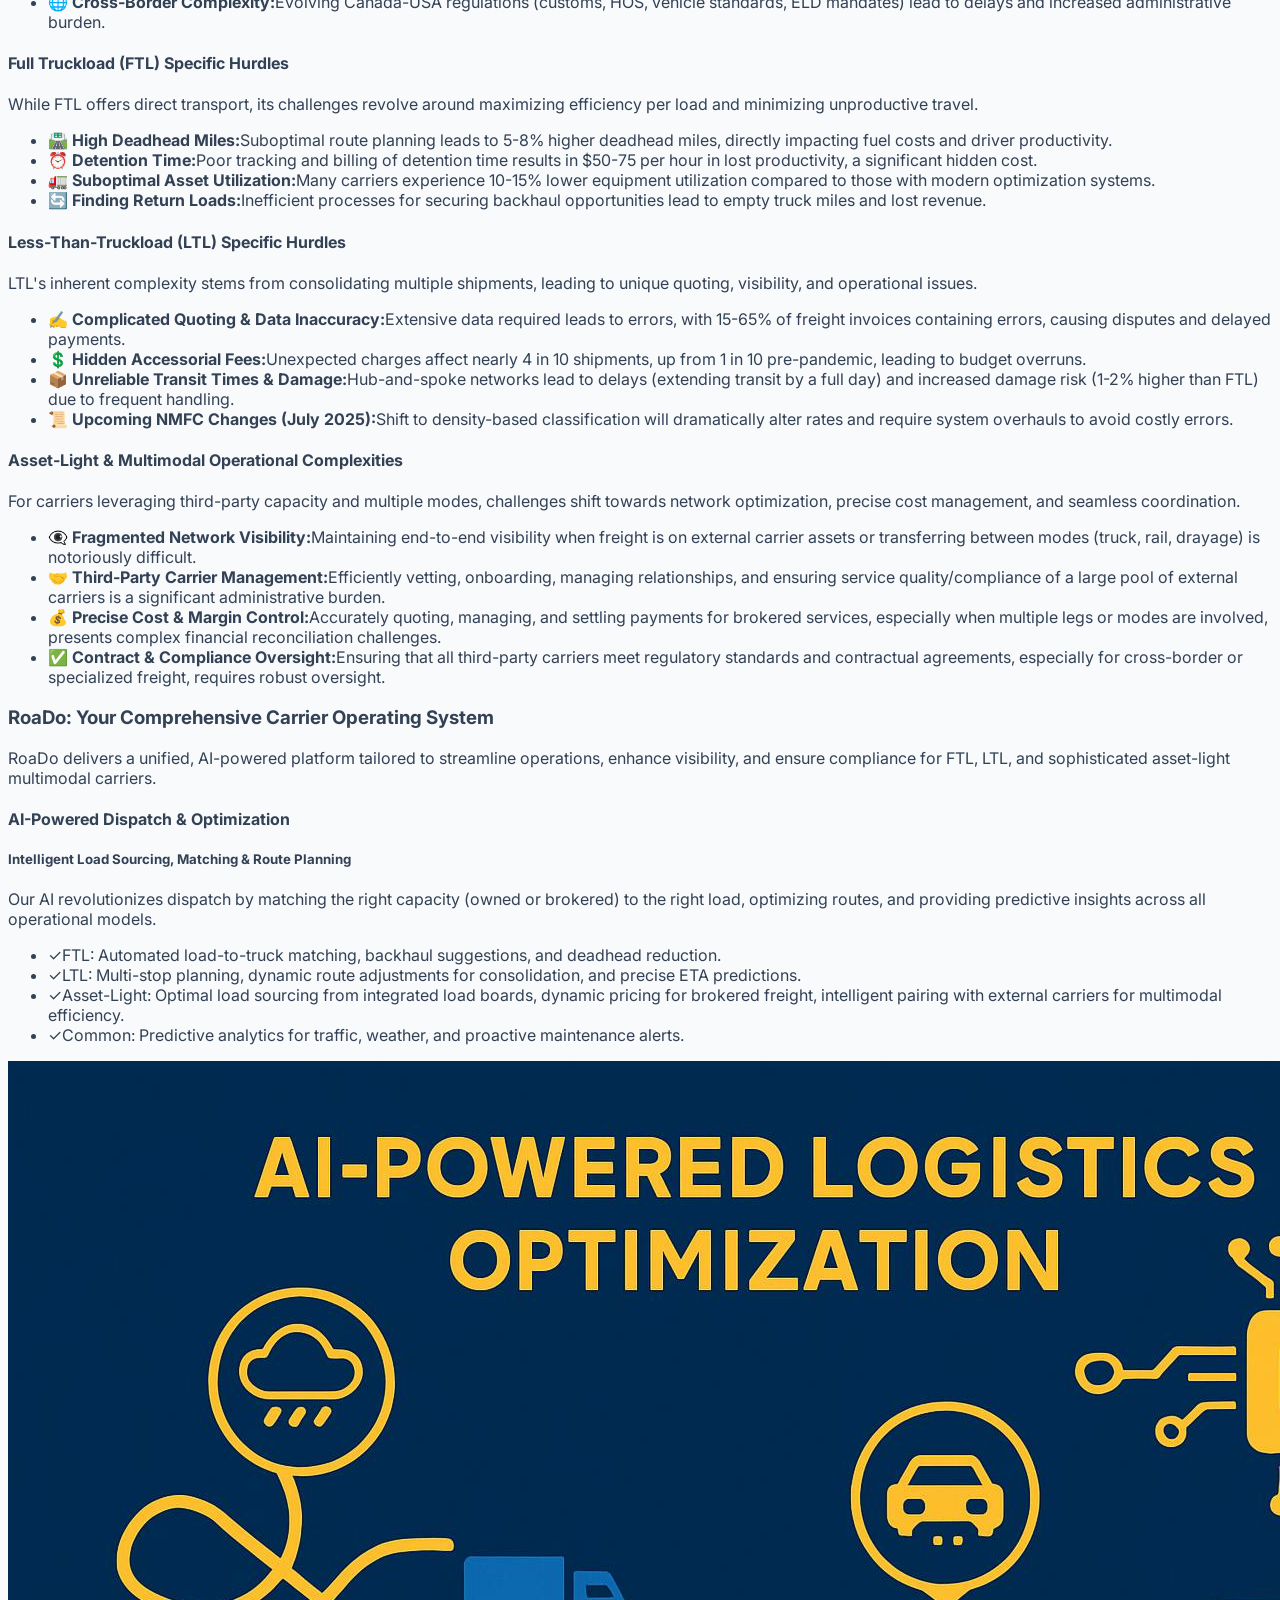
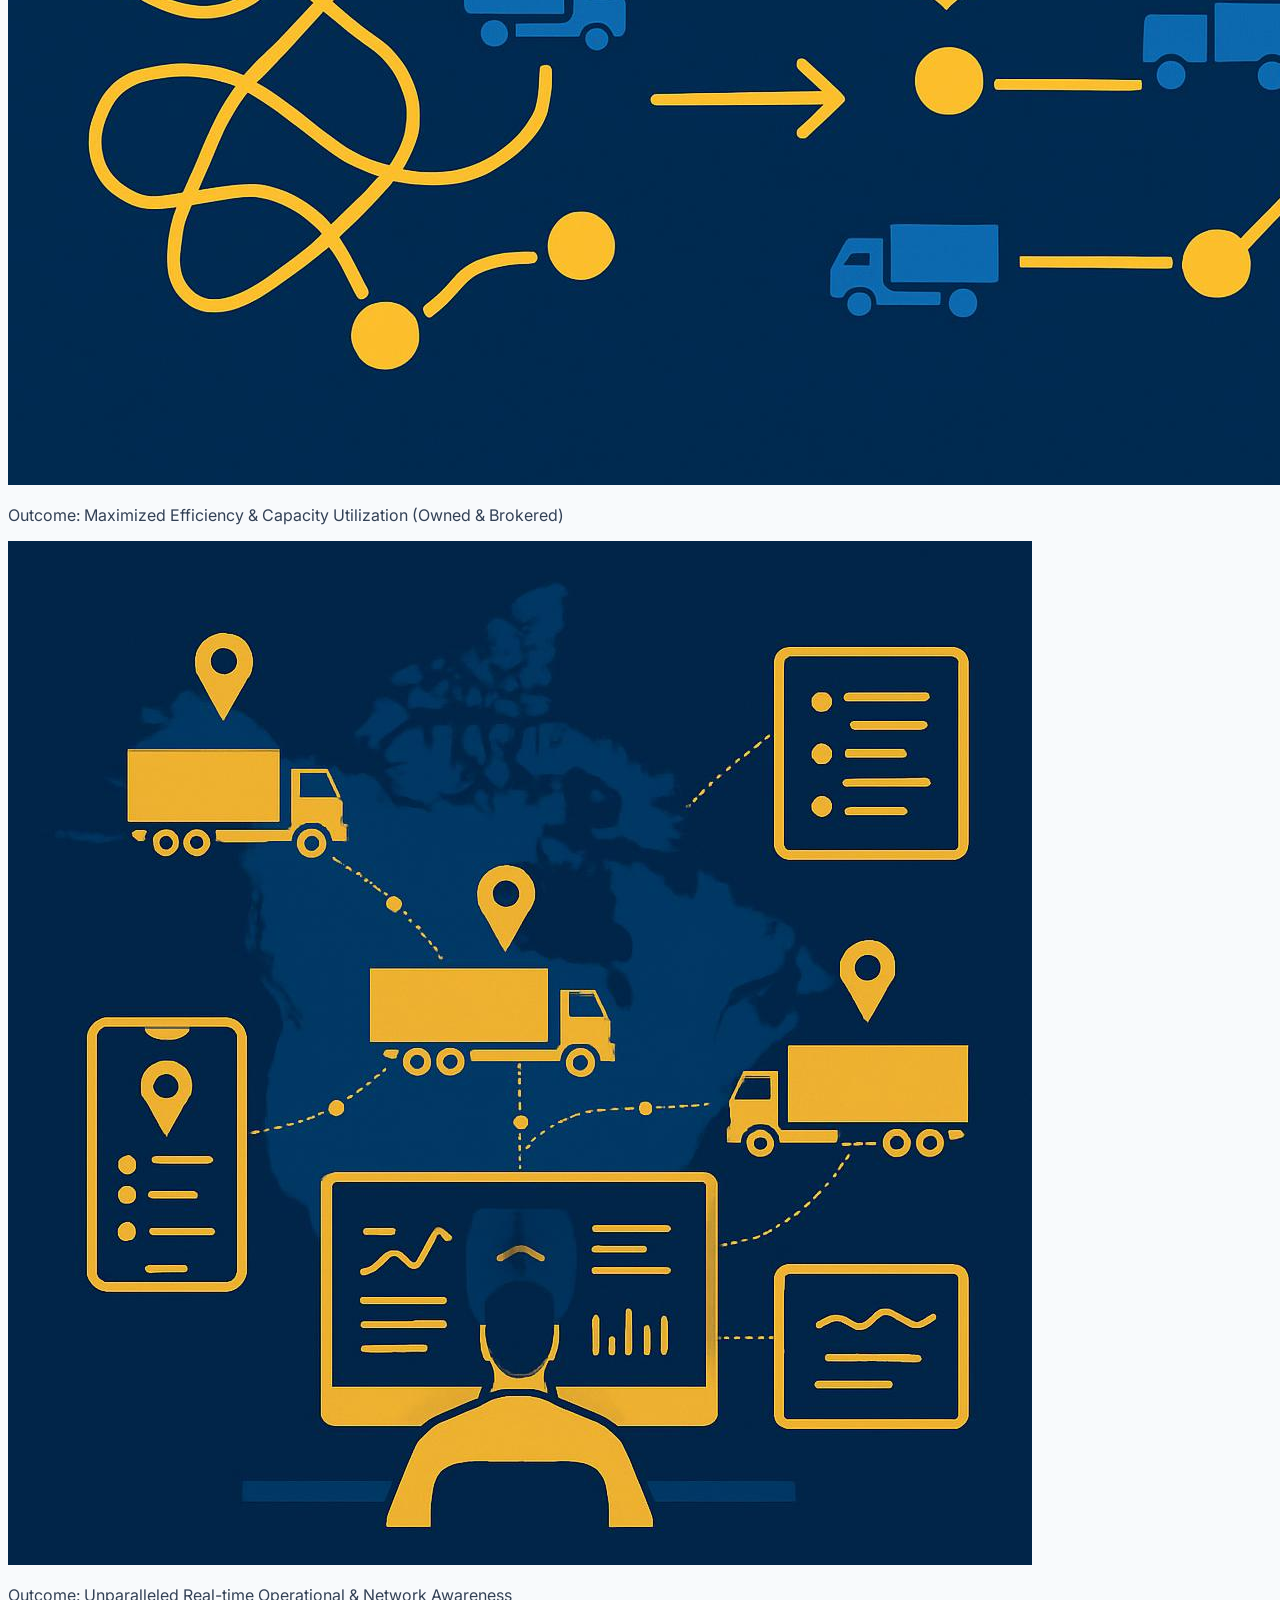
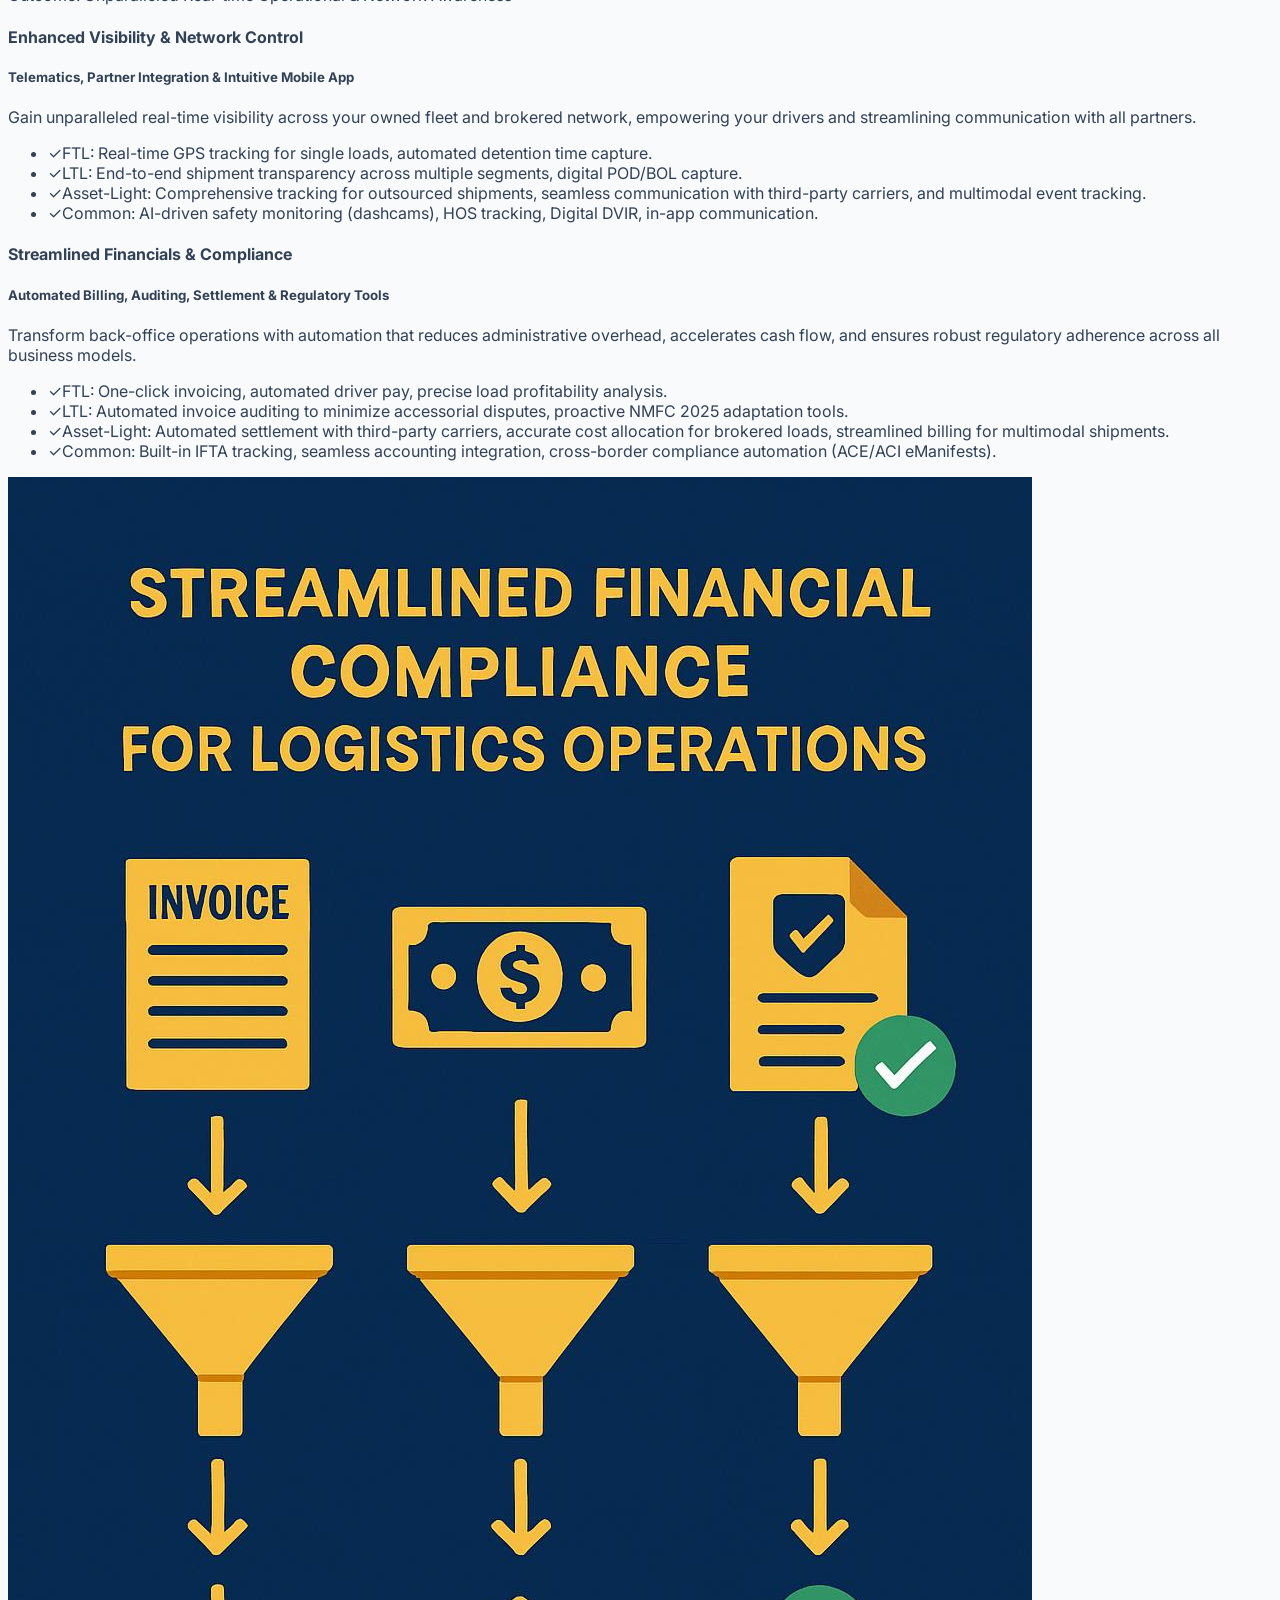
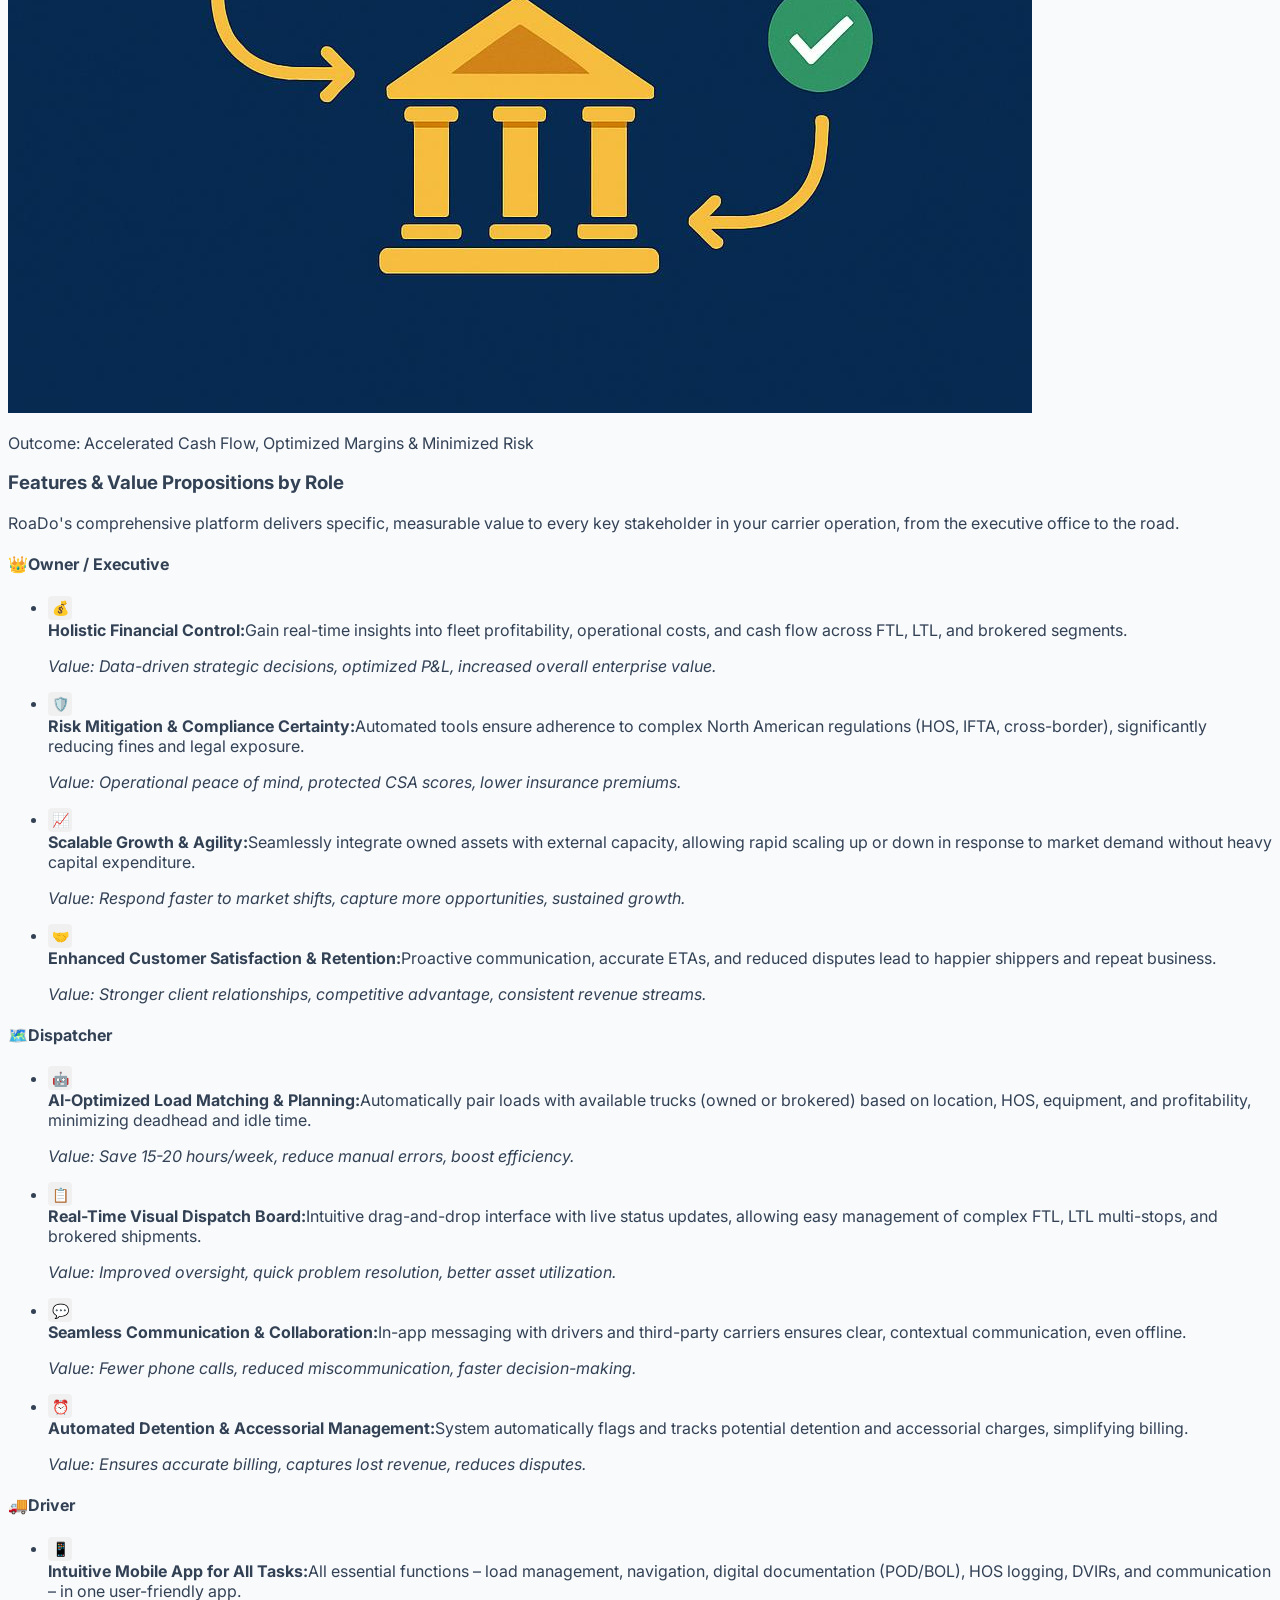
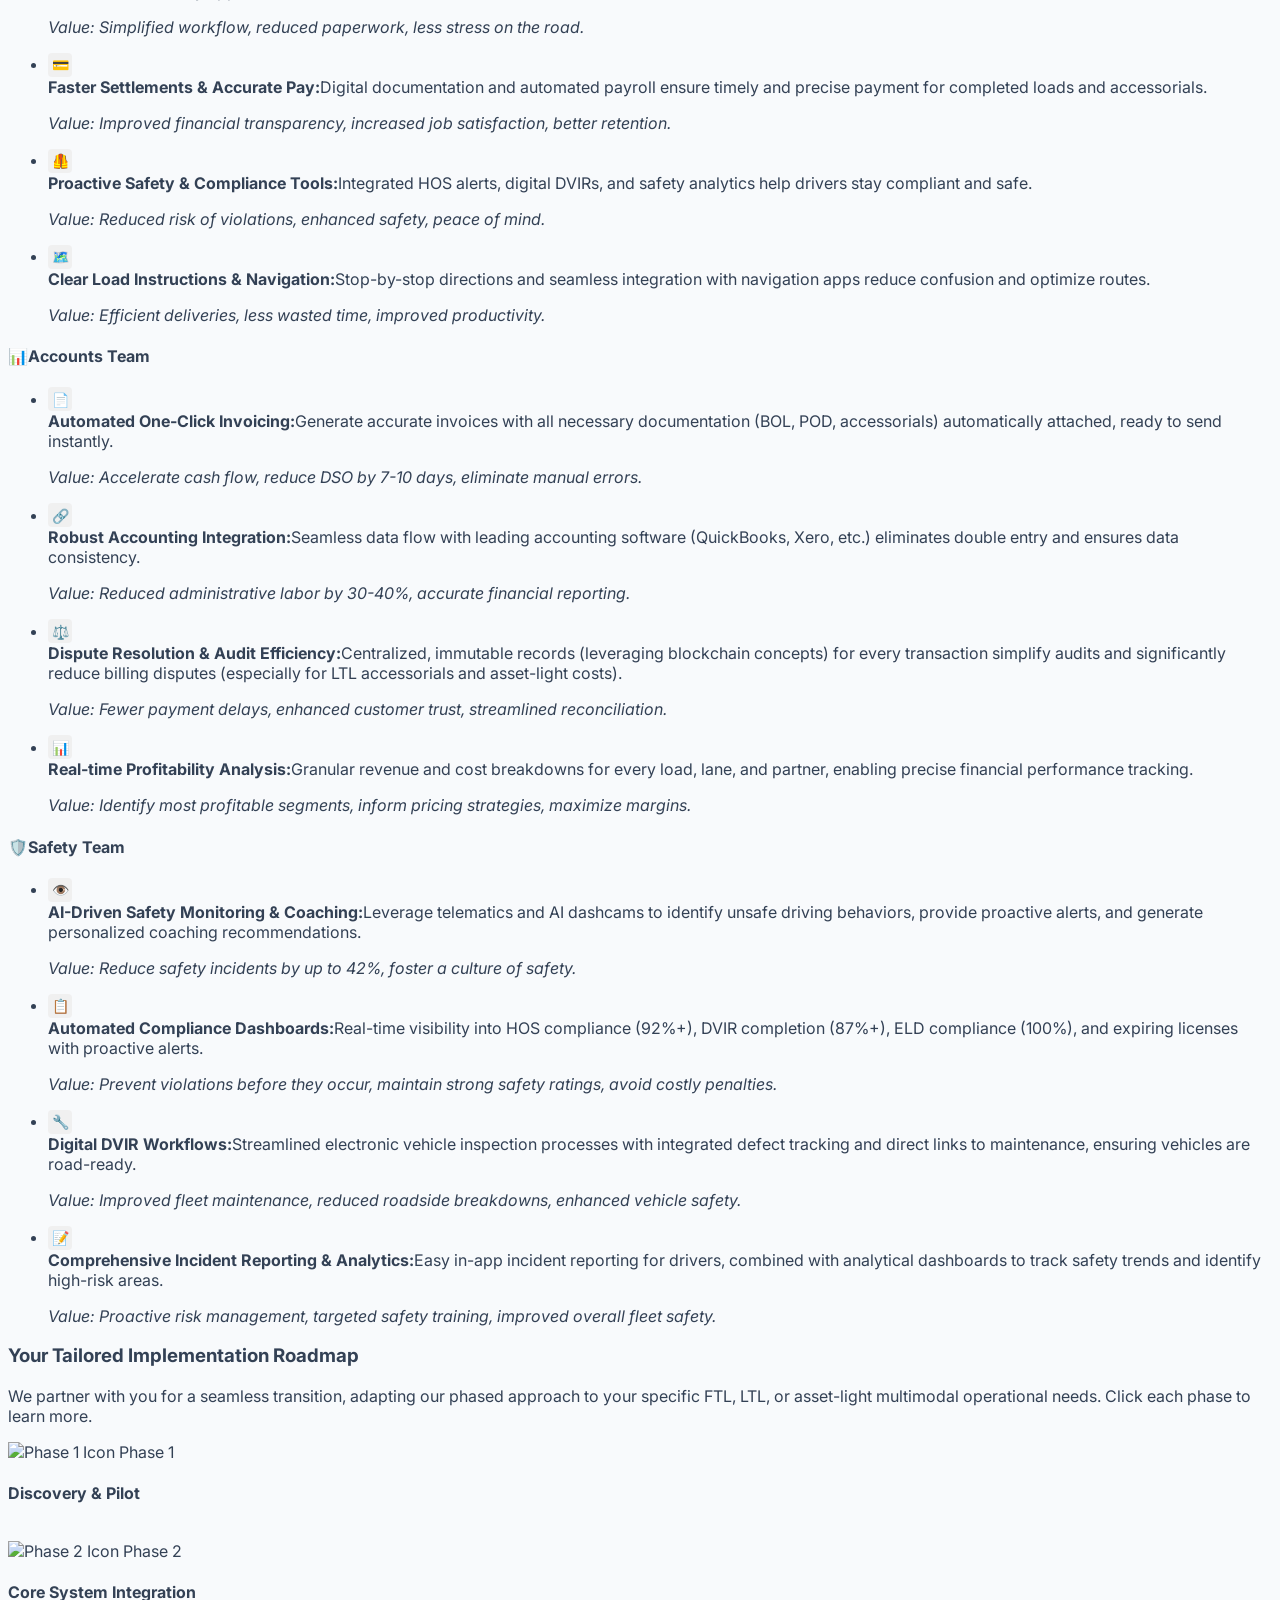
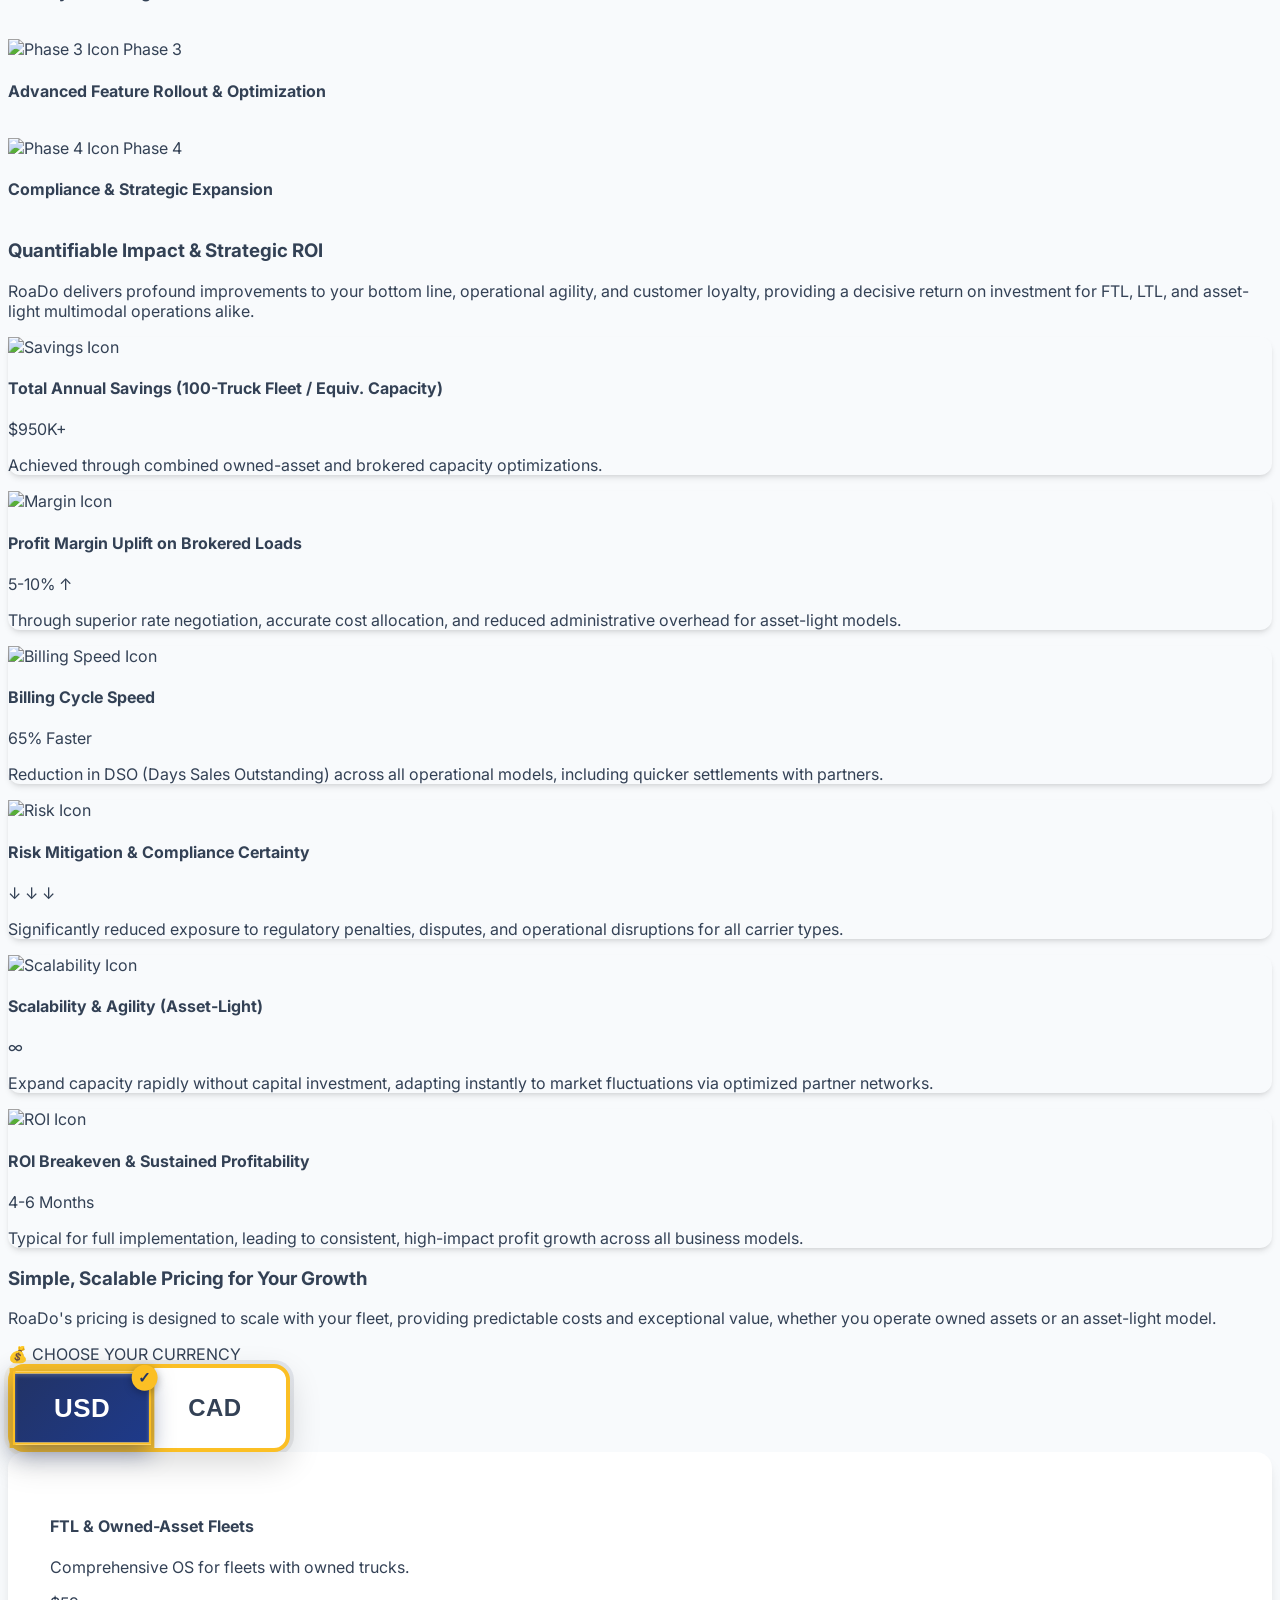
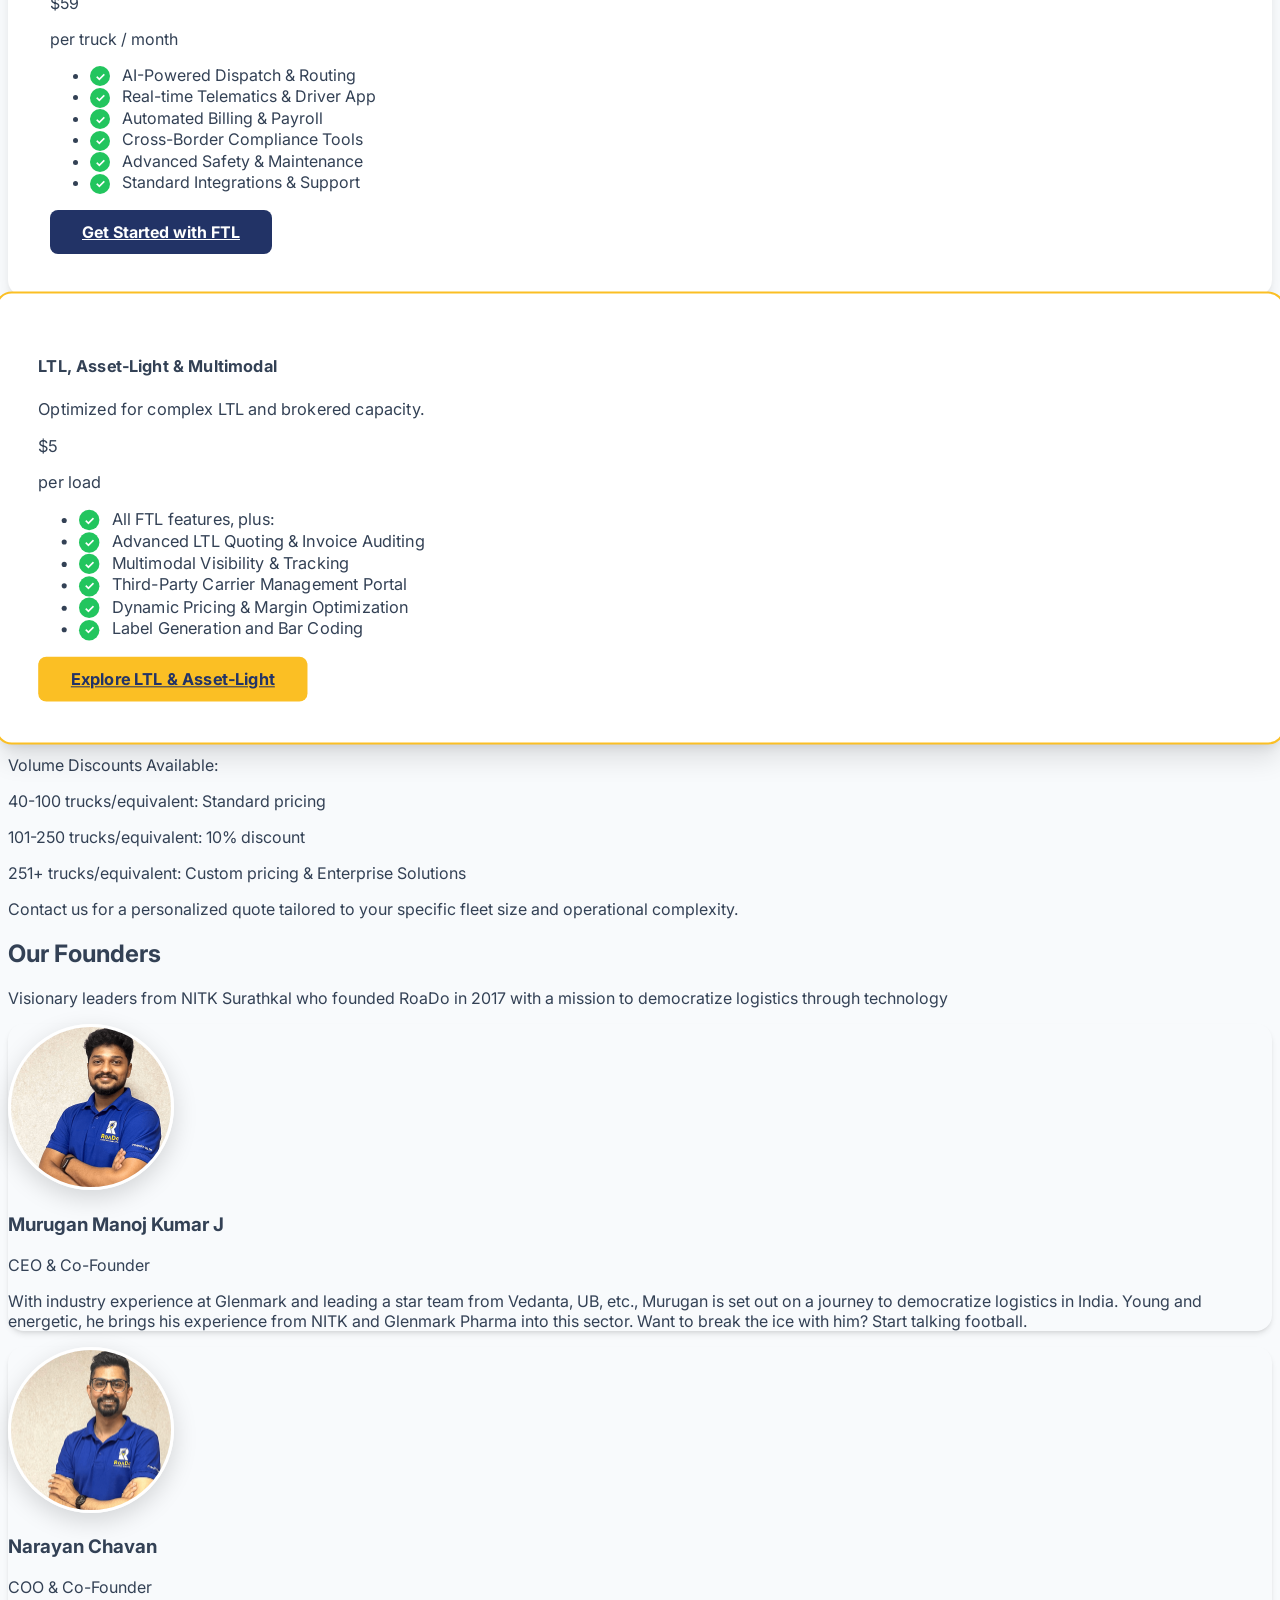
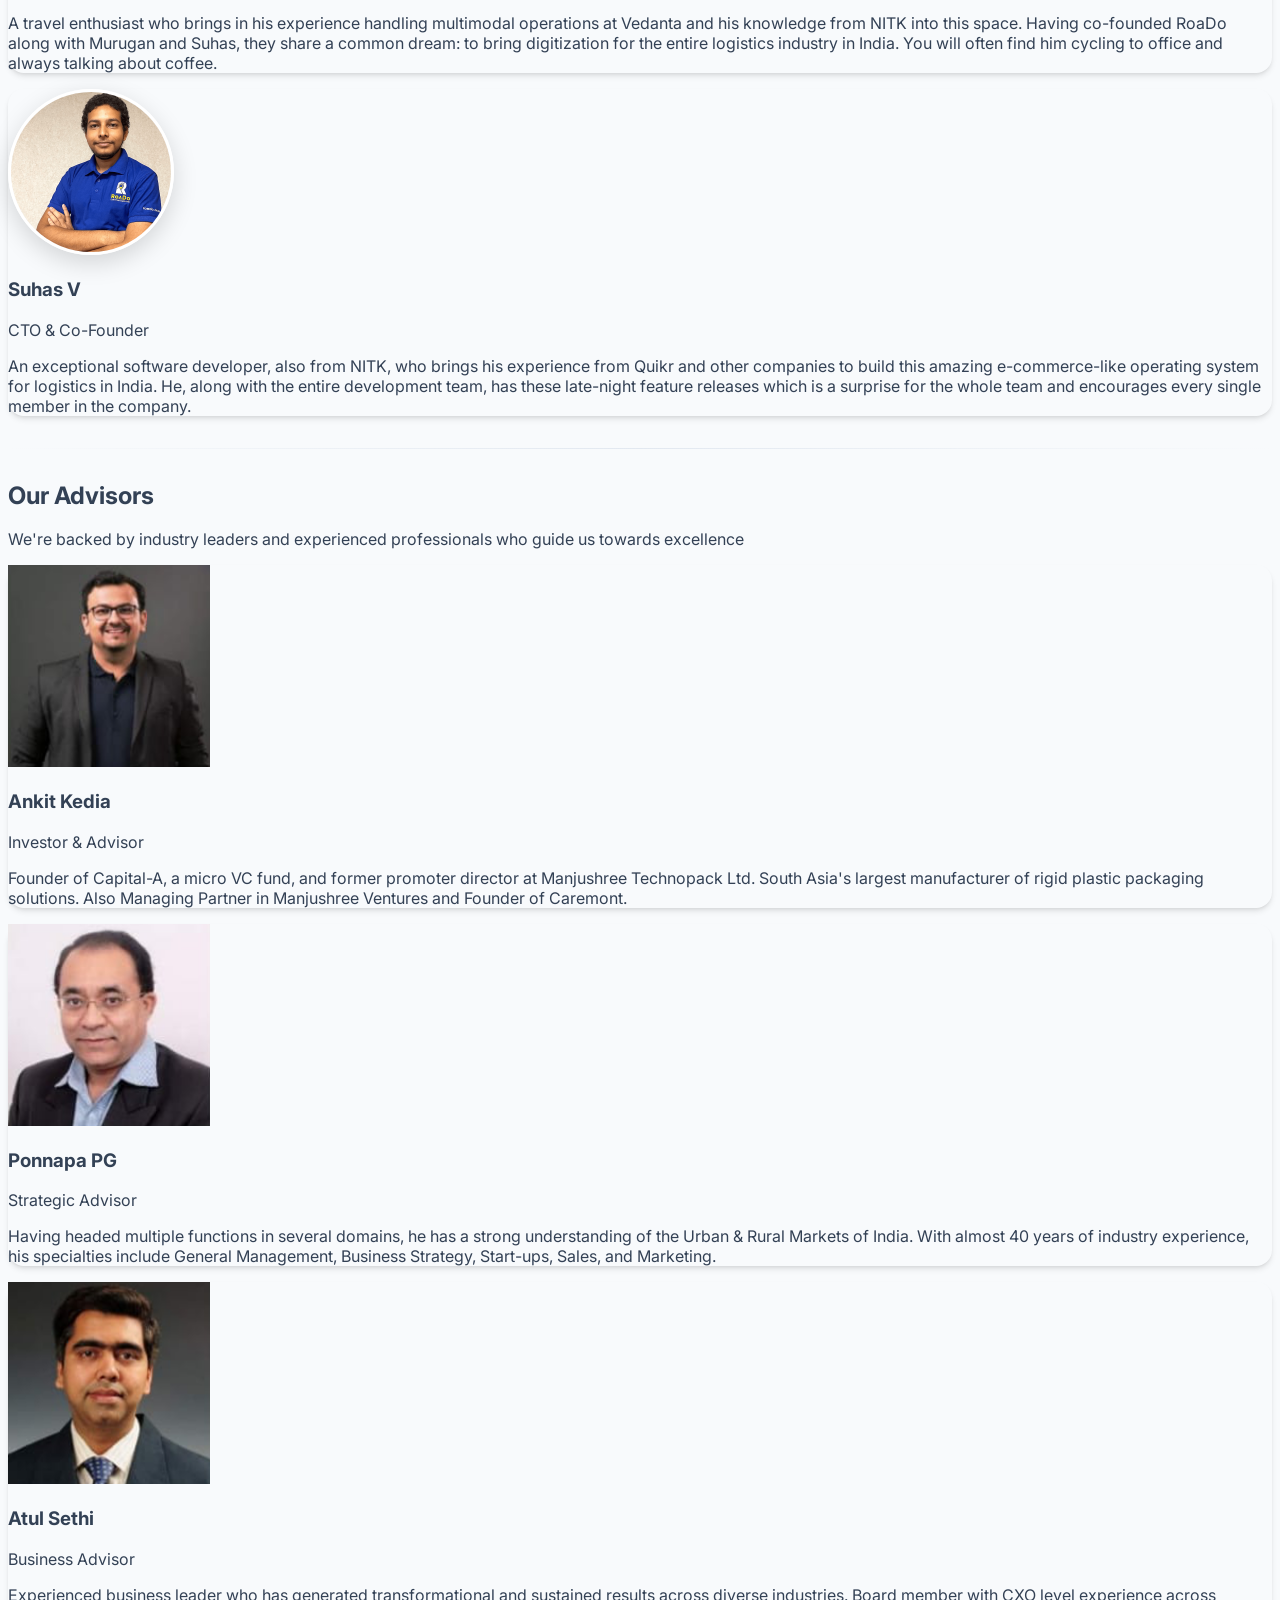
==== commit 898ec030: "Update index.html" ====
--- a/index.html
+++ b/index.html
@@ -345,8 +345,8 @@
         </a>
         <a href="#roadmap" class="nav-link text-slate-600 font-medium">Roadmap</a>
         <a href="#benefits" class="nav-link text-slate-600 font-medium">ROI & Impact</a>
+        <a href="#pricing" class="nav-link text-slate-600 font-medium">Pricing</a>
         <a href="#founders" class="nav-link text-slate-600 font-medium">Team</a>
-        <a href="#pricing" class="nav-link text-slate-600 font-medium">Pricing</a>
       </div>
       <a href="https://calendly.com/roadobiz/30min"
         class="nav-link px-4 py-2 bg-yellow-400 text-roado-blue font-semibold rounded-lg hover:bg-yellow-500 transition duration-300 ease-in-out transform hover:scale-105 shadow-md">Schedule
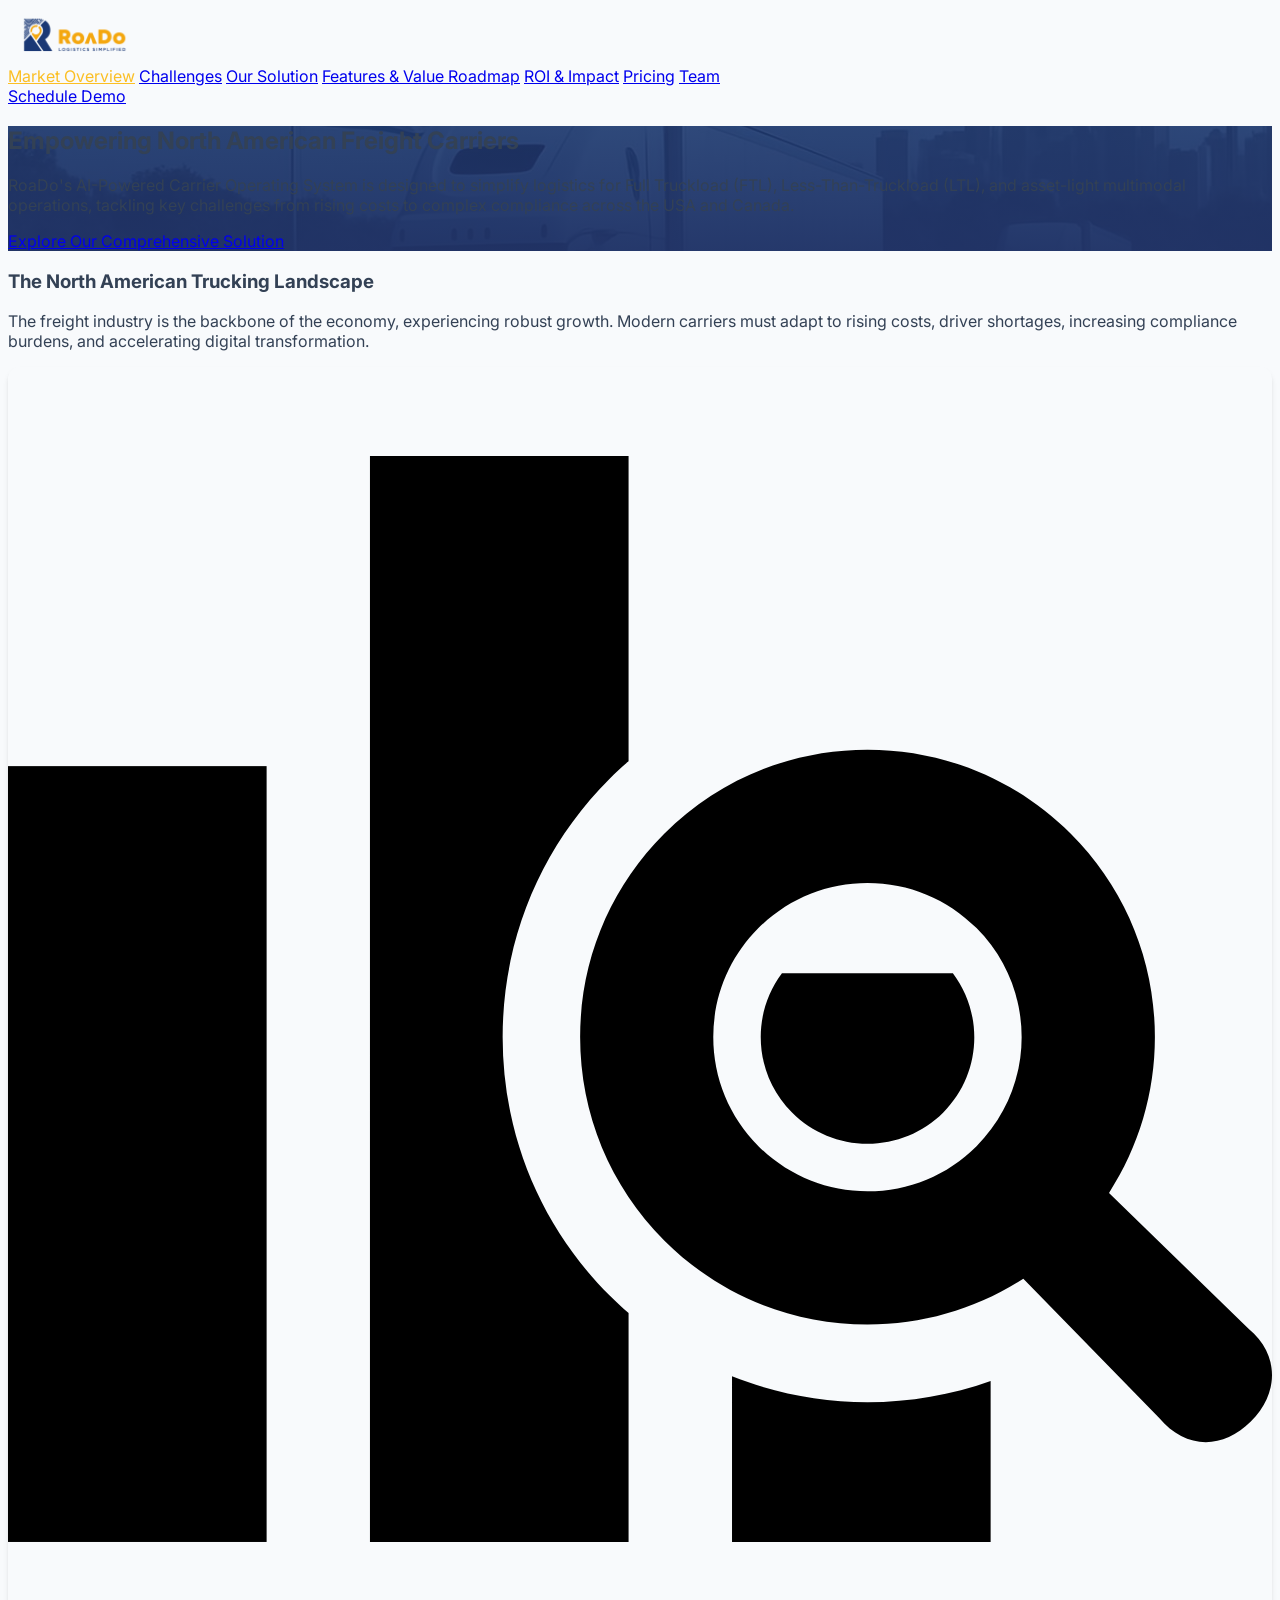
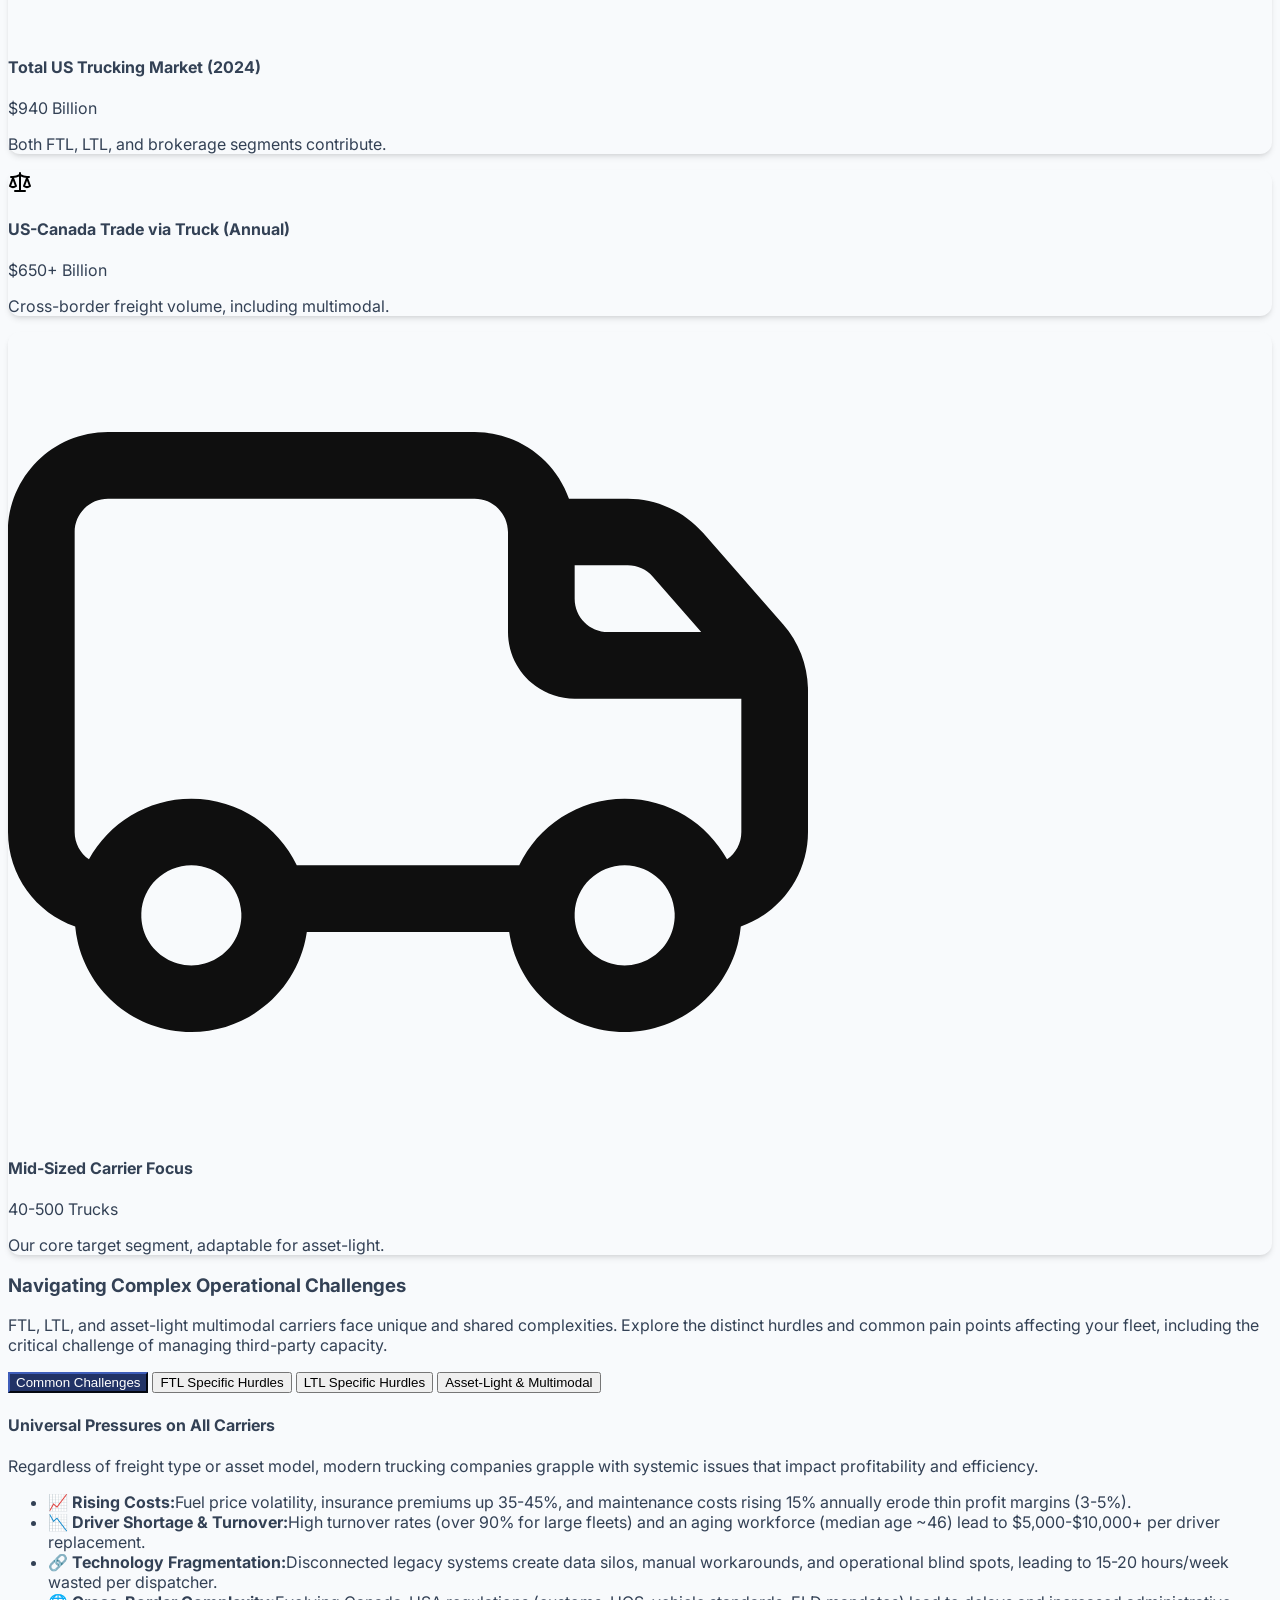
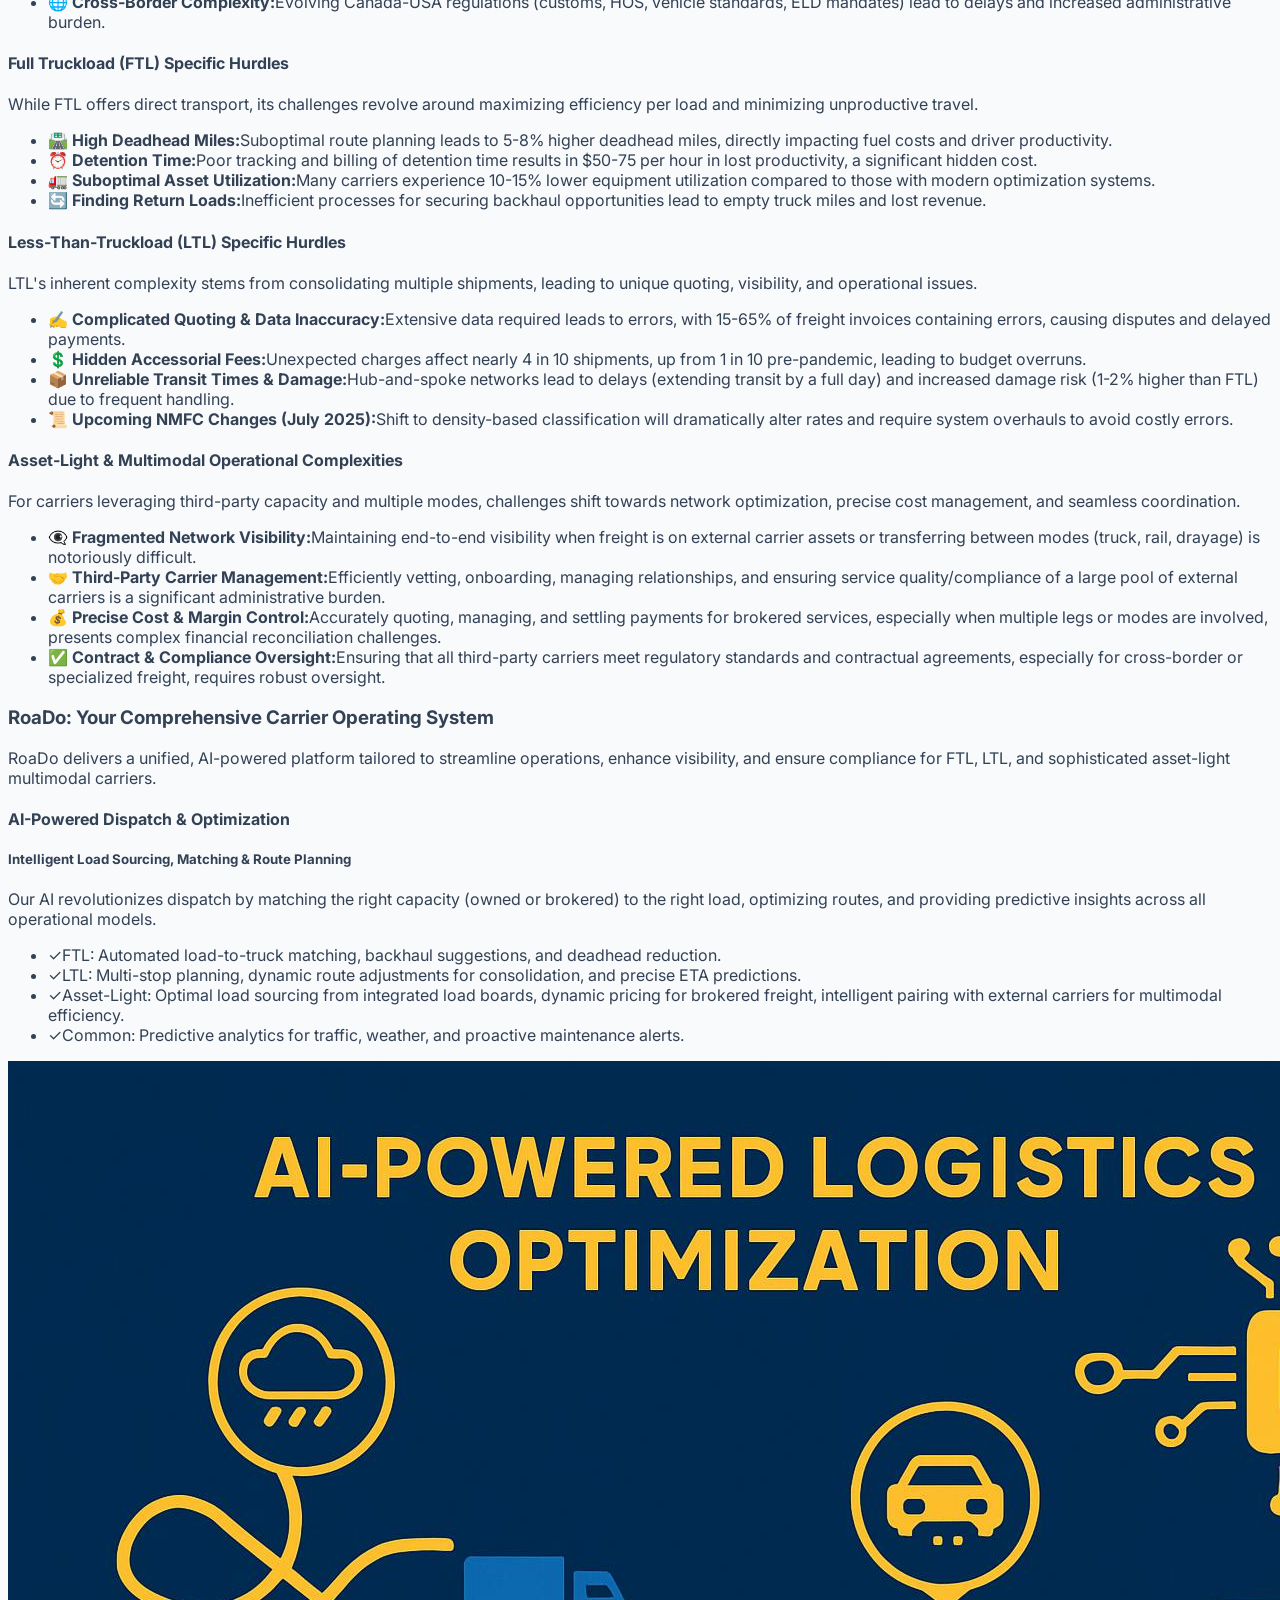
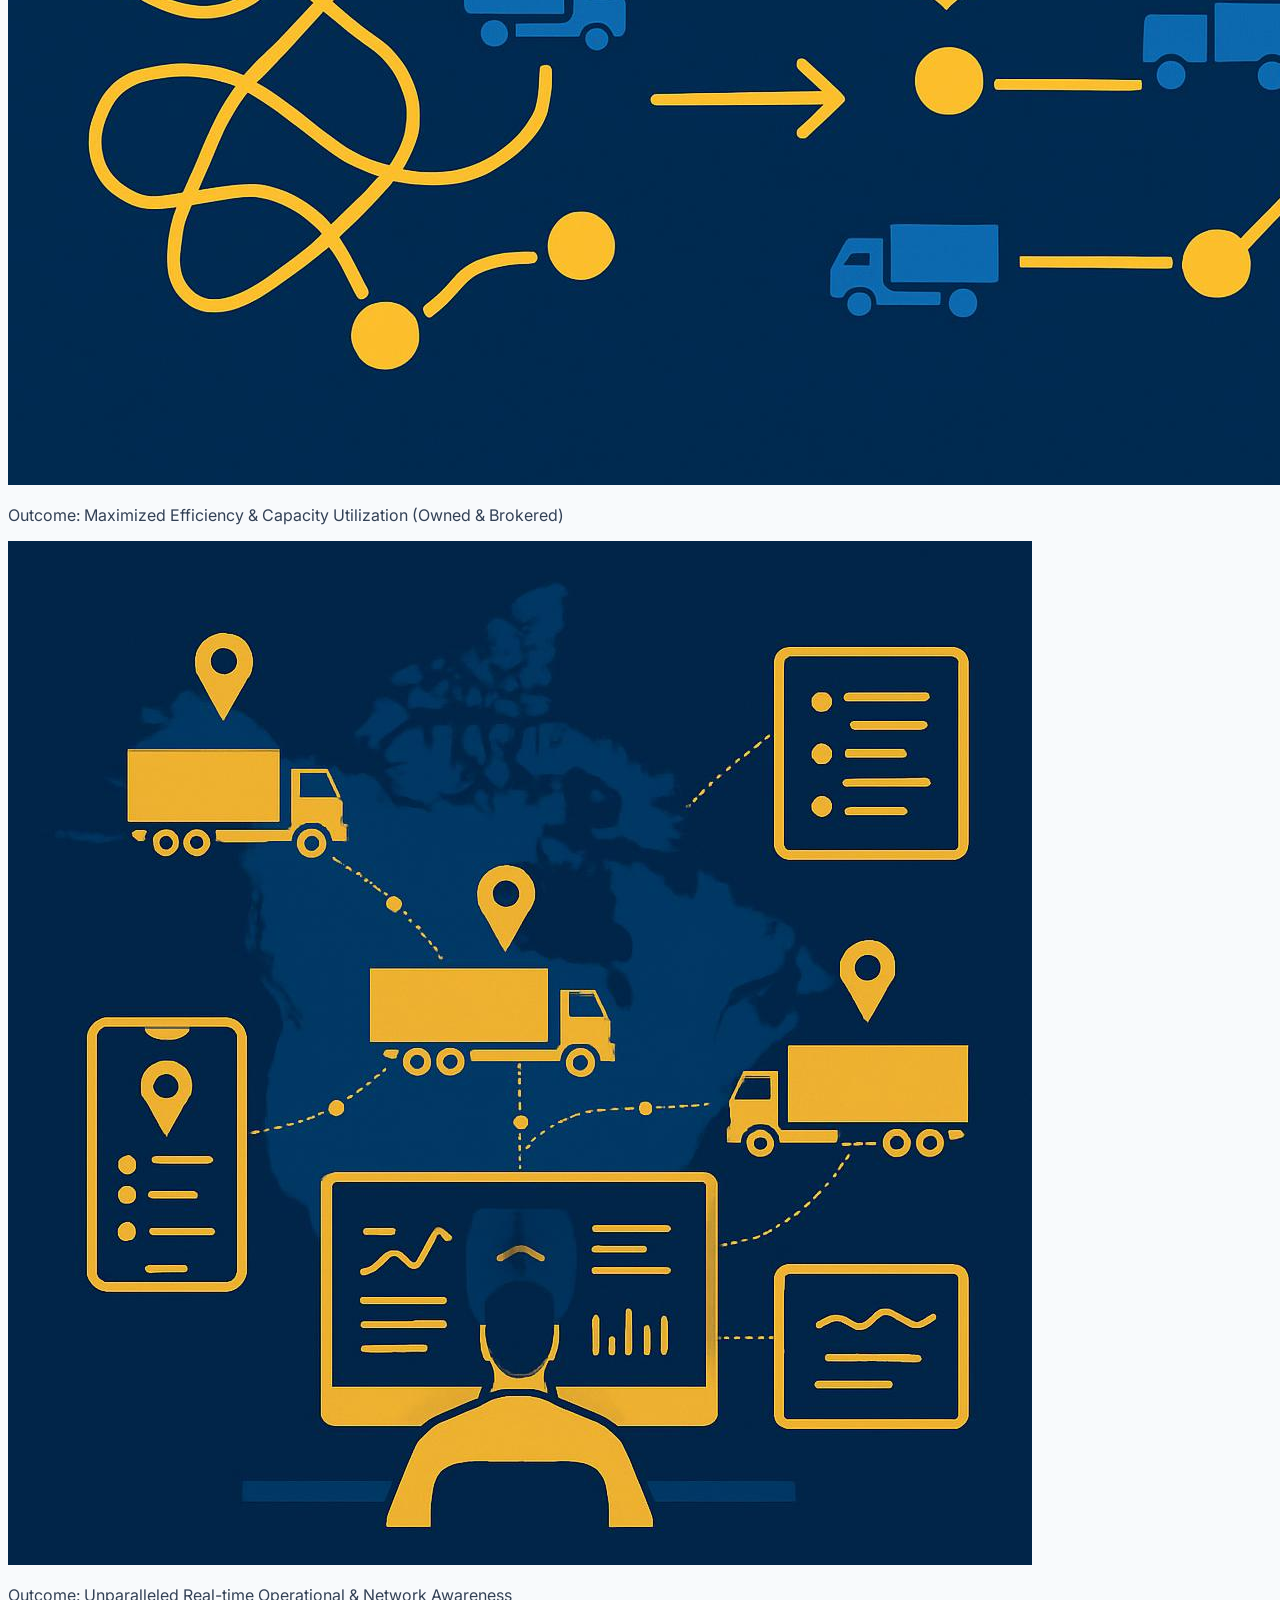
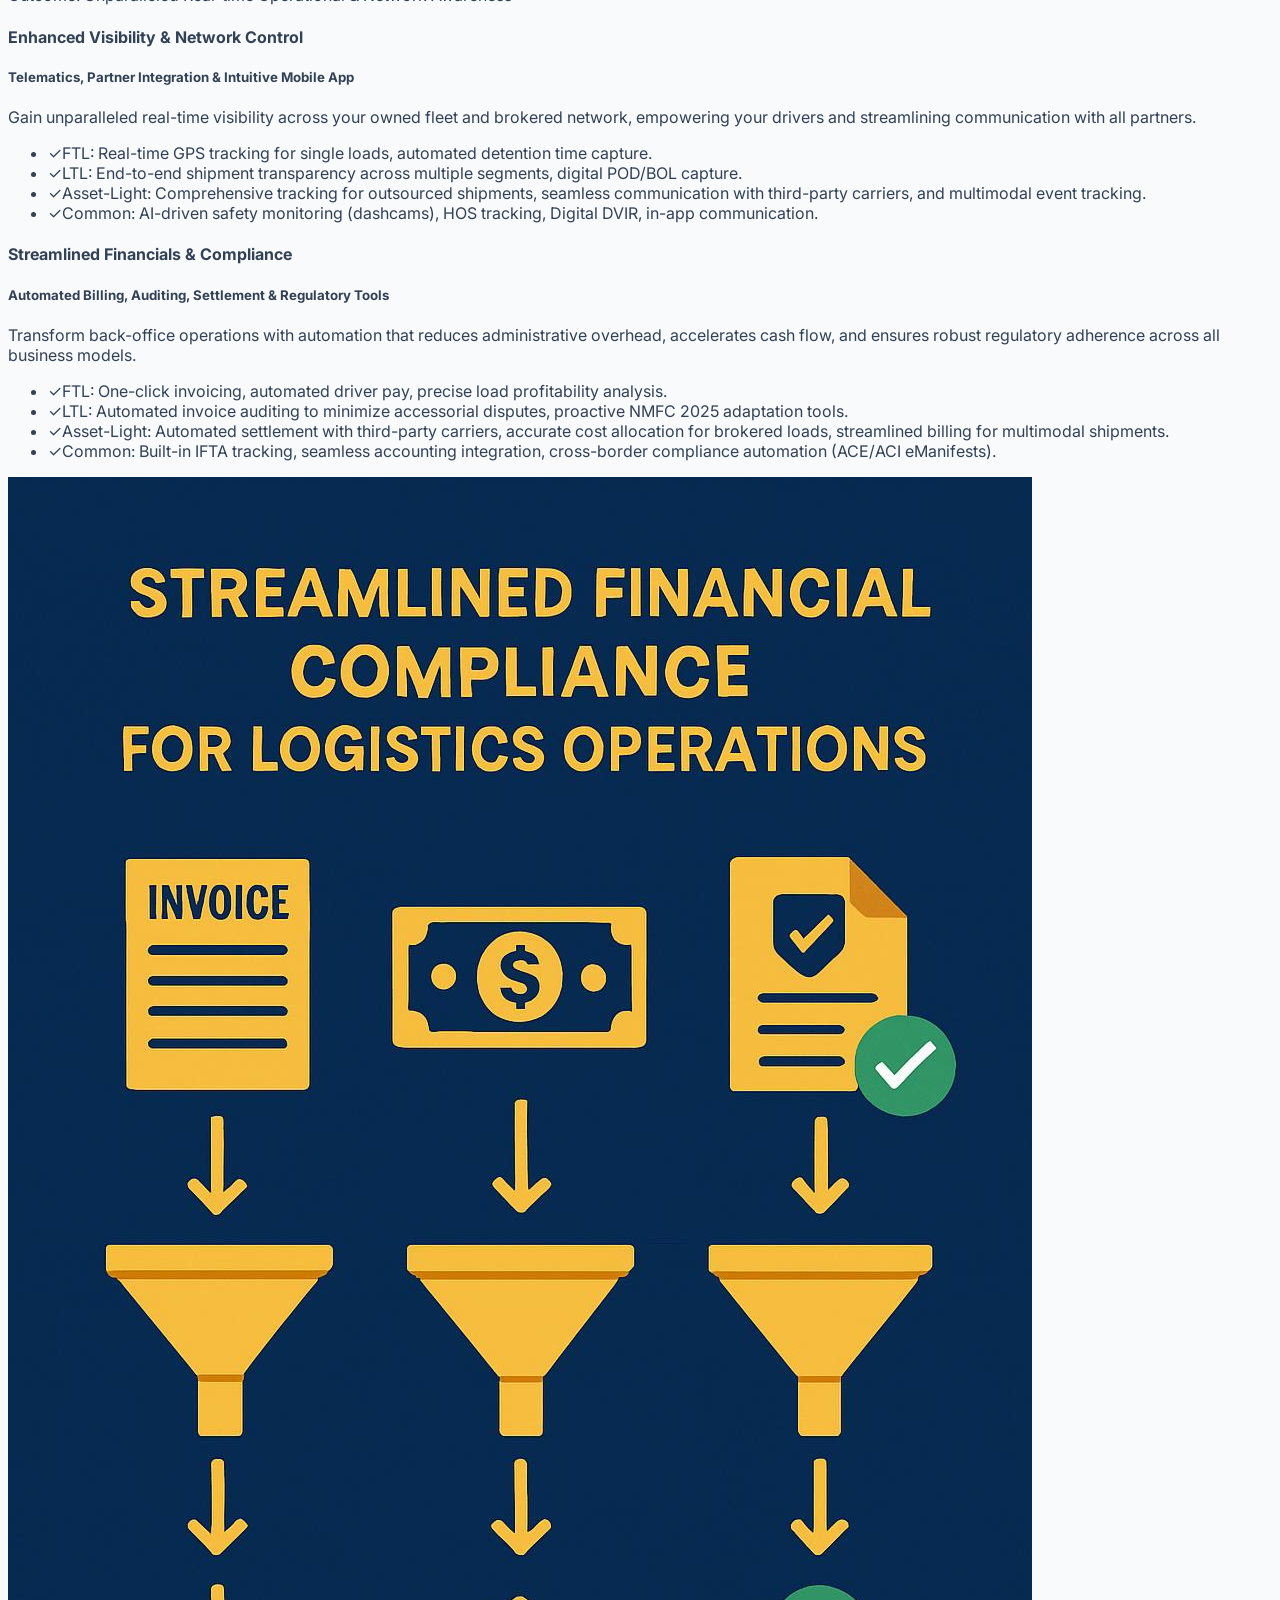
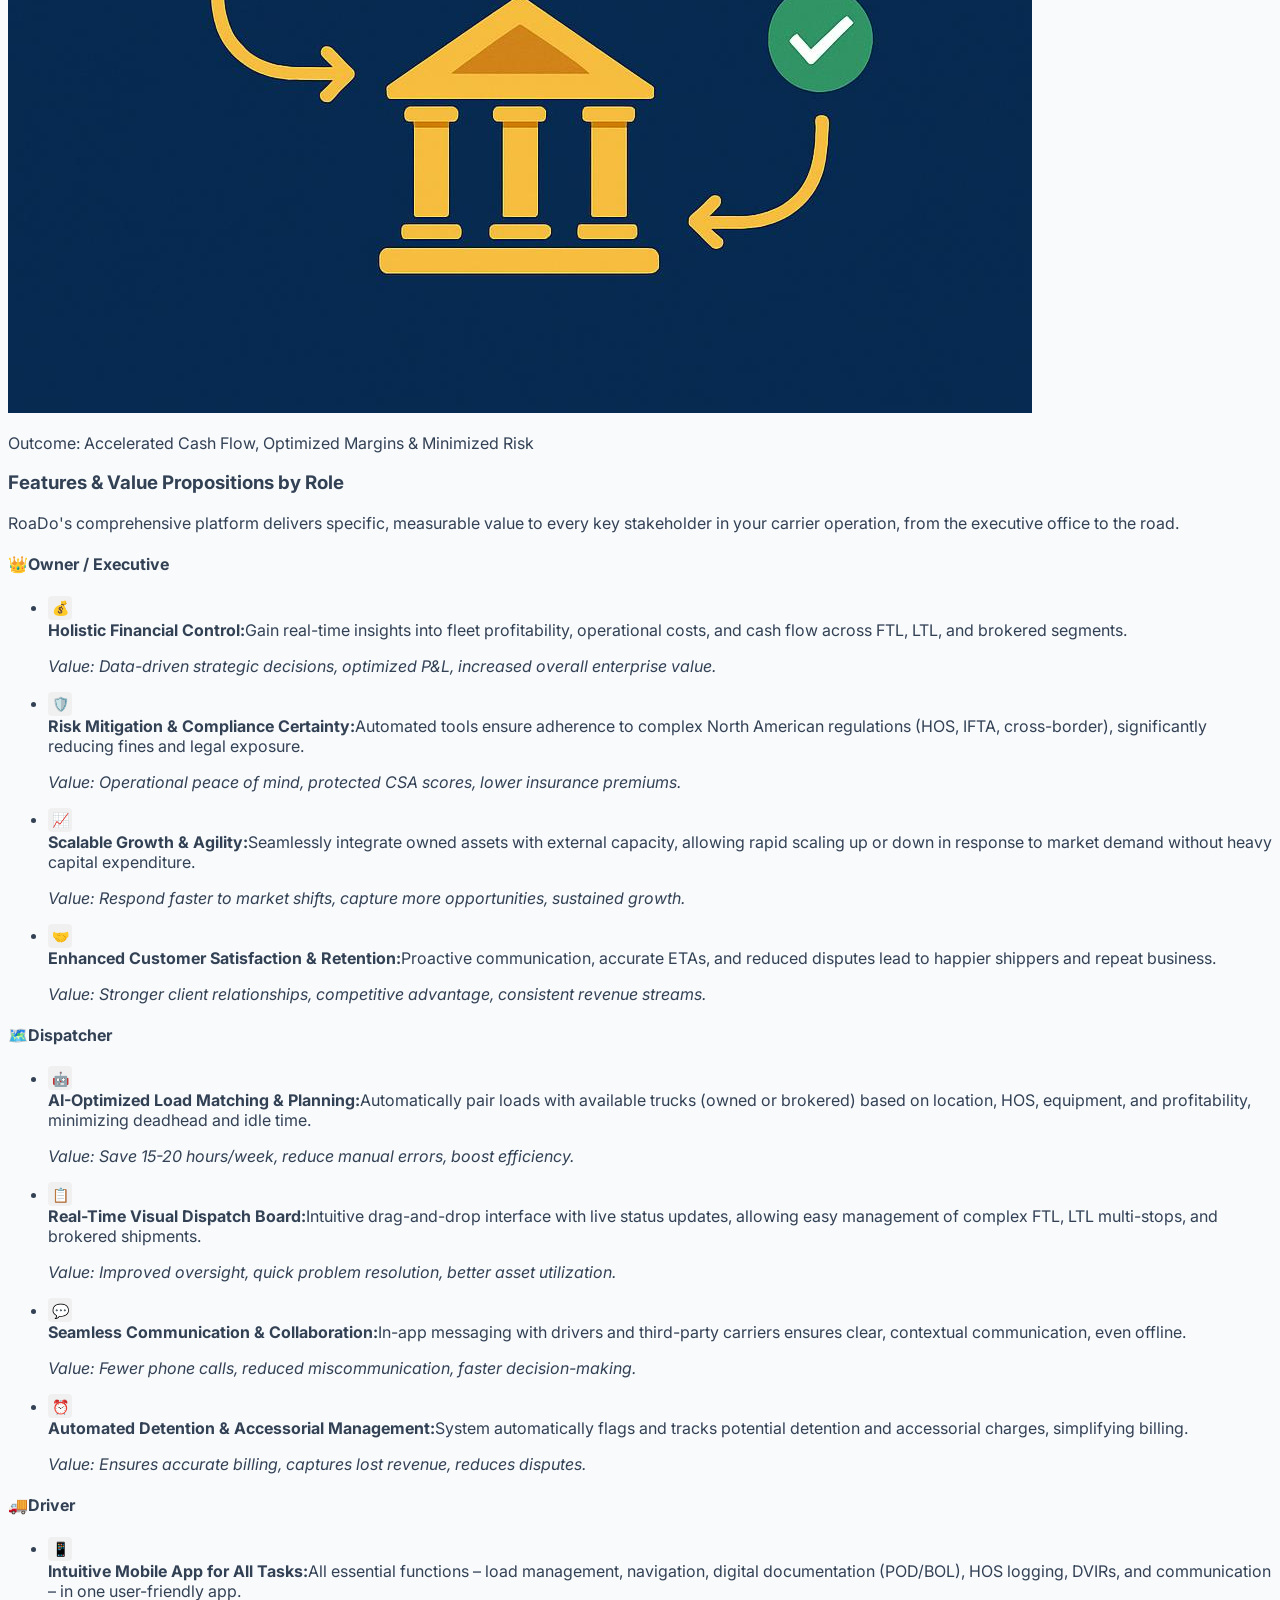
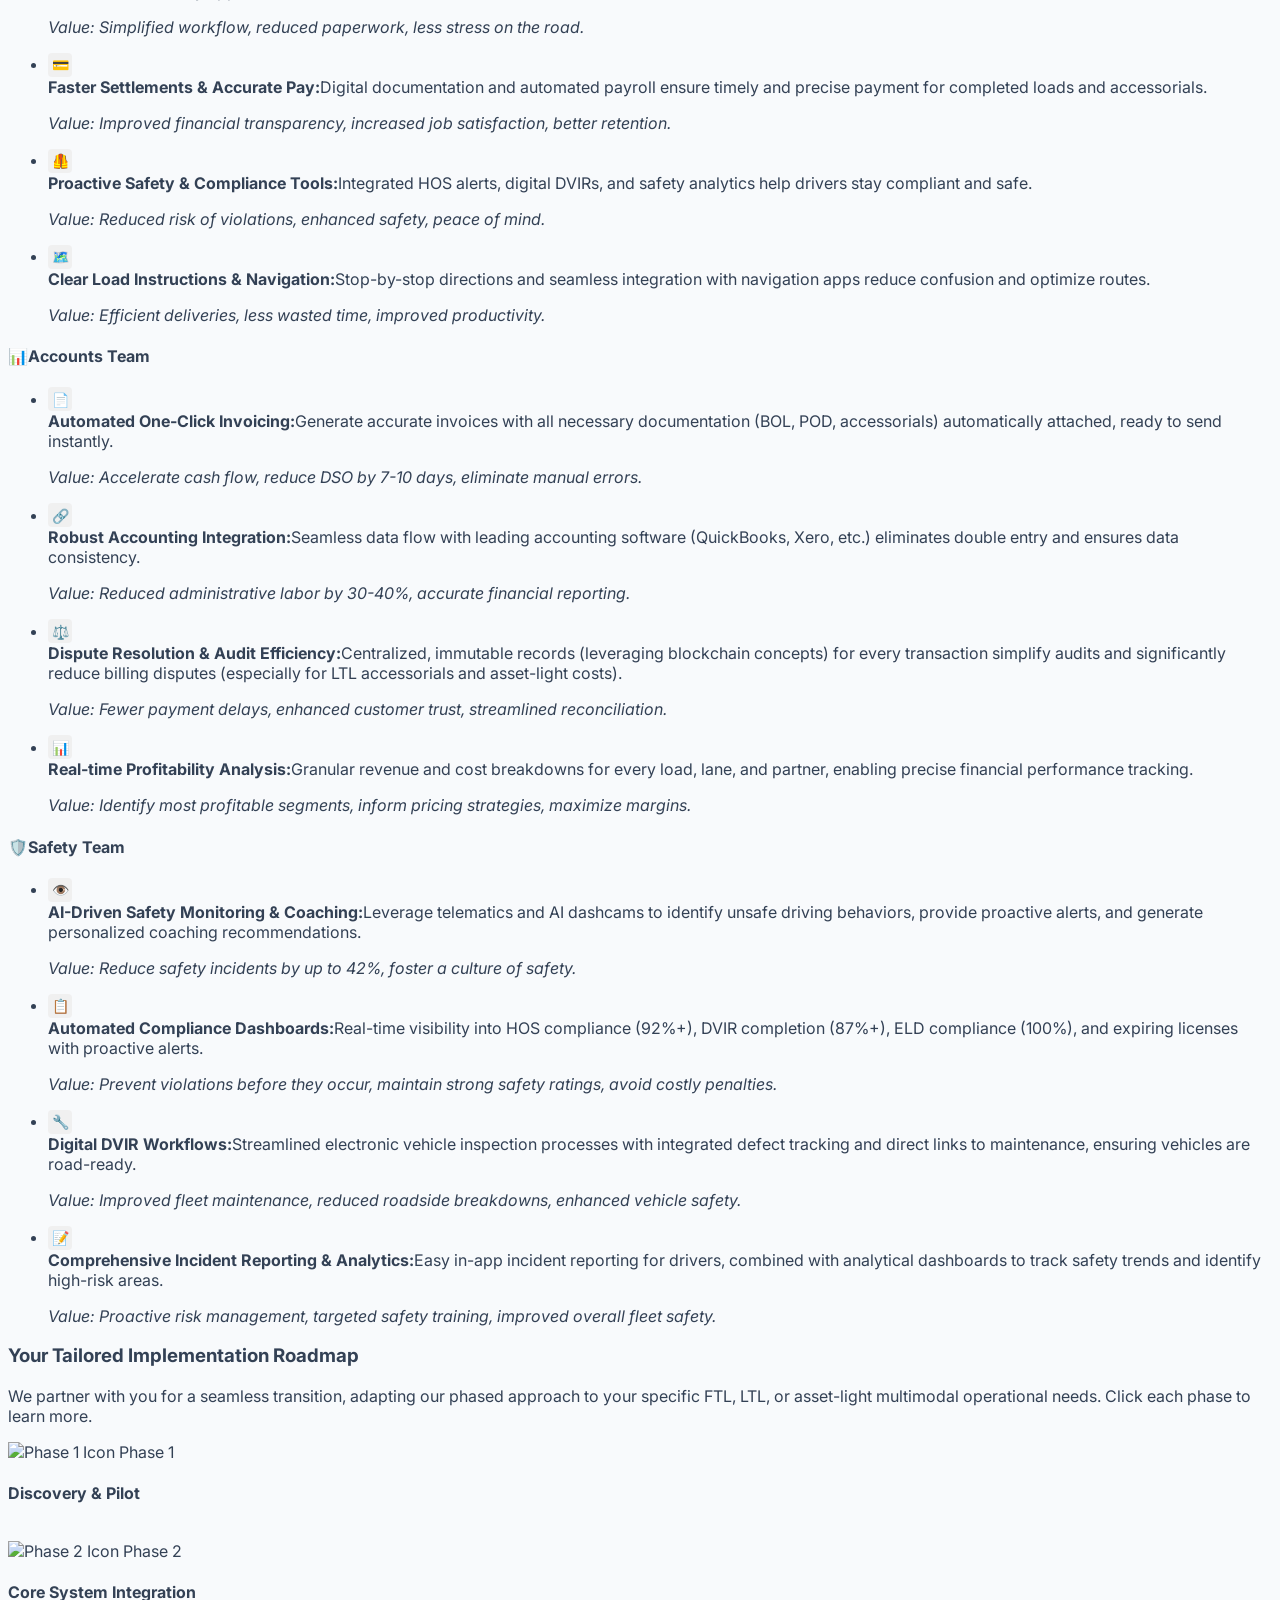
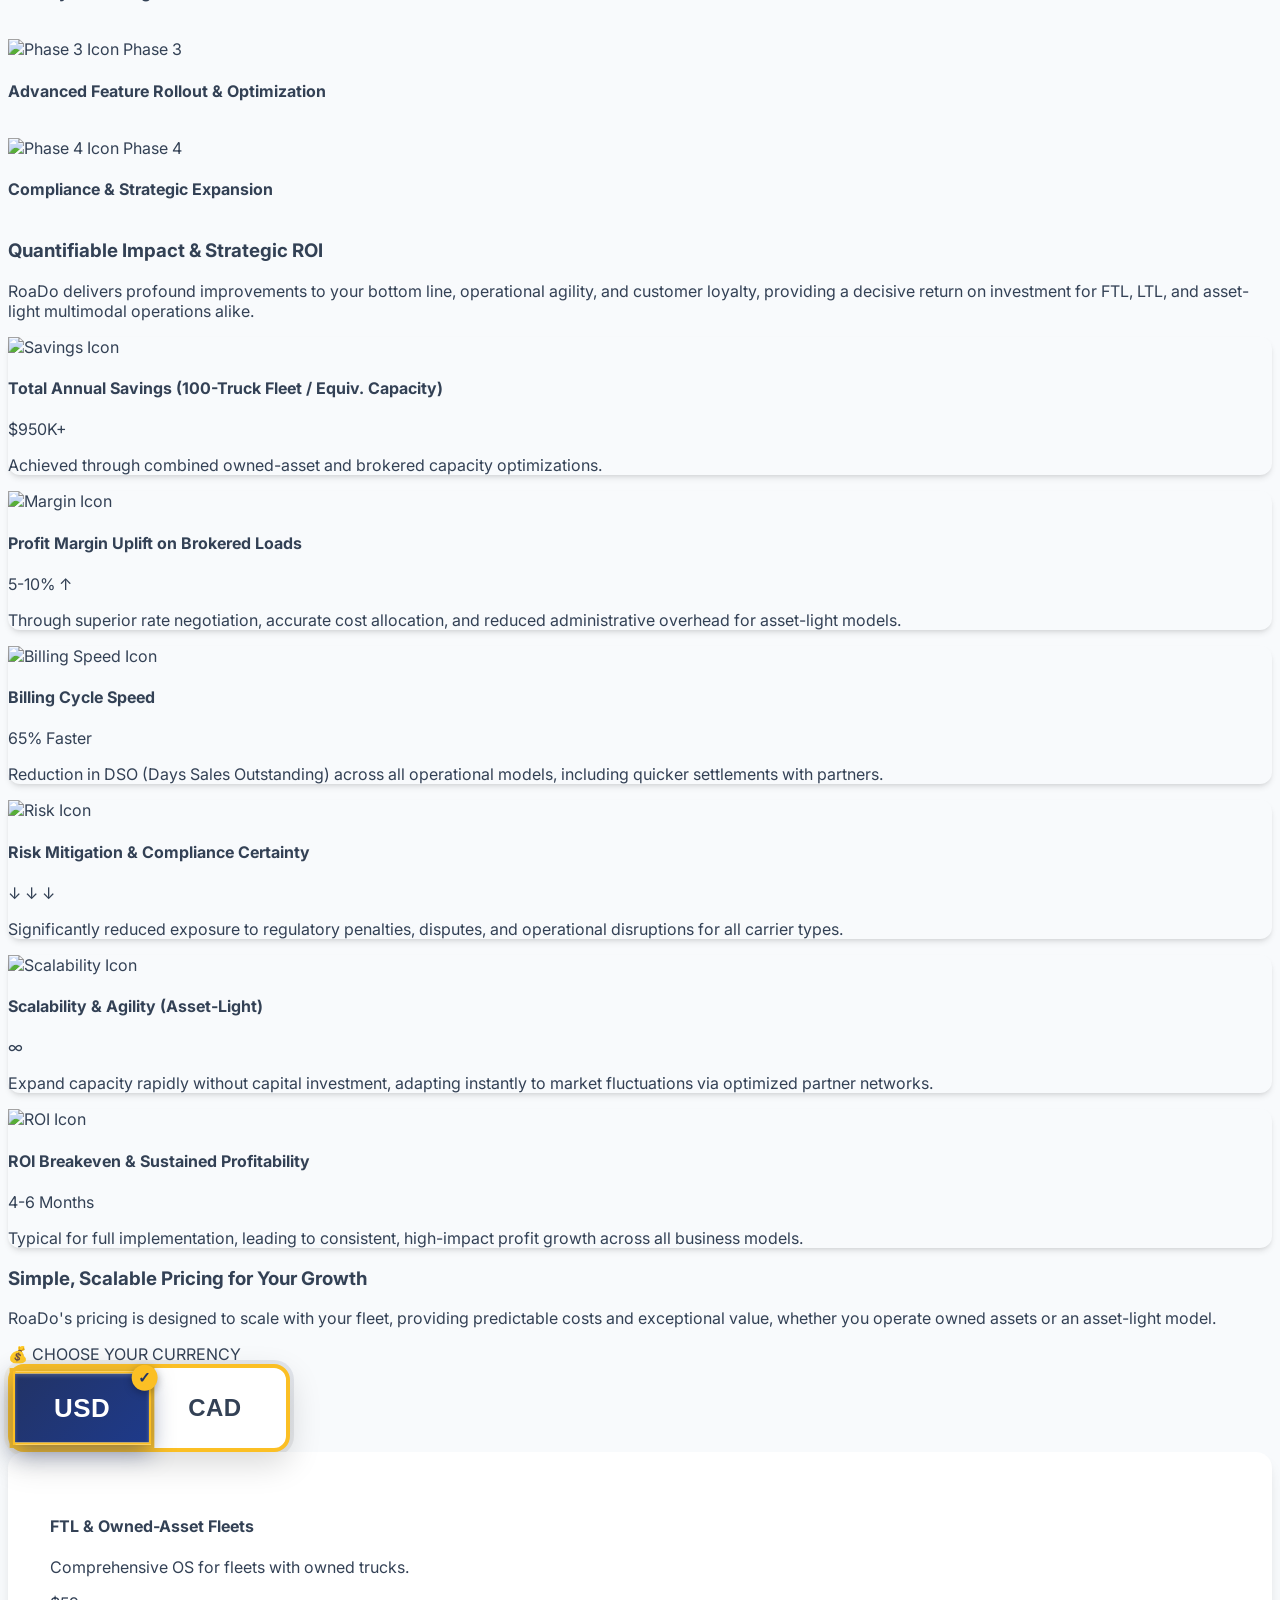
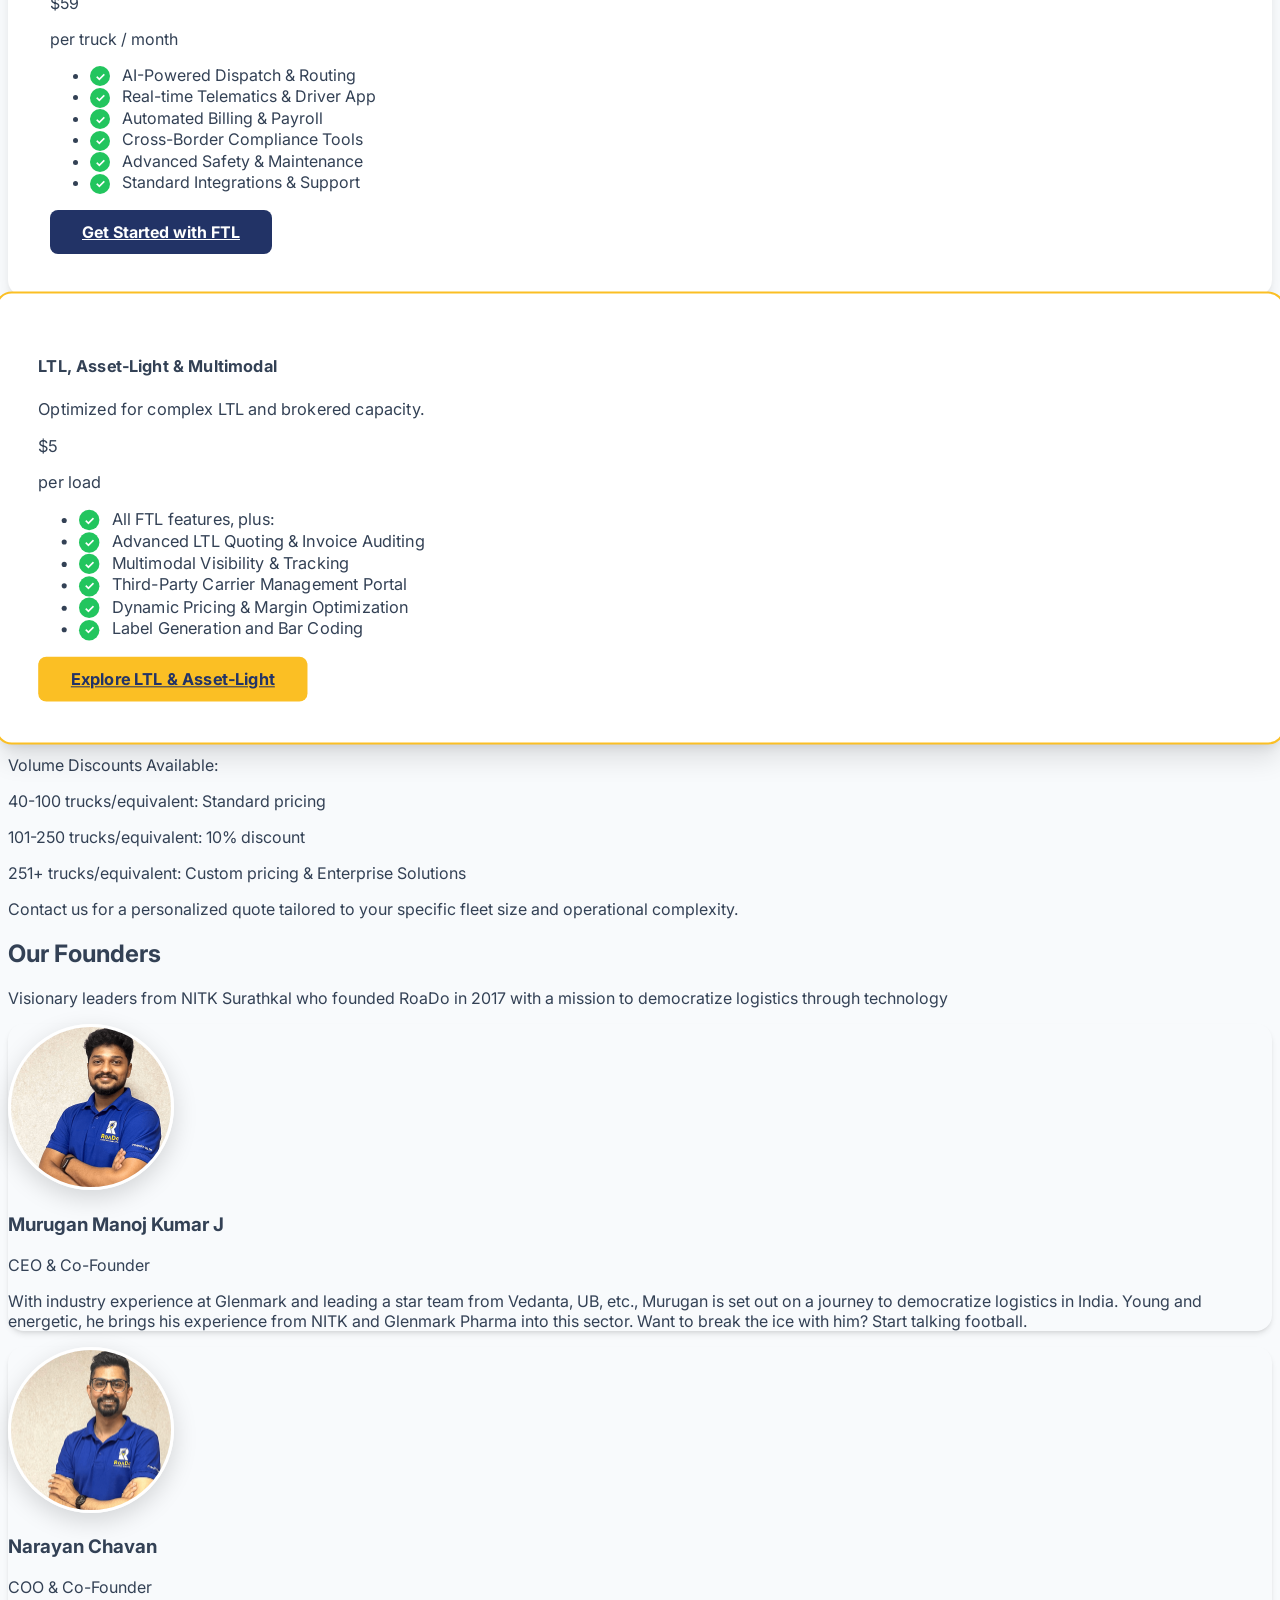
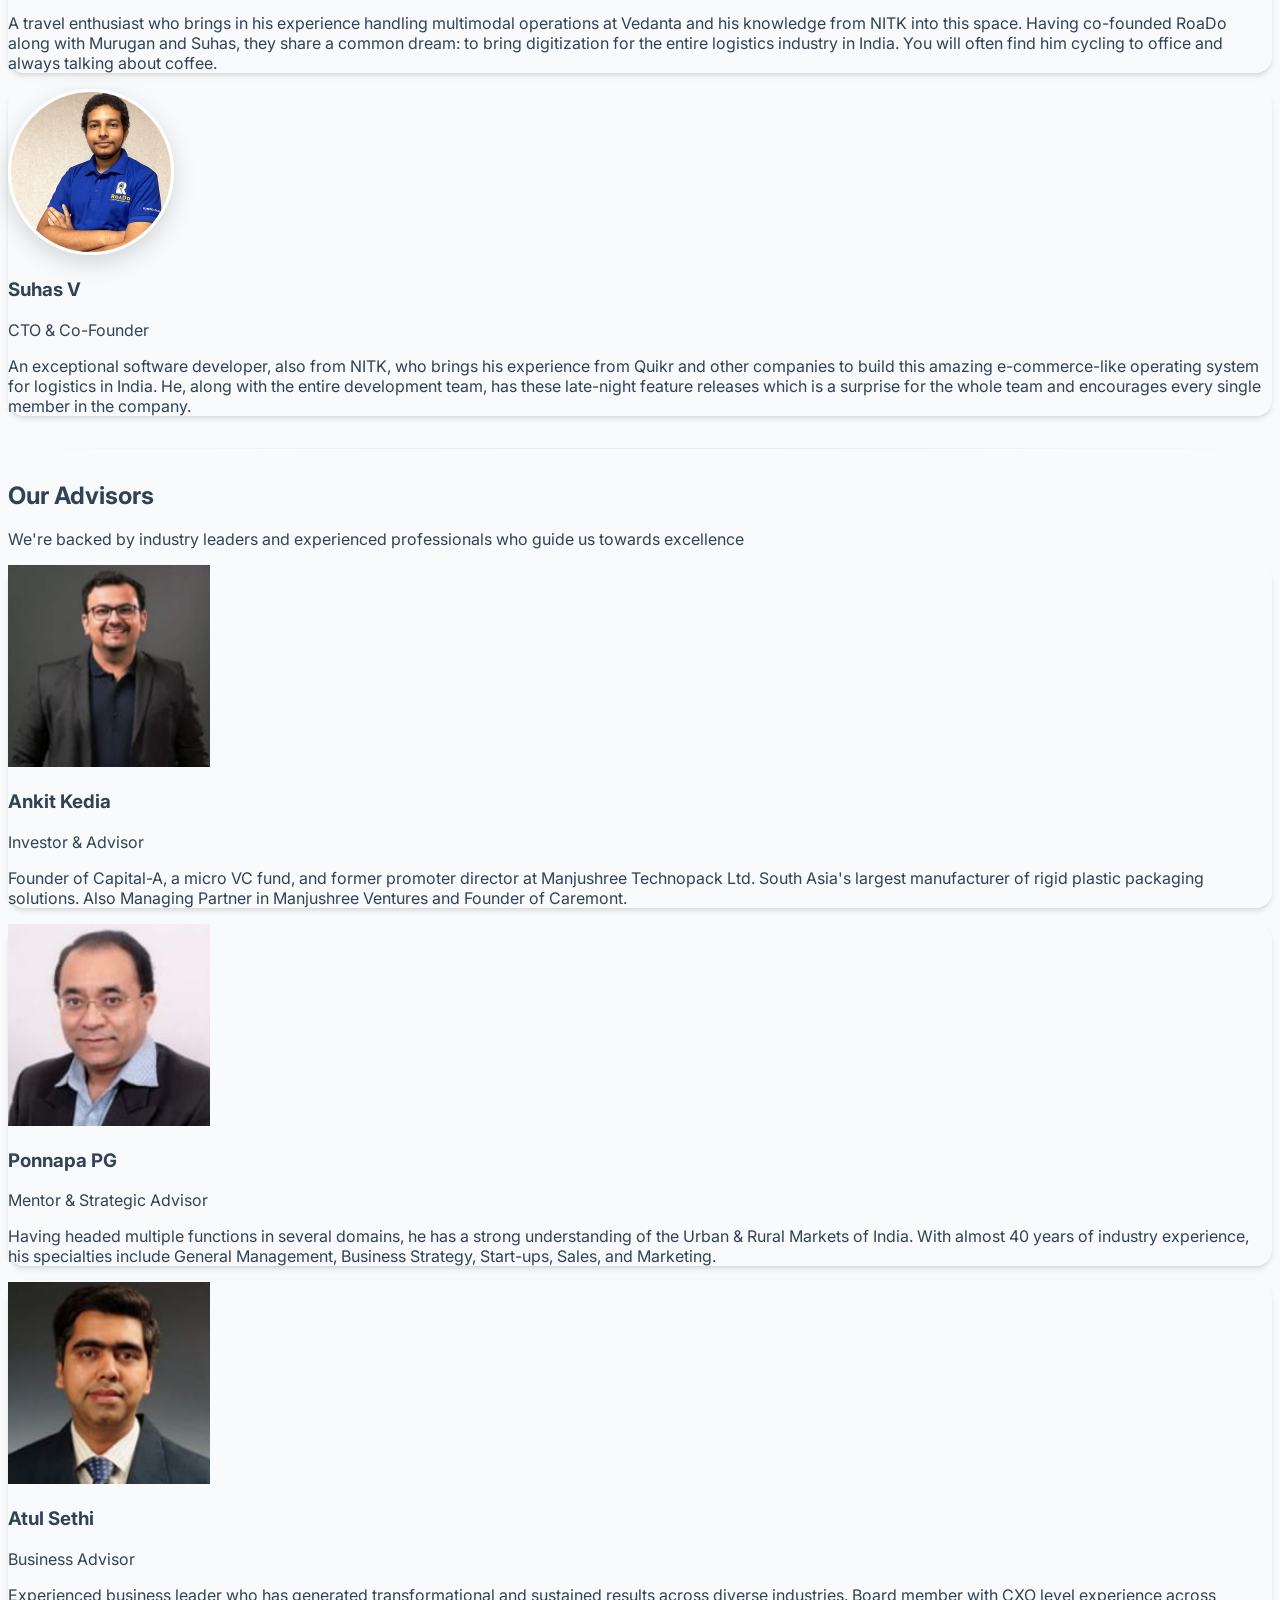
==== commit 6441ee0c: "Update index.html" ====
--- a/index.html
+++ b/index.html
@@ -1530,7 +1530,7 @@
           </p>
         </div>
 
-        <div class="grid md:grid-cols-2 lg:grid-cols-4 gap-6">
+        <div class="grid md:grid-cols-2 lg:grid-cols-5 gap-6">
           <!-- Ankit Kedia -->
           <div class="team-card bg-white p-4 text-center">
             <div class="flex justify-center mb-4">
@@ -1549,7 +1549,7 @@
               <img src="RoaDo _ Logistics Simplified_files/PonnapaPg.png" alt="Ponnapa PG" class="w-24 h-24 object-cover rounded-full border-2 border-[var(--roado-yellow)]" />
             </div>
             <h3 class="text-lg font-bold text-[var(--roado-blue)] mb-1">Ponnapa PG</h3>
-            <p class="text-[var(--roado-yellow)] font-medium mb-2 text-sm">Strategic Advisor</p>
+            <p class="text-[var(--roado-yellow)] font-medium mb-2 text-sm">Mentor & Strategic Advisor</p>
             <p class="text-slate-600 text-xs leading-relaxed">
               Having headed multiple functions in several domains, he has a strong understanding of the Urban & Rural Markets of India. With almost 40 years of industry experience, his specialties include General Management, Business Strategy, Start-ups, Sales, and Marketing.
             </p>
@@ -1576,6 +1576,18 @@
             <p class="text-[var(--roado-yellow)] font-medium mb-2 text-sm">Academic Advisor</p>
             <p class="text-slate-600 text-xs leading-relaxed">
               Chairperson of MBA program at IIMB. His areas of research include strategies of multisided platform organizations, strategy processes in rapid growth organizations, and competitive, corporate & international strategies. Author of multiple cases on platform business models.
+            </p>
+          </div>
+
+          <!-- L.R. Sridhar -->
+          <div class="team-card bg-white p-4 text-center">
+            <div class="flex justify-center mb-4">
+              <img src="images/lrs.jpg" alt="L.R. Sridhar" class="w-24 h-24 object-cover rounded-full border-2 border-[var(--roado-yellow)]" />
+            </div>
+            <h3 class="text-lg font-bold text-[var(--roado-blue)] mb-1">L.R. Sridhar</h3>
+            <p class="text-[var(--roado-yellow)] font-medium mb-2 text-sm">Mentor & Strategic Advisor</p>
+            <p class="text-slate-600 text-xs leading-relaxed">
+              A seasoned leader in global supply chain and logistics with over four decades of experience. Recognized pioneer who has shaped foundational organizations since 1981, including TNT Express, DHL, and Sical Logistics. Principal Advisor at Eaglewings Ventures and Director at Wheelocity.
             </p>
           </div>
         </div>
